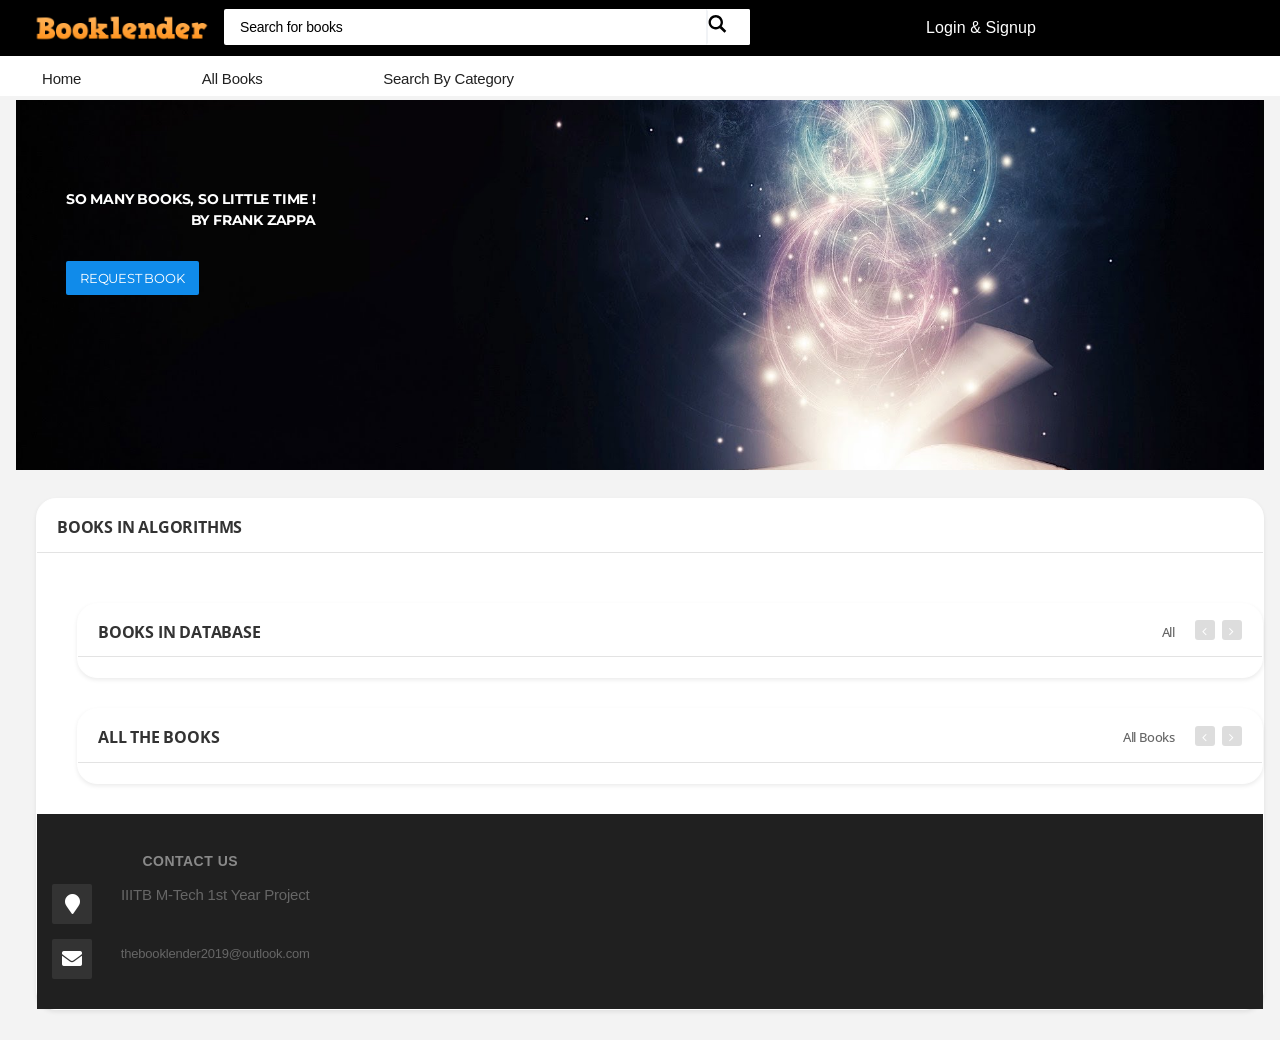
==== thebooklender/src/main/webapp/index.html @ 0ef9b9b8 "Added Files of UI and Remaining API" ====
<!DOCTYPE html>
<html>
<!-- replace all 'row'->'wor' & 'col'->'loc' to avoid classes conflict with bootstrap -->
<head>
<link title="Search Range" rel="icon" type="image/gif/png" href="https://encrypted-tbn0.gstatic.com/images?q=tbn:ANd9GcRLplBpU6vn5cBgK8V_mMq476YQXMBdsFIzK83txzcL0JwXDmPd">
<title>Home</title>
<script src="js/jquery-3.3.1.min.js"></script>
<script src="js/index.js"></script>
<script src="js/register.js"></script>
<script src="js/login.js"></script>
 <script src="js/jquery-ui.js"></script>
<script src="js/bootstrap-hover-dropdown.min.js"></script>
<link rel="stylesheet" type="text/css" href="./css/index.css">
<link rel="stylesheet" type="text/css" href="./css/Bootstrap.min.css">
<link rel="stylesheet" type="text/css" href="./css/dropdown.css">

<link rel="stylesheet" type="text/css" href="./css/cr.css">
<link rel="stylesheet" type="text/css" href="./css/jquery-ui.css">



<link rel="stylesheet" href="assets/css/main.css">
<link rel="stylesheet" href="assets/css/blue.css">
<link rel="stylesheet" href="assets/css/owl.carousel.css">
<link rel="stylesheet" href="assets/css/owl.transitions.css">
<link rel="stylesheet" href="assets/css/animate.min.css">
<link rel="stylesheet" href="assets/css/rateit.css">
<link rel="stylesheet" href="assets/css/bootstrap-select.min.css">

<!-- Fonts -->
<link href='http://fonts.googleapis.com/css?family=Roboto:300,400,500,700' rel='stylesheet' type='text/css'>
<link href='https://fonts.googleapis.com/css?family=Open+Sans:400,300,400italic,600,600italic,700,700italic,800' rel='stylesheet' type='text/css'>
<link href='https://fonts.googleapis.com/css?family=Montserrat:400,700' rel='stylesheet' type='text/css'>
<!-- slider CSS -->
<link rel="stylesheet" href="https://www.w3schools.com/w3css/4/w3.css">

<!-- Customizable CSS -->
<link rel="stylesheet" href="./bootstrapFiles/css/rateit.css">

<!-- Icons/Glyphs -->
<link rel="stylesheet" href="./bootstrapFiles/css/font-awesome.css">
<link rel="stylesheet" href="./bootstrapFiles/fontawesome-all.css">
<script src="js/bootstrap.min.js"></script>

<style>

.autocomplete-items {
  position: absolute;
  border: 1px solid #d4d4d4;
  border-bottom: none;
  border-top: none;
  z-index: 99;
  /*position the autocomplete items to be the same width as the container:*/
  top: 100%;
  left: 0;
  right: 0;
}
.autocomplete-items div {
  padding: 10px;
  cursor: pointer;
  background-color: #fff; 
  border-bottom: 1px solid #d4d4d4; 
}
.autocomplete-items div:hover {
  /*when hovering an item:*/
  background-color: #e9e9e9; 
}
.autocomplete-active {
  /*when navigating through the items using the arrow keys:*/
  background-color: DodgerBlue !important; 
  color: #ffffff; 
}
.autocomplete {
  /*the container must be positioned relative:*/
  position: relative;
  display: inline-block;
}
.mySlides {display:none}
.w3-left, .w3-right, .w3-badge {cursor:pointer}
.w3-badge {height:13px;width:13px;padding:0}

select, input[type=text], input[type=password] {
	color: Black;
	
}


.round3 {
  border: 1px solid white;
  border-radius: 20px;
  text-align: center;
  margin-left:20px;
  
}
.box {
  transition: box-shadow .3s;
  width: 250px;
  height: 350px;
  background: #fff;
  float: left;
  border-radius: 20px;
  border: 1px solid black;
  margin-bottom: 10px;
}
.img{
	border-radius: 50%;
	border: 1px solid Black;
}
::placeholder {
  color: black;
  opacity: 50; /* Firefox */
}

:-ms-input-placeholder { /* Internet Explorer 10-11 */
 color: black;
}

::-ms-input-placeholder { /* Microsoft Edge */
 color: black;
}

#carosel {
	width: 100%;
	max-height: 500px;
}

.carousel-inner {
	width: 100%;
	max-height: 500px !important;
}

.carousel-inner  .item  img {
	width: 50%;
	height: 200px;
}

.container {
	width: 100%;
}
</style>



</head>
<body >
	<header class="CGBNf7">
		<div class="_1tz-RS">
			<div class="AsXM8z">
				<div class="_2OJxl5">
					<a href="index.html"><img width="180"
						src="img/cooltext319580814447697.png" alt="Booklender" title="Booklender"
						class="jnSYHL"></a> 
				</div>
				<div class="_1NLCcM">
					<form class="_1WMLwI header-form-search" action="#" method="GET">
						<div class="wor">
							<div class="loc-11-12 ">
								<div class="O8ZS_U">
									<input type="text" value="" class="LM6RPg"
										autocomplete="off"
										placeholder="Search for books" id="search-bar">
								</div>
							</div>
							<div class="loc-1-12">
								<a class="vh79eN" type="submit" id="search-button">
									<svg width="20" height="20" viewBox="0 0 17 18" class=""
										xmlns="http://www.w3.org/2000/svg">
										<g fill="#2874F1" fill-rule="evenodd">
											<path class="_2BhAHa"
											d="m11.618 9.897l4.225 4.212c.092.092.101.232.02.313l-1.465 1.46c-.081.081-.221.072-.314-.02l-4.216-4.203"></path>
											<path class="_2BhAHa"
											d="m6.486 10.901c-2.42 0-4.381-1.956-4.381-4.368 0-2.413 1.961-4.369 4.381-4.369 2.42 0 4.381 1.956 4.381 4.369 0 2.413-1.961 4.368-4.381 4.368m0-10.835c-3.582 0-6.486 2.895-6.486 6.467 0 3.572 2.904 6.467 6.486 6.467 3.582 0 6.486-2.895 6.486-6.467 0-3.572-2.904-6.467-6.486-6.467"></path>
										</g>
									</svg>
								</a>
							</div>
							<input type="hidden" name="item.html?bookId=" value="search"> 
						</div>
					</form>
				</div>
				&nbsp;
				<div class="_1Wr4v5">
					<div class="dropdown" id="registered">
						<div class="JvUE0p">
							<a href="#"
								style="font-size: 16px; letter-spacing: 0.1px; font-weight: 600; color: white;"
								id="menu1" data-hover="dropdown" class="dropdown-toggle"
								data-toggle="dropdown"><span id="prashant"></span><span class="caret"></span></a>
							<ul class="dropdown-menu" role="menu" aria-labelledby="menu1">
								<li role="presentation"
									style="display: flex; align-items: center; width: 100%;">
									<a href="myprofile.html"><i style="color: #157ed2"
										class="fa fa-user"></i>&nbsp;&nbsp; My profile &nbsp;&nbsp;&nbsp;&nbsp;&nbsp;&nbsp;&nbsp;</a>
								</li>
								<li role="presentation" class="divider"></li>
								<li role="presentation"
									style="display: flex; align-items: center; width: 100%;"><a
									href=notification.html> <i style="color: #157ed2"
										class="fas fa-bell" ></i>&nbsp;&nbsp; Notification&nbsp;&nbsp;&nbsp;&nbsp;&nbsp;&nbsp;&nbsp;
								</a></li>
								<li role="presentation" class="divider"></li>
								<li role="presentation"
									style="display: flex; align-items: center; height:140%; width: 100%;"><a
									href="addbook.html"> <i style="color: #157ed2"
										class="fas fa-book"></i>&nbsp;&nbsp; Add Book&nbsp;&nbsp;&nbsp;&nbsp;&nbsp;&nbsp;&nbsp;&nbsp;&nbsp;
								</a></li>
								<li role="presentation" class="divider"></li>
								<li role="presentation"
									style="display: flex; align-items: center; width: 100%;"><a
									href="index.html" onclick="logout()"> <i style="color: #157ed2"
										class="fas fa-sign-out-alt"></i>&nbsp;&nbsp; Logout&nbsp;&nbsp;&nbsp;&nbsp;&nbsp;&nbsp;&nbsp;&nbsp;&nbsp;&nbsp;&nbsp;&nbsp;&nbsp;
								</a></li>
							</ul>
						</div>

					</div>
					</div>
					
					
					
					
				
				<div class="_1Wr4v5">
					<div class="JvUE0p" style="display: none;">
						<!-- added class 'logInb1' here -->
						<div class="_2f5Jjv logInb1 username" data-toggle="modal"
							data-target="#modal" id="anirudh">Login &amp; Register</div>
					</div>

				</div>
				<div class="_1Wr4v5">
					<div class="JvUE0p">
						<!-- added class 'logInb1' here -->
						<div class="_2f5Jjv logInb1 username" data-toggle="modal"
							data-target="#modal" id="unregistered">Login &amp; Register</div>
					</div>

				</div>
				

				
				</div>
				<div class="_1Wr4v5">
					<div class="JvUE0p" style="display: none;">
						<!-- added class 'logInb1' here -->
						<div class="_2f5Jjv logInb1 username" data-toggle="modal"
							data-target="#modal" id="bhai1">Login &amp; Register</div>
					</div>

				</div>
				<div class="_1Wr4v5">
					<div class="JvUE0p" style="display: none;">
						<!-- added class 'logInb1' here -->
						<div class="_2f5Jjv logInb1 username" data-toggle="modal"
							data-target="#modal" id="unregistered">Login &amp; Register</div>
					</div>

				</div>
				<div class="_1Wr4v5">
					<div class="JvUE0p" style="display: none;">
						<!-- added class 'logInb1' here -->
						<div class="_2f5Jjv logInb1 username" data-toggle="modal"
							data-target="#modal" id="anirudh">Login &amp; Register</div>
					</div>

				</div>
				<div class="_1Wr4v5">
					<div class="JvUE0p" style="display: none;">
						<!-- added class 'logInb1' here -->
						<div class="_2f5Jjv logInb1 username" data-toggle="modal"
							data-target="#modal" id="bhai">Login &amp; Register</div>
					</div>

				</div>
				<div class="_1Wr4v5">
					<div class="JvUE0p" style="display: none;">
						<!-- added class 'logInb1' here -->
						<div class="_2f5Jjv logInb1 username" data-toggle="modal"
							data-target="#modal" id="bhai1">Login &amp; Register</div>
					</div>

				</div>
				<div class="_1Wr4v5">
					<div class="JvUE0p" style="display: none;">
						<!-- added class 'logInb1' here -->
						<div class="_2f5Jjv logInb1 username" data-toggle="modal"
							data-target="#modal" id="bhai2">Login &amp; Register</div>
					</div>

				</div>
				
			</div>
			
		</div>
	</header>

	<!-- Body -->
	<!-- model for login page -->
	<!-- added modal here -->
	<div class="modal fade" id="modal" tabindex="-1" role="dialog"
		aria-labelledby="exampleModalLabel" aria-hidden="true">
		<div class="modal-dialog" role="document">
			<!-- set width and height here -->
			<div class="modal-content" style="padding: 0">
				<div class="modal-body" style="padding: 0">
					<div id="loginModal" class="uMF2cc" style="display: none;">
						<div class="_1XBjg- wor _3Nz-h3">
							<div class="Og_iib loc loc-2-5 _2Bol6j">
								<span class="_1hgiYz"><span>Login</span></span>
								<p class="_1NJjZd">
									<span>Request and Lend the Book Made Easier</span>
								</p>
								<!-- <img src="./img/bok.jpg" width="60%"></img> -->
							</div>
							<div class="Km0IJL loc loc-3-5">
								<div>
									<form id="loginForm" autocomplete="off">
										<div class="_39M2dM">
											<input type="text" name="user_email" autocomplete="off"
												autofocus="" class="_2zrpKA" value="" id="user_email"
												placeholder="Enter Email Id"> <span
												class="s-YM1W"></span>
											<!--<label class="b5konl"><span>Enter Email/Mobile number</span></label>-->
											<!--label-->
											<span class="ZAtlA-" id="amit2"></span>
											<!--warning incorrect login-->
										</div>

										<!--					<span class="ZAtlA-"><span>Your username or password is incorrect</span></span> -->

										<div class="_39M2dM">
											<input type="password" name="password" autocomplete="off"
												class="_2zrpKA _3v41xv" value="" id="pas"
												placeholder="Enter Password"> <span class="s-YM1W"></span>
											<!--	<label class="b5konl"><span>Enter Password</span></label>-->
											<a class="_21JmK0 _1__46T" tabindex="-1"><span>Forgot?</span></a>
										</div>

										<div class="_1avdGP">
											<button id="loginButton" class="_2AkmmA _1LctnI _7UHT_c">
												<div class="_2VTdOs _1_qmw3">
													<svg class="_2zN0mv" viewBox="25 25 50 50">
														<circle stroke="#fff" class="_1VgS7d" cx="50" cy="50"
															r="20" fill="none" stroke-width="5"
															stroke-miterlimit="10"></circle>
													</svg>
												</div>
												<span>Login</span>
												<!-- changed id 'signUpb1' to class -->
											</button>
										</div>
										<a class="_2AkmmA _1LctnI jUwFiZ signUpb1"><span>New
												to Booklender? Register</span></a>
										<div class="_2Q8OlA">
											<div class="S5kkau">
												<span>We no longer support login via Social accounts.
													To recover your old accounts please </span>
												<div class="_20yN1P">
													<span class="_2ykT1U">click here</span>
												</div>
											</div>
										</div>
									</form>
								</div>
							</div>
						</div>
					</div>

					<!--first signup page that appears on clicking " new to flipkart? sign up "-->
					<div id="signUpModal1" class="_32LSmx" style="display: none;">
						<div class=" _1XBjg- wor">
							<div class="Og_iib loc loc-2-5">
								<span class="_1hgiYz"><span>Register</span></span>
								<p class="_1NJjZd">
									<span>We do not share your personal details with anyone.</span>
								</p>
							</div>
							<div class="Km0IJL loc loc-3-5">
								<div>
									<form>
										<!-- added id 'mob1' here -->
										<div class="_39M2dM">
											<input type="email" maxlength="100" autocomplete="off"
												class="_2zrpKA" value="" id="email1"
												placeholder="Enter Email Id"> <span
												class="s-YM1W"></span><label class="b5konl"> <!--<span>Enter Mobile number</span>-->
											</label> <span class="ZAtlA-" id="amit3"></span>

										</div>
									</form>
									<!-- added id 'continue' here -->
									<div class="_1avdGP">
										<button class="_2AkmmA _1LctnI _7UHT_c" id="continue">
											<div class="_2VTdOs _1_qmw3">
												<svg class="_2zN0mv" viewBox="25 25 50 50">
													<circle stroke="#fff" class="_1VgS7d" cx="50" cy="50"
														r="20" fill="none" stroke-width="5" stroke-miterlimit="10"></circle>
												</svg>
											</div>
											<span>CONTINUE</span>
											<!-- added class 'logInb1' here, and removed hyperlink href="https://www.flipkart.com/account/login?ret=/" -->
										</button>
										<a class="_2AkmmA _1LctnI jUwFiZ logInb1"><span>Existing
												User? Log in</span></a>
									</div>
								</div>
							</div>
						</div>
					</div>

					<!--second signup page that appears on clicking " continue "-->
					<div id="signUpModal2" class="_32LSmx" style="display: none;">
						<div class="_1XBjg- wor">
							<div class="Og_iib loc loc-2-5">
								<span class="_1hgiYz"><span>Register</span></span>
								<p class="_1NJjZd">
									<span>We do not share your personal details with anyone.</span>
								</p>
							</div>
							<div class="Km0IJL loc loc-3-5">
								<div>
									<form id="signup2">



										<!-- belongs to utkarsh-->
<div>
											<span>Enter Name</span>
											<div class="_39M2dM">
												<input type="text" autocomplete="off" class="_2zrpKA"
													id="name1"> <span class="s-YM1W"></span> <label
													class="b5konl"></label>
											</div>
										</div>
										<!-- added id 'mob2' here -->
										<div class="_39M2dM">
											<input type="email" readonly="" autocomplete="off"
												class="_2zrpKA" id="email2"> <span
												class="s-YM1W _2rqcw-"></span> <label class="b5konl _2rqcw-"><span>Email Id</span></label><span class="ZAtlA-" id="amit1"></span> 
											<!-- added class 'signUpb1' here, and removed hyperlink 'href="https://www.flipkart.com/#"' -->
											<a class="_21JmK0 _1__46T signUpb1" tabindex="-1"><span>Change?</span></a>
										</div>

										<!-- addded pass here -->
										<div>
										<span>Set Password</span>
											<div class="_39M2dM">
												<input type="password" autocomplete="off" class="_2zrpKA"
													id="pass" > <span
													class="s-YM1W"></span> 
											</div>
										</div>

										<!-- addded dob here -->
										<div>
											<span>Enter Address</span>
											<div class="_39M2dM">
												<input type="text" autocomplete="off" class="_2zrpKA"
													id="addr"> <span class="s-YM1W"></span> <label
													class="b5konl"></label>
											</div>
										</div>

									</form>

									<div class="_1avdGP">
										<button id="registerButton" class="_2AkmmA _1LctnI _7UHT_c">
											<div class="_2VTdOs _1_qmw3">
												<svg class="_2zN0mv" viewBox="25 25 50 50">
													<circle stroke="#fff" class="_1VgS7d" cx="50" cy="50"
														r="20" fill="none" stroke-width="5" stroke-miterlimit="10"></circle>
												</svg>
											</div>
											<span> <!-- UTKARSHUTKARSHUTKARSHUTKARSHUTKARSH -->
												Register
											</span>
											<!-- added class 'logInb1' here -->
											<!-- changed from button to link, similar to that in 'signUpModal1' -->
											<div class="_2VTdOs _1_qmw3">
												<svg class="_2zN0mv" viewBox="25 25 50 50">
													<circle stroke="#fff" class="_1VgS7d" cx="50" cy="50"
														r="20" fill="none" stroke-width="5" stroke-miterlimit="10"></circle>
												</svg>
											</div>
										</button>
										<a class="_2AkmmA _1LctnI jUwFiZ logInb1"> <span>
												Existing User? Log in </span>
										</a>
									</div>


								</div>
							</div>
						</div>
						</form>
					</div>
				</div>
			</div>
		</div>
		</div>
		
<div class="zi6sUf" id="beforelogin">
	<div class="_3zdbog _3Ed3Ub">
	<ul class="_114Zhd">
	<li class="Wbt_B2 _1YVU3_"><span class="_1QZ6fC _3Lgyp8">Home</span>
	</li>
	<li class="Wbt_B2 _1YVU3_"><span class="_1QZ6fC _3Lgyp8"><a href="allbooks.html">All Books</a></span>
	</li>
	<li class="Wbt_B2 _1YVU3_"><span class="_1QZ6fC _3Lgyp8"><a href="bookbycat.html">Search By Category</a></span>
	</li>
	<li class="Wbt_B2 _1YVU3_"><span class="_1QZ6fC _3Lgyp8"> </span>
	</li>
	<li class="Wbt_B2 _1YVU3_"> 
	</li>
	<li class="Wbt_B2 _1YVU3_"> 
	</li>
	<li class="Wbt_B2 _1YVU3_"> 
	</li>
	<li class="Wbt_B2 _1YVU3_"> 
	</li>
	<li class="Wbt_B2 _1YVU3_"> 
	</li>
	<li class="Wbt_B2 _1YVU3_"> 
	</li>
	</ul >
	</div>
</div>		
		
		
		
		
<div class="zi6sUf" id="afterlogin">
	<div class="_3zdbog _3Ed3Ub">
	<ul class="_114Zhd">
	<li class="Wbt_B2 _1YVU3_"><span class="_1QZ6fC _3Lgyp8"><a href="index.html">Home</a></span>
	</li>
	<li class="Wbt_B2 _1YVU3_"><span class="_1QZ6fC _3Lgyp8"> <a href="mybooks.html">My Books</a></span>
	</li>
	<li class="Wbt_B2 _1YVU3_"><span class="_1QZ6fC _3Lgyp8"> <a href="requested.html">Book Requested</a></span>
	</li>
	<li class="Wbt_B2 _1YVU3_"><span class="_1QZ6fC _3Lgyp8"><a href="myrequested.html">Book Requested By Me</a></span>
	</li>
	<li class="Wbt_B2 _1YVU3_"><span class="_1QZ6fC _3Lgyp8"><a href="allbooks.html">All Books</a></span>
	</li>
	<li class="Wbt_B2 _1YVU3_"> <span class="_1QZ6fC _3Lgyp8"><a href="bookbycat.html">Search By Category</a></span>
	</li>
	<li class="Wbt_B2 _1YVU3_"> 
	</li>
	<li class="Wbt_B2 _1YVU3_"> 
	</li>
	<li class="Wbt_B2 _1YVU3_"> 
	</li>
	<li class="Wbt_B2 _1YVU3_"> 
	</li>
	</ul >
	</div>
</div>
<div style="margin:4px;"></div>
<div class="_1DGioG required-tracking fkhp">
<div class="_1VV5Cf _1QHAXj">
<div class="_1SFos- " style="transform: scaleX(0.81261);"></div></div>
</div>
<div class="w3-container">
<div class="homebanner-holder">
					<!-- ========================================== SECTION â HERO ========================================= -->

					<div id="hero">
						<div id="owl-main" class="owl-carousel owl-inner-nav owl-ui-sm">
							<div class="item"
								style="background-image: url(./images/cat-banner-3.jpg);">
								<div class="container-fluid">
									<div class="caption bg-color vertical-center text-left">
										<div class="slider-header fadeInDown-1"><font color="white">So many books, so little time !</font></div>
										<div class="slider-header fadeInDown-1" align="right"><font color="white" >By Frank Zappa</font></div>
										<div class="excerpt fadeInDown-2 hidden-xs">
											<span></span>
										</div>
										<div class="button-holder fadeInDown-3">
											<a href="requested.html"
												class="btn-lg btn btn-uppercase btn-primary shop-now-button">Request Book</a>
										</div>
									</div>
									<!-- /.caption -->
								</div>
								<!-- /.container-fluid -->
							</div>
							<!-- /.item -->

							<div class="item"
								style="background-image: url(./images/cat-banner-5.jpg);">
								<div class="container-fluid">
									<div class="caption bg-color vertical-center text-left">
										<div class="slider-header fadeInDown-1"><font color="white">There is no friend as loyal as a book.</font> </div>
										<div class="slider-header fadeInDown-1" align="right"><font color="white" >By Ernest Hemingway</font></div>
										
										<div class="excerpt fadeInDown-2 hidden-xs">
											<span></span>
										</div>
										<div class="button-holder fadeInDown-3">
											<a href="addbook.html"
												class="btn-lg btn btn-uppercase btn-primary shop-now-button">Add Book</a>
										</div>
									</div>
									<!-- /.caption -->
								</div>
								<!-- /.container-fluid -->
							</div>
							<!-- /.item -->

						</div>
						<!-- /.owl-carousel -->
					</div>
	
	
	</div>

<!-- /.breadcrumb -->










<!-- <div class="body-content outer-top-xs">
  <div class='container'>
    <div class='col-md-12 round3'> 
        <div >
          <div class="row">
            <div class="col-md-12">
            <div class="product-price"><span class="price">Recent Book In Algorithms</span></div>
            <br/>
               <div id="grid-container"></div>
              /.filter-tabs 
            </div>
            /.col
            
            /.col
            <div class="col col-sm-6 col-md-4 text-right">
              <div class="pagination-container">
                <ul class="list-inline list-unstyled">
                  <li class="prev"><a href="#"><i class="fa fa-angle-left"></i></a></li>
                  <li><a href="#">1</a></li>
                  <li class="active"><a href="#">2</a></li>
                  <li><a href="#">3</a></li>
                  <li><a href="#">4</a></li>
                  <li class="next"><a href="#"><i class="fa fa-angle-right"></i></a></li>
                </ul>
                /.list-inline 
              </div>
              /.pagination-container </div>
            /.col 
          </div>
          /.row 
        </div>    
      </div>
      /.col 
    </div>
    </div>
    <hr/>
    <div class="body-content outer-top-xs">
  <div class='container'>
    <div class='col-md-12 round3'> 
        <div >
          <div class="row">
            <div class="col-md-12">
            <div class="product-price"><span class="price">Recent Book In Maths</span></div>
            <br/>
               <div id="grid-container1"></div>
              /.filter-tabs 
            </div>
            /.col
            
            /.col
            <div class="col col-sm-6 col-md-4 text-right">
              <div class="pagination-container">
                <ul class="list-inline list-unstyled">
                  <li class="prev"><a href="#"><i class="fa fa-angle-left"></i></a></li>
                  <li><a href="#">1</a></li>
                  <li class="active"><a href="#">2</a></li>
                  <li><a href="#">3</a></li>
                  <li><a href="#">4</a></li>
                  <li class="next"><a href="#"><i class="fa fa-angle-right"></i></a></li>
                </ul>
                /.list-inline 
              </div>
              /.pagination-container </div>
            /.col 
          </div>
          /.row 
        </div>
        
         
        
      </div>
      /.col 
    </div>
    </div>
    <br/>
    /.row 
    </div> -->
   
   	<div id="product-tabs-slider"
						class="scroll-tabs outer-top-vs wow fadeInUp round3">
						<div class="more-info-tab clearfix ">
							<h3 class="new-product-title pull-left">Books In Algorithms </h3>
							<ul class="nav nav-tabs nav-tab-line pull-right"
								id="new-products-categories">
								<li class="active"><a data-transition-type="backSlide"
									href="#all" onclick="newProductsAll()" data-toggle="tab"></a></li>
							</ul>
							<!-- /.nav-tabs -->
						</div>
						<div class="tab-content outer-top-xs">
							<div class="tab-pane in active" id="all">
								<div class="product-slider">
									<div id="new-products-all"
										class="owl-carousel home-owl-carousel custom-carousel owl-theme"
										data-item="4">

										<div id="prod0" class="item item-carousel box" hidden="hidden">
											<div class="products">
												<div class="product">
													<div class="product-image">
														<div class="image">
															<a id="productImg0" href="#"><img id="productImage0"></a>
														</div>
														<!-- /.image -->
													</div>
													<!-- /.product-image -->
													<div class="product-info text-center">
														<h3 class="name">
															<a id="productName0" href="#"></a>
														</h3>
														
														<div class="discount"></div>
														<div class="description"></div>
														<div class="product-price">
															<span class="price"><b>Category : </b> &nbsp;
															<span id="discPrice0"></span>
															
															</span> <br/>

															<!-- <div style='text-decoration:line-through'> -->
																<span class="price"><b>Isbn :</b>&nbsp;
																<span id="newdiscPrice0"></span></span> &nbsp;
																<span class="price"><b></b>
																<span  id="actualPrice0"></span>
															</span>
															</span><br/>
															
														</div>
														<!-- /.product-price -->

													</div>
													<!-- /.product-info -->
													<!-- /.cart -->
												</div>
												<!-- /.product -->

											</div>
											<!-- /.products -->
										</div>
										<!-- /.item -->

										<div id="prod1" class="item item-carousel box" hidden="hidden">
											<div class="products">
												<div class="product">
													<div class="product-image">
														<div class="image">
															<a id="productImg1" href="#"><img id="productImage1" height="250px"></a>
														</div>
														<!-- /.image -->
													</div>
													<!-- /.product-image -->
														<div class="product-info text-center">
														<h3 class="name">
															<a id="productName1" href="#"></a>
														</h3>
														
														<div class="discount"></div>
														<div class="description"></div>
														<div class="product-price">
															<span class="price"><b>Category : </b> &nbsp;
															<span id="discPrice1"></span>
															
															</span> <br/>

															<!-- <div style='text-decoration:line-through'> -->
																<span class="price"><b>Isbn :</b>&nbsp;
																<span id="newdiscPrice1"></span></span> &nbsp;
																<span class="price"><b></b>
																<span  id="actualPrice1"></span>
															</span>
															</span><br/>
															
														</div>
														<!-- /.product-price -->

													</div>													<!-- /.product-info -->
													<!-- /.cart -->
												</div>
												<!-- /.product -->

											</div>
											<!-- /.products -->
										</div>
										<!-- /.item -->

										<div id="prod2" class="item item-carousel box" hidden="hidden">
											<div class="products">
												<div class="product">
													<div class="product-image">
														<div class="image">
															<a id="productImg2" href="#"><img id="productImage2" height="250px"></a>
														</div>
														<!-- /.image -->
													</div>
													<!-- /.product-image -->
														<div class="product-info text-center">
														<h3 class="name">
															<a id="productName2" href="#"></a>
														</h3>
														
														<div class="discount"></div>
														<div class="description"></div>
														<div class="product-price">
															<span class="price"><b>Category : </b> &nbsp;
															<span id="discPrice2"></span>
															
															</span> <br/>

															<!-- <div style='text-decoration:line-through'> -->
																<span class="price"><b>Isbn :</b>&nbsp;
																<span id="newdiscPrice2"></span></span> &nbsp;
																<span class="price"><b></b>
																<span  id="actualPrice2"></span>
															</span>
															<br/>
															
														</div>
														<!-- /.product-price -->

													</div>
													<!-- /.product-info -->
													<!-- /.cart -->
												</div>
												<!-- /.product -->

											</div>
											<!-- /.products -->
										</div>
										<!-- /.item -->

										<div id="prod3" class="item item-carousel box" hidden="hidden">
											<div class="products">
												<div class="product">
													<div class="product-image">
														<div class="image">
															<a id="productImg3" href="#"><img id="productImage3" height="250px"></a>
														</div>
														<!-- /.image -->
													</div>
													<!-- /.product-image -->
													<div class="product-info text-center">
														<h3 class="name">
															<a id="productName3" href="#"></a>
														</h3>
														
														<div class="discount"></div>
														<div class="description"></div>
														<div class="product-price">
															<span class="price"><b>Category : </b> &nbsp;
															<span id="discPrice3"></span>
															
															</span> <br/>

															<!-- <div style='text-decoration:line-through'> -->
																<span class="price"><b>Isbn :</b>&nbsp;
																<span id="newdiscPrice3"></span></span> &nbsp;
																<span class="price"><b></b>
																<span  id="actualPrice3"></span>
															</span>
															<br/>
															
														</div>
														<!-- /.product-price -->

													</div>
										<!-- /.item -->

										<div id="prod4" class="item item-carousel box" hidden="hidden">
											<div class="products">
												<div class="product">
													<div class="product-image">
														<div class="image">
															<a id="productImg4" href="#"><img id="productImage4" height="250px"></a>
														</div>
														<!-- /.image -->
													</div>
													<!-- /.product-image -->
													<div class="product-info text-center">
														<h3 class="name">
															<a id="productName4" href="#"></a>
														</h3>
														
														<div class="discount"></div>
														<div class="description"></div>
														<div class="product-price">
															<span class="price"><b>Category : </b> &nbsp;
															<span id="discPrice4"></span>
															
															</span> <br/>

															<!-- <div style='text-decoration:line-through'> -->
																<span class="price"><b>Isbn :</b>&nbsp;
																<span id="newdiscPrice4"></span></span> &nbsp;
																<span class="price"><b></b>
																<span  id="actualPrice4"></span>
															</span>
															</span><br/>
															
														</div>
														<!-- /.product-price -->

													</div>
													<!-- /.product-info -->
													<!-- /.cart -->
												</div>
												<!-- /.product -->

											</div>
											<!-- /.products -->
										</div>
										<!-- /.item -->
										

										<div id="prod6" class="item item-carousel box" hidden="hidden">
											<div class="products">
												<div class="product">
													<div class="product-image">
														<div class="image">
															<a id="productImg6" href="#"><img id="productImage6" height="250px"></a>
														</div>
														<!-- /.image -->
													</div>
													<!-- /.product-image -->
													<div class="product-info text-center">
														<h3 class="name">
															<a id="productName6" href="#"></a>
														</h3>
														
														<div class="discount"></div>
														<div class="description"></div>
														<div class="product-price">
															<span class="price"><b>Category : </b> &nbsp;
															<span id="discPrice6"></span>
															
															</span> <br/>

															<!-- <div style='text-decoration:line-through'> -->
																<span class="price"><b>Isbn :</b>&nbsp;
																<span id="newdiscPrice6"></span></span> &nbsp;
																<span class="price"><b></b>
																<span  id="actualPrice6"></span>
															</span>
															</span><br/>
															
														</div>
														<!-- /.product-price -->

													</div>
													<!-- /.product-info -->
													<!-- /.cart -->
												</div>
												<!-- /.product -->

											</div>
											<!-- /.products -->
										</div>
										<!-- /.item -->

										<div id="prod5" class="item item-carousel box" hidden="hidden">
											<div class="products">
												<div class="product">
													<div class="product-image">
														<div class="image">
															<a id="productImg5" href="#"><img id="productImage5" height="250px"></a>
														</div>
														<!-- /.image -->
													</div>
													<!-- /.product-image -->
													<div class="product-info text-center">
														<h3 class="name">
															<a id="productName5" href="#"></a>
														</h3>
														
														<div class="discount"></div>
														<div class="description"></div>
														<div class="product-price">
															<span class="price"><b>Category : </b> &nbsp;
															<span id="discPrice5"></span>
															
															</span> <br/>

															<!-- <div style='text-decoration:line-through'> -->
																<span class="price"><b>Isbn :</b>&nbsp;
																<span id="newdiscPrice5"></span></span> &nbsp;
																<span class="price"><b></b>
																<span  id="actualPrice5"></span>
															</span>
															</span><br/>
															
														</div>
														<!-- /.product-price -->

													</div>
													<!-- /.product-info -->
													<!-- /.cart -->
												</div>
												<!-- /.product -->

											</div>
											<!-- /.products -->
										</div>
										<!-- /.item -->
									</div>
									<!-- /.home-owl-carousel -->
								</div>
								<!-- /.product-slider -->
							</div>
							<!-- /.tab-pane -->

						</div>
						<!-- /.tab-content -->
					</div>
					<!-- /.scroll-tabs -->
   
   
   
   <div id="product-tabs-slider"
						class="scroll-tabs outer-top-vs wow fadeInUp round3">
						<div class="more-info-tab clearfix ">
							<h3 class="new-product-title pull-left">Books In Database </h3>
							<ul class="nav nav-tabs nav-tab-line pull-right"
								id="new-products-categories">
								<li class="active"><a data-transition-type="backSlide"
									href="#all" onclick="newProductsAll()" data-toggle="tab">All</a></li>
							</ul>
							<!-- /.nav-tabs -->
						</div>
						<div class="tab-content outer-top-xs">
							<div class="tab-pane in active" id="all">
								<div class="product-slider">
									<div id="new-products-all"
										class="owl-carousel home-owl-carousel custom-carousel owl-theme"
										data-item="4">

										<div id="prod10" class="item item-carousel box" hidden="hidden">
											<div class="products">
												<div class="product">
													<div class="product-image">
														<div class="image">
															<a id="productImg10" href="#"><img id="productImage10"></a>
														</div>
														<!-- /.image -->
													</div>
													<!-- /.product-image -->
													<div class="product-info text-center">
														<h3 class="name">
															<a id="productName10" href="#"></a>
														</h3>
														
														<div class="discount"></div>
														<div class="description"></div>
														<div class="product-price">
															<span class="price"><b>Category : </b> &nbsp;
															<span id="discPrice10"></span>
															
															</span> <br/>

															<!-- <div style='text-decoration:line-through'> -->
																<span class="price"><b>Isbn :</b>&nbsp;
																<span id="newdiscPrice10"></span></span> &nbsp;
																<span class="price"><b></b>
																<span  id="actualPrice10"></span>
															</span>
															</span><br/>
															
														</div>
														<!-- /.product-price -->

													</div>
													<!-- /.product-info -->
													<!-- /.cart -->
												</div>
												<!-- /.product -->

											</div>
											<!-- /.products -->
										</div>
										<!-- /.item -->

										<div id="prod11" class="item item-carousel box" hidden="hidden">
											<div class="products">
												<div class="product">
													<div class="product-image">
														<div class="image">
															<a id="productImg11" href="#"><img id="productImage11" height="250px"></a>
														</div>
														<!-- /.image -->
													</div>
													<!-- /.product-image -->
														<div class="product-info text-center">
														<h3 class="name">
															<a id="productName11" href="#"></a>
														</h3>
														
														<div class="discount"></div>
														<div class="description"></div>
														<div class="product-price">
															<span class="price"><b>Category : </b> &nbsp;
															<span id="discPrice11"></span>
															
															</span> <br/>

															<!-- <div style='text-decoration:line-through'> -->
																<span class="price"><b>Isbn :</b>&nbsp;
																<span id="newdiscPrice11"></span></span> &nbsp;
																<span class="price"><b></b>
																<span  id="actualPrice11"></span>
															</span>
															<br/>
															
														</div>
														<!-- /.product-price -->

													</div>													<!-- /.product-info -->
													<!-- /.cart -->
												</div>
												<!-- /.product -->

											</div>
											<!-- /.products -->
										</div>
										<!-- /.item -->

										<div id="prod12" class="item item-carousel box" hidden="hidden">
											<div class="products">
												<div class="product">
													<div class="product-image">
														<div class="image">
															<a id="productImg12" href="#"><img id="productImage12" height="250px"></a>
														</div>
														<!-- /.image -->
													</div>
													<!-- /.product-image -->
														<div class="product-info text-center">
														<h3 class="name">
															<a id="productName12" href="#"></a>
														</h3>
														
														<div class="discount"></div>
														<div class="description"></div>
														<div class="product-price">
															<span class="price"><b>Category : </b> &nbsp;
															<span id="discPrice12"></span>
															
															</span> <br/>

															<!-- <div style='text-decoration:line-through'> -->
																<span class="price"><b>Isbn :</b>&nbsp;
																<span id="newdiscPrice2"></span></span> &nbsp;
																<span class="price"><b></b>
																<span  id="actualPrice2"></span>
															</span>
															<br/>
															
														</div>
														<!-- /.product-price -->

													</div>
													<!-- /.product-info -->
													<!-- /.cart -->
												</div>
												<!-- /.product -->

											</div>
											<!-- /.products -->
										</div>
										<!-- /.item -->

										<div id="prod13" class="item item-carousel box" hidden="hidden">
											<div class="products">
												<div class="product">
													<div class="product-image">
														<div class="image">
															<a id="productImg13" href="#"><img id="productImage13" height="250px"></a>
														</div>
														<!-- /.image -->
													</div>
													<!-- /.product-image -->
													<div class="product-info text-center">
														<h3 class="name">
															<a id="productName13" href="#"></a>
														</h3>
														
														<div class="discount"></div>
														<div class="description"></div>
														<div class="product-price">
															<span class="price"><b>Category : </b> &nbsp;
															<span id="discPrice13"></span>
															
															</span> <br/>

															<!-- <div style='text-decoration:line-through'> -->
																<span class="price"><b>Isbn :</b>&nbsp;
																<span id="newdiscPrice13"></span></span> &nbsp;
																<span class="price"><b></b>
																<span  id="actualPrice13"></span>
															</span>
															<br/>
															
														</div>
														<!-- /.product-price -->

													</div>
													<!-- /.product-info -->
													<!-- /.cart -->
												</div>
												<!-- /.product -->

											</div>
											<!-- /.products -->
										</div>
										<!-- /.item -->

										<div id="prod14" class="item item-carousel box" hidden="hidden">
											<div class="products">
												<div class="product">
													<div class="product-image">
														<div class="image">
															<a id="productImg14" href="#"><img id="productImage14" height="250px"></a>
														</div>
														<!-- /.image -->
													</div>
													<!-- /.product-image -->
													<div class="product-info text-center">
														<h3 class="name">
															<a id="productName14" href="#"></a>
														</h3>
														
														<div class="discount"></div>
														<div class="description"></div>
														<div class="product-price">
															<span class="price"><b>Category : </b> &nbsp;
															<span id="discPrice14"></span>
															
															</span> <br/>

															<!-- <div style='text-decoration:line-through'> -->
																<span class="price"><b>Isbn :</b>&nbsp;
																<span id="newdiscPrice14"></span></span> &nbsp;
																<span class="price"><b></b>
																<span  id="actualPrice14"></span>
															</span><br/>
															
														</div>
														<!-- /.product-price -->

													</div>
													<!-- /.product-info -->
													<!-- /.cart -->
												</div>
												<!-- /.product -->

											</div>
											<!-- /.products -->
										</div>
										<!-- /.item -->
										

										<div id="prod16" class="item item-carousel box" hidden="hidden">
											<div class="products">
												<div class="product">
													<div class="product-image">
														<div class="image">
															<a id="productImg16" href="#"><img id="productImage16" height="250px"></a>
														</div>
														<!-- /.image -->
													</div>
													<!-- /.product-image -->
													<div class="product-info text-center">
														<h3 class="name">
															<a id="productName16" href="#"></a>
														</h3>
														
														<div class="discount"></div>
														<div class="description"></div>
														<div class="product-price">
															<span class="price"><b>Category : </b> &nbsp;
															<span id="discPrice16"></span>
															
															</span> <br/>

															<!-- <div style='text-decoration:line-through'> -->
																<span class="price"><b>Isbn :</b>&nbsp;
																<span id="newdiscPrice16"></span></span> &nbsp;
																<span class="price"><b></b>
																<span  id="actualPrice16"></span>
															</span><br/>
															
														</div>
														<!-- /.product-price -->

													</div>
													<!-- /.product-info -->
													<!-- /.cart -->
												</div>
												<!-- /.product -->

											</div>
											<!-- /.products -->
										</div>
										<!-- /.item -->

										<div id="prod15" class="item item-carousel box" hidden="hidden">
											<div class="products">
												<div class="product">
													<div class="product-image">
														<div class="image">
															<a id="productImg15" href="#"><img id="productImage15" height="250px"></a>
														</div>
														<!-- /.image -->
													</div>
													<!-- /.product-image -->
													<div class="product-info text-center">
														<h3 class="name">
															<a id="productName15" href="#"></a>
														</h3>
														
														<div class="discount"></div>
														<div class="description"></div>
														<div class="product-price">
															<span class="price"><b>Category : </b> &nbsp;
															<span id="discPrice15"></span>
															
															</span> <br/>

															<!-- <div style='text-decoration:line-through'> -->
																<span class="price"><b>Isbn :</b>&nbsp;
																<span id="newdiscPrice15"></span></span> &nbsp;
																<span class="price"><b></b>
																<span  id="actualPrice15"></span>
															</span><br/>
															
														</div>
														<!-- /.product-price -->

													</div>
													<!-- /.product-info -->
													<!-- /.cart -->
												</div>
												<!-- /.product -->

											</div>
											<!-- /.products -->
										</div>
										<!-- /.item -->
									</div>
									<!-- /.home-owl-carousel -->
								</div>
								<!-- /.product-slider -->
							</div>
							<!-- /.tab-pane -->

						</div>
						<!-- /.tab-content -->
					</div>
   
   
   
   
   
   	<div id="product-tabs-slider"
						class="scroll-tabs outer-top-vs wow fadeInUp round3">
						<div class="more-info-tab clearfix ">
							<h3 class="new-product-title pull-left">All The Books </h3>
							<ul class="nav nav-tabs nav-tab-line pull-right"
								id="new-products-categories">
								<li><a 
									 href="allbooks.html">All Books</a></li>
							</ul>
							<!-- /.nav-tabs -->
						</div>
						<div class="tab-content outer-top-xs">
							<div class="tab-pane in active" id="all">
								<div class="product-slider">
									<div id="new-products-all"
										class="owl-carousel home-owl-carousel custom-carousel owl-theme"
										data-item="4">

										<div id="prod80" class="item item-carousel box" hidden="hidden">
											<div class="products">
												<div class="product">
													<div class="product-image">
														<div class="image">
															<a id="productImg80" href="#"><img id="productImage80"></a>
														</div>
														<!-- /.image -->
													</div>
													<!-- /.product-image -->
													<div class="product-info text-center">
														<h3 class="name">
															<a id="productName80" href="#"></a>
														</h3>
														
														<div class="discount"></div>
														<div class="description"></div>
														<div class="product-price">
															<span class="price"><b>Category : </b> &nbsp;
															<span id="discPrice80"></span>
															
															</span> <br/>

															<!-- <div style='text-decoration:line-through'> -->
																<span class="price"><b>Isbn :</b>&nbsp;
																<span id="newdiscPrice80"></span></span> &nbsp;
																<span class="price"><b></b>
																<span  id="actualPrice80"></span>
															</span>
															</span><br/>
															
														</div>
														<!-- /.product-price -->

													</div>
													<!-- /.product-info -->
													<!-- /.cart -->
												</div>
												<!-- /.product -->

											</div>
											<!-- /.products -->
										</div>
										<!-- /.item -->

										<div id="prod81" class="item item-carousel box" hidden="hidden">
											<div class="products">
												<div class="product">
													<div class="product-image">
														<div class="image">
															<a id="productImg81" href="#"><img id="productImage81" height="250px"></a>
														</div>
														<!-- /.image -->
													</div>
													<!-- /.product-image -->
														<div class="product-info text-center">
														<h3 class="name">
															<a id="productName81" href="#"></a>
														</h3>
														
														<div class="discount"></div>
														<div class="description"></div>
														<div class="product-price">
															<span class="price"><b>Category : </b> &nbsp;
															<span id="discPrice81"></span>
															
															</span> <br/>

															<!-- <div style='text-decoration:line-through'> -->
																<span class="price"><b>Isbn :</b>&nbsp;
																<span id="newdiscPrice81"></span></span> &nbsp;
																<span class="price"><b></b>
																<span  id="actualPrice81"></span>
															</span>
															</span><br/>
															
														</div>
														<!-- /.product-price -->

													</div>													<!-- /.product-info -->
													<!-- /.cart -->
												</div>
												<!-- /.product -->

											</div>
											<!-- /.products -->
										</div>
										<!-- /.item -->

										<div id="prod82" class="item item-carousel box" hidden="hidden">
											<div class="products">
												<div class="product">
													<div class="product-image">
														<div class="image">
															<a id="productImg82" href="#"><img id="productImage82" height="250px"></a>
														</div>
														<!-- /.image -->
													</div>
													<!-- /.product-image -->
														<div class="product-info text-center">
														<h3 class="name">
															<a id="productName82" href="#"></a>
														</h3>
														
														<div class="discount"></div>
														<div class="description"></div>
														<div class="product-price">
															<span class="price"><b>Category : </b> &nbsp;
															<span id="discPrice82"></span>
															
															</span> <br/>

															<!-- <div style='text-decoration:line-through'> -->
																<span class="price"><b>Isbn :</b>&nbsp;
																<span id="newdiscPrice82"></span></span> &nbsp;
																<span class="price"><b></b>
																<span  id="actualPrice82"></span>
															</span>
															<br/>
															
														</div>
														<!-- /.product-price -->

													</div>
													<!-- /.product-info -->
												
													<!-- /.cart -->
												</div>
												<!-- /.product -->

											</div>
											<!-- /.products -->
										</div>
										<!-- /.item -->

										<div id="prod83" class="item item-carousel box" hidden="hidden">
											<div class="products">
												<div class="product">
													<div class="product-image">
														<div class="image">
															<a id="productImg83" href="#"><img id="productImage83" height="250px"></a>
														</div>
														<!-- /.image -->
													</div>
													<!-- /.product-image -->
													<div class="product-info text-center">
														<h3 class="name">
															<a id="productName83" href="#"></a>
														</h3>
														
														<div class="discount"></div>
														<div class="description"></div>
														<div class="product-price">
															<span class="price"><b>Category : </b> &nbsp;
															<span id="discPrice83"></span>
															
															</span> <br/>

															<!-- <div style='text-decoration:line-through'> -->
																<span class="price"><b>Isbn :</b>&nbsp;
																<span id="newdiscPrice83"></span></span> &nbsp;
																<span class="price"><b></b>
																<span  id="actualPrice83"></span>
															</span>
															<br/>
															
														</div>
														<!-- /.product-price -->

													</div>
													<!-- /.product-info -->
													<!-- /.cart -->
												</div>
												<!-- /.product -->

											</div>
											<!-- /.products -->
										</div>
										<!-- /.item -->

										<div id="prod84" class="item item-carousel box" hidden="hidden">
											<div class="products">
												<div class="product">
													<div class="product-image">
														<div class="image">
															<a id="productImg84" href="#"><img id="productImage84" height="250px"></a>
														</div>
														<!-- /.image -->
													</div>
													<!-- /.product-image -->
													<div class="product-info text-center">
														<h3 class="name">
															<a id="productName84" href="#"></a>
														</h3>
														
														<div class="discount"></div>
														<div class="description"></div>
														<div class="product-price">
															<span class="price"><b>Category : </b> &nbsp;
															<span id="discPrice84"></span>
															
															</span> <br/>

															<!-- <div style='text-decoration:line-through'> -->
																<span class="price"><b>Isbn :</b>&nbsp;
																<span id="newdiscPrice84"></span></span> &nbsp;
																<span class="price"><b></b>
																<span  id="actualPrice8"></span>
															</span>
															</span><br/>
															
														</div>
														<!-- /.product-price -->

													</div>
													<!-- /.product-info -->
													<!-- /.cart -->
												</div>
												<!-- /.product -->

											</div>
											<!-- /.products -->
										</div>
										<!-- /.item -->
										

										<div id="prod86" class="item item-carousel box" hidden="hidden">
											<div class="products">
												<div class="product">
													<div class="product-image">
														<div class="image">
															<a id="productImg86" href="#"><img id="productImage86" height="250px"></a>
														</div>
														<!-- /.image -->
													</div>
													<!-- /.product-image -->
													<div class="product-info text-center">
														<h3 class="name">
															<a id="productName86" href="#"></a>
														</h3>
														
														<div class="discount"></div>
														<div class="description"></div>
														<div class="product-price">
															<span class="price"><b>Category : </b> &nbsp;
															<span id="discPrice86"></span>
															
															</span> <br/>

															<!-- <div style='text-decoration:line-through'> -->
																<span class="price"><b>Isbn :</b>&nbsp;
																<span id="newdiscPrice86"></span></span> &nbsp;
																<span class="price"><b></b>
																<span  id="actualPrice86"></span>
															</span>
															</span><br/>
															
														</div>
														<!-- /.product-price -->

													</div>
													<!-- /.product-info -->
													<!-- /.cart -->
												</div>
												<!-- /.product -->

											</div>
											<!-- /.products -->
										</div>
										<!-- /.item -->

										<div id="prod85" class="item item-carousel box" hidden="hidden">
											<div class="products">
												<div class="product">
													<div class="product-image">
														<div class="image">
															<a id="productImg85" href="#"><img id="productImage85" height="250px"></a>
														</div>
														<!-- /.image -->
													</div>
													<!-- /.product-image -->
													<div class="product-info text-center">
														<h3 class="name">
															<a id="productName85" href="#"></a>
														</h3>
														
														<div class="discount"></div>
														<div class="description"></div>
														<div class="product-price">
															<span class="price"><b>Category : </b> &nbsp;
															<span id="discPrice85"></span>
															
															</span> <br/>

															<!-- <div style='text-decoration:line-through'> -->
																<span class="price"><b>Isbn :</b>&nbsp;
																<span id="newdiscPrice85"></span></span> &nbsp;
																<span class="price"><b></b>
																<span  id="actualPrice85"></span>
															</span>
															</span><br/>
															
														</div>
														<!-- /.product-price -->

													</div>
													<!-- /.product-info -->
													<!-- /.cart -->
												</div>
												<!-- /.product -->

											</div>
											<!-- /.products -->
										</div>
										
										<div id="prod87" class="item item-carousel box" hidden="hidden">
											<div class="products">
												<div class="product">
													<div class="product-image">
														<div class="image">
															<a id="productImg87" href="#"><img id="productImage87" height="250px"></a>
														</div>
														<!-- /.image -->
													</div>
													<!-- /.product-image -->
													<div class="product-info text-center">
														<h3 class="name">
															<a id="productName87" href="#"></a>
														</h3>
														
														<div class="discount"></div>
														<div class="description"></div>
														<div class="product-price">
															<span class="price"><b>Category : </b> &nbsp;
															<span id="discPrice87"></span>
															
															</span> <br/>

															<!-- <div style='text-decoration:line-through'> -->
																<span class="price"><b>Isbn :</b>&nbsp;
																<span id="newdiscPrice87"></span></span> &nbsp;
																<span class="price"><b></b>
																<span  id="actualPrice87"></span>
															</span>
															</span><br/>
															
														</div>
														<!-- /.product-price -->

													</div>
													<!-- /.product-info -->
													<!-- /.cart -->
												</div>
												<!-- /.product -->

											</div>
											<!-- /.products -->
										</div>
										
										<div id="prod88" class="item item-carousel box" hidden="hidden">
											<div class="products">
												<div class="product">
													<div class="product-image">
														<div class="image">
															<a id="productImg88" href="#"><img id="productImage88" height="250px"></a>
														</div>
														<!-- /.image -->
													</div>
													<!-- /.product-image -->
													<div class="product-info text-center">
														<h3 class="name">
															<a id="productName88" href="#"></a>
														</h3>
														
														<div class="discount"></div>
														<div class="description"></div>
														<div class="product-price">
															<span class="price"><b>Category : </b> &nbsp;
															<span id="discPrice88"></span>
															
															</span> <br/>

															<!-- <div style='text-decoration:line-through'> -->
																<span class="price"><b>Isbn :</b>&nbsp;
																<span id="newdiscPrice88"></span></span> &nbsp;
																<span class="price"><b></b>
																<span  id="actualPrice88"></span>
															</span>
															</span><br/>
															
														</div>
														<!-- /.product-price -->

													</div>
													<!-- /.product-info -->
													<!-- /.cart -->
												</div>
												<!-- /.product -->

											</div>
											<!-- /.products -->
										</div>
										
										<div id="prod88" class="item item-carousel box" hidden="hidden">
											<div class="products">
												<div class="product">
													<div class="product-image">
														<div class="image">
															<a id="productImg88" href="#"><img id="productImage88" height="250px"></a>
														</div>
														<!-- /.image -->
													</div>
													<!-- /.product-image -->
													<div class="product-info text-center">
														<h3 class="name">
															<a id="productName88" href="#"></a>
														</h3>
														
														<div class="discount"></div>
														<div class="description"></div>
														<div class="product-price">
															<span class="price"><b>Category : </b> &nbsp;
															<span id="discPrice88"></span>
															
															</span> <br/>

															<!-- <div style='text-decoration:line-through'> -->
																<span class="price"><b>Isbn :</b>&nbsp;
																<span id="newdiscPrice88"></span></span> &nbsp;
																<span class="price"><b></b>
																<span  id="actualPrice88"></span>
															</span>
															</span><br/>
															
														</div>
														<!-- /.product-price -->

													</div>
													<!-- /.product-info -->
														<!-- /.action -->
													</div>
													<!-- /.cart -->
												</div>
												<!-- /.product -->

											</div>
											<!-- /.products -->
										</div>
										
										
										
										
										
										<!-- /.item -->
									</div>
									<!-- /.home-owl-carousel -->
								</div>
								<!-- /.product-slider -->
							</div>
							<!-- /.tab-pane -->

						</div>
						<!-- /.tab-content -->
					</div>
   
   
   
   </div>
</body>
<script src="js/ani.js"></script>
<script type="text/javascript">
	var selectedId;
	var items = [];
	var suggestionItems = [];
	var ani = [];
	
	$.ajax({
		type : 'GET',
		url : "http://localhost:" + location.port + "/thebooklender/api/books/allbooks",
		dataType : "json",
		async: false,
		success : function(itemList) {
			/*  console.log("gvhgvjhvjhvhjv "+itemList); 
 */			ItemAutoComplete(itemList);
			},
		error : function(err) {
			alert(err.status);
			}
		});
		
	function ItemAutoComplete(itemList){
		 /* console.log("gvhgvjhvjhvhjv "+itemList); */
		var itemSearch = [];
		for(var x in itemList){
			var temp = {};
			temp['id'] = itemList[x].id;
			temp['value'] = itemList[x].title;
			itemSearch.push(temp);
			ani.push(temp);
			items.push(itemList[x].title);
			//console.log("ani print ="+ani[x].value);
 		}
		$( "#search-bar" ).autocomplete({
			  source: itemSearch,
			  response: function(event, ui){
				  suggestionItems = ui.content;
				  console.log("===========================");
				  for(var it in suggestionItems){
					  console.log(suggestionItems[it]);
				  }
			  },
			  select: function(event, ui){
				  suggestionItems = ui.content;
				  console.log("===========================");
				  for(var it in suggestionItems){
					  console.log(suggestionItems[it]);
				  }
			  }
			});
	}
	
	$("#search-button").click(function(){
		console.log("search items ="+ani[0].value);
		var searchVal = $("#search-bar").val();
		console.log(searchVal);
		for (var i in ani){
			if(ani[i].value.includes(searchVal)){
				searchVal=ani[i].id;
			}
		}
		window.location.href = "http://localhost:8080/thebooklender/item.html?bookId="+searchVal;
		
		/* if(items.includes(selectedItem)==true)
			window.location.href = "item.jsp?id="+selectedId;
		else
			swal("", "No such item found", "error"); */
	})
	
	</script>


<script>
var myIndex = 0;
carousel();

function carousel() {
  var i;
  var x = document.getElementsByClassName("mySlides");
  for (i = 0; i < x.length; i++) {
    x[i].style.display = "none";  
  }
  myIndex++;
  if (myIndex > x.length) {myIndex = 1}    
  x[myIndex-1].style.display = "block";  
  setTimeout(carousel, 5000); // Change image every 2 seconds
}
</script>



<script>
$(document).ready(function() {
	var name=localStorage.getItem("user_name"); 
	$("#prashant").text("Hi "+name);
	newProductsAll();
	newProductsAll1();
	newProductsAll2();
	
});
/* 	var ctxPath = "http://localhost:" + location.port + "/thebooklender/api/carosel/getAllItemsForACategory/'Algorithm'";
	//console.log(ctxPath);
	$.ajax({
		type : 'GET',
		contentType : 'application/json',
		url : ctxPath ,
		dataType : "json", // data type of response
		success : populate,
		error : function() {
	    	 window.location.href = "/thebooklender/";
		}
	});
	ctxPath = "http://localhost:" + location.port + "/thebooklender/api/carosel/getAllItemsForACategory/'Database'";
	$.ajax({
		type : 'GET',
		contentType : 'application/json',
		url : ctxPath ,
		dataType : "json", // data type of response
		success : populate1,
		error : function() {
	    	 window.location.href = "/thebooklender/";
		}
	});
				
});

function populate( data ) {
	console.log(data);
		var i = data.length;
		var txt="";
		var imgURL;
		while( i-- > 0 )
		{
			console.log(data[i].description);
			
			if(data[i].description != ""){
				console.log("jjjjjjjjjjjjjjjjjjjjjjjjjjjjjj");
			//imgURL = "./img/item/clrs";
			txt += ' <div class="col-sm-3 col-md-3 wow fadeInUp">' + '<div class="round3"><br/>' + '<div class="product">' + 
					'<div class="product-image">' + ' <div class="image"> <a href="item.html?bookId=' + data[i].id + 
					'"><img  class=" img" src="' + data[i].description + '" width="250" height="250" alt=""></a> ' + '<!-- /.image -->' +  '</div>' + '<!-- /.product-image -->' + 
					'<div class="product-info text-left">' + '<h3 class="name"><a href="item.html?bookId='+ data[i].id +  
					'"> &nbsp; &nbsp; <b> Book Title :&nbsp; &nbsp;</b>' + data[i].tittle + '</a></h3>' + '<div class="rating rateit-small"></div>' + '<div class="description"></div>' +
					'<div class="product-price"> <span class="price"> &nbsp; &nbsp; Category :&nbsp; &nbsp;' + data[i].category + '</span></div>'+'<div class="product-price"> <span class="price"> &nbsp; &nbsp; Isbn :&nbsp; &nbsp;' + data[i].isbn + ' </span>  </div>' + '<!-- /.product-price --> ' + '</div>' + 
					'<!-- /.product-info -->' + '<div class="cart clearfix animate-effect">' + '<div class="action">' + 
					'<ul class="list-unstyled">' + '<li class="add-cart-button btn-group">' + 
					'<button class="btn btn-primary icon" data-toggle="dropdown" type="button"> <i class="fa fa-shopping-cart"></i> </button>' +
					'<button class="btn btn-primary cart-btn" type="button">Rent Now</button>' + '</li></ul> </div> <!-- /.action -->' + 
					'</div><!-- /.cart --></div><!-- /.product --> </div><!-- /.products --> </div></div></div> &nbsp;<!-- /.item -->';
			}
			else{
				console.log("hhhhhhhhhhhhhhhhhhhhhhhhhhhhhhhhhhh");
				//imgURL = "http://www.51allout.co.uk/wp-content/uploads/2012/02/Image-not-found.gif";
				txt +=' <div class="col-sm-3 col-md-3 wow fadeInUp">' + '<div class="round3"><br/>' + '<div class="product">' + 
						'<div class="product-image">' + ' <div class="image"> <a href="item.html?bookId=' + data[i].id + 
				'"><img  class=" img" src="https://previews.123rf.com/images/themoderncanvas/themoderncanvas1603/themoderncanvas160300013/53245338-404-page-not-found-error-icon-internet-error-sign-laptop-browser-error-symbol-white-laptop-404-error.jpg" width="250" height="250" alt=""></a> ' + '<!-- /.image -->' +  '</div>' + '<!-- /.product-image -->' + 
				'<div class="product-info text-left">' + '<h3 class="name"><a href="item.html?bookId='+ data[i].id +  
				'"> &nbsp; &nbsp; <b> Book Title :&nbsp; &nbsp;</b>' + data[i].tittle + '</a></h3>' + '<div class="rating rateit-small"></div>' + '<div class="description"></div>' +
				'<div class="product-price"> <span class="price"> &nbsp; &nbsp; Category :&nbsp; &nbsp;' + data[i].category + '</span></div>'+'<div class="product-price"> <span class="price"> &nbsp; &nbsp; Isbn :&nbsp; &nbsp;' + data[i].isbn + ' </span>  </div>' + '<!-- /.product-price --> ' + '</div>' + 
				'<!-- /.product-info -->' + '<div class="cart clearfix animate-effect">' + '<div class="action">' + 
				'<ul class="list-unstyled">' + '<li class="add-cart-button btn-group">' + 
				'<button class="btn btn-primary icon" data-toggle="dropdown" type="button"> <i class="fa fa-shopping-cart"></i> </button>' +
				'<button class="btn btn-primary cart-btn" type="button">Rent Now</button>' + '</li></ul> </div> <!-- /.action -->' + 
				'</div><!-- /.cart --></div><!-- /.product --> </div><!-- /.products --> </div></div></div> &nbsp;<!-- /.item -->';

			}
			}
		//console.log("hello ="+txt);
		//$("#grid-container").text(txt);
		document.getElementById("grid-container").innerHTML = txt;
		
}

function populate1( data ) {
	console.log(data);
	var name=localStorage.getItem("name"); 
	$("#prashant").text("Hi "+name);
		var i = data.length;
		var txt="";
		//var imgURL = "";
		while( i-- > 0 )
		{
			//imgURL = "./img/item/clrs";
			if(data[i].description != ""){
				console.log("jjjjjjjjjjjjjjjjjjjjjjjjjjjjjj");
			//imgURL = "./img/item/clrs";
			txt += ' <div class="col-sm-3 col-md-3 wow fadeInUp">' + '<div class="round3"><br/>' + '<div class="product">' + 
					'<div class="product-image">' + ' <div class="image"> <a href="item.html?bookId=' + data[i].id + 
					'"><img  class=" img" src="' + data[i].description + '" width="250" height="250" alt=""></a> ' + '<!-- /.image -->' +  '</div>' + '<!-- /.product-image -->' + 
					'<div class="product-info text-left">' + '<h3 class="name"><a href="item.html?bookId='+ data[i].id +  
					'"> &nbsp; &nbsp; <b> Book Title :&nbsp; &nbsp;</b>' + data[i].tittle + '</a></h3>' + '<div class="rating rateit-small"></div>' + '<div class="description"></div>' +
					'<div class="product-price"> <span class="price"> &nbsp; &nbsp; Category :&nbsp; &nbsp;' + data[i].category + '</span></div>'+'<div class="product-price"> <span class="price"> &nbsp; &nbsp; Isbn :&nbsp; &nbsp;' + data[i].isbn + ' </span>  </div>' + '<!-- /.product-price --> ' + '</div>' + 
					'<!-- /.product-info -->' + '<div class="cart clearfix animate-effect">' + '<div class="action">' + 
					'<ul class="list-unstyled">' + '<li class="add-cart-button btn-group">' + 
					'<button class="btn btn-primary icon" data-toggle="dropdown" type="button"> <i class="fa fa-shopping-cart"></i> </button>' +
					'<button class="btn btn-primary cart-btn" type="button">Rent Now</button>' + '</li></ul> </div> <!-- /.action -->' + 
					'</div><!-- /.cart --></div><!-- /.product --> </div><!-- /.products --> </div></div></div> &nbsp;<!-- /.item -->';
			}
			else{
				console.log("hhhhhhhhhhhhhhhhhhhhhhhhhhhhhhhhhhh");
				//imgURL = "http://www.51allout.co.uk/wp-content/uploads/2012/02/Image-not-found.gif";
				txt +=' <div class="col-sm-3 col-md-3 wow fadeInUp">' + '<div class="round3"><br/>' + '<div class="product">' + 
						'<div class="product-image">' + ' <div class="image"> <a href="item.html?bookId=' + data[i].id + 
				'"><img  class=" img" src="https://previews.123rf.com/images/themoderncanvas/themoderncanvas1603/themoderncanvas160300013/53245338-404-page-not-found-error-icon-internet-error-sign-laptop-browser-error-symbol-white-laptop-404-error.jpg" width="250" height="250" alt=""></a> ' + '<!-- /.image -->' +  '</div>' + '<!-- /.product-image -->' + 
				'<div class="product-info text-left">' + '<h3 class="name"><a href="item.html?bookId='+ data[i].id +  
				'"> &nbsp; &nbsp; <b> Book Title :&nbsp; &nbsp;</b>' + data[i].tittle + '</a></h3>' + '<div class="rating rateit-small"></div>' + '<div class="description"></div>' +
				'<div class="product-price"> <span class="price"> &nbsp; &nbsp; Category :&nbsp; &nbsp;' + data[i].category + '</span></div>'+'<div class="product-price"> <span class="price"> &nbsp; &nbsp; Isbn :&nbsp; &nbsp;' + data[i].isbn + ' </span>  </div>' + '<!-- /.product-price --> ' + '</div>' + 
				'<!-- /.product-info -->' + '<div class="cart clearfix animate-effect">' + '<div class="action">' + 
				'<ul class="list-unstyled">' + '<li class="add-cart-button btn-group">' + 
				'<button class="btn btn-primary icon" data-toggle="dropdown" type="button"> <i class="fa fa-shopping-cart"></i> </button>' +
				'<button class="btn btn-primary cart-btn" type="button">Rent Now</button>' + '</li></ul> </div> <!-- /.action -->' + 
				'</div><!-- /.cart --></div><!-- /.product --> </div><!-- /.products --> </div></div></div> &nbsp;<!-- /.item -->';

			}

		}
		//console.log("hello ="+txt);
		//$("#grid-container").text(txt);
		document.getElementById("grid-container1").innerHTML = txt;
		
} */

function logout(){
	localStorage.clear();
}




function newProductsAll()
{
    var max_len = 7;
    var urlmine="http://localhost:" + location.port + "/thebooklender/api/carousel/getBooksByCategory/'Algorithm'";
	for(var i=0;i<max_len;i++)
	{
		$("#prod"+i).hide();
	}
	//console.log(ctxPath);
	$.ajax(
	{
		type : 'GET',
		contentType : 'application/json',
		url : urlmine,
		dataType : "json", // data type of response
		success :
			function(listings_json)
			{
			//console.log("isl" + listings_json[0].tittle);
				for(var i=0;i<listings_json.length;i++) {
					//console.log("anir"+i);
					if(listings_json[i].image !=""){
					$("#productImage"+i).attr("src",listings_json[i].image);}
					else{
						$("#productImage"+i).attr("src","https://previews.123rf.com/images/themoderncanvas/themoderncanvas1603/themoderncanvas160300013/53245338-404-page-not-found-error-icon-internet-error-sign-laptop-browser-error-symbol-white-laptop-404-error.jpg");
					}
					$("#productImg"+i).attr("href","item.html?bookId="+listings_json[i].id);
					$("#productName"+i).attr("href","item.html?bookId="+listings_json[i].id);
					$("#productImage"+i).attr("style",'display: block; object-fit: contain; width: 230px; height: 230px;');
					$("#productName"+i).html(listings_json[i].title);
//geoplugin_currencyConverter(listings_json[i].price,geoplugin_currencyCode())
					$("#discPrice"+i).html(listings_json[i].category);
// 					$("#discPrice"+i).append(" ("+listings_json[i].manufacture_Date+")");
					$("#actualPrice"+i).html(listings_json[i].isbn);
					$("#prod"+i).show();
				}
			},
    	error:
    		function(){}
	});
}

function newProductsAll2()
{
	console.log("airhjjibjhbhjbjhbjhbvhjvb");
    var max_len = 10;
    var urlmine="http://localhost:" + location.port + "/thebooklender/api/books/allbooks";
	for(var i=0;i<max_len;i++)
	{
		$("#prod8"+i).hide();
	}
	//console.log(ctxPath);
	$.ajax(
	{
		type : 'GET',
		contentType : 'application/json',
		url : urlmine,
		dataType : "json", // data type of response
		success :
			function(listings_json)
			{
			//console.log("isl" + listings_json[0].tittle);
				for(var i=0;i<listings_json.length;i++) {
				//	console.log("anir"+i);
					if(listings_json[i].image !=""){
					$("#productImage8"+i).attr("src",listings_json[i].image);}
					else{
						$("#productImage8"+i).attr("src","https://previews.123rf.com/images/themoderncanvas/themoderncanvas1603/themoderncanvas160300013/53245338-404-page-not-found-error-icon-internet-error-sign-laptop-browser-error-symbol-white-laptop-404-error.jpg");
					}
					$("#productImg8"+i).attr("href","item.html?bookId="+listings_json[i].id);
					$("#productName8"+i).attr("href","item.html?bookId="+listings_json[i].id);
					$("#productImage8"+i).attr("style",'display: block; object-fit: contain; width: 230px; height: 230px;');
					$("#productName8"+i).html(listings_json[i].title);
//geoplugin_currencyConverter(listings_json[i].price,geoplugin_currencyCode())
					$("#discPrice8"+i).html(listings_json[i].category);
// 					$("#discPrice"+i).append(" ("+listings_json[i].manufacture_Date+")");
					$("#actualPrice8"+i).html(listings_json[i].isbn);
					$("#prod8"+i).show();
				}
			},
    	error:
    		function(){}
	});
}














function newProductsAll1()
{
    var max_len = 7;
    var urlmine="http://localhost:" + location.port + "/thebooklender/api/carousel/getBooksByCategory/'Database'";
	for(var i=0;i<max_len;i++)
	{
		$("#prod1"+i).hide();
	}
	//console.log(ctxPath);
	$.ajax(
	{
		type : 'GET',
		contentType : 'application/json',
		url : urlmine,
		dataType : "json", // data type of response
		success :
			function(listings_json)
			{
			//console.log("isl" + listings_json[0].tittle);
				for(var i=0;i<listings_json.length;i++) {
					//console.log("anir"+i);
					if(listings_json[i].description !=""){
					$("#productImage1"+i).attr("src",listings_json[i].image);}
					else{
						$("#productImage1"+i).attr("src","https://previews.123rf.com/images/themoderncanvas/themoderncanvas1603/themoderncanvas160300013/53245338-404-page-not-found-error-icon-internet-error-sign-laptop-browser-error-symbol-white-laptop-404-error.jpg");
					}
					$("#productImg1"+i).attr("href","item.html?bookId="+listings_json[i].id);
					$("#productName1"+i).attr("href","item.html?bookId="+listings_json[i].id);
					$("#productImage1"+i).attr("style",'display: block; object-fit: contain; width: 230px; height: 230px;');
					$("#productName1"+i).html(listings_json[i].title);
//geoplugin_currencyConverter(listings_json[i].price,geoplugin_currencyCode())
					$("#discPrice1"+i).html(listings_json[i].category);
// 					$("#discPrice"+i).append(" ("+listings_json[i].manufacture_Date+")");
					$("#actualPrice1"+i).html(listings_json[i].isbn);
					$("#prod1"+i).show();
				}
			},
    	error:
    		function(){}
	});
}

</script>

<footer id="footer" class="footer color-bg">


    <div class="footer-bottom">
        <div class="container">
            <div class="row">
                <div class="col-xs-12 col-sm-6 col-md-3">
                    <div class="module-heading">
                        <h4 class="module-title">Contact Us</h4>
                    </div><!-- /.module-heading -->

                    <div class="module-body">
        <ul class="toggle-footer" style="">
            <li class="media">
                <div class="pull-left">
                     <span class="icon fa-stack fa-lg">
                            <i class="fa fa-map-marker fa-stack-1x fa-inverse"></i>
                    </span>
                </div>
                <div class="media-body">
                    <p>IIITB M-Tech 1st Year Project</p>
                </div>
            </li>
              <li class="media">
                <div class="pull-left">
                     <span class="icon fa-stack fa-lg">
                      <i class="fa fa-envelope fa-stack-1x fa-inverse"></i>
                    </span>
                </div>
                <div class="media-body">
                    <span><a href="#">thebooklender2019@outlook.com</a></span>
                </div>
            </li>
              
            </ul>
    </div><!-- /.module-body -->
                </div><!-- /.col -->
            </div>
        </div>
    </div>
</footer>
	<script src="assets/js/jquery-1.11.1.min.js"></script>
	
	<script src="assets/js/bootstrap.min.js"></script>
	
	<script src="assets/js/bootstrap-hover-dropdown.min.js"></script>
	<script src="assets/js/owl.carousel.min.js"></script>
	
	<script src="assets/js/echo.min.js"></script>
	<script src="assets/js/jquery.easing-1.3.min.js"></script>
	<script src="assets/js/bootstrap-slider.min.js"></script>
    <script src="assets/js/jquery.rateit.min.js"></script>
    <script type="text/javascript" src="assets/js/lightbox.min.js"></script>
    <script src="assets/js/bootstrap-select.min.js"></script>
	<script src="assets/js/scripts.js"></script>
	
	 
	 
<!-- ============================================================= FOOTER : END============================================================= -->

	<!-- JavaScripts placed at the end of the document so the pages load faster -->
</html>
---- thebooklender/src/main/webapp/css/index.css ----
._1uc9R0 {
  -webkit-justify-content: center;
  -ms-flex-pack: center;
  justify-content: center;
  max-width: 400px;
  position: fixed;
  left: 0;
  top: 100px;
  z-index: 31;
  background: rgba(0, 0, 0, .8);
  color: #fff;
  overflow: hidden;
  -webkit-flex-direction: column;
  -ms-flex-direction: column;
  flex-direction: column;
  font-size: 12px;
  padding: 5px;
  font-family: Menlo, Consolas, monospace;
  --width: 280px
}

._1uc9R0, ._2oFM-C, .GgSeu5 {
  display: -webkit-flex;
  display: -ms-flexbox;
  display: flex
}

._1uc9R0, ._2oFM-C, .GgSeu5 {
  -webkit-align-items: center;
  -ms-flex-align: center;
  align-items: center
}

._2akqQd, .GgSeu5 {
  -webkit-justify-content: flex-end;
  -ms-flex-pack: end;
  justify-content: flex-end
}

._2akqQd {
  margin: 15px 0 5px;
  min-width: var(--width)
}

._193rLi {
  text-align: right;
  padding: 0 12px 0 0
}

.Xb36LI {
  width: 200px
}

.Xb36LI._2qYWgJ {
  width: auto
}

._3MlLi7 {
  margin-left: 20px;
  padding: 4px 8px
}

._3MlLi7, .WB00xf {
  font-size: 12px;
  font-weight: 400
}

.WB00xf {
  color: #f0f0f0;
  background: none;
  border: none
}

._3lkjJh {
  background: #fff7f8;
  color: #ff6161
}

._1IPfax {
  background: #f7fffa;
  color: #388e3c
}

._1IPfax, ._3lkjJh {
  max-width: 1000px;
  margin: 10px auto;
  display: block;
  padding: 10px
}

.SoPnZ_ {
  width: 100%;
  min-width: var(--width)
}

._39mUYW {
  -webkit-align-self: flex-end;
  -ms-flex-item-align: end;
  align-self: flex-end;
  font-size: 12px
}

._39mUYW ._3ROrcO {
  color: #ff6161
}

._39mUYW .vRSxBz {
  color: #11c29b
}

._39mUYW ._3ROrcO, ._39mUYW .vRSxBz {
  font-weight: 500
}

._1fiNVv {
  font-size: 12px;
  -webkit-align-self: flex-end;
  -ms-flex-item-align: end;
  align-self: flex-end;
  color: #f0f0f0;
  max-width: var(--width)
}

._2veq2z {
  margin: 10px auto
}

._2oKhKX {
  margin: 10px auto 0
}

._16qL6K:disabled {
  background-color: #fafafa;
  cursor: not-allowed
}

.Th26Zc {
  position: relative;
  margin-bottom: 10px
}

._16qL6K {
  width: 100%;
  font-size: 14px;
  border: 1px solid #e0e0e0;
  outline: none;
  border-radius: 2px;
  padding: 20px 16px 0 13px;
  box-shadow: none;
  -moz-appearance: textfield
}

._16qL6K[type=number]::-webkit-inner-spin-button, ._16qL6K[type=number]::-webkit-outer-spin-button {
  -webkit-appearance: none;
  margin: 0
}

._366U7Q {
  height: 50px
}

.giyiJa {
  resize: vertical;
  padding-top: 25px;
  vertical-align: top
}

._16qL6K:focus {
  outline: none;
  border-color: #000000
}

._3xmhet {
  border-color: #ff6161 !important
}

._2nPaPL {
  color: #ff6161 !important
}

._2-ipjT {
  margin: 0 0 0 12px;
  font-size: 12px;
  color: #ff6161;
  display: inline-block
}

._2-ipjT, ._20i8vs {
  pointer-events: none;
  width: 100%
}

._20i8vs {
  position: absolute;
  left: 0;
  top: 0;
  -webkit-transform-origin: top left;
  transform-origin: top left;
  padding: 18px 20px 0;
  font-size: 14px;
  color: #878787;
  transition: -webkit-transform .2s ease;
  transition: transform .2s ease;
  transition: transform .2s ease, -webkit-transform .2s ease
}

._3CMTvd, ._16qL6K:focus~._20i8vs {
  -webkit-transform: translateY(-15%) scale(.815);
  transform: translateY(-15%) scale(.815);
  padding: 18px 0 0 15px
}

._2kFyHg._1z8Hgj ._1p7h2j {
  width: 20px;
  height: 20px
}

._2kFyHg._1z8Hgj ._1p7h2j:before {
  left: 6px;
  top: 1px;
  width: 5px;
  height: 12px;
  border-width: 0 3px 3px 0
}

._2kFyHg {
  cursor: pointer;
  width: 100%;
  position: relative
}

._2kFyHg ._3uUUD5 {
  visibility: hidden;
  position: absolute;
  top: 0;
  left: 0
}

._2kFyHg ._3uUUD5:checked+._1p7h2j {
  background: #000000;
  border: #000000
}

._2kFyHg ._3uUUD5:checked+._1p7h2j:before {
  display: block
}

._2kFyHg ._1p7h2j {
  position: relative;
  width: 14px;
  height: 14px;
  background-color: transparent;
  border: 1.4px solid #c2c2c2;
  border-radius: 1.5px;
  box-sizing: border-box;
  display: inline-block;
  vertical-align: middle;
  cursor: pointer
}

._2kFyHg ._1p7h2j:before {
  position: absolute;
  content: "";
  left: 5px;
  top: 3px;
  width: 2px;
  height: 6px;
  border: solid #fff;
  border-width: 0 2px 2px 0;
  -webkit-transform: rotate(45deg);
  transform: rotate(45deg);
  -webkit-backface-visibility: hidden;
  backface-visibility: hidden;
  display: none
}

._2kFyHg._2D7eOw {
  opacity: .5
}

._2Pd_op {
  padding-left: 25px;
  font-size: 14px;
  white-space: nowrap;
  overflow: hidden;
  text-overflow: ellipsis;
  line-height: 1.1;
  color: #212121
}

._2Pd_op, ._2Pd_op:before {
  vertical-align: middle;
  display: inline-block
}

._2Pd_op:before {
  content: "";
  position: absolute;
  left: 0;
  top: 0;
  width: 14px;
  height: 14px;
  background-color: transparent;
  border: 1.4px solid #c2c2c2;
  border-radius: 1.5px;
  box-sizing: border-box
}

._1GEhLw {
  vertical-align: middle;
  font-size: 14px;
  padding-left: 11px;
  color: #212121;
  display: inline-block;
  width: calc(100% - 25px);
  white-space: nowrap;
  overflow: hidden;
  text-overflow: ellipsis;
  line-height: 1;
  cursor: pointer
}

._2AkmmA._1eFTEo:disabled, ._2AkmmA._7UHT_c:disabled {
  color: #fff;
  background-color: #878787;
  cursor: not-allowed
}

._2AkmmA._1eFTEo:disabled:hover, ._2AkmmA._7UHT_c:disabled:hover {
  box-shadow: none
}

._2AkmmA._7UHT_c {
  background: #fb641b;
  box-shadow: 0 1px 2px 0 rgba(0, 0, 0, .2);
  border: none;
  color: #fff
}

._2AkmmA._1eFTEo {
  background: #000000;
  color: #fff;
  box-shadow: 0 2px 4px 0 rgba(0, 0, 0, .2);
  border: none
}

._2AkmmA:hover {
  box-shadow: 0 4px 6px 0 rgba(0, 0, 0, .12)
}

._2AkmmA {
  display: inline-block;
  border-radius: 2px;
  color: #212121;
  padding: 10px 20px;
  font-size: 13px;
  font-weight: 500;
  transition: box-shadow .2s ease;
  vertical-align: super;
  background: #fff;
  cursor: pointer;
  outline: none;
  box-shadow: 0 1px 2px 0 rgba(0, 0, 0, .1);
  border: 1px solid #e0e0e0
}

._2AkmmA:disabled {
  color: #878787;
  cursor: not-allowed
}

._2AkmmA:disabled:hover {
  box-shadow: none
}

.oZoRPi {
  color: #000000;
  font-weight: 500
}

._2ISNhP.qJfk3y ._32LSmx {
  margin: 80px auto;
  max-height: 100%
}

._2ISNhP._3AOFWO {
  pointer-events: auto;
  opacity: 1
}

._2ISNhP {
  position: fixed;
  display: -webkit-flex;
  display: -ms-flexbox;
  display: flex;
  -webkit-align-items: center;
  -ms-flex-align: center;
  align-items: center;
  -webkit-justify-content: center;
  -ms-flex-pack: center;
  justify-content: center;
  top: 0;
  left: 0;
  right: 0;
  bottom: 0;
  background-color: rgba(0, 0, 0, .6);
  z-index: 12;
  opacity: 0;
  outline: none;
  pointer-events: none;
  transition: opacity .2s
}

.ie9 ._2ISNhP, .ie10 ._2ISNhP {
  z-index: -1
}

.ie9 ._2ISNhP._3AOFWO, .ie10 ._2ISNhP._3AOFWO {
  z-index: 12
}

._2ISNhP ._3Njdz7, ._2ISNhP ._32LSmx {
  outline: none;
  position: relative
}

._2ISNhP ._32LSmx {
  min-width: 400px;
  max-width: 90%;
  min-height: 200px;
  max-height: 90vh;
  background: #fff;
  border-radius: 4px;
  margin: 0 auto;
  overflow: auto
}

._2ISNhP ._29YdH8 {
  position: absolute;
  right: 0;
  top: 0;
  padding: 0;
  background: transparent;
  border: none;
  cursor: pointer;
  color: #fff;
  font-size: 32px;
  line-height: 1;
  vertical-align: top
}

._2ISNhP.qJfk3y {
  display: block;
  overflow: auto
}

.fk-modal-visible {
  overflow: hidden
}

._2ZtSUF.qEKCG3 {
  overflow: auto
}

.mCRfo9 {
  display: block
}

._2ZtSUF {
  position: fixed;
  top: 0;
  bottom: 0;
  width: 100%;
  background: rgba(0, 0, 0, .6);
  opacity: 0;
  pointer-events: none;
  transition: opacity .15s ease-out;
  height: 100vh;
  display: -webkit-flex;
  display: -ms-flexbox;
  display: flex;
  -webkit-justify-content: center;
  -ms-flex-pack: center;
  justify-content: center;
  -webkit-align-items: center;
  -ms-flex-align: center;
  align-items: center;
  z-index: 12
}

._2ZtSUF ._3hgEev {
  position: relative;
  min-width: 400px;
  max-width: 90%;
  min-height: 200px;
  background: #fff;
  border-radius: 4px;
  outline: none;
  margin: 50px 0
}

._2ZtSUF ._2Rr3iH {
  position: absolute;
  height: 24px;
  width: 24px;
  right: -40px;
  top: 0;
  padding: 0;
  background: transparent;
  border: none;
  cursor: pointer;
  color: #fff;
  font-size: 32px;
  line-height: 1;
  vertical-align: top
}

._2ZtSUF._1xrsaD {
  opacity: 1;
  pointer-events: auto
}

._1eOXIL {
  transform-style: preserve-3d;
  position: relative;
  -webkit-perspective: 1000;
  perspective: 1000;
  margin: 0 auto
}

._1eOXIL, ._1eOXIL ._3_eWd9, ._1eOXIL ._ZY_EC {
  -webkit-transform-style: preserve-3d;
  width: 64px;
  height: 64px
}

._1eOXIL ._3_eWd9, ._1eOXIL ._ZY_EC {
  text-align: center;
  position: absolute;
  top: 0;
  left: 0;
  transition: .3s;
  transform-style: preserve-3d;
  -webkit-backface-visibility: hidden;
  backface-visibility: hidden;
  background: #fff;
  -webkit-transform: rotateY(180deg);
  transform: rotateY(180deg)
}

._1eOXIL ._3_eWd9 {
  z-index: 2
}

._1eOXIL ._ZY_EC {
  z-index: 1
}

._1eOXIL ._1cFcZR {
  height: 64px
}

._1eOXIL ._2GP5Nn {
  -webkit-transform: rotateY(0);
  transform: rotateY(0)
}

._1eOXIL ._8qsHcx {
  position: absolute;
  width: 500px;
  bottom: 0;
  left: 50%;
  top: 130%;
  -webkit-transform: translateX(-50%);
  transform: translateX(-50%);
  text-align: center;
  font-size: 15px;
  color: #212121
}

._1eOXIL ._1wDaKD {
  height: 64px;
  width: 64px;
  display: block;
  background-size: contain;
  background-position: 50% 50%;
  background-repeat: no-repeat
}

._1eOXIL ._2huU3O {
  background-image: url([data-uri])
}

._1eOXIL ._3-Gi3g {
  background-image: url([data-uri])
}

._1eOXIL ._2KmZQU {
  background-image: url([data-uri])
}

._1eOXIL ._1NqZmi {
  background-image: url([data-uri])
}

._1eOXIL ._2JrjUY {
  background-image: url([data-uri])
}

._1ZL2P_ {
  position: absolute;
  top: 0;
  left: 0;
  right: 0;
  bottom: 0;
  text-align: center;
  border-radius: 2px
}

._1ZL2P_ ._1ggoIW {
  height: 160px;
  min-width: 160px;
  text-align: center;
  display: inline-block;
  border: 1px solid rgba(0, 0, 0, .1);
  box-shadow: 0 1px 1.5px 0 rgba(0, 0, 0, .16);
  background: #fff;
  margin-top: 150px;
  padding-top: 30px
}

.A4KZv8 {
  position: fixed;
  bottom: 0;
  width: 100%;
  text-align: center;
  pointer-events: none;
  z-index: 18
}

.ie9 .A4KZv8, .ie10 .A4KZv8 {
  z-index: -1
}

.ie9 .A4KZv8._1_U_9D, .ie10 .A4KZv8._1_U_9D {
  z-index: 18
}

.AFyd3c {
  display: inline-block;
  position: relative;
  font-size: 16px;
  color: #fff;
  background: #212121;
  box-shadow: 0 1px 6px 0 rgba(0, 0, 0, .1);
  border: 1px solid rgba(0, 0, 0, .1);
  border-radius: 2px;
  transition: -webkit-transform .3s ease-in-out;
  transition: transform .3s ease-in-out;
  transition: transform .3s ease-in-out, -webkit-transform .3s ease-in-out;
  will-change: transform;
  pointer-events: none;
  margin: 0 auto;
  -webkit-transform: translateY(110%);
  transform: translateY(110%);
  max-width: 568px
}

.AFyd3c ._1EA4La {
  display: -webkit-flex;
  display: -ms-flexbox;
  display: flex;
  opacity: 0;
  transition: opacity .2s ease-in-out .1s;
  -webkit-align-items: center;
  -ms-flex-align: center;
  align-items: center
}

.ie9 .AFyd3c, .ie10 .AFyd3c {
  z-index: -1
}

.ie9 .AFyd3c._1_U_9D, .ie10 .AFyd3c._1_U_9D {
  z-index: 0
}

.AFyd3c .JAUzCh {
  padding: 16px 24px;
  line-height: 1;
  white-space: nowrap;
  -webkit-flex-grow: 2;
  -ms-flex-positive: 2;
  flex-grow: 2;
  vertical-align: middle;
  overflow: hidden;
  text-overflow: ellipsis;
  text-align: left
}

.AFyd3c ._1-baVo {
  padding: 8px 16px
}

.AFyd3c ._2P4x_N {
  margin: 2px;
  width: 28px;
  height: 28px;
  vertical-align: middle
}

.AFyd3c ._2yu9C- {
  width: 48px;
  height: 48px;
  margin: 16px;
  overflow: hidden;
  min-width: 48px
}

.AFyd3c ._36Oex1 {
  width: 100%;
  height: 100%
}

.AFyd3c ._2BPjzq {
  padding: 14px 24px 12px 0
}

.AFyd3c .VID7GA {
  box-shadow: none;
  border: none;
  padding: 0;
  font-size: 16px;
  line-height: 1;
  text-transform: uppercase !important;
  white-space: nowrap;
  color: #7accff !important;
  vertical-align: middle;
  background: transparent;
  text-decoration: none !important
}

.AFyd3c ._1-baVo+.JAUzCh {
  padding: 16px 24px 16px 0;
  vertical-align: baseline
}

.AFyd3c ._2yu9C-+.JAUzCh {
  padding: 32px 0
}

.AFyd3c ._2yu9C-+.JAUzCh+._2BPjzq {
  padding: 32px 24px 32px 0
}

.AFyd3c ._39lp3S {
  padding: 16px 24px 16px 0
}

.AFyd3c .sMvr89 {
  border: none;
  background: transparent;
  box-shadow: none;
  line-height: 16px;
  width: 16px;
  height: 16px;
  padding: 0;
  font-size: 22px;
  vertical-align: baseline;
  text-align: left;
  color: #c2c2c2
}

.AFyd3c._1_U_9D {
  -webkit-transform: translateY(-32px);
  transform: translateY(-32px);
  pointer-events: auto
}

.AFyd3c._1_U_9D ._1EA4La {
  opacity: 1
}

._1LctnI.jUwFiZ {
  border: none;
  line-height: 180%;
  text-align: center;
  color: #000000;
  background-color: #fff;
  margin-top: 16px
}

._1ZWRfP.M4-RM- {
  color: #ff6161
}

._1XBjg- {
  color: #212121;
  margin: 0 auto;
  border-radius: 2px;
  height: 520px;
  max-width: 695px
}

._1XBjg- .Og_iib {
  background-color: #000000;
  color: #fff;
  padding: 40px 35px;
  font-size: 15px
}

._1XBjg- .Og_iib ._1hgiYz {
  font-size: 29px;
  font-weight: 500
}

._1XBjg- .Og_iib ._1NJjZd {
  font-size: 18px;
  margin-top: 16px;
  line-height: 150%
}

._1XBjg- .Og_iib._3SWFXF {
  background-image: url(./img/bok.png);
  background-position: center 85%;
  background-repeat: no-repeat
}

._1mTR09 {
  float: right
}

._2Ysmqw ._2_Rjny {
  font-size: 16px;
  color: #000;
  font-weight: 500
}

._2Ysmqw ._6zhROM {
  margin-top: 10px;
  font-size: 14px;
  line-height: 1.4
}

._2Ysmqw .wfoAZq {
  position: absolute;
  bottom: 35px
}

._2Ysmqw ._3XiDoE {
  margin-bottom: 5px;
  text-align: center;
  color: #878787
}

._2Ysmqw ._2UrybM {
  text-align: center;
  line-height: 150%
}

._2Q8OlA {
  position: absolute;
  bottom: 16px;
  padding-right: 35px
}

.S5kkau {
  color: #878787
}

._2ykT1U {
  color: #212121;
  cursor: pointer
}

._2ykT1U:hover {
  text-decoration: underline
}

._1CNMtg {
  display: block;
  padding: 6px 12px;
  white-space: nowrap
}

.KNY19o {
  color: #c2c2c2
}

.JJEPGd {
  width: 110px !important;
  padding: 8px 0 !important
}

._1_qmw3 {
  vertical-align: middle;
  width: 20px !important;
  margin-left: -30px !important;
  margin-right: 10px !important;
  display: none
}

._1ZWRfP {
  margin-top: 55px;
  font-weight: 500
}

._1ZWRfP._15KeUg {
  color: #388e3c
}

.QXKhYr {
  margin-left: 5px;
  margin-top: 3px;
  padding-right: 25px
}

._1__46T {
  font-weight: 500;
  font-size: 15px;
  cursor: pointer;
  color: #000000
}

._1__46T:hover {
  text-decoration: underline
}

.Km0IJL {
  padding: 56px 35px 16px;
  position: relative;
  background-color: #fff
}

.iWeiCs {
  font-size: 14px;
  margin-bottom: 35px
}

._3sTUnd {
  width: 23px;
  height: 23px;
  right: 0
}

._21JmK0, .eyCtv2 {
  position: absolute;
  display: inline-block;
  bottom: 10px
}

.eyCtv2 {
  left: 0;
  padding-right: 5px;
  border-right: 1px solid #c2c2c2;
  bottom: 9px
}

._21JmK0 {
  right: 0
}

._21JmK0:hover {
  text-decoration: underline
}

._1avdGP {
  margin-top: 36px
}

._1avdGP._1Hyyyw ._1_qmw3 {
  display: inline-block
}

._1LctnI {
  font-family: inherit;
  width: 100%;
  height: 48px;
  font-size: 15px;
  box-shadow: 0 2px 4px 0 rgba(0, 0, 0, .2)
}

._1LctnI[disabled] {
  background: #878787;
  cursor: default
}

._15Rse5 {
  border: none !important;
  box-shadow: none !important;
  background: transparent !important;
  margin-top: 20px !important
}

._2o0V4J {
  color: #e0e0e0;
  margin-bottom: 36px;
  display: inline-block
}

._2o0V4J._3FBuKI {
  margin-top: 20px
}

._1Qw_z0 {
  margin-bottom: 0 !important
}

.NBbCQL {
  vertical-align: middle;
  margin-right: 5px
}

._3iZ8Le._2AtmTD {
  color: #c2c2c2
}

.s-YM1W._2rqcw-:after, .s-YM1W._2rqcw-:before {
  -webkit-transform: scale(1);
  transform: scale(1)
}

.s-YM1W:after {
  right: 50%;
  -webkit-transform-origin: right;
  transform-origin: right
}

.s-YM1W:before {
  left: 50%;
  -webkit-transform-origin: left;
  transform-origin: left
}

._2zrpKA[disabled] {
  border-bottom-style: dashed
}

._2zrpKA:-webkit-autofill {
  box-shadow: inset 0 0 0 50px #fff
}

._2zrpKA.F_Atl2 {
  border-color: #ff6161;
  border-bottom-width: 2px
}

._2zrpKA.F_Atl2+.s-YM1W:after, ._2zrpKA.F_Atl2+.s-YM1W:before {
  background: #ff6161
}

._2zrpKA._2rqcw-+.b5konl, ._2zrpKA._2rqcw-~.b5konl, ._2zrpKA:-webkit-autofill+.b5konl, ._2zrpKA:-webkit-autofill~.b5konl, ._2zrpKA:focus+.b5konl, ._2zrpKA:focus~.b5konl {
  -webkit-transform: translateY(-10px) scale(.8);
  transform: translateY(-10px) scale(.8)
}

._2zrpKA._2rqcw-+.s-YM1W:after, ._2zrpKA._2rqcw-+.s-YM1W:before, ._2zrpKA:-webkit-autofill+.s-YM1W:after, ._2zrpKA:-webkit-autofill+.s-YM1W:before, ._2zrpKA:focus+.s-YM1W:after, ._2zrpKA:focus+.s-YM1W:before {
  -webkit-transform: scale(1);
  transform: scale(1)
}

._2zrpKA._1T5ImS {
  border-color: #ff6161;
  border-bottom-width: 2px
}

._2zrpKA._3v41xv {
  padding-right: 60px
}

._2zrpKA._2VUCMV {
  padding-left: 40px
}

._39M2dM {
  position: relative;
  margin-bottom: 36px;
  font-size: 16px
}

._2zrpKA {
  padding: 8px 10px 10px 0;
  width: 100%;
  color: #000;
  font-size: inherit;
  background: #fff;
  border: none;
  border-bottom: 1px solid #e0e0e0
}

._2zrpKA:focus {
  outline: none
}

.ZAtlA- {
  color: #ff6161;
  font-size: 12px;
  font-weight: 500;
  bottom: -20px
}

.b5konl, .ZAtlA- {
  position: absolute
}

.b5konl {
  color: #878787;
  font-size: 16px;
  font-weight: 400;
  pointer-events: none;
  left: 0;
  top: 0;
  -webkit-transform: translateY(10px);
  transform: translateY(10px);
  transition: -webkit-transform .2s ease;
  transition: transform .2s ease;
  transition: transform .2s ease, -webkit-transform .2s ease;
  will-change: transform;
  -webkit-transform-origin: left;
  transform-origin: left
}

.b5konl._2rqcw- {
  -webkit-transform: translateY(-10px) scale(.8);
  transform: translateY(-10px) scale(.8)
}

.s-YM1W {
  position: relative;
  display: block;
  width: 100%
}

.s-YM1W:after, .s-YM1W:before {
  content: "";
  height: 1px;
  width: 50%;
  -webkit-transform: scale(0);
  transform: scale(0);
  bottom: 1px;
  position: absolute;
  will-change: transform;
  background: #000000;
  transition: transform .2s ease
}

._3iZ8Le {
  position: absolute;
  right: 10px;
  top: 10px;
  font-size: 16px;
  color: #000000;
  cursor: pointer
}

._3iZ8Le._3cQZl8 {
  color: #388e3c
}

._2VTdOs {
  position: relative;
  margin: 0 auto;
  width: 50px
}

._2VTdOs:before {
  content: "";
  display: block;
  padding-top: 100%
}

._2zN0mv {
  -webkit-animation: _3u4Ko4 2s linear infinite;
  animation: _3u4Ko4 2s linear infinite;
  height: 100%;
  -webkit-transform-origin: center center;
  transform-origin: center center;
  width: 100%;
  position: absolute;
  top: 0;
  bottom: 0;
  left: 0;
  right: 0;
  margin: auto
}

._1VgS7d {
  stroke-dasharray: 1, 200;
  stroke-dashoffset: 0;
  -webkit-animation: _1KP0Jq 1.5s ease-in-out infinite;
  animation: _1KP0Jq 1.5s ease-in-out infinite;
  stroke-linecap: round
}

@-webkit-keyframes _3u4Ko4 {
  to {
    -webkit-transform: rotate(1turn);
    transform: rotate(1turn)
  }
}

@keyframes _3u4Ko4 {
  to {
    -webkit-transform: rotate(1turn);
    transform: rotate(1turn)
  }
}

@-webkit-keyframes _1KP0Jq {
  0% {
    stroke-dasharray: 1, 200;
    stroke-dashoffset: 0
  }

  50% {
    stroke-dasharray: 89, 200;
    stroke-dashoffset: -35px
  }

  to {
    stroke-dasharray: 89, 200;
    stroke-dashoffset: -124px
  }
}

@keyframes _1KP0Jq {
  0% {
    stroke-dasharray: 1, 200;
    stroke-dashoffset: 0
  }

  50% {
    stroke-dasharray: 89, 200;
    stroke-dashoffset: -35px
  }

  to {
    stroke-dasharray: 89, 200;
    stroke-dashoffset: -124px
  }
}

._20yN1P {
  display: inline-block;
  position: relative
}

._20yN1P ._2iz2Ct.qhe874 {
  left: 36px;
  top: -32px;
  right: auto;
  box-shadow: 2px 0 16px 0 rgba(0, 0, 0, .2)
}

._20yN1P ._2iz2Ct.qhe874 ._1g1qL6 {
  right: 100%;
  top: 32px;
  border-right-color: #f0f0f0;
  border-width: 9px
}

._20yN1P ._2iz2Ct.qhe874 ._1g1qL6:after {
  border-right-color: #fff;
  border-width: 8px;
  -webkit-transform: translateX(-7px);
  transform: translateX(-7px);
  bottom: -8px
}

._20yN1P ._2iz2Ct._2ZasRQ {
  left: -26px
}

._20yN1P ._2iz2Ct._2ZasRQ ._1g1qL6 {
  left: calc(50% - 16px);
  -webkit-transform: translateX(9px);
  transform: translateX(9px)
}

._20yN1P ._2iz2Ct._2Fo4HP {
  left: -26px
}

._20yN1P ._2iz2Ct._2Fo4HP ._1g1qL6 {
  left: 24px;
  -webkit-transform: translateX(9px);
  transform: translateX(9px)
}

._20yN1P ._2iz2Ct._28IuTY {
  right: -32px
}

._20yN1P ._2iz2Ct._28IuTY ._1g1qL6 {
  right: 24px;
  -webkit-transform: translateX(-9px);
  transform: translateX(-9px)
}

._20yN1P ._2iz2Ct._2Fo4HP, ._20yN1P ._2iz2Ct._2ZasRQ, ._20yN1P ._2iz2Ct._28IuTY {
  box-shadow: 0 -4px 16px 0 rgba(0, 0, 0, .2);
  bottom: 32px
}

._20yN1P ._2iz2Ct._2Fo4HP ._1g1qL6, ._20yN1P ._2iz2Ct._2ZasRQ ._1g1qL6, ._20yN1P ._2iz2Ct._28IuTY ._1g1qL6 {
  top: 100%;
  border-top-color: #f0f0f0;
  border-width: 9px
}

._20yN1P ._2iz2Ct._2Fo4HP ._1g1qL6:after, ._20yN1P ._2iz2Ct._2ZasRQ ._1g1qL6:after, ._20yN1P ._2iz2Ct._28IuTY ._1g1qL6:after {
  border-top-color: #fff;
  border-width: 8px;
  -webkit-transform: translateX(-8px);
  transform: translateX(-8px);
  bottom: -7px
}

._20yN1P ._2iz2Ct.S8RRjl {
  left: 26px
}

._20yN1P ._2iz2Ct.S8RRjl ._1g1qL6 {
  left: 24px;
  -webkit-transform: translateX(9px);
  transform: translateX(9px)
}

._20yN1P ._2iz2Ct._1g7aGC {
  right: 50%;
  -webkit-transform: translateX(50%);
  transform: translateX(50%)
}

._20yN1P ._2iz2Ct._1g7aGC ._1g1qL6 {
  left: 50%;
  -webkit-transform: translateX(-9px);
  transform: translateX(-9px)
}

._20yN1P ._2iz2Ct.U_Sam7 {
  right: -32px
}

._20yN1P ._2iz2Ct.U_Sam7 ._1g1qL6 {
  right: 24px;
  -webkit-transform: translateX(-9px);
  transform: translateX(-9px)
}

._20yN1P ._2iz2Ct._1g7aGC, ._20yN1P ._2iz2Ct.S8RRjl, ._20yN1P ._2iz2Ct.U_Sam7 {
  box-shadow: 0 4px 16px 0 rgba(0, 0, 0, .2);
  top: 32px
}

._20yN1P ._2iz2Ct._1g7aGC ._1g1qL6, ._20yN1P ._2iz2Ct.S8RRjl ._1g1qL6, ._20yN1P ._2iz2Ct.U_Sam7 ._1g1qL6 {
  bottom: 100%;
  border-bottom-color: #f0f0f0;
  border-width: 9px
}

._20yN1P ._2iz2Ct._1g7aGC ._1g1qL6:after, ._20yN1P ._2iz2Ct.S8RRjl ._1g1qL6:after, ._20yN1P ._2iz2Ct.U_Sam7 ._1g1qL6:after {
  border-bottom-color: #fff;
  border-width: 8px;
  -webkit-transform: translateX(-8px);
  transform: translateX(-8px);
  bottom: -9px
}

._20yN1P ._2iz2Ct {
  position: absolute;
  width: 568px;
  background: #fff;
  color: #212121;
  font-size: 14px;
  font-weight: 400;
  border-color: #f0f0f0;
  text-align: left;
  z-index: 5;
  opacity: 0;
  visibility: hidden;
  pointer-events: none;
  transition: opacity .3s ease-in-out
}

.ie9 ._20yN1P ._2iz2Ct, .ie10 ._20yN1P ._2iz2Ct {
  z-index: -1
}

.ie9 ._20yN1P ._2iz2Ct._1WTi3x, .ie10 ._20yN1P ._2iz2Ct._1WTi3x {
  z-index: 5
}

._20yN1P ._2iz2Ct ._1g1qL6, ._20yN1P ._2iz2Ct ._1g1qL6:after {
  width: 0;
  height: 0;
  border: solid transparent;
  position: absolute
}

._20yN1P ._2iz2Ct ._1g1qL6:after {
  content: "";
  left: 0
}

._20yN1P ._2iz2Ct .M-og0Q {
  padding: 16px;
  overflow: auto
}

._20yN1P ._2iz2Ct ._3SOooe {
  max-height: 340px
}

._20yN1P ._2iz2Ct._1WTi3x {
  opacity: 1;
  visibility: visible;
  pointer-events: auto
}

._20yN1P ._3Ilug0 {
  position: fixed;
  background: transparent;
  top: 0;
  left: 0;
  right: 0;
  bottom: 0;
  width: 100vw;
  height: 100%;
  z-index: 4
}

._20yN1P .-vPOd2 {
  padding: 8px;
  width: auto
}

._20yN1P .-vPOd2 .M-og0Q {
  padding: 0
}

._20yN1P .-vPOd2 ._3SOooe {
  overflow: hidden
}

._1jcwFN {
  display: inline-block;
  position: relative
}

._1jcwFN ._1fdqhw._1FcyO9 {
  left: -12px
}

._1jcwFN ._1fdqhw._1FcyO9 ._1ToBn8 {
  left: 24px;
  -webkit-transform: translateX(10px);
  transform: translateX(10px)
}

._1jcwFN ._1fdqhw._23p86s {
  right: 50%;
  -webkit-transform: translateX(50%);
  transform: translateX(50%)
}

._1jcwFN ._1fdqhw._23p86s ._1ToBn8 {
  left: 50%;
  -webkit-transform: translateX(-10px);
  transform: translateX(-10px)
}

._1jcwFN ._1fdqhw.H1TgjG {
  right: 12px
}

._1jcwFN ._1fdqhw.H1TgjG ._1ToBn8 {
  right: 24px;
  -webkit-transform: translateX(-10px);
  transform: translateX(-10px)
}

._1jcwFN ._1fdqhw._3mBtSr {
  box-shadow: 0 -4px 16px 0 rgba(0, 0, 0, .2);
  bottom: 32px
}

._1jcwFN ._1fdqhw._3mBtSr ._1ToBn8 {
  top: 100%;
  border-top-color: #f0f0f0;
  border-width: 10px
}

._1jcwFN ._1fdqhw._3mBtSr ._1ToBn8:after {
  border-top-color: #fff;
  border-width: 8px;
  -webkit-transform: translateX(-8px);
  transform: translateX(-8px);
  bottom: -6px
}

._1jcwFN ._1fdqhw._2N4d5o {
  box-shadow: 0 4px 16px 0 rgba(0, 0, 0, .2);
  top: 32px
}

._1jcwFN ._1fdqhw._2N4d5o ._1ToBn8 {
  bottom: 100%;
  border-bottom-color: #f0f0f0;
  border-width: 10px
}

._1jcwFN ._1fdqhw._2N4d5o ._1ToBn8:after {
  border-bottom-color: #fff;
  border-width: 8px;
  -webkit-transform: translateX(-8px);
  transform: translateX(-8px);
  bottom: -10px
}

._1jcwFN ._1fdqhw {
  position: absolute;
  min-width: 240px;
  background: #fff;
  color: #212121;
  font-size: 14px;
  font-weight: 400;
  border-color: #f0f0f0;
  text-align: left;
  z-index: 19;
  opacity: 0;
  visibility: hidden;
  pointer-events: none;
  transition: opacity .3s ease-in-out
}

.ie9 ._1jcwFN ._1fdqhw, .ie10 ._1jcwFN ._1fdqhw {
  z-index: -1
}

.ie9 ._1jcwFN ._1fdqhw._2k99yz, .ie10 ._1jcwFN ._1fdqhw._2k99yz {
  z-index: 19
}

._1jcwFN ._1fdqhw ._1ToBn8, ._1jcwFN ._1fdqhw ._1ToBn8:after {
  width: 0;
  height: 0;
  border: solid transparent;
  position: absolute
}

._1jcwFN ._1fdqhw ._1ToBn8:after {
  content: "";
  left: 0
}

._1jcwFN ._1fdqhw ._3yG-R_ {
  padding: 16px;
  overflow: auto
}

._1jcwFN ._1fdqhw ._3pLq6E {
  min-height: 360px
}

._1jcwFN ._1fdqhw._2k99yz {
  opacity: 1;
  visibility: visible;
  pointer-events: auto
}

._1WMLwI {
  box-shadow: 0 2px 4px 0 rgba(0, 0, 0, .23);
  border-radius: 0 2px 2px 0;
  height: 36px
}

._1WMLwI, ._1WMLwI .O8ZS_U {
  display: inline-block;
  width: 100%;
  position: relative
}

._1WMLwI .LM6RPg {
  padding: 0 16px;
  border-radius: 2px 0 0 2px;
  border: 0;
  outline: 0 none;
  font-size: 14px;
  height: 36px;
  width: 100%
}

._1WMLwI .vh79eN {
  border: 2px solid#fff;
  border-left: 2px solid #f1f3f6;
  border-radius: 0 2px 2px 0;
  height: 36px;
  min-width: 36px;
  cursor: pointer;
  width: 100%;
  padding-top: 4px;
  background-color: #fff
}

._1WMLwI ._2BhAHa {
  fill: #000000
}

._1WMLwI ._1PBbw8 {
  border-radius: 0 0 2px 2px;
  border-top: 1px solid #e0e0e0;
  position: absolute;
  background-color: #fff;
  color: #000;
  z-index: 9;
  top: 35px;
  display: none;
  box-shadow: 2px 3px 5px -1px rgba(0, 0, 0, .5);
  overflow: hidden;
  white-space: nowrap
}

._1WMLwI ._1PBbw8 ._1va75j ._2XvRSN {
  padding: 12px 16px;
  display: -webkit-flex;
  display: -ms-flexbox;
  display: flex;
  -webkit-flex-direction: row;
  -ms-flex-direction: row;
  flex-direction: row;
  -webkit-align-items: center;
  -ms-flex-align: center;
  align-items: center;
  width: 100%
}

._1WMLwI ._1PBbw8 ._1va75j ._2XvRSN ._3QLseW {
  margin-left: 12px;
  height: 13px
}

._1WMLwI ._1PBbw8 ._1va75j ._2XvRSN ._2papvv {
  color: #000000;
  font-weight: 500;
  padding-left: 5px
}

._1WMLwI ._1PBbw8 ._1va75j ._2XvRSN._2l1JnO, ._1WMLwI ._1PBbw8 ._1va75j ._2XvRSN:hover {
  background-color: #f0f0f0
}

._1WMLwI ._1PBbw8._26x3Jb {
  display: block
}

._2ja22P {
  padding: 8px;
  display: -webkit-flex;
  display: -ms-flexbox;
  display: flex;
  -webkit-flex-direction: row;
  -ms-flex-direction: row;
  flex-direction: row;
  -webkit-align-items: center;
  -ms-flex-align: center;
  align-items: center;
  -webkit-justify-content: left;
  -ms-flex-pack: left;
  justify-content: left;
  font-size: 14px
}

._2ja22P._2A3xnw, ._2ja22P:hover {
  background-color: #f4f8ff
}

._2ja22P._2Yi_mU {
  padding: 4px 8px
}

.prZF9U {
  max-height: 32px;
  width: 32px
}

.prZF9U ._20scMb {
  margin: auto;
  max-height: 32px;
  max-width: 32px
}

._2kpuIQ {
  margin-left: 12px
}

._2kpuIQ ._3Wn9Gb {
  opacity: .54
}

._2kpuIQ .xOS6RD {
  font-size: 12px;
  padding-top: 4px;
  color: #000000;
  font-weight: 500
}

._2kpuIQ._3vkD84 {
  display: -webkit-flex;
  display: -ms-flexbox;
  display: flex;
  -webkit-flex-direction: row;
  -ms-flex-direction: row;
  flex-direction: row;
  -webkit-align-items: center;
  -ms-flex-align: center;
  align-items: center
}

._2kpuIQ._3vkD84 .xOS6RD {
  padding-top: 1px;
  margin-left: 5px;
  font-weight: 400
}

.wAx14M {
  border-top: 1px solid #f1f3f6
}

.wAx14M .hX1COa {
  font-size: 12px;
  padding: 12px 0 4px;
  margin-left: 16px;
  color: #212121;
  opacity: .54;
  font-weight: 500
}

._2L9n_3 {
  padding: 12px 16px
}

._2L9n_3 ._20scMb {
  margin-left: 12px;
  height: 13px
}

._2L9n_3 ._1RrT1a {
  display: -webkit-flex;
  display: -ms-flexbox;
  display: flex;
  -webkit-flex-direction: row;
  -ms-flex-direction: row;
  flex-direction: row;
  -webkit-justify-content: center;
  -ms-flex-pack: center;
  justify-content: center
}

._2L9n_3 ._2L71_t {
  color: #000000;
  font-weight: 500
}

._2L9n_3._2A3xnw, ._2L9n_3:hover {
  mix-blend-mode: multiply;
  background-color: #f0f0f0
}

._2itS8r {
  box-shadow: 0 1px 4px 1px rgba(0, 0, 0, .2)
}

._15BJsL {
  background-color: #fff !important
}

._8cH1TN {
  fill: #000 !important
}

.HHhD1j {
  box-shadow: 0 1px 4px 1px rgba(0, 0, 0, .2)
}

._1-yFf2 {
  background-color: #fff !important
}

._238aHd {
  fill: #000 !important
}

._9bQ991 {
  box-shadow: 0 1px 4px 1px rgba(0, 0, 0, .2)
}

._2X28vg {
  background-color: #fff !important
}

._1UyNo9 {
  fill: #000 !important
}

.bWMDy2 {
  box-shadow: 0 1px 4px 1px rgba(0, 0, 0, .2)
}

._1JRixb {
  background-color: #fff !important
}

.nzsKeF {
  fill: #000 !important
}

._1MTfv0 {
  box-shadow: 0 1px 4px 1px rgba(0, 0, 0, .2)
}

._2eawJo {
  background-color: #fff !important
}

._1u2PZF {
  fill: #000 !important
}

.w-IIvc {
  background-repeat: no-repeat;
  background-position: 50%;
  background-size: 36px 30px;
  min-width: 36px;
  min-height: 30px
}

._3BTv9X {
  position: relative;
  margin: 0 auto
}

._1Nyybr {
  position: absolute;
  bottom: 0;
  left: 0;
  right: 0;
  top: 0;
  margin: auto;
  opacity: 0;
  max-width: 100%;
  max-height: 100%
}

._30XEf0 {
  opacity: 1
}

._3MSCRn {
  width: 100% !important;
  padding-top: 100%
}

._1DqW9e {
  fill: #26a541 !important
}

._3Ed3Ub {
  background-color: #fff;
  color: #212121;
  height: 40px;
  text-align: center
}

._3Ed3Ub ._114Zhd {
  margin: 0 auto;
  padding: 0 16px;
  max-width: 1248px;
  display: -webkit-flex;
  display: -ms-flexbox;
  display: flex;
  -webkit-justify-content: space-between;
  -ms-flex-pack: justify;
  justify-content: space-between;
  position: relative;
  text-align: left;
  white-space: nowrap
}

._3Ed3Ub .Wbt_B2 {
  white-space: normal
}

._3Ed3Ub ._1QZ6fC {
  padding: 12px 10px 9px;
  font-weight: 500;
  display: block
}

._3Ed3Ub ._1QZ6fC:hover, ._3Ed3Ub ._3mmoXN ._1QZ6fC {
  color: #000000
}

._3Ed3Ub ._25Wjx4 {
  padding-bottom: 3px;
  border-bottom: 1px solid hsla(0, 0%, 100%, .5)
}

._3Ed3Ub ._3mmoXN ._25Wjx4 {
  border-bottom: 1px solid #000000;
  color: #000000
}

._3Ed3Ub ._3mmoXN ._3ynUUz {
  -webkit-transform: rotate(90deg);
  transform: rotate(90deg)
}

._3Ed3Ub ._3ynUUz {
  margin-left: 8px;
  -webkit-transform: rotate(270deg);
  transform: rotate(270deg)
}

._3Ed3Ub ._3mmoXN ._3Der3h {
  opacity: 1;
  fill: #000000
}

._3Ed3Ub ._3Der3h {
  fill: #878787;
  opacity: .5
}

._3Ed3Ub ._2AnC_W {
  height: 35px
}

._3Ed3Ub .sZ06xT:hover {
  text-decoration: underline
}

._3Ed3Ub ._3ZgIXy {
  padding: 4px 0 4px 23px;
  margin: 0;
  border: 1px solid transparent;
  position: relative;
  cursor: pointer;
  font-weight: 400;
  width: 90%
}

._3Ed3Ub ._3ZgIXy:hover {
  color: #000000
}

._3Ed3Ub ._3ZgIXy:hover:after {
  opacity: 1;
  -webkit-transform: translateX(4px);
  transform: translateX(4px)
}

._3Ed3Ub ._1h5QLb>._3ZgIXy {
  font-weight: 500;
  color: #212121
}

._3Ed3Ub ._1h5QLb>._3ZgIXy:hover {
  color: #000000
}

._3Ed3Ub ._1h5QLb>._3ZgIXy:hover .nsslWl {
  border-left-color: #000000
}

._3Ed3Ub ._2BfSTw {
  font-weight: 500;
  font-size: 13px;
  color: #212121 !important;
  padding: 8px 0 8px 23px !important;
  border: 1px solid transparent;
  position: relative;
  width: 90%
}

._3Ed3Ub ._1h5QLb .nsslWl {
  content: "";
  opacity: 1;
  position: absolute;
  width: 0;
  height: 0;
  border: 4px solid transparent;
  border-left-color: #c2c2c2;
  margin-left: 6px;
  margin-top: 5px
}

._3Ed3Ub ._3GtRpC {
  font-size: 13px;
  position: absolute;
  left: 0;
  width: 100%;
  background-color: #fff;
  z-index: 10;
  display: none
}

._3Ed3Ub ._3GtRpC ._2ezoCG {
  padding: 8px 18px;
  display: inline-block
}

._3Ed3Ub ._3GtRpC ._1GPxMV ._2OZ78M {
  display: none;
  position: absolute;
  left: -1px;
  width: 100.2%;
  background-color: #fff;
  box-shadow: 0 6px 12px 0 rgba(0, 0, 0, .1);
  overflow: hidden;
  border-bottom-right-radius: 2px;
  border-bottom-left-radius: 2px;
  border-bottom: 1px solid #e0e0e0;
  border-right: 1px solid #e0e0e0;
  border-left: 1px solid #e0e0e0
}

._3Ed3Ub ._3GtRpC ._1GPxMV ._2GG4xt {
  display: inline-block;
  width: 20%;
  vertical-align: top;
  margin-bottom: -2000px;
  padding-bottom: 2000px
}

._3Ed3Ub ._3GtRpC ._1GPxMV .QPOmNK {
  margin: 5px 0 10px
}

._3Ed3Ub ._3GtRpC ._1GPxMV ._1KCOnI._3tFMLL {
  font-style: italic
}

._3Ed3Ub ._3GtRpC ._1GPxMV ._1KCOnI {
  color: #666
}

._3Ed3Ub ._3GtRpC ._1GPxMV ._2GG4xt:nth-child(2n) {
  background-color: #f9f9f9
}

._3Ed3Ub ._3GtRpC ._1GPxMV._3mmoXN ._2OZ78M, ._3Ed3Ub ._3GtRpC ._1GPxMV._3mmoXN ._2OZ78M._1fj2FQ {
  display: block
}

._3Ed3Ub .Wbt_B2._3mmoXN {
  border-radius: 2px 2px 0 0;
  color: #000000;
  border-bottom: 1px solid #000000
}

._3Ed3Ub ._1YVU3_ {
  color: #212121
}

._3Ed3Ub .Wbt_B2._3mmoXN ._3GtRpC {
  display: block
}

._3Lgyp8 {
  cursor: pointer
}

._2uEZC0 ._1vziEB, ._2uEZC0 ._2fudan {
  max-width: 1680px;
  min-width: 978px;
  margin: 0 auto;
  overflow: hidden
}

._2uEZC0 ._2L0UmR {
  margin: 0 auto 16px;
  position: relative;
  padding: 14px 83px 0
}

._2uEZC0 ._3dinaR {
  min-height: 400px;
  width: 25%;
  margin-top: 10px;
  padding: 16px 19px;
  font-size: 16px
}

._2uEZC0 ._1vziEB {
  overflow: visible;
  padding: 22px 83px
}

._2uEZC0 ._16PzjI {
  width: 25%;
  padding: 0 28px
}

._2uEZC0 ._16PzjI span:nth-child(2) {
  font-size: 22px;
  color: #212121
}

._2uEZC0 ._16PzjI span {
  display: block
}

._2uEZC0 ._16PzjI span:first-child {
  font-size: 14px;
  color: #878787
}

._2uEZC0 ._1Va5_O {
  width: 75%;
  padding: 0 16px;
  display: -webkit-flex;
  display: -ms-flexbox;
  display: flex;
  -webkit-align-items: flex-end;
  -ms-flex-align: end;
  align-items: flex-end
}

._2uEZC0 ._1Ru5e- {
  text-transform: capitalize
}

._3dwHSw {
  line-height: 43px;
  position: relative;
  padding-left: 10px;
  border-left: 1px solid;
  font-weight: 500;
  font-size: 20px
}

._2JRfkN {
  margin-top: 6px;
  line-height: 24px;
  font-size: 16px;
  border-left: 1px solid hsla(0, 0%, 100%, .7)
}

._2RDFlz {
  width: 100%;
  padding: 19px 0
}

._2RDFlz ._1PD3QI {
  background: #f9f9f9
}

.CGBNf7._3QlSyj {
  margin-top: 52px
}

.CGBNf7._20OBgD {
  padding-bottom: 168px
}

.CGBNf7._1tYwJP {
  padding-bottom: 96px
}

.CGBNf7 {
  padding-bottom: 56px;
  color: #f0f0f0;
  min-width: 978px;
  position: relative
}

.CGBNf7 ._1tz-RS {
  position: fixed;
  will-change: transform;
  height: 56px;
  z-index: 10;
  background-color: #000000
}

.CGBNf7 ._1tz-RS, .CGBNf7 ._1tz-RS .AsXM8z {
  display: -webkit-flex;
  display: -ms-flexbox;
  display: flex;
  width: 100%
}

.CGBNf7 ._1tz-RS .AsXM8z {
  -webkit-flex: auto;
  -ms-flex: auto;
  flex: auto;
  -webkit-flex-direction: row;
  -ms-flex-direction: row;
  flex-direction: row;
  -webkit-justify-content: flex-start;
  -ms-flex-pack: start;
  justify-content: flex-start;
  -webkit-align-items: stretch;
  -ms-flex-align: stretch;
  align-items: stretch;
  max-width: 1248px;
  min-width: 978px;
  position: relative;
  height: 100%;
  padding-left: 32px;
  margin: 0 auto
}

.CGBNf7 ._1tz-RS .AsXM8z._3zNIeQ {
  min-width: 827px
}

.CGBNf7 ._1tz-RS ._2OJxl5 {
  display: -webkit-flex;
  display: -ms-flexbox;
  display: flex;
  -webkit-flex-direction: column;
  -ms-flex-direction: column;
  flex-direction: column;
  -webkit-justify-content: center;
  -ms-flex-pack: center;
  justify-content: center
}

.CGBNf7 ._1tz-RS ._1NLCcM {
  display: inline-block;
  vertical-align: middle;
  padding: 0 8px 0 12px;
  width: calc(100% - 510px);
  margin: auto auto auto 0;
  max-width: 584px;
  height: 38px
}

.CGBNf7 ._1tz-RS ._1Wr4v5 {
  -webkit-align-items: center;
  -ms-flex-align: center;
  align-items: center;
  padding-right: 32px;
  -webkit-user-select: none;
  -moz-user-select: none;
  -ms-user-select: none;
  user-select: none
}

.CGBNf7 ._1tz-RS ._1Wr4v5, .CGBNf7 ._1tz-RS ._1Wr4v5 .JvUE0p {
  display: -webkit-flex;
  display: -ms-flexbox;
  display: flex;
  height: 100%
}

.CGBNf7 ._1tz-RS ._1Wr4v5 ._2f5Jjv {
  display: -webkit-flex;
  display: -ms-flexbox;
  display: flex;
  -webkit-align-items: center;
  -ms-flex-align: center;
  align-items: center;
  line-height: 20px;
  font-size: 16px;
  margin: auto 20px;
  letter-spacing: .1px;
  font-weight: 500;
  color: #fff
}

.CGBNf7 ._1tz-RS ._1Wr4v5 ._3eosFR {
  -webkit-transform: rotate(270deg);
  transform: rotate(270deg);
  margin: 1px 0 0 8px
}

.CGBNf7 ._1tz-RS ._1Wr4v5 ._3eosFR, .CGBNf7 ._1tz-RS ._1Wr4v5 ._3eosFR.w3-UWr {
  transition: -webkit-transform .1s;
  transition: transform .1s;
  transition: transform .1s, -webkit-transform .1s
}

.CGBNf7 ._1tz-RS ._1Wr4v5 ._3eosFR.w3-UWr {
  -webkit-transform: rotate(0deg) rotate(90deg);
  transform: rotate(0deg) rotate(90deg)
}

.CGBNf7 ._1tz-RS ._1Wr4v5 ._3Te7zQ {
  border-radius: 50%;
  width: 7px;
  height: 7px;
  background-color: #ff6161;
  border: 1px solid #fff;
  margin-left: 6px
}

.CGBNf7 ._1tz-RS ._1Wr4v5 ._2GxHSA {
  fill: #fff;
  opacity: .8
}

.CGBNf7 ._1tz-RS ._1Wr4v5 .qt4LQw {
  cursor: pointer
}

.CGBNf7 ._1tz-RS ._1Wr4v5 .qt4LQw ._2cyQi_ {
  overflow: hidden;
  white-space: nowrap;
  text-overflow: ellipsis;
  max-width: 127px;
  display: block
}

.CGBNf7 ._1tz-RS ._1Wr4v5 .qt4LQw ._1SC5qZ {
  -webkit-animation: _3_qLAr .3s ease forwards;
  animation: _3_qLAr .3s ease forwards;
  border-radius: 3px;
  max-width: 240px;
  margin-top: 6px;
  background: #fff
}

.CGBNf7 ._1tz-RS ._1Wr4v5 .qt4LQw .nMZVnr {
  margin: -16px
}

.CGBNf7 ._1tz-RS ._1Wr4v5 ._3NFO0d {
  position: relative
}

.CGBNf7 ._1tz-RS ._1Wr4v5 ._3NFO0d ._1-mlum {
  width: 16px;
  height: 16px;
  margin: 0 6px 0 0
}

.CGBNf7 ._1tz-RS ._1Wr4v5 ._3NFO0d ._21lxeA {
  fill: #fff
}

.CGBNf7 ._1tz-RS ._1Wr4v5 ._3NFO0d ._2bVfmg {
  position: absolute;
  left: 24px;
  top: 9px;
  text-align: center;
  border-radius: 50%;
  width: 18px;
  height: 18px;
  background-color: #ff6161;
  border: 1px solid #fff;
  font-weight: 400;
  color: #f0f0f0;
  line-height: 16px;
  font-size: 12px
}

.CGBNf7 ._1tz-RS ._3lKjiA {
  display: -webkit-flex;
  display: -ms-flexbox;
  display: flex;
  -webkit-flex: 0;
  -ms-flex: 0;
  flex: 0;
  background-color: #258b3b;
  -webkit-align-items: center;
  -ms-flex-align: center;
  align-items: center;
  margin-left: auto
}

.CGBNf7 ._1tz-RS ._3lKjiA ._2OJxl5 {
  height: 56px
}

.CGBNf7 ._1tz-RS._3Gl9Fj {
  margin-top: 52px
}

.CGBNf7 ._25hfo8 {
  position: absolute;
  margin: 12px 0 0 48px
}

.CGBNf7 ._3ZcDM5 {
  width: 310px !important
}

.CGBNf7 ._2hlh_L {
  position: fixed;
  top: 54px;
  width: 100%;
  height: 1px;
  background-color: #000000;
  z-index: 6;
  box-shadow: 0 2px 2.5px 0 rgba(0, 0, 0, .3)
}

.CGBNf7 ._2hlh_L._3Gl9Fj {
  top: 105px
}

.CGBNf7 .zi6sUf {
  position: absolute;
  width: 100%;
  top: 56px;
  min-height: 40px;
  background: #fff;
  z-index: 6;
  box-shadow: 0 1px 1px 0 rgba(0, 0, 0, .16)
}

.CGBNf7 .zi6sUf._1xncCm {
  box-shadow: none
}

.CGBNf7 .zi6sUf._3Gl9Fj {
  top: 108px
}

.CGBNf7 ._3Ji-EC {
  text-align: left;
  font-size: 14px;
  line-height: 18px;
  font-weight: 400;
  color: #212121
}

.CGBNf7 ._3Ji-EC ._2sYLhZ {
  border-bottom: 1px solid #f0f0f0
}

.CGBNf7 ._3Ji-EC ._2sYLhZ ._2Ns50p {
  display: -webkit-flex;
  display: -ms-flexbox;
  display: flex;
  -webkit-align-items: center;
  -ms-flex-align: center;
  align-items: center;
  width: 100%;
  padding: 16px 12px
}

.CGBNf7 ._3Ji-EC ._2sYLhZ ._2Ns50p ._2bVfmg {
  text-align: center;
  font-size: 14px;
  width: 32px;
  height: 24px;
  line-height: 16px;
  padding-top: 3px;
  margin-left: auto;
  border-radius: 16px;
  border: 1px solid #fff
}

.CGBNf7 ._3Ji-EC ._2sYLhZ ._2Ns50p .dD1iAo {
  background-color: #f0f0f0;
  color: #878787
}

.CGBNf7 ._3Ji-EC ._2sYLhZ ._2Ns50p ._2p6rfZ {
  background-color: #ff6161;
  color: #fff
}

.CGBNf7 ._3Ji-EC ._2sYLhZ ._2Ns50p:hover {
  background-color: #fafafa
}

.CGBNf7 ._3Ji-EC ._2sYLhZ:last-child {
  border-bottom: none
}

.CGBNf7 ._3Ji-EC ._1H5F__ ._2k0gmP {
  padding-top: 5px
}

.CGBNf7 ._3Ji-EC ._2sYLhZ ._2k0gmP {
  text-transform: none;
  margin-left: 12px
}

.CGBNf7 ._3_cfX8 {
  font-size: 11px;
  font-style: italic;
  margin-top: -1px
}

.CGBNf7 ._3_cfX8 .DJrnBo {
  color: #ffe500;
  font-weight: 500;
  margin-right: 2px
}

.CGBNf7 ._3_cfX8:hover {
  text-decoration: underline
}

.CGBNf7 .jnSYHL {
  display: block
}

.CGBNf7._23_I2B {
  padding-bottom: 16px
}

.CGBNf7._23_I2B ._1tz-RS {
  position: relative
}

@-webkit-keyframes _3_qLAr {
  0% {
    opacity: 0
  }

  to {
    opacity: 1
  }
}

@keyframes _3_qLAr {
  0% {
    opacity: 0
  }

  to {
    opacity: 1
  }
}

._3KCjYy {
  background-color: #fff !important
}

._3xf-MK {
  color: #073052 !important
}

._2VGw9W, ._18g1dA {
  background-color: #fff !important
}

._3vtArd {
  color: #000 !important
}

._2hPSf4 {
  fill: #000 !important
}

._2xuH80 {
  height: 1px !important;
  background-color: transparent
}

._1jvsT3 {
  fill: #000 !important
}

._10mjde {
  background-color: #fff !important
}

._2SCDoe {
  color: #073052 !important
}

._1_04Pf, ._3Dmdbr {
  background-color: #fff !important
}

._2_H3j9 {
  background-color: #005387;
  color: #fff
}

._3Zot0a {
  color: #000 !important
}

.KV4eeq {
  fill: #000 !important
}

._2245vI {
  height: 1px !important;
  background-color: transparent
}

._3kdcfi {
  fill: #000 !important
}

._2E7oOs {
  background-color: #fff !important
}

._3eT2hw {
  color: #073052 !important
}

._3_Zxhe, ._29OSTy {
  background-color: #fff !important
}

._2Gtrzv {
  background-color: #005387;
  color: #fff
}

._2AXzSD {
  color: #000 !important
}

._2Uc3w4 {
  fill: #000 !important
}

.rYzDeF {
  height: 1px !important;
  background-color: transparent
}

._1yQtIy {
  fill: #000 !important
}

._2tNGTo {
  background-color: #fff !important
}

._1n-LMS {
  color: #073052 !important
}

._3IfFdf, .lcTLFi {
  background-color: #fff !important
}

.JIvzWQ {
  color: #000 !important
}

._2EIa0h {
  fill: #000 !important
}

._327yLc {
  height: 1px !important;
  background-color: transparent
}

._1s9-wO {
  fill: #000 !important
}

._1a5_nR {
  background-color: #fff !important
}

.x6w9AQ {
  color: #073052 !important
}

._2gV9jE, ._4eeEib {
  background-color: #fff !important
}

._1RpdTp {
  background-color: #005387;
  color: #fff
}

.RTpyJU {
  color: #000 !important
}

.n9OVVA {
  fill: #000 !important
}

._3ZPDqJ {
  height: 1px !important;
  background-color: transparent
}

._23IPav {
  fill: #000 !important
}

.P_MdQh {
  background-color: #26a541 !important
}

._3yz8Sx {
  padding-top: 2px
}

._2pzY5n {
  left: 0;
  background: #fff;
  -webkit-align-items: center;
  -ms-flex-align: center;
  align-items: center;
  -webkit-justify-content: center;
  -ms-flex-pack: center;
  justify-content: center
}

._1OEXeE, ._2pzY5n {
  width: 100%;
  position: -webkit-sticky;
  position: sticky;
  display: -webkit-flex;
  display: -ms-flexbox;
  display: flex
}

._1OEXeE {
  -webkit-justify-content: space-between;
  -ms-flex-pack: justify;
  justify-content: space-between;
  -webkit-flex-direction: row;
  -ms-flex-direction: row;
  flex-direction: row;
  max-width: 1280px;
  color: #212121
}

.gxEbNx {
  padding: 12px 8px;
  text-align: center;
  cursor: pointer
}

.gxEbNx ._388kEN {
  margin-bottom: 4px
}

.gxEbNx ._1RGiHS {
  font-weight: 500;
  font-size: 14px
}

.gxEbNx ._1RGiHS ._1QJdtu {
  -webkit-transform: rotate(270deg);
  transform: rotate(270deg);
  transition: -webkit-transform .1s;
  transition: transform .1s;
  transition: transform .1s, -webkit-transform .1s;
  margin: 7px 0 0 8px
}

.gxEbNx ._1RGiHS ._1zhLPs {
  fill: #000
}

.gxEbNx .lVpC1N {
  cursor: pointer
}

.gxEbNx .lVpC1N ._3XoEmF {
  -webkit-animation: _1ABotG .3s ease forwards;
  animation: _1ABotG .3s ease forwards;
  border-radius: 3px;
  max-width: 500px;
  background: #fff
}

.gxEbNx .lVpC1N .VFaAyB {
  margin: -16px
}

.gxEbNx:first-child {
  padding-left: 22px
}

.gxEbNx:last-child {
  padding-right: 24px
}

.gxEbNx:hover ._1RGiHS {
  color: #000000
}

.gxEbNx:hover ._1RGiHS ._1zhLPs {
  fill: #000000
}

.gxEbNx:hover ._1RGiHS ._1QJdtu {
  -webkit-transform: rotate(0deg) rotate(90deg);
  transform: rotate(0deg) rotate(90deg);
  transition: -webkit-transform .3s;
  transition: transform .3s;
  transition: transform .3s, -webkit-transform .3s
}

._1B-KK2 {
  display: -webkit-flex;
  display: -ms-flexbox;
  display: flex;
  -webkit-flex-direction: row;
  -ms-flex-direction: row;
  flex-direction: row;
  -webkit-justify-content: space-between;
  -ms-flex-pack: justify;
  justify-content: space-between;
  -webkit-align-items: stretch;
  -ms-flex-align: stretch;
  align-items: stretch
}

._1B-KK2 ._183QHc {
  padding: 12px;
  min-width: 240px
}

._1B-KK2 ._183QHc ._2i8O88 {
  padding: 12px;
  display: -webkit-flex;
  display: -ms-flexbox;
  display: flex;
  background: #fff;
  -webkit-justify-content: space-between;
  -ms-flex-pack: justify;
  justify-content: space-between
}

._1B-KK2 ._183QHc ._2f9FQq, ._1B-KK2 ._183QHc ._2i8O88:hover, ._1B-KK2 ._183QHc ._17ibVH:hover {
  background-color: #f9f9f9;
  color: #000000;
  font-weight: 500
}

._1B-KK2 ._183QHc ._1RGiHS {
  color: #878787;
  font-weight: 500;
  margin-bottom: 24px;
  font-size: 12px;
  text-transform: uppercase
}

._1B-KK2 ._183QHc ._3hL8i3 {
  -webkit-transform: rotate(180deg);
  transform: rotate(180deg);
  transition: -webkit-transform .1s;
  transition: transform .1s;
  transition: transform .1s, -webkit-transform .1s;
  margin: 7px 0 0 8px
}

._1B-KK2 ._183QHc ._9WGoJ9 {
  fill: #000000
}

._1B-KK2 ._183QHc.oniBai {
  position: relative;
  box-shadow: 0 4px 16px 0 rgba(0, 0, 0, .2)
}

.HJlsB9 {
  background-color: #172337;
  min-width: 978px;
  border-top: 1px solid #ddd;
  margin-top: 25px
}

.HJlsB9._1ajLs1 {
  background-color: inherit
}

.TW4owM {
  width: 100%;
  margin: 0 auto;
  text-align: left
}

._3Lv0nZ {
  background-color: #fff;
  font-size: 12px
}

._3Lv0nZ .RlhxMb {
  width: 540px;
  height: 320px;
  border: none
}

._3Lv0nZ ._38MK8s {
  font-size: 13px;
  width: 100%;
  margin: 12px 0;
  border-radius: 2px;
  border: 1px solid #c2c2c2;
  border-spacing: 0
}

._3Lv0nZ ._38MK8s ._19si-F ._3usADt {
  text-align: center;
  padding: 8px;
  font-weight: 500;
  background-color: #e0e0e0;
  border-bottom: 1px solid #c2c2c2;
  text-transform: capitalize
}

._3Lv0nZ ._38MK8s ._3xYarQ ._2rthW1 {
  text-align: center;
  padding: 8px;
  background-color: #fff
}

._3Lv0nZ ._38MK8s ._3xYarQ:nth-child(odd) ._2rthW1 {
  background-color: #f9f9f9
}

._3Lv0nZ ._3aS5mM {
  margin: 0;
  padding: 0;
  line-height: normal
}

._3Lv0nZ div, ._3Lv0nZ h1, ._3Lv0nZ h2, ._3Lv0nZ h3, ._3Lv0nZ h4, ._3Lv0nZ h5, ._3Lv0nZ h6, ._3Lv0nZ p {
  margin-bottom: 10px;
  padding: 0;
  line-height: 1.5
}

._3Lv0nZ li, ._3Lv0nZ ul {
  padding: 0;
  margin: 0;
  list-style: none
}

._3Lv0nZ li {
  padding: 0 0 8px 20px;
  position: relative;
  line-height: 21px
}

._3Lv0nZ li:after {
  content: "";
  height: 4px;
  width: 4px;
  position: absolute;
  top: 8px;
  left: 0;
  border-radius: 50%;
  background: #000
}

._3Lv0nZ h1, ._3Lv0nZ h2, ._3Lv0nZ h3, ._3Lv0nZ h4, ._3Lv0nZ h5, ._3Lv0nZ h6 {
  font-size: 14px;
  font-weight: 500
}

._3Lv0nZ a {
  color: #000000
}

._3Lv0nZ a, ._3Lv0nZ strong {
  font-weight: 500
}

._287FRX:last-child {
  border-bottom: 0
}

._3qd5C5:last-child {
  margin-right: 0
}

._3qd5C5 {
  -webkit-flex: 1;
  -ms-flex: 1;
  flex: 1
}

._3Nusnj {
  margin-left: 25px
}

._2NHqR1 {
  margin-left: 65px;
  width: 90% !important;
  padding-top: 40px
}

._18wTSA {
  color: #878787;
  font-size: 12px;
  font-weight: 400;
  margin-bottom: 9px
}

._287FRX {
  line-height: 2;
  font-size: 13px;
  font-weight: 500;
  color: #fff;
  display: block;
  font-weight: 400;
  font-size: 12px
}

._287FRX:hover {
  text-decoration: underline
}

._1DXv5h {
  border-top: 1px solid #454d5e;
  padding: 25px 0;
  margin-top: 40px;
  width: 100%;
  display: -webkit-flex;
  display: -ms-flexbox;
  display: flex;
  -webkit-justify-content: space-evenly;
  -ms-flex-pack: space-evenly;
  justify-content: space-evenly;
  -webkit-align-items: center;
  -ms-flex-align: center;
  align-items: center
}

._1DXv5h ._1Dwg_s {
  color: #fff;
  margin-left: 8px
}

._2tFDQF {
  color: #fff
}

._2UuMLY {
  font-weight: 500
}

._2uGUAL {
  text-align: right
}

._2V3TtE {
  font-style: normal;
  color: #fff;
  background-color: #172337
}

._2V3TtE p {
  margin-bottom: 0
}

._38DIp6 {
  border-left: 1px solid #454d5e;
  padding: 0 25px
}

._38DIp6, .m6ABEi {
  font-size: 12px;
  white-space: nowrap
}

.m6ABEi {
  margin-bottom: 10px;
  padding-left: 14px
}

._1WEvHA {
  color: #565656;
  font-weight: 300;
  line-height: 31px
}

._1WEvHA .x87Lt1 {
  padding: 0 5px;
  border-right: 1px solid #878787
}

._1WEvHA .x87Lt1:last-child {
  border-right: none
}

._1WEvHA ._2y0pv_ {
  color: #000000
}

.tp0zrl {
  width: 90%
}

.gY-jFd, .tp0zrl {
  margin: 0 auto;
  padding: 25px
}

.gY-jFd {
  color: #848484;
  background-color: #fff;
  text-align: left
}

.gY-jFd ._2G8BHl {
  font-weight: 500;
  padding-bottom: 14px
}

.gY-jFd ._1DLn60 {
  color: #565656
}

.gY-jFd ._2G8BHl {
  margin-top: 14px;
  padding: 14px 0
}

.gY-jFd ._1XtOOW {
  font-weight: 300;
  text-transform: uppercase
}

.gY-jFd ._2vZ4m7 {
  text-transform: none;
  margin-right: 2px;
  padding-right: 5px;
  border-right: 1px solid #333;
  line-height: 20px;
  font-size: 12px
}

.gY-jFd ._2vZ4m7:last-child {
  border-right: none
}

._2-C188 {
  padding: 0 25px;
  color: #878787;
  background-color: #fff
}

._2-C188 ._2w8bgn {
  clear: both;
  line-height: 16px;
  font-size: 11px;
  margin: 30px 0 15px
}

._2-C188 h1 {
  font-size: 16px;
  margin-bottom: 10px
}

._2-C188 h2, ._2-C188 h3, ._2-C188 h4 {
  font-size: 14px;
  margin-bottom: 10px
}

._2-C188 ._2Uuf21 {
  color: #000000;
  font-size: 14px;
  cursor: pointer
}

._2-C188 a {
  color: #000000
}

._2-C188 table {
  width: 50%;
  border-collapse: collapse;
  margin: 10px 0
}

._2-C188 td, ._2-C188 th {
  border: 1px solid #878787;
  padding-left: 5px
}

._2-C188 li, ._2-C188 ol, ._2-C188 ul {
  list-style: decimal inside
}

._13UvS1 {
  float: right;
  margin: 0 0 30px 50px
}

._13UvS1 ._3vyXs8._3112CP {
  border-top: 1px solid #e0e0e0;
  font-weight: 500
}

._13UvS1 ._3vyXs8._3112CP ._3gm0O6 {
  width: 285px
}

._13UvS1 .QWjzru {
  font-size: 14px;
  margin-bottom: 10px
}

._13UvS1 ._3vyXs8 {
  padding: 10px 0;
  border-bottom: 1px solid #e0e0e0;
  list-style: decimal inside
}

._13UvS1 ._3vyXs8 ._3gm0O6 {
  width: 275px;
  vertical-align: top;
  margin-right: 8px;
  display: inline-block
}

._13UvS1 ._3vyXs8 ._4OaRpi {
  width: 60px;
  margin-right: 10px;
  display: inline-block
}

._13UvS1 ._3vyXs8 ._4OaRpi:last-child {
  margin-right: 0
}

._13UvS1 ._3vyXs8:last-child {
  border-bottom: 0
}

._13UvS1 ._2I9szM {
  font-size: 12px;
  margin-top: 12px;
  font-style: italic
}

._16c-eX._16DdHx {
  top: 64px
}

._3J1ixm {
  width: 90%;
  max-width: 1366px !important;
  min-width: 978px !important;
  background: transparent !important
}

._3J1ixm ._1r4uTa ._2i917b, ._3J1ixm ._1r4uTa .NzK3m4 {
  position: fixed;
  display: inline-block;
  padding: 56px 20px;
  border-radius: 6px;
  background-color: rgba(0, 0, 0, .6);
  top: 50%
}

._3J1ixm ._1r4uTa .NzK3m4 {
  left: 0
}

._3J1ixm ._1r4uTa ._2i917b {
  right: 0
}

._3J1ixm ._1r4uTa ._2I9wb1, ._3J1ixm ._1r4uTa ._3QX6y4 {
  fill: #fff
}

._3J1ixm ._1r4uTa ._3QX6y4 {
  -webkit-transform: rotate(180deg);
  transform: rotate(180deg)
}

._16c-eX {
  position: fixed;
  top: 90px;
  left: 0;
  right: 0;
  height: 1px;
  color: #000000;
  z-index: 2
}

._16c-eX .j43Uvy {
  -webkit-transform: rotate(90deg);
  transform: rotate(90deg);
  width: 6px;
  height: 11px;
  margin-right: 10px;
  vertical-align: baseline
}

._16c-eX ._14b0BE {
  fill: #000000
}

._16c-eX .kxUxS5 {
  margin: 0 auto;
  width: 120px;
  height: 40px;
  font-weight: 500;
  text-align: center;
  background-color: #fff;
  border-radius: 4px;
  box-shadow: 0 3px 16px 0 rgba(0, 0, 0, .11);
  padding-top: 10px;
  -webkit-transform: translateY(-50px);
  transform: translateY(-50px);
  transition: -webkit-transform .3s ease-in-out;
  transition: transform .3s ease-in-out;
  transition: transform .3s ease-in-out, -webkit-transform .3s ease-in-out;
  visibility: hidden;
  cursor: pointer;
  border: 1px solid #e0e0e0
}

._16c-eX .kxUxS5._2eElCl {
  -webkit-transform: translateY(0);
  transform: translateY(0);
  visibility: visible
}

._16c-eX._2wIPJu {
  top: 30px
}

._8J-bZE._2i24Q8:last-child {
  border-bottom: none
}

._8J-bZE {
  cursor: pointer
}

._8J-bZE:not(._2tcMoY) {
  display: block
}

._1Icwrf {
  cursor: auto
}

._2tcMoY {
  border-bottom: none;
  display: inline-block;
  margin-right: 32px
}

._2tcMoY ._6ATDKp {
  margin-top: 2px;
  margin-left: 0
}

._2tcMoY ._2o59RR {
  margin-left: 12px;
  width: auto
}

._2haq-9 {
  visibility: hidden;
  position: absolute
}

._2haq-9:checked~._6ATDKp {
  border-color: #000000
}

._2haq-9:checked~._6ATDKp:before {
  border: 2px hidden;
  background-color: #000000
}

._2o59RR {
  display: inline-block;
  margin-left: 18px;
  width: calc(100% - 34px)
}

._2o59RR._3lnkqU {
  width: 100%;
  margin-left: 0
}

._6ATDKp {
  display: inline-block;
  border: 2px solid #979797;
  border-radius: 100%;
  height: 16px;
  width: 16px;
  position: relative;
  vertical-align: top;
  margin-top: 3px;
  cursor: pointer
}

._6ATDKp:before {
  content: "";
  border-radius: 100%;
  height: 8px;
  width: 8px;
  margin: auto;
  position: absolute;
  top: 2px;
  left: 2px
}

._2pmKiA {
  color: #878787 !important;
  cursor: not-allowed
}

._2pmKiA>._6ATDKp {
  border-color: #c2c2c2 !important;
  cursor: not-allowed
}

._1YWe2- {
  color: #878787;
  cursor: not-allowed
}

._1YWe2- ._6ATDKp {
  border-color: #c2c2c2;
  cursor: not-allowed
}

._1YWe2- ._6ATDKp:before {
  background-color: #c2c2c2 !important
}

@media (max-width:977px) {
  ._3ycxrs ._2lGXRo, ._3ycxrs .aCNg3Z {
    -webkit-flex: 0 0 200px;
    -ms-flex: 0 0 200px;
    flex: 0 0 200px
  }
}

._3ycxrs {
  border-top: 1px solid #f0f0f0;
  padding: 23px;
  position: relative
}

._3ycxrs .PaJLWc {
  display: -webkit-flex;
  display: -ms-flexbox;
  display: flex
}

._3ycxrs ._2u3tZM {
  -webkit-flex: 0 0 120px;
  -ms-flex: 0 0 120px;
  flex: 0 0 120px;
  text-align: center
}

._3ycxrs ._3vIvU_ {
  padding: 0 24px 12px;
  vertical-align: top;
  min-height: 112px;
  -webkit-flex: 1 1;
  -ms-flex: 1 1;
  flex: 1 1;
  overflow: hidden
}

._3ycxrs ._3vIvU_ ._1Ox9a7 {
  display: block;
  overflow: hidden;
  text-overflow: ellipsis;
  white-space: nowrap
}

._3ycxrs ._3vIvU_ ._325-ji {
  font-size: 16px;
  color: #212121;
  line-height: 1;
  display: inline
}

._3ycxrs ._3vIvU_ ._3ROAwx:hover {
  color: #000000
}

._3ycxrs ._3vIvU_ ._2EitLy, ._3ycxrs ._3vIvU_ .v7-Wbf {
  display: block;
  color: #878787;
  font-size: 12px
}

._3ycxrs ._3vIvU_ .v7-Wbf {
  margin-top: 5px
}

._3ycxrs ._3vIvU_ ._2EitLy {
  margin-top: 11px
}

._3ycxrs ._3vIvU_ ._2EitLy ._3H62tS {
  height: 15px;
  vertical-align: middle;
  margin: 0 6px
}

._3ycxrs ._3vIvU_ ._1RVXRC {
  display: -webkit-flex;
  display: -ms-flexbox;
  display: flex;
  font-size: 14px;
  -webkit-align-items: flex-end;
  -ms-flex-align: end;
  align-items: flex-end;
  margin-bottom: 3px;
  margin-top: 10px
}

._3ycxrs ._3vIvU_ ._1RVXRC .I8hxu4 {
  font-size: 20px;
  font-weight: 500;
  display: inline-block;
  margin-right: 12px;
  line-height: 1
}

._3ycxrs ._3vIvU_ ._1RVXRC .bnm8KG {
  text-decoration: line-through;
  color: #878787;
  display: inline-block;
  margin-right: 8px
}

._3ycxrs ._3vIvU_ ._1RVXRC .xwg-dF {
  display: inline-block;
  color: #388e3c;
  font-weight: 500;
  margin: 0 5px
}

._3ycxrs ._3vIvU_ ._1wlPCy {
  font-size: 20px;
  color: #ff6161;
  display: block;
  margin-top: 6px
}

._3ycxrs ._3vIvU_ ._3nmIXu {
  color: #388e3c;
  font-size: 12px;
  font-weight: 500;
  margin-top: 10px
}

._3ycxrs ._2lGXRo, ._3ycxrs .aCNg3Z {
  vertical-align: top;
  -webkit-flex: 0 0 242px;
  -ms-flex: 0 0 242px;
  flex: 0 0 242px
}

._3ycxrs .aCNg3Z ._3aZm8l {
  font-size: 14px;
  color: #212121;
  line-height: 1
}

._3ycxrs .aCNg3Z ._3aZm8l ._2msamy {
  margin-bottom: 16px;
  line-height: 1.4
}

._3ycxrs .aCNg3Z ._3aZm8l ._2msamy:last-child {
  margin-bottom: 0
}

._3ycxrs .aCNg3Z ._3aZm8l._2Vzlue {
  color: #ff6161
}

._3ycxrs .aCNg3Z ._2103ss {
  font-size: 12px;
  color: #878787;
  margin-top: 9px
}

._3ycxrs .aCNg3Z ._2103ss ._3AQVTE {
  width: 14px;
  height: 14px;
  position: relative;
  top: -1px
}

._3ycxrs .aCNg3Z ._2103ss ._2hYP-B, ._3ycxrs .aCNg3Z ._2103ss li {
  margin-bottom: 8px
}

._3ycxrs .aCNg3Z ._2103ss ._2hYP-B {
  display: block
}

._3ycxrs ._2lGXRo {
  background-color: #ffffe6;
  border-radius: 2px;
  border: 1px solid #ffe11b;
  padding: 8px 11px;
  font-size: 12px;
  -webkit-align-self: baseline;
  -ms-flex-item-align: baseline;
  align-self: baseline
}

._3ycxrs ._2lGXRo .Xxi8FF {
  display: inline-block;
  position: relative
}

._3ycxrs ._2lGXRo .VDWndg {
  display: inline-block;
  width: 80%;
  margin: 2px 0 0 10px;
  vertical-align: top
}

._3ycxrs ._3cto0P {
  display: block
}

._3ycxrs ._3cto0P ._3RkJty {
  width: 120px;
  text-align: center;
  display: inline-block
}

._3ycxrs ._3cto0P._1liAo_ {
  margin-top: -33px
}

._3ycxrs ._3s1Qru {
  background: #ffffe6;
  border: 1px solid #ff9f00;
  margin-bottom: 12px;
  width: 264px
}

._3ycxrs ._3s1Qru ._2EfOUA {
  display: -webkit-flex;
  display: -ms-flexbox;
  display: flex;
  -webkit-justify-content: space-between;
  -ms-flex-pack: justify;
  justify-content: space-between;
  -webkit-align-items: center;
  -ms-flex-align: center;
  align-items: center;
  font-size: 14px
}

._3ycxrs ._3s1Qru ._1hgnes {
  padding: 12px 0 12px 12px
}

._3ycxrs ._3s1Qru ._1ID_V_ {
  display: -webkit-inline-flex;
  display: -ms-inline-flexbox;
  display: inline-flex;
  padding: 12px 12px 12px 0;
  -webkit-align-items: center;
  -ms-flex-align: center;
  align-items: center;
  font-weight: 500
}

._3ycxrs ._3s1Qru .bNtaif {
  width: 18px;
  height: 18px;
  margin-right: 8px
}

._3ycxrs ._3s1Qru .AEM_Pz {
  border-top: 1px solid #ff9f00;
  color: #000000;
  padding: 12px;
  text-align: center;
  font-size: 14px;
  font-weight: 500;
  cursor: pointer;
  display: -webkit-flex;
  display: -ms-flexbox;
  display: flex;
  -webkit-justify-content: center;
  -ms-flex-pack: center;
  justify-content: center;
  -webkit-align-items: center;
  -ms-flex-align: center;
  align-items: center
}

._3ycxrs ._3s1Qru ._2jbdYp {
  width: 14px;
  height: 14px;
  margin-right: 8px
}

._3ycxrs ._3s1Qru.kSesL5 ._1ID_V_ {
  color: #ff6161
}

._3ycxrs:first-child {
  border-top: 0
}

.S3aw04 {
  filter: url('data:image/svg+xml;charset=utf-8,<svg xmlns="http://www.w3.org/2000/svg"><filter id="filter"><feColorMatrix type="matrix" color-interpolation-filters="sRGB" values="0.2126 0.7152 0.0722 0 0 0.2126 0.7152 0.0722 0 0 0.2126 0.7152 0.0722 0 0 0 0 0 1 0" /></filter></svg>#filter');
  -webkit-filter: grayscale(1);
  filter: grayscale(1);
  opacity: .5
}

._2tHTes {
  color: #000000
}

._2yDd2S {
  margin-left: 120px
}

.EDxf3Z {
  font-size: 14px;
  color: #878787;
  line-height: 1
}

._3IO2ev {
  clear: both
}

.pMSy0p {
  display: inline-block;
  margin-right: 8px;
  margin-top: 12px
}

.pMSy0p:last-child {
  margin-right: 0
}

.XU9vZa {
  font-size: 18px;
  font-weight: 500;
  color: #212121
}

.LYRnr_ {
  color: #878787;
  text-decoration: line-through
}

._3VmDy4, .hMGTLH, .LYRnr_ {
  font-size: 14px
}

._3VmDy4, .hMGTLH {
  font-weight: 500;
  color: #388e3c
}

.hJYgKM {
  display: -webkit-flex;
  display: -ms-flexbox;
  display: flex;
  -webkit-justify-content: space-between;
  -ms-flex-pack: justify;
  justify-content: space-between;
  margin: 20px 0
}

._2ZkHJw ._2lDrhf {
  width: 128px;
  height: 12px;
  margin-right: 120px;
  background: #fafafa
}

._2ZkHJw ._3ui3Ah {
  width: 72px;
  height: 12px;
  background: #fafafa
}

@media only screen and (max-width:1240px) {
  ._2ZkHJw ._2lDrhf {
    margin-right: 60px
  }
}

._27kB8M {
  color: #388e3c
}

._3Oa-sk {
  text-transform: uppercase
}

._3xFQAD {
  border-top: 1px dashed #e0e0e0;
  margin-bottom: 20px
}

.QE-hRv {
  display: inline-block
}

._34jRkt {
  padding: 20px 24px;
  font-size: 14px;
  display: -webkit-flex;
  display: -ms-flexbox;
  display: flex;
  -webkit-justify-content: space-between;
  -ms-flex-pack: justify;
  justify-content: space-between;
  border-radius: 2px;
  color: #388e3c;
  font-weight: 500
}

._11cw91._1JkwFc {
  background: #fff;
  color: #212121;
  padding: 16px;
  font-size: 14px;
  font-weight: 400;
  border-color: #f0f0f0;
  text-align: left
}

._11cw91._1JkwFc ._2h52bo {
  overflow: auto;
  max-height: 340px
}

._11cw91._1JkwFc._2jiIfZ {
  box-shadow: 0 4px 16px 0 rgba(0, 0, 0, .2)
}

._11cw91._1JkwFc._2jiIfZ:after, ._11cw91._1JkwFc._2jiIfZ:before {
  top: 24px
}

._11cw91._1JkwFc._2jiIfZ:before {
  border-right-color: #f0f0f0
}

._11cw91._1JkwFc._2jiIfZ:after {
  border-right-color: #fff
}

._11cw91._1JkwFc._2MvDV7 {
  box-shadow: 0 4px 16px 0 rgba(0, 0, 0, .2)
}

._11cw91._1JkwFc._2MvDV7:after, ._11cw91._1JkwFc._2MvDV7:before {
  top: 24px
}

._11cw91._1JkwFc._2MvDV7:before {
  border-left-color: #f0f0f0
}

._11cw91._1JkwFc._2MvDV7:after {
  border-left-color: #fff
}

._11cw91._1JkwFc._1-fCbU {
  box-shadow: 0 4px 16px 0 rgba(0, 0, 0, .2)
}

._11cw91._1JkwFc._1-fCbU:after, ._11cw91._1JkwFc._1-fCbU:before {
  left: 24px
}

._11cw91._1JkwFc._1-fCbU:before {
  border-top-color: #f0f0f0
}

._11cw91._1JkwFc._1-fCbU:after {
  border-top-color: #fff
}

._11cw91._1JkwFc._3DeNqS {
  box-shadow: 0 4px 16px 0 rgba(0, 0, 0, .2)
}

._11cw91._1JkwFc._3DeNqS:after, ._11cw91._1JkwFc._3DeNqS:before {
  left: 50%
}

._11cw91._1JkwFc._3DeNqS:before {
  border-top-color: #f0f0f0
}

._11cw91._1JkwFc._3DeNqS:after {
  border-top-color: #fff
}

._11cw91._1JkwFc.tDKdrX {
  box-shadow: 0 4px 16px 0 rgba(0, 0, 0, .2)
}

._11cw91._1JkwFc.tDKdrX:after, ._11cw91._1JkwFc.tDKdrX:before {
  left: 24px
}

._11cw91._1JkwFc.tDKdrX:before {
  border-bottom-color: #f0f0f0
}

._11cw91._1JkwFc.tDKdrX:after {
  border-bottom-color: #fff
}

._11cw91._1JkwFc._3SQGUQ:before {
  right: 22px;
  border-bottom-color: #f0f0f0
}

._11cw91._1JkwFc._3SQGUQ:after {
  border-bottom-color: #fff
}

._11cw91._1JkwFc.yBUCbE {
  box-shadow: 0 4px 16px 0 rgba(0, 0, 0, .2)
}

._11cw91._1JkwFc.yBUCbE:after, ._11cw91._1JkwFc.yBUCbE:before {
  left: 50%;
  bottom: 100%
}

._11cw91._1JkwFc.yBUCbE:before {
  border-bottom-color: #f0f0f0
}

._11cw91._1JkwFc.yBUCbE:after {
  border-bottom-color: #fff
}

._11cw91._3SQGUQ:after, ._11cw91._3SQGUQ:before {
  left: auto;
  right: 24px
}

._11cw91._2uva0I:after, ._11cw91._2uva0I:before {
  left: 24px
}

._11cw91._2uva0I, ._11cw91._3SQGUQ, ._11cw91.tDKdrX, ._11cw91.yBUCbE {
  box-shadow: 0 1px 2px 0 rgba(0, 0, 0, .2)
}

._11cw91._2uva0I:after, ._11cw91._2uva0I:before, ._11cw91._3SQGUQ:after, ._11cw91._3SQGUQ:before, ._11cw91.tDKdrX:after, ._11cw91.tDKdrX:before, ._11cw91.yBUCbE:after, ._11cw91.yBUCbE:before {
  bottom: 100%;
  left: 50%
}

._11cw91._2uva0I:before, ._11cw91._3SQGUQ:before, ._11cw91.tDKdrX:before, ._11cw91.yBUCbE:before {
  border-bottom-color: #212121;
  border-width: 9px;
  -webkit-transform: translateX(-9px);
  transform: translateX(-9px)
}

._11cw91._2uva0I:after, ._11cw91._3SQGUQ:after, ._11cw91.tDKdrX:after, ._11cw91.yBUCbE:after {
  border-bottom-color: #212121;
  border-width: 8px;
  -webkit-transform: translateX(-8px) translateY(.5px);
  transform: translateX(-8px) translateY(.5px)
}

._11cw91._3DeNqS:after, ._11cw91._3DeNqS:before {
  right: auto;
  left: 12px
}

._11cw91.Gd1lNq:after, ._11cw91.Gd1lNq:before {
  left: auto;
  right: 24px
}

._11cw91._1P3isG:after, ._11cw91._1P3isG:before {
  left: 24px
}

._11cw91._1-fCbU, ._11cw91._1P3isG, ._11cw91._3DeNqS, ._11cw91.Gd1lNq {
  box-shadow: 0 -1px 2px 0 rgba(0, 0, 0, .2)
}

._11cw91._1-fCbU:after, ._11cw91._1-fCbU:before, ._11cw91._1P3isG:after, ._11cw91._1P3isG:before, ._11cw91._3DeNqS:after, ._11cw91._3DeNqS:before, ._11cw91.Gd1lNq:after, ._11cw91.Gd1lNq:before {
  top: 100%;
  left: 50%
}

._11cw91._1-fCbU:before, ._11cw91._1P3isG:before, ._11cw91._3DeNqS:before, ._11cw91.Gd1lNq:before {
  border-top-color: #212121;
  border-width: 9px;
  -webkit-transform: translateX(-9px);
  transform: translateX(-9px)
}

._11cw91._1-fCbU:after, ._11cw91._1P3isG:after, ._11cw91._3DeNqS:after, ._11cw91.Gd1lNq:after {
  border-top-color: #212121;
  border-width: 8px;
  -webkit-transform: translateX(-8px) translateY(-.5px);
  transform: translateX(-8px) translateY(-.5px)
}

._11cw91._2MvDV7 {
  box-shadow: -1px 0 2px 0 rgba(0, 0, 0, .2)
}

._11cw91._2MvDV7:after, ._11cw91._2MvDV7:before {
  left: 100%;
  top: 50%
}

._11cw91._2MvDV7:before {
  border-left-color: #212121;
  border-width: 9px;
  -webkit-transform: translateY(-9px);
  transform: translateY(-9px)
}

._11cw91._2MvDV7:after {
  border-left-color: #212121;
  border-width: 8px;
  -webkit-transform: translateX(-.5px) translateY(-8px);
  transform: translateX(-.5px) translateY(-8px)
}

._11cw91._2jiIfZ {
  box-shadow: 1px 0 2px 0 rgba(0, 0, 0, .2)
}

._11cw91._2jiIfZ:after, ._11cw91._2jiIfZ:before {
  right: 100%;
  top: 50%
}

._11cw91._2jiIfZ:before {
  border-right-color: #212121;
  border-width: 9px;
  -webkit-transform: translateY(-9px);
  transform: translateY(-9px)
}

._11cw91._2jiIfZ:after {
  border-right-color: #212121;
  border-width: 8px;
  -webkit-transform: translateX(.5px) translateY(-8px);
  transform: translateX(.5px) translateY(-8px)
}

._11cw91._3HQXAr .DoInvC {
  width: 16px;
  height: 100%;
  border: none;
  background: transparent;
  line-height: 1;
  top: 0;
  right: 0;
  padding: 0;
  margin: 0 0 0 8px;
  text-align: center;
  box-shadow: none;
  color: #fff;
  vertical-align: text-top
}

._11cw91._1VbEkR {
  opacity: 1;
  visibility: visible;
  pointer-events: auto
}

._11cw91._3Z-fD4 {
  transition: opacity .3s ease-in-out, -webkit-transform .3s ease-in-out;
  transition: transform .3s ease-in-out, opacity .3s ease-in-out;
  transition: transform .3s ease-in-out, opacity .3s ease-in-out, -webkit-transform .3s ease-in-out
}

._11cw91 {
  position: absolute;
  padding: 8px;
  border: 1px solid #212121;
  border-radius: 2px;
  color: #fff;
  background: #212121;
  transition: opacity .3s ease-in-out;
  opacity: 0;
  top: 0;
  left: 0;
  pointer-events: none;
  font-size: 11px;
  font-weight: 500;
  line-height: 1.4;
  z-index: 5;
  max-width: 568px;
  min-width: 40px;
  text-align: center;
  display: -webkit-flex;
  display: -ms-flexbox;
  display: flex;
  -webkit-align-items: center;
  -ms-flex-align: center;
  align-items: center
}

.ie9 ._11cw91, .ie10 ._11cw91 {
  z-index: -1
}

.ie9 ._11cw91._1VbEkR, .ie10 ._11cw91._1VbEkR {
  z-index: 5
}

._11cw91:after, ._11cw91:before {
  content: "";
  position: absolute;
  width: 0;
  height: 0;
  border: solid transparent
}

.fk-modal-visible ._11cw91 {
  z-index: 14
}

.qtWTis {
  display: block
}

._2Ag0gA {
  font-size: 12px;
  display: -webkit-flex;
  display: -ms-flexbox;
  display: flex;
  -webkit-justify-content: space-between;
  -ms-flex-pack: justify;
  justify-content: space-between;
  margin: 10px 0
}

._2Ag0gA .Booz7F {
  color: #878787;
  font-weight: 500;
  -webkit-flex: auto;
  -ms-flex: auto;
  flex: auto;
  padding-right: 24px
}

._2Ag0gA ._1USjzt {
  color: #212121;
  -webkit-flex: none;
  -ms-flex: none;
  flex: none
}

._2Ag0gA ._1VjAPC {
  color: #878787;
  font-weight: 400;
  font-size: 10px
}

._1wkosQ {
  border-top: 1px dashed #e0e0e0
}

._1OrWRU {
  text-decoration: line-through
}

.wVKMrh {
  color: #212121;
  font-weight: 500
}

.npPxF6 {
  color: #388e3c !important
}

.Qvjl-4 {
  padding: 12px 24px 0
}

.RYQLii {
  padding: 0 !important;
  width: 272px !important;
  border-radius: 2px
}

.RYQLii ._3m0XII ._2DlcOv {
  font-size: 12px;
  font-weight: 500;
  padding: 12px 24px 20px;
  border-top: 1px solid #e0e0e0
}

.RYQLii ._3m0XII ._2DlcOv .wyVy-B {
  color: #388e3c;
  display: block;
  margin-bottom: 9px
}

.RYQLii ._3m0XII ._2DlcOv ._1_sTAg {
  color: #212121;
  line-height: 1.33;
  margin-bottom: 5px
}

.RYQLii ._3m0XII ._2DlcOv ._1_sTAg:last-child {
  margin-bottom: 0
}

.c8yCDe {
  display: inline-block;
  color: #388e3c;
  font-weight: 500;
  margin: 0 10px;
  cursor: pointer
}

.c8yCDe ._3p6_km {
  margin-left: 4px;
  vertical-align: middle;
  line-height: 1;
  position: relative;
  top: -1px
}

._1_VJPA, .ZaDPPC {
  list-style: decimal inside;
  margin: 8px 0;
  line-height: 1.5
}

.ZaDPPC {
  margin-top: 16px
}

._1cHGnf {
  padding: 16px 0 16px 16px;
  font-size: 14px;
  display: -webkit-flex;
  display: -ms-flexbox;
  display: flex;
  margin-bottom: 16px
}

._3zxOol {
  margin-left: 8px;
  -webkit-flex-shrink: 0;
  -ms-flex-negative: 0;
  flex-shrink: 0
}

.W8EkSr {
  font-size: 16px
}

._3mYV5V {
  border: 1px solid #f0f0f0;
  border-radius: 2px
}

.dHagO3 {
  display: -webkit-flex;
  display: -ms-flexbox;
  display: flex;
  -webkit-justify-content: space-between;
  -ms-flex-pack: justify;
  justify-content: space-between
}

._264NLL {
  width: 480px;
  margin-right: 12px
}

._16dovC {
  font-size: 14px;
  color: #212121
}

@media (max-width:977px) {
  ._16dovC {
    width: 200px
  }
}

@media (min-width:979px) {
  ._16dovC {
    width: 242px
  }
}

._1EGrV1 {
  position: absolute;
  left: 492px;
  margin-top: -26px;
  cursor: pointer
}

._1EGrV1:hover {
  -webkit-transform: scale(1.1);
  transform: scale(1.1)
}

._2I1_iY {
  font-size: 14px;
  color: #ff6161;
  margin-top: 12px;
  display: block
}

.qKGy2u {
  color: #878787
}

._2n31Ng, .qKGy2u {
  display: block;
  font-size: 12px
}

._2n31Ng {
  margin-top: 10px
}

._VhFa0 {
  margin-left: 3px;
  color: #000000;
  font-weight: 500;
  cursor: pointer
}

._1zfmMQ {
  box-shadow: -1px 1px 1px 1px #e0e0e0
}

._3Vi1Nn {
  background: #fff;
  margin-left: 45px
}

._3Vi1Nn:first-child {
  margin-top: 0
}

._2dEEIw {
  max-width: 650px !important
}

._1RYSK_ {
  padding: 30px 108px
}

._5tpv3o {
  font-size: 20px;
  padding: 22px 30px 16px;
  border-bottom: 1px solid #f0f0f0;
  -webkit-align-items: center;
  -ms-flex-align: center;
  align-items: center
}

._2zyNS4 {
  padding: 24px 30px;
  min-height: 242px
}

._2zyNS4 ._8uOGra {
  font-size: 16px
}

._2zyNS4 .Bnt_PY {
  color: #878787;
  font-size: 12px;
  padding-top: 2px
}

._2zyNS4 ._1Zhw8I {
  font-size: 19px;
  padding-top: 5px
}

._3HSh-d, ._3teOrZ {
  margin-top: 20px
}

._1hBNmt {
  font-weight: 500
}

._3hTA7n {
  padding: 4px 0
}

.L_m2ih {
  color: #000000;
  cursor: pointer
}

.NNfw8I {
  padding: 0 10px
}

._3KjrMd {
  padding-left: 10px
}

._3gP_36 {
  font-size: 14px;
  text-align: right;
  color: #000000
}

._2shhWR {
  margin-top: 20px;
  color: #000000
}

._7u1FoR {
  color: #26a541
}

._3HSh-d .pkyS1m {
  padding: 6px 0
}

._20_SEv {
  border: 1px solid #e0e0e0;
  font-size: 14px;
  width: 344px;
  border-collapse: collapse
}

._20_SEv .pkyS1m {
  padding: 12px 6px;
  border-right: 1px solid #e0e0e0
}

._20_SEv .pkyS1m:last-child {
  border-right: 0
}

._20_SEv ._1hBNmt {
  font-size: 12px;
  background-color: #f1f3f6;
  border-bottom: 1px solid #e0e0e0
}

._20_SEv ._1hBNmt .pkyS1m {
  padding: 6px
}

._1migNG {
  font-weight: 500;
  margin-top: 16px
}

.x72AQd {
  margin-top: 12px
}

._1GL7J5 {
  text-align: center
}

._1GL7J5 .pDQtqN {
  color: #212121;
  font-weight: 500;
  font-size: 34.6px;
  margin: 20px 0 10px
}

._1GL7J5 ._2htO3V {
  color: #878787;
  font-size: 20px;
  margin-bottom: 8px
}

._1GL7J5 .X_0BMS {
  text-transform: uppercase;
  font-size: 16px
}

._1gaf8k {
  font-size: 24px !important
}

._3BX1JW {
  height: 265px
}

._2k3BBz {
  margin-top: 10px;
  margin-left: 144px
}

._2k3BBz ._2nEDjR {
  padding: 15px;
  background-color: #fafafa;
  border: 1px solid #e0e0e0;
  border-radius: 3px;
  display: -webkit-flex;
  display: -ms-flexbox;
  display: flex;
  -webkit-flex: 1;
  -ms-flex: 1;
  flex: 1;
  -webkit-justify-content: space-between;
  -ms-flex-pack: justify;
  justify-content: space-between;
  -webkit-align-items: center;
  -ms-flex-align: center;
  align-items: center
}

._2k3BBz ._18FYAs {
  -webkit-flex: 1;
  -ms-flex: 1;
  flex: 1
}

._2k3BBz ._18FYAs ._3qiOLu, ._2k3BBz ._18FYAs ._37MUr9 {
  font-weight: 400;
  font-size: 16px;
  -webkit-flex: 0 0 242px;
  -ms-flex: 0 0 242px;
  flex: 0 0 242px;
  text-align: left;
  line-height: 24px
}

._2k3BBz ._18FYAs ._37MUr9 {
  color: #ff6161
}

._2k3BBz ._18FYAs ._2DGrHq {
  text-align: left;
  line-height: 20px;
  padding: 8px 20px 0 0
}

._2k3BBz ._18FYAs ._1BuHsq {
  color: #000000;
  margin-left: 5px;
  cursor: pointer
}

._2k3BBz ._1MfOHB {
  display: -webkit-flex;
  display: -ms-flexbox;
  display: flex;
  -webkit-align-items: center;
  -ms-flex-align: center;
  align-items: center;
  -webkit-justify-content: flex-end;
  -ms-flex-pack: end;
  justify-content: flex-end
}

._2k3BBz ._19C5Z {
  background-color: #ff9f00;
  font-size: 14px;
  padding: 16px 40px;
  color: #fff;
  border-radius: 3px;
  min-width: 180px
}

._2k3BBz ._2YaatO {
  text-decoration: line-through
}

._2k3BBz._2_FEza, ._2V77Gm {
  display: -webkit-flex;
  display: -ms-flexbox;
  display: flex
}

._2V77Gm {
  margin-top: 10px;
  margin-left: 144px;
  border-top: 1px dashed #e0e0e0;
  -webkit-flex: 0.6;
  -ms-flex: 0.6;
  flex: 0.6;
  padding: 15px 15px 15px 0;
  max-width: 372px
}

._3e3_fQ {
  margin-right: 12px;
  width: 16px;
  height: 16px
}

._2ISQ5a {
  font-size: 16px;
  line-height: 1.5
}

._3ehrjx {
  margin-top: 6px
}

.vf55yw {
  -webkit-flex: 1;
  -ms-flex: 1;
  flex: 1
}

._3jFRkO {
  margin-left: 4px;
  vertical-align: baseline;
  color: #000000;
  font-weight: 500
}

._2K02N8 {
  display: inline-block
}

._2x63a8 {
  padding-left: 24px
}

._3-wJe0 {
  margin-top: 8px
}

.gdUKd9 {
  display: inline-block;
  text-transform: uppercase;
  box-shadow: none;
  outline: 0;
  font-size: 14px;
  font-weight: 500;
  cursor: pointer;
  margin-right: 25px
}

.gdUKd9:hover {
  color: #000000
}

._3md1dr {
  display: -webkit-flex;
  display: -ms-flexbox;
  display: flex;
  color: #212121;
  -webkit-align-items: center;
  -ms-flex-align: center;
  align-items: center
}

._3md1dr .wNrY5O {
  width: 28px;
  height: 28px;
  background: linear-gradient(#fff, #f9f9f9);
  display: inline-block;
  border: 1px solid #c2c2c2;
  cursor: pointer;
  font-size: 16px;
  border-radius: 50%;
  padding-top: 1px;
  line-height: 1
}

._3md1dr .wNrY5O:disabled {
  color: #c2c2c2;
  border-color: #e0e0e0;
  cursor: auto
}

._3md1dr ._2zH4zg {
  display: inline-block;
  padding: 3px 6px;
  width: calc(100% - 60px);
  height: 100%;
  width: 46px;
  height: 28px;
  border-radius: 2px;
  background-color: #fff;
  border: 1px solid #c2c2c2;
  margin: 0 9px
}

._3md1dr ._2zH4zg ._2csFM9:disabled {
  background: #fff
}

._3md1dr ._2zH4zg ._2csFM9 {
  border: none;
  width: 100%;
  font-size: 14px;
  font-weight: 500;
  vertical-align: middle;
  text-align: center
}

._3md1dr ._2zH4zg ._2csFM9:focus {
  outline: none
}

._3md1dr ._2zH4zg._3jYsHz {
  border-color: #e0e0e0
}

._3Ne_X5 {
  color: #000000;
  cursor: pointer;
  margin: 10px 0
}

._2b-Rl3 {
  padding: 20px 16px;
  max-width: 368px;
  margin: auto
}

._3e05kQ {
  margin-top: 30px
}

.Rsox6v {
  margin-bottom: 20px
}

.Rsox6v ._2IJpSe {
  font-size: 12px;
  color: #878787
}

.M9X-w8 {
  margin-bottom: 25px;
  font-weight: 500
}

._26WVWX {
  margin-top: 60px
}

._2-6p5j {
  font-size: 16px;
  font-weight: 500
}

.XRwb_4 {
  margin: 24px 0;
  background-color: #fff;
  font-size: 14px;
  border-radius: 2px;
  box-shadow: 0 1px 2px 0 rgba(0, 0, 0, .2)
}

.XRwb_4 ._10KQmV {
  color: #388e3c;
  font-weight: 500;
  text-transform: uppercase;
  padding: 14px 18px
}

.XRwb_4 ._10KQmV ._35ykJC {
  vertical-align: middle;
  margin-right: 6px
}

.XRwb_4 ._2MzKzz {
  padding: 10px 24px;
  border-top: 1px solid #f0f0f0
}

.XRwb_4 ._2MzKzz .WN4emd {
  font-size: 12px;
  font-weight: 500;
  line-height: 1.33;
  display: inline-block
}

.XRwb_4 ._3yUuNE {
  border-top: 1px solid #f0f0f0;
  display: block;
  padding: 10px 20px;
  font-size: 14px
}

.XRwb_4 ._3DM9gR {
  -webkit-transform: rotate(-90deg);
  transform: rotate(-90deg);
  vertical-align: middle;
  margin-right: 8px
}

._2reFc2 {
  color: #000000;
  font-weight: 500;
  font-size: .9em;
  cursor: default;
  margin-left: 4px
}

.-gNSFg {
  margin-top: 16px;
  max-width: 345px;
  display: -webkit-flex;
  display: -ms-flexbox;
  display: flex;
  -webkit-align-items: center;
  -ms-flex-align: center;
  align-items: center
}

.-gNSFg:after {
  clear: both
}

._3Qm-aD {
  margin-left: 4px;
  font-size: 14px
}

._3FaNqu, ._3Qm-aD {
  font-weight: 500
}

._2jjyq8 {
  margin-bottom: 20px;
  padding-bottom: 20px;
  border-bottom: 1px solid #f0f0f0
}

._2jjyq8:last-child {
  border-bottom: none;
  margin-bottom: 0;
  padding-bottom: 0
}

._1VZFUx {
  margin: 10px 0 10px 23px;
  display: block
}

._2Ob9lr {
  color: #ff9f00
}

._3GfxII {
  color: #388e3c
}

.YFkajL {
  margin-left: 0;
  color: #212121
}

._2XMBnE {
  margin-left: 0;
  color: #000000
}

._2Hw0Js {
  display: inline-block;
  vertical-align: middle
}

._39gGLG {
  max-width: 250px
}

._1Pko0k {
  margin-bottom: 20px
}

._1Pko0k:last-child {
  margin-bottom: 0
}

._3lyDk_ {
  margin-bottom: 20px;
  font-weight: 500
}

._2EMi91 {
  border-top: 1px dotted #e0e0e0;
  margin-top: 12px;
  padding: 12px auto 0
}

._36NA1R {
  margin: 0 !important
}

._1vF8qX {
  padding: 20px 24px;
  max-width: 480px;
  margin: auto
}

.-C3DBe {
  padding-bottom: 15px;
  border-bottom: 1px solid #e0e0e0
}

._38igsx {
  width: 60%
}

.KjMvLF {
  width: 40% !important;
  padding-left: 10px
}

.Y7FsZK {
  padding-left: 21px
}

._1INIon {
  max-width: calc(100% - 23px);
  margin-left: 23px
}

._2piKDY {
  width: 100%;
  border-spacing: 0;
  margin-top: 10px
}

._1UMy5Z {
  height: 25px !important
}

._2mHjZR {
  cursor: pointer;
  margin-left: 0;
  font-size: 14px
}

._30OlWt {
  margin-left: 23px
}

._14wGYa {
  width: 100%
}

._2TPLxd {
  height: 32px
}

.jwPL85 {
  height: 50px;
  font-weight: 500
}

._3GVapK {
  border-top: 1px dashed #e0e0e0
}

._3yUqqU {
  width: 45%
}

._3rzaIf {
  width: 55%;
  text-align: right
}

.D5fuL6 {
  color: #388e3c
}

._27dEdE {
  margin: 20px 0
}

._1PFWwX {
  margin-bottom: 12px;
  font-weight: 500;
  display: block
}

._2ubKGV {
  margin: 10px 0
}

._3u5mZ7 {
  margin-bottom: 14px
}

._2QDlP3 {
  float: none !important;
  margin-top: 5px
}

.BiJ4bv {
  font-weight: 400
}

._3cyBvj {
  font-weight: 500;
  margin-top: 16px
}

* {
  box-sizing: border-box;
  margin: 0;
  padding: 0
}

@font-face {
  font-family: Roboto;
  font-weight: 400;
  font-style: normal;
  src: local("\263A"), local("\263A"), url(//img1a.flixcart.com/www/linchpin/fk-cp-zion/fonts/roboto-regular-webfont.woff2) format("woff2"), url(//img1a.flixcart.com/www/linchpin/fk-cp-zion/fonts/roboto-regular-webfont.woff) format("woff"), url(//img1a.flixcart.com/www/linchpin/fk-cp-zion/fonts/roboto-regular-webfont.ttf) format("truetype")
}

@font-face {
  font-family: Roboto;
  font-weight: 500;
  font-style: normal;
  src: local("\263A"), local("\263A"), url(//img1a.flixcart.com/www/linchpin/fk-cp-zion/fonts/roboto-medium-webfont.woff2) format("woff2"), url(//img1a.flixcart.com/www/linchpin/fk-cp-zion/fonts/roboto-medium-webfont.woff) format("woff"), url(//img1a.flixcart.com/www/linchpin/fk-cp-zion/fonts/roboto-medium-webfont.ttf) format("truetype")
}

body {
  font-size: 14px;
  background-color: #f1f3f6;
  color: #212121;
  line-height: 1.4
}

body, button, input, select, textarea {
  font-family: Arial, sans-serif;
  letter-spacing: -.2px
}

b, strong {
  font-weight: 500
}

.fonts-loaded body, .fonts-loaded button, .fonts-loaded input, .fonts-loaded select, .fonts-loaded textarea {
  font-family: Roboto, Arial, sans-serif;
  letter-spacing: 0
}

select:-moz-focusring {
  color: transparent;
  text-shadow: 0 0 0 #000
}

a, img {
  text-decoration: none;
  color: inherit;
  border: none;
  outline: none
}

li {
  list-style: none
}

.question {
  border-radius: 50%;
  background-color: #fff;
  color: #878787;
  font-weight: 500;
  width: 16px;
  height: 16px;
  font-size: 11px;
  line-height: 16px;
  text-align: center;
  display: inline-block;
  border: 1px solid #e0e0e0;
  box-shadow: 0 0 1px 0 rgba(0, 0, 0, .2);
  vertical-align: middle;
  margin: 0 2px 0 8px;
  cursor: pointer
}

.wor {
  display: -webkit-flex;
  display: -ms-flexbox;
  display: flex;
  -webkit-flex-flow: row wrap;
  -ms-flex-flow: row wrap;
  flex-flow: row wrap
}

.loc, .wor {
  width: 100%
}

.loc {
  display: inline-block;
  vertical-align: top
}

.flex {
  -webkit-flex: 1;
  -ms-flex: 1;
  flex: 1
}

.loc-1-5 {
  width: 20%
}

.loc-2-5 {
  width: 40%
}

.loc-3-5 {
  width: 60%
}

.loc-4-5 {
  width: 80%
}

.loc-5-5 {
  width: 100%
}

.loc-1-12 {
  width: 8.33%
}

.loc-2-12 {
  width: 16.66%
}

.loc-3-12 {
  width: 25%
}

.loc-4-12 {
  width: 33.33%
}

.loc-5-12 {
  width: 41.66%
}

.loc-6-12 {
  width: 50%
}

.loc-7-12 {
  width: 58.33%
}

.loc-8-12 {
  width: 66.66%
}

.loc-9-12 {
  width: 75%
}

.loc-10-12 {
  width: 83.33%
}

.loc-11-12 {
  width: 91.66%
}

.loc-12-12 {
  width: 100%
}

@media only screen and (max-width:1140px) {
  .col-md-3-12 {
    width: 33.33%
  }
}

@media only screen and (max-width:1270px) {
  .col-md-3-12 {
    width: 33.33%
  }
}

@media only screen and (min-width:1650px) {
  .col-md-3-12 {
    width: 20%
  }
}

.header-open {
  -webkit-transform: translateY(0);
  transform: translateY(0)
}

.header-nav-open {
  -webkit-transform: translateY(-30px);
  transform: translateY(-30px)
}

.header-closed {
  -webkit-transform: translateY(-70px);
  transform: translateY(-70px)
}

.card-tile {
  margin-top: 20px;
  padding-top: 24px
}

:target {
  position: relative;
  top: -125px
}
---- thebooklender/src/main/webapp/css/dropdown.css ----
.dropbtn {
  background-color: #4CAF50;
  color: white;
  padding: 16px;
  font-size: 16px;
  border: none;
}

.dropdown {
  position: relative;
  display: inline-block;
}

.dropdown-content {
  display: none;
  position: absolute;
  background-color: #f1f1f1;
  min-width: 160px;
  box-shadow: 0px 8px 16px 0px rgba(0, 0, 0, 0.2);
  z-index: 1;
}

.dropdown-content a {
  color: black;
  padding: 12px 16px;
  text-decoration: none;
  display: block;
}

.dropdown-content a:hover {
  background-color: #ddd;
}

.dropdown:hover .dropdown-content {
  display: block;
}

.dropdown:hover .dropbtn {
  background-color: #3e8e41;
}
---- thebooklender/src/main/webapp/css/cr.css ----
/*-------

   Slider

-------*/
.mbr-slider .carousel-inner > .active,
.mbr-slider .carousel-inner > .next,
.mbr-slider .carousel-inner > .prev {
    display: table;
}
.mbr-slider .carousel-control {
    background-image: none;
    width: 54px;
    height: 54px;
    top: 50%;
    margin-top: -27px;
    line-height: 54px;
    border: 2px solid #fff;
    opacity: 1;
    text-shadow: none;
    z-index: 5;
    -webkit-transition: all 0.2s ease-in-out 0s;
    -o-transition: all 0.2s ease-in-out 0s;
    transition: all 0.2s ease-in-out 0s;
}
.mbr-slider .carousel-control.left {
	margin-left: 20px;
}
.mbr-slider .carousel-control.right {
	margin-right: 20px;
}
.mbr-slider .carousel-control:hover {
	background: #fff;
	color: #000;
}
.mbr-slider .carousel-indicators {
    bottom: 20px;
}
.mbr-slider .carousel-indicators li,
.mbr-slider .carousel-indicators .active {
    width: 15px;
    height: 15px;
    margin: 3px;
    border: 2px solid #ffffff;
}

@media (max-width: 767px) {
    .mbr-slider .carousel-control {
        top: auto;
        bottom: 20px;
    }
}
.mbr-slider .mbr-overlay {
    z-index: 0;
    opacity:0.5;
}
/* boxed model */
.mbr-slider > .boxed-slider {
    position: relative;
    padding: 93px 0;
}
.mbr-slider > .container .carousel-indicators {
    margin-bottom: 93px;
}
@media (max-width: 767px) {
    .mbr-slider > .container .carousel-control {
        margin-bottom: 93px;
    }
}
.mbr-slider > .container img {
    width: 100%;
}
.mbr-slider > .container img + .row {
    position: absolute;
    top: 50%;
    left: 0;
    right: 0;
    margin-left: 0;
    margin-right: 0;
    -webkit-transform: translateY(-50%);
    -moz-transform: translateY(-50%);
    transform: translateY(-50%);
}
.mbr-slider .mbr-section {
    padding-left: 0;
    padding-right: 0;
}

/* article layout */
.mbr-slider .article-slider > div {
    padding-left: 0;
    padding-right: 0;
}
.mbr-slider > .container.article-slider .carousel-indicators {
    margin-bottom: 0;
}

.is-builder .animated {
  -webkit-animation-name: none !important;
  animation-name: none !important;
}
html {
  position: relative;
  min-height: 100%;
}
.mbr-embedded-video {
  position: relative;
}
.mbr-background-video,
.mbr-background-video-preview {
  bottom: 0;
  left: 0;
  overflow: hidden;
  position: absolute;
  right: 0;
  top: 0;
}
.mbr-parallax-background,
.mbr-background {
  background-attachment: fixed !important;
  background-position: 50% 0;
  background-repeat: no-repeat;
  background-size: cover !important;
}
.mbr-hidden-scrollbar .mbr-parallax-background {
  background-size: auto 130%;
}
.mobile .mbr-parallax-background {
  background-attachment: scroll !important;
}
.mbr-background {
  background-attachment: scroll !important;
}
.mbr-navbar {
  position: relative;
  width: 100%;
}
.mbr-navbar:before {
  content: "";
  display: block;
}
.mbr-navbar__brand-link:after,
.mbr-navbar__brand-img {
  max-height: 74px;
}
.mbr-navbar:before,
.mbr-navbar__container {
  height: 98px;
}
.mbr-navbar--ss .mbr-navbar__brand-link:after,
.mbr-navbar--ss .mbr-navbar__brand-img {
  height: 74px;
}
.mbr-navbar--ss:before,
.mbr-navbar--ss .mbr-navbar__container {
  height: 98px;
}
.mbr-navbar--xs .mbr-navbar__brand-link:after,
.mbr-navbar--xs .mbr-navbar__brand-img {
  height: 32px;
}
.mbr-navbar--xs:before,
.mbr-navbar--xs .mbr-navbar__container {
  height: 56px;
}
.mbr-navbar--s .mbr-navbar__brand-link:after,
.mbr-navbar--s .mbr-navbar__brand-img {
  height: 48px;
}
.mbr-navbar--s:before,
.mbr-navbar--s .mbr-navbar__container {
  height: 72px;
}
.mbr-navbar--m .mbr-navbar__brand-link:after,
.mbr-navbar--m .mbr-navbar__brand-img {
  height: 64px;
}
.mbr-navbar--m:before,
.mbr-navbar--m .mbr-navbar__container {
  height: 88px;
}
.mbr-navbar--l .mbr-navbar__brand-link:after,
.mbr-navbar--l .mbr-navbar__brand-img {
  height: 96px;
}
.mbr-navbar--l:before,
.mbr-navbar--l .mbr-navbar__container {
  height: 120px;
}
.mbr-navbar--xl .mbr-navbar__brand-link:after,
.mbr-navbar--xl .mbr-navbar__brand-img {
  height: 128px;
}
.mbr-navbar--xl:before,
.mbr-navbar--xl .mbr-navbar__container {
  height: 152px;
}
.mbr-navbar--short .mbr-navbar__brand-link:after,
.mbr-navbar--short .mbr-navbar__brand-img {
  height: 40px;
}
.mbr-navbar--short:before,
.mbr-navbar--short .mbr-navbar__container {
  height: 64px;
}
.mbr-navbar--short .mbr-navbar__container {
  padding: 12px 0;
}
@media (max-width: 767px) {
  .mbr-navbar--short .mbr-navbar__brand-link:after,
  .mbr-navbar--short .mbr-navbar__brand-img {
    height: 31px;
  }
  .mbr-navbar--short:before,
  .mbr-navbar--short .mbr-navbar__container {
    height: 45px;
  }
  .mbr-navbar--short .mbr-navbar__container {
    padding: 7px 0;
  }
}
.mbr-navbar__brand-img {
  position: relative;
}
.mbr-navbar__brand-img,
.mbr-navbar__container,
.mbr-navbar__section {
  -webkit-transition: all 300ms ease-in-out 0s;
  -o-transition: all 300ms ease-in-out 0s;
  transition: all 300ms ease-in-out 0s;
}
.mbr-navbar__section {
  background: #2c2c2c;
  height: auto;
  position: absolute;
  top: 0;
  width: 100%;
  z-index: 1000;
}
.mbr-navbar__container {
  display: table;
  padding: 12px 0;
  width: 100%;
}
.mbr-navbar__menu-box {
  display: table;
  width: 100%;
}
.mbr-navbar__menu-box--inline-left,
.mbr-navbar__menu-box--inline-center,
.mbr-navbar__menu-box--inline-right {
  display: block;
  text-align: left;
}
.mbr-navbar__menu-box--inline-center {
  text-align: center;
}
.mbr-navbar__menu-box--inline-right {
  text-align: right;
}
.mbr-navbar__column {
  display: table-cell;
  vertical-align: middle;
}
.mbr-navbar__column--xxs {
  width: 1%;
}
.mbr-navbar__column--xs {
  width: 10%;
}
.mbr-navbar__column--s {
  width: 20%;
}
.mbr-navbar__column--m {
  width: 30%;
}
.mbr-navbar__column--l {
  width: 40%;
}
.mbr-navbar__column--xl {
  width: 50%;
}
.mbr-navbar__menu-box--inline-left .mbr-navbar__column,
.mbr-navbar__menu-box--inline-center .mbr-navbar__column,
.mbr-navbar__menu-box--inline-right .mbr-navbar__column {
  display: inline-block;
}
.mbr-navbar__items {
  float: left;
  padding-left: 0px;
  position: relative;
  left: -20px;
}
.mbr-navbar__items--right {
  float: right;
  left: 0;
}
.mbr-navbar__item {
  display: block;
  float: left;
  position: relative;
}
.mbr-navbar__hamburger {
  display: none;
  margin-top: -11px;
  position: absolute;
  right: 0;
  top: 50%;
  z-index: 10000;
}
.mbr-navbar--collapsed .mbr-navbar__container {
  position: relative;
}
.mbr-navbar--collapsed .mbr-navbar__column {
  display: block;
  width: 100%;
}
.mbr-navbar--collapsed .mbr-navbar__items--right {
  padding-top: 13px;
}
.mbr-navbar--collapsed .mbr-navbar__menu {
  background: rgba(0, 0, 0, 0.9);
  display: none;
  height: 100%;
  left: 0;
  position: fixed;
  top: 0;
  width: 100%;
  z-index: 9999;
}
.mbr-navbar--collapsed .mbr-navbar__menu-box {
  display: table-cell;
  vertical-align: middle;
}
.mbr-navbar--collapsed .mbr-navbar__items {
  float: none;
}
.mbr-navbar--collapsed .mbr-navbar__item {
  float: none;
}
.mbr-navbar--collapsed .mbr-navbar__hamburger {
  display: block;
}
.mbr-navbar--collapsed.mbr-navbar--open .mbr-navbar__menu {
  display: table;
}
.mbr-navbar--collapsed.mbr-navbar--open:not(.mbr-navbar--sticky) .mbr-navbar__section {
  background: none;
  position: fixed;
}
.mbr-navbar--collapsed.mbr-navbar--open .mbr-navbar__brand {
  visibility: hidden;
}
.mbr-navbar--collapsed.mbr-navbar--sticky.mbr-navbar--open .mbr-navbar__brand {
  visibility: visible;
}
.mbr-navbar--collapsed.mbr-navbar--open .mbr-navbar__brand-img,
.mbr-navbar--collapsed.mbr-navbar--open .mbr-navbar__container {
  -webkit-transition: none;
  -o-transition: none;
  transition: none;
}
.mbr-navbar--freeze.mbr-navbar--collapsed.mbr-navbar--open .mbr-navbar__hamburger,
.mbr-navbar--freeze.mbr-navbar--collapsed.mbr-navbar--open .mbr-navbar__hamburger:hover {
  color: #fff !important;
}
.mbr-navbar--sticky .mbr-navbar__section {
  position: fixed;
}
.mbr-navbar--absolute {
  position: absolute;
}
.mbr-navbar--transparent .mbr-navbar__section {
  background: none;
}
.mbr-navbar--stuck .mbr-navbar__section,
.mbr-navbar--relative .mbr-navbar__section {
  background: #2c2c2c;
}
@media (max-width: 991px) {
  .mbr-navbar--auto-collapse .mbr-navbar__container {
    position: relative;
  }
  .mbr-navbar--auto-collapse .mbr-navbar__column {
    display: block;
    width: 100%;
  }
  .mbr-navbar--auto-collapse .mbr-navbar__items--right {
    padding-top: 13px;
  }
  .mbr-navbar--auto-collapse .mbr-navbar__menu {
    background: rgba(0, 0, 0, 0.9);
    display: none;
    height: 100%;
    left: 0;
    position: fixed;
    top: 0;
    width: 100%;
    z-index: 9999;
  }
  .mbr-navbar--auto-collapse .mbr-navbar__menu-box {
    display: table-cell;
    vertical-align: middle;
  }
  .mbr-navbar--auto-collapse .mbr-navbar__items {
    float: none;
  }
  .mbr-navbar--auto-collapse .mbr-navbar__item {
    float: none;
  }
  .mbr-navbar--auto-collapse .mbr-navbar__hamburger {
    display: block;
  }
  .mbr-navbar--auto-collapse.mbr-navbar--open .mbr-navbar__menu {
    display: table;
  }
  .mbr-navbar--auto-collapse.mbr-navbar--open:not(.mbr-navbar--sticky) .mbr-navbar__section {
    background: none;
    position: fixed;
  }
  .mbr-navbar--auto-collapse.mbr-navbar--open .mbr-navbar__brand {
    visibility: hidden;
  }
  .mbr-navbar--auto-collapse.mbr-navbar--sticky.mbr-navbar--open .mbr-navbar__brand {
    visibility: visible;
  }
  .mbr-navbar--auto-collapse.mbr-navbar--open .mbr-navbar__brand-img,
  .mbr-navbar--auto-collapse.mbr-navbar--open .mbr-navbar__container {
    -webkit-transition: none;
    -o-transition: none;
    transition: none;
  }
}
.mbr-after-navbar:before {
  content: "";
  display: block;
  height: 98px;
}
.mbr-hamburger {
  cursor: pointer;
  height: 23px;
  width: 30px;
}
.mbr-hamburger:focus {
  outline: none;
}
.mbr-hamburger__line,
.mbr-hamburger__line:before,
.mbr-hamburger__line:after {
  content: "";
  position: absolute;
  display: block;
  height: 1px;
  cursor: pointer;
}
.mbr-hamburger__line,
.mbr-hamburger__line:before,
.mbr-hamburger__line:after {
  width: 30px;
  border-bottom: 5px solid;
  top: 9px;
}
.mbr-hamburger__line:before {
  top: -9px;
}
.mbr-hamburger__line:after {
  top: 9px;
}
.mbr-hamburger__line,
.mbr-hamburger__line:before,
.mbr-hamburger__line:after {
  -webkit-transition: all 300ms ease-in-out;
  transition: all 300ms ease-in-out;
}
.mbr-hamburger--open .mbr-hamburger__line {
  border-color: transparent;
}
.mbr-hamburger--open .mbr-hamburger__line:before,
.mbr-hamburger--open .mbr-hamburger__line:after {
  top: 0;
}
.mbr-hamburger--open .mbr-hamburger__line:before {
  -ms-transform: rotate(45deg);
  -webkit-transform: rotate(45deg);
  transform: rotate(45deg);
}
.mbr-hamburger--open .mbr-hamburger__line:after {
  top: 10px;
  -ms-transform: translatey(-10px) rotate(-45deg);
  -webkit-transform: translatey(-10px) rotate(-45deg);
  transform: translatey(-10px) rotate(-45deg);
}
@media (max-width: 767px) {
  .mbr-hamburger {
    height: 23px;
    width: 27px;
  }
  .mbr-hamburger__line,
  .mbr-hamburger__line:before,
  .mbr-hamburger__line:after {
    width: 27px;
    border-bottom: 4px solid;
    top: 9px;
  }
  .mbr-hamburger__line:before {
    top: -9px;
  }
  .mbr-hamburger__line:after {
    top: 9px;
  }
}
.mbr-brand {
  display: block;
  float: left;
  position: relative;
}
.mbr-brand,
.mbr-brand:hover {
  text-decoration: none;
}
.mbr-brand__name {
  display: block;
  font-weight: bold;
  margin-top: 5px;
  text-align: center;
}
.mbr-brand__name,
.mbr-brand__name:hover {
  text-decoration: none;
}
.mbr-brand--inline {
  display: table;
}
.mbr-brand--inline:after {
  content: "";
  display: table-cell;
  width: 1px;
}
.mbr-brand--inline .mbr-brand__logo,
.mbr-brand--inline .mbr-brand__name {
  display: table-cell;
  vertical-align: middle;
}
.mbr-brand--inline .mbr-brand__logo {
  padding-right: 10px;
}
.mbr-brand--inline .mbr-brand__name {
  margin: 0;
  text-align: left;
}
.mbr-form {
  display: table;
  margin-top: -13px;
  position: relative;
  top: 14px;
  width: 100%;
}
.mbr-form__left,
.mbr-form__right {
  display: table-cell;
  vertical-align: top;
}
.mbr-form__left {
  padding-right: 3px;
}
.mbr-form__right {
  width: 1px;
}
@media (max-width: 530px) {
  .mbr-form {
    display: block;
    margin-top: -27px;
    position: relative;
    top: 26px;
  }
  .mbr-form__left,
  .mbr-form__right {
    display: block;
  }
  .mbr-form__left {
    margin-bottom: 12px;
    padding-right: 0;
  }
  .mbr-form__right {
    width: 100%;
  }
}
.mbr-section {
  padding: 0 20px;
}
.mbr-section--no-padding {
  padding: 0;
}
.mbr-section--relative {
  position: relative;
}
.mbr-section--fixed-size {
  overflow: hidden;
}
.mbr-section--full-height {
  height: 100vh;
}
.mbr-section--full-height.mbr-after-navbar:before {
  display: none;
}
.mbr-section--bg-adapted {
  background-attachment: scroll;
  background-position: 50% 0;
  background-repeat: no-repeat;
  background-size: cover;
}
.mbr-section--gray {
  background-color: #444444;
}
.mbr-section--light-gray {
  background-color: #f0f0f0;
}
.mbr-section--dark-gray {
  background-color: #3c3c3c;
}
.mbr-section__container {
  padding: 0;
  position: relative;
  z-index: 3;
}
.mbr-section__container--center {
  text-align: center;
}
.mbr-section__container--std-padding {
  padding: 93px 0;
}
.mbr-section__container--std-top-padding {
  padding-top: 93px;
}
.mbr-section__container--std-bot-padding {
  padding-bottom: 93px;
}
.mbr-section__container--sm-padding {
  padding: 41px 0;
}
.mbr-section__container--sm-top-padding {
  padding-top: 41px;
}
.mbr-section__container--sm-bot-padding {
  padding-bottom: 41px;
}
.mbr-section__container--isolated {
  padding-bottom: 93px;
  padding-top: 93px;
}
.mbr-section__container--first {
  padding-top: 93px;
  padding-bottom: 41px;
}
.mbr-section__container--middle {
  padding-bottom: 41px;
}
.mbr-section__container--last {
  padding-bottom: 93px;
}
.mbr-section__row {
  margin-left: -24px;
  margin-right: -24px;
}
.mbr-section__col {
  overflow: hidden;
  padding-left: 24px;
  padding-right: 24px;
}
.mbr-section__left {
  padding-right: 40px;
}
.mbr-section__right {
  padding-left: 15px;
}
.mbr-section__header {
  line-height: 1.5em;
  margin: -10px 0 0;
  text-align: center;
}
@media (min-width: 768px) {
  .mbr-section--short-paddings .mbr-section__container--std-padding {
    padding: 59px 0;
  }
  .mbr-section--short-paddings .mbr-section__container--std-top-padding {
    padding-top: 59px;
  }
  .mbr-section--short-paddings .mbr-section__container--std-bot-padding {
    padding-bottom: 59px;
  }
  .mbr-section--short-paddings .mbr-section__container--sm-padding {
    padding: 41px 0;
  }
  .mbr-section--short-paddings .mbr-section__container--sm-top-padding {
    padding-top: 41px;
  }
  .mbr-section--short-paddings .mbr-section__container--sm-bot-padding {
    padding-bottom: 41px;
  }
  .mbr-section--short-paddings .mbr-section__container--isolated {
    padding-bottom: 59px;
    padding-top: 59px;
  }
  .mbr-section--short-paddings .mbr-section__container--first {
    padding-top: 59px;
    padding-bottom: 41px;
  }
  .mbr-section--short-paddings .mbr-section__container--middle {
    padding-bottom: 41px;
  }
  .mbr-section--short-paddings .mbr-section__container--last {
    padding-bottom: 59px;
  }
}
@media (max-width: 767px) {
  .mbr-section__left {
    padding-right: 15px;
  }
  .mbr-section__right {
    padding-left: 15px;
    padding-top: 51px;
  }
}
.mbr-arrow {
  bottom: 71px;
  left: 0;
  line-height: 1px;
  padding: 0 20px;
  position: absolute;
  width: 100%;
  z-index: 3;
}
.mbr-arrow__link {
  display: inline-block;
  font-size: 26px;
}
.mbr-arrow__link,
.mbr-arrow__link:hover,
.mbr-arrow__link:focus {
  color: #fff;
}
.mbr-arrow--floating .mbr-arrow__link {
  -webkit-animation: floating-arrow 1.6s infinite ease-in-out 0s;
  -o-animation: floating-arrow 1.6s infinite ease-in-out 0s;
  animation: floating-arrow 1.6s infinite ease-in-out 0s;
}
@-webkit-keyframes floating-arrow {
  from {
    -webkit-transform: translateY(0);
    transform: translateY(0);
  }
  65% {
    -webkit-transform: translateY(11px);
    transform: translateY(11px);
  }
  to {
    -webkit-transform: translateY(0);
    transform: translateY(0);
  }
}
@-o-keyframes floating-arrow {
  from {
    -webkit-transform: translateY(0);
    transform: translateY(0);
  }
  65% {
    -webkit-transform: translateY(11px);
    transform: translateY(11px);
  }
  to {
    -webkit-transform: translateY(0);
    transform: translateY(0);
  }
}
@keyframes floating-arrow {
  from {
    -webkit-transform: translateY(0);
    transform: translateY(0);
  }
  65% {
    -webkit-transform: translateY(11px);
    transform: translateY(11px);
  }
  to {
    -webkit-transform: translateY(0);
    transform: translateY(0);
  }
}
.mbr-arrow--dark .mbr-arrow__link,
.mbr-arrow--dark .mbr-arrow__link:hover,
.mbr-arrow--dark .mbr-arrow__link:focus {
  color: #252525;
}
@media (max-width: 767px) {
  .mbr-arrow {
    bottom: 41px;
  }
}
@media (max-width: 320px) {
  .mbr-arrow {
    bottom: 21px;
    text-align: center;
  }
}
@media all and (device-width: 320px) and (device-height: 568px) and (orientation: portrait) {
  .mbr-arrow {
    bottom: 31px;
  }
}
.mbr-box {
  display: table;
  width: 100%;
}
.mbr-box--fixed {
  table-layout: fixed;
}
.mbr-box--stretched {
  height: 100%;
}
.mbr-box__magnet {
  display: table-cell;
  float: none;
  height: 100%;
  margin-bottom: 0;
  margin-top: 0;
  text-align: center;
  vertical-align: middle;
}
.mbr-box__magnet--sm-padding {
  padding: 41px 0;
}
.mbr-box__magnet--top-left,
.mbr-box__magnet--top-center,
.mbr-box__magnet--top-right {
  vertical-align: top;
}
.mbr-box__magnet--bottom-left,
.mbr-box__magnet--bottom-center,
.mbr-box__magnet--bottom-right {
  vertical-align: bottom;
}
.mbr-box__magnet--top-left,
.mbr-box__magnet--center-left,
.mbr-box__magnet--bottom-left {
  text-align: left;
}
.mbr-box__magnet--top-right,
.mbr-box__magnet--center-right,
.mbr-box__magnet--bottom-right {
  text-align: right;
}
.mbr-box__container {
  height: 50%;
}
@media (max-width: 767px) {
  .mbr-box__container {
    height: 100%;
  }
  .mbr-box--adapted {
    display: block;
  }
  .mbr-box--adapted > .mbr-box__magnet {
    display: block;
    height: auto;
  }
}
.mbr-overlay {
  background: #222;
  bottom: 0;
  left: 0;
  position: absolute;
  right: 0;
  top: 0;
  z-index: 2;
}
.mbr-google-map__marker {
  color: #252525;
  display: none;
  margin: 0;
}
.mbr-google-map--loaded .mbr-google-map__marker {
  display: block;
}
.mbr-hero {
  color: #fff;
  position: relative;
}
.mbr-hero__text {
  font-size: 46px;
  font-weight: bold;
  left: -2px;
  letter-spacing: 2px;
  line-height: 50px;
  margin: -18px 0 1px 0;
  padding-bottom: 41px;
  position: relative;
  top: 8px;
}
.mbr-hero__subtext {
  font-size: 21px;
  line-height: 29px;
  margin: -32px 0 3px 0;
  padding: 0 0 41px 0;
  position: relative;
  top: 6px;
}
.mbr-figure {
  display: inline-block;
  line-height: 1px;
  margin: 0;
  max-width: 100%;
  overflow: hidden;
  position: relative;
}
.mbr-figure--no-bg {
  background: none;
}
.mbr-figure--full-width {
  display: block;
  width: 100%;
}
.mbr-figure.mbr-after-navbar:before {
  display: none;
}
.mbr-figure--full-width iframe,
.mbr-figure--full-width .mbr-figure__img,
.mbr-figure--full-width .mbr-figure__map {
  width: 100%;
}
.mbr-figure iframe,
.mbr-figure__img,
.mbr-figure__map {
  max-width: 100%;
}
.mbr-figure__map {
  height: 400px;
  line-height: 1.3em;
}
.mbr-figure__map--short {
  height: 300px;
}
.mbr-figure__caption {
  background: rgba(0, 0, 0, 0.5);
  bottom: 0;
  color: #fff;
  display: block;
  font-size: 17px;
  left: 0;
  line-height: 1.3em;
  min-height: 53px;
  padding: 17px 20px;
  position: absolute;
  text-align: left;
  width: 100%;
}
.mbr-figure__caption--no-padding {
  padding: 17px 0;
}
.mbr-figure--wysiwyg .mbr-figure__caption a,
.mbr-figure--wysiwyg .mbr-figure__caption a:hover {
  color: inherit;
  text-decoration: underline;
}
.mbr-figure--caption-inside-top .mbr-figure__caption {
  bottom: auto;
  top: 0;
}
.mbr-figure--caption-outside-top .mbr-figure__caption,
.mbr-figure--caption-outside-bottom .mbr-figure__caption {
  background: none;
  position: relative;
}
.mbr-figure--no-bg.mbr-figure--caption-outside-top .mbr-figure__caption,
.mbr-figure--no-bg.mbr-figure--caption-outside-bottom .mbr-figure__caption {
  color: #252525;
}
.mbr-figure--no-bg.mbr-figure--caption-outside-top .mbr-figure__caption {
  margin-top: -3px;
  padding-top: 0;
}
.mbr-figure--no-bg.mbr-figure--caption-outside-bottom .mbr-figure__caption {
  margin-top: -2px;
  padding-bottom: 0;
  top: 2px;
}
.mbr-figure__caption--std-grid {
  background: none;
  z-index: 2;
}
@media (min-width: 768px) {
  .mbr-figure__caption--std-grid {
    width: 715px;
    left: 50%;
    margin-left: -357.5px;
    padding: 17px 0;
  }
}
@media (min-width: 992px) {
  .mbr-figure__caption--std-grid {
    width: 935px;
    margin-left: -467.5px;
  }
}
@media (min-width: 1200px) {
  .mbr-figure__caption--std-grid {
    width: 1150px;
    margin-left: -575px;
  }
}
.mbr-figure__caption--std-grid:before {
  bottom: 0;
  content: "";
  position: absolute;
  top: 0;
  width: 200%;
  z-index: -1;
  margin-left: -50%;
}
.mbr-figure--caption-inside-top .mbr-figure__caption--std-grid:before,
.mbr-figure--caption-inside-bottom .mbr-figure__caption--std-grid:before {
  background: rgba(0, 0, 0, 0.6);
}
.mbr-figure__caption-small {
  color: #ccc;
  display: block;
  font-size: 14px;
  line-height: 1.3em;
}
.mbr-figure--no-bg.mbr-figure--caption-outside-top .mbr-figure__caption-small,
.mbr-figure--no-bg.mbr-figure--caption-outside-bottom .mbr-figure__caption-small {
  color: #777;
}
@media (max-width: 767px) {
  .mbr-figure--adapted {
    display: block;
    width: 100%;
  }
  .mbr-figure--adapted iframe,
  .mbr-figure--adapted .mbr-figure__img,
  .mbr-figure--adapted .mbr-figure__map {
    width: 100%;
  }
  .mbr-figure--caption-inside-top .mbr-figure__caption,
  .mbr-figure--caption-inside-bottom .mbr-figure__caption {
    background: none;
    position: relative;
  }
  .mbr-figure--caption-inside-top .mbr-figure__caption--std-grid:before,
  .mbr-figure--caption-inside-bottom .mbr-figure__caption--std-grid:before {
    display: none;
  }
}
.mbr-reviews {
  list-style: none;
  margin: 0 -15px;
  padding: 3px 0 0 0;
}
.mbr-reviews__item {
  position: relative;
  margin-top: 39px;
}
.mbr-reviews__text {
  background: #fafafa;
  border-radius: 3px;
  border: 1px solid #ededed;
  color: #777;
  font-size: 16px;
  line-height: 26px;
  padding: 20px;
  position: relative;
}
.mbr-reviews__text:before {
  -webkit-transform: rotate(45deg);
  -ms-transform: rotate(45deg);
  -o-transform: rotate(45deg);
  transform: rotate(45deg);
  width: 14px;
  height: 14px;
  background-color: #fafafa;
  border-color: #ededed;
  border-style: none solid solid none;
  border-width: 0 1px 1px 0;
  bottom: -8px;
  content: "";
  display: block;
  left: 50px;
  position: absolute;
}
.mbr-reviews__p {
  margin: 0;
}
.mbr-reviews__author {
  margin-top: 30px;
  padding-left: 102px;
  position: relative;
}
.mbr-reviews__author--short {
  margin-top: 27px;
  padding-left: 32px;
}
.mbr-reviews__author-img {
  width: 50px;
  height: 50px;
  border-radius: 50%;
  left: 33px;
  position: absolute;
  top: 0;
}
.mbr-reviews__author-name {
  color: #777;
  font-size: 14px;
  font-weight: bold;
  position: relative;
  top: -3px;
}
.mbr-reviews__author-bio {
  color: #999;
  font-size: 12px;
}
@media (max-width: 767px) {
  .mbr-reviews__author {
    padding-bottom: 32px;
  }
  .mbr-reviews__author--short {
    padding-bottom: 1px;
  }
}
@media (min-width: 768px) and (max-width: 991px) {
  .mbr-reviews__item:nth-of-type(2n+1) {
    clear: left;
  }
}
@media (min-width: 992px) {
  .mbr-reviews__item:nth-of-type(3n+1) {
    clear: left;
  }
}
@media (max-width: 991px) {
  .mbr-header--reduce .mbr-header__text {
    padding-top: 1em;
    margin-top: -1em;
  }
}
.mbr-header {
  margin-top: -20px;
  padding: 0;
  position: relative;
  text-align: left;
  top: 10px;
}
.mbr-header--std-padding {
  padding-bottom: 41px;
}
.mbr-header--center {
  text-align: center;
}
.mbr-header__text {
  display: block;
  font-size: 25px;
  font-weight: bold;
  letter-spacing: 6px;
  line-height: 1.5em;
  margin: 0;
}
.mbr-header__subtext {
  color: #777;
  font-size: 14px;
  font-style: italic;
  letter-spacing: 1px;
  margin: 8px 0 7px 0;
}
.mbr-header--inline {
  margin-top: 0;
  padding: 41px 0 28px 0;
  top: 0;
}
.mbr-header--inline .mbr-header__text {
  letter-spacing: 4px;
  line-height: 1em;
  margin: 15px 0 0 0;
}
@media (max-width: 767px) {
  .mbr-header--inline {
    padding: 47px 0 38px 0;
  }
  .mbr-header--inline .mbr-header__text {
    display: block;
    margin: 0 0 38px 0;
  }
  .mbr-header--auto-align .mbr-header__text,
  .mbr-header--auto-align .mbr-header__subtext {
    left: 0;
    text-align: center !important;
  }
}
@media (min-width: 768px) {
  .mbr-header--reduce {
    margin-top: -5px;
    top: 2px;
  }
  .mbr-header--reduce .mbr-header__text {
    font-size: 16px;
    letter-spacing: 1px;
    line-height: 1.1em;
    padding-top: 0.4em;
    margin-top: -0.4em;
  }
}
.mbr-social-icons__icon {
  -webkit-transition: all 0.2s ease-in-out 0s;
  -o-transition: all 0.2s ease-in-out 0s;
  transition: all 0.2s ease-in-out 0s;
  color: #fff;
  cursor: pointer;
  display: inline-block;
  font-size: 29px;
  height: 56px;
  line-height: 61px;
  margin: 0 10px 13px 0;
  position: relative;
  text-align: center;
  width: 56px;
}
.mbr-social-icons__icon:hover {
  color: #fff;
}
.mbr-social-icons--style-1 .mbr-social-icons__icon:hover {
  background: #252525 !important;
}
.mbr-contacts {
  color: #9c9c9c;
  font-size: 14px;
  line-height: 1.7em;
  padding: 45px 0 46px;
}
.mbr-contacts__img {
  max-width: 100%;
  margin: 6px 0 5px 40px;
}
.mbr-contacts__img--left {
  margin-left: 0;
}
.mbr-contacts__text {
  margin: 0;
}
.mbr-contacts__header {
  color: #fff;
  font-size: 14px;
  letter-spacing: 1px;
  margin-bottom: 20px;
  margin-top: 3px;
}
.mbr-contacts__list {
  list-style: none;
  margin: 0;
  padding: 0;
}
@media (max-width: 767px) {
  .mbr-contacts__img {
    margin-bottom: 10px;
  }
  .mbr-contacts__header {
    margin-top: 20px;
    margin-bottom: 10px;
  }
  .mbr-contacts__column {
    margin-top: 37px;
  }
}
.mbr-footer {
  color: #9c9c9c;
  font-size: 13px;
  letter-spacing: 1px;
  line-height: 1.5em;
  padding: 37px 0 39px;
  word-spacing: 1px;
}
.mbr-footer__copyright {
  margin: 0;
}
.mbr-buttons {
  margin: -26px 0 13px 0;
  position: relative;
  text-align: left;
  top: 26px;
}
.mbr-buttons__btn,
.mbr-buttons__link {
  margin: 0 10px 13px 0;
}
.mbr-buttons__btn,
.mbr-buttons__link,
.mbr-buttons__btn:hover,
.mbr-buttons__link:hover {
  text-decoration: none;
}
.mbr-buttons--top {
  top: 44px;
  margin-top: -62px;
}
.mbr-buttons--no-offset {
  margin-top: 0;
  top: 0;
}
.mbr-buttons--only-links {
  left: -20px;
}
.mbr-buttons--center {
  left: 5px;
  text-align: center;
}
.mbr-buttons--center.mbr-buttons--only-links {
  left: 0;
}
.mbr-buttons--right {
  text-align: right;
}
.mbr-buttons--right .mbr-buttons__btn,
.mbr-buttons--right .mbr-buttons__link {
  margin: 0 0 13px 10px;
}
.mbr-buttons--right.mbr-buttons--only-links {
  left: 20px;
}
.mbr-buttons--activated {
  left: 5px;
  text-align: center;
}
.mbr-buttons--activated .mbr-buttons__btn,
.mbr-buttons--activated .mbr-buttons__link {
  margin-left: 0;
  margin-right: 0;
}
.mbr-buttons--activated .mbr-buttons__link {
  font-size: 25px;
  padding: 10px 30px 2px;
}
.mbr-buttons--activated .mbr-buttons__btn {
  font-size: 15px;
  margin-top: 9px;
  padding: 15px 30px;
}
.mbr-buttons--freeze.mbr-buttons--activated .mbr-buttons__link {
  font-size: 25px !important;
}
.mbr-buttons--freeze.mbr-buttons--activated .mbr-buttons__link,
.mbr-buttons--freeze.mbr-buttons--activated .mbr-buttons__link:hover {
  color: #fff !important;
}
.mbr-buttons--freeze.mbr-buttons--activated .mbr-buttons__btn {
  font-size: 15px !important;
}
@media (max-width: 991px) {
  .mbr-buttons--active {
    left: 5px;
    text-align: center;
  }
  .mbr-buttons--active .mbr-buttons__btn,
  .mbr-buttons--active .mbr-buttons__link {
    margin-left: 0;
    margin-right: 0;
  }
  .mbr-buttons--active .mbr-buttons__link {
    font-size: 25px;
    padding: 10px 30px 2px;
  }
  .mbr-buttons--active .mbr-buttons__btn {
    font-size: 15px;
    margin-top: 9px;
    padding: 15px 30px;
  }
  .mbr-buttons--freeze.mbr-buttons--active .mbr-buttons__link {
    font-size: 25px !important;
  }
  .mbr-buttons--freeze.mbr-buttons--active .mbr-buttons__link,
  .mbr-buttons--freeze.mbr-buttons--active .mbr-buttons__link:hover {
    color: #fff !important;
  }
  .mbr-buttons--freeze.mbr-buttons--active .mbr-buttons__btn {
    font-size: 15px !important;
  }
}
@media (max-width: 767px) {
  .mbr-buttons--auto-align {
    left: 5px;
    margin-top: -26px;
    text-align: center;
    top: 26px;
  }
  .mbr-buttons--auto-align.mbr-buttons--only-links {
    left: 0;
  }
}
@media (max-width: 530px) {
  .mbr-buttons {
    left: 0;
  }
  .mbr-buttons__btn,
  .mbr-buttons__link,
  .mbr-buttons--right .mbr-buttons__btn,
  .mbr-buttons--right .mbr-buttons__link {
    display: inline-block;
    margin: 0 0 13px 0;
    text-align: center;
    width: 100%;
  }
  .mbr-buttons--activated .mbr-buttons__btn,
  .mbr-buttons--activated .mbr-buttons__link,
  .mbr-buttons--active .mbr-buttons__btn,
  .mbr-buttons--active .mbr-buttons__link {
    width: auto;
  }
  .mbr-buttons--activated .mbr-buttons__btn,
  .mbr-buttons--active .mbr-buttons__btn {
    margin-top: 9px;
  }
}
.mbr-article {
  color: #777;
  font-size: 17px;
  line-height: 27px;
  text-align: left;
  position: relative;
  margin-top: -21px;
  top: 14px;
}
.mbr-article--wysiwyg h1,
.mbr-article--wysiwyg h2,
.mbr-article--wysiwyg h3,
.mbr-article--wysiwyg h4,
.mbr-article--wysiwyg h5,
.mbr-article--wysiwyg h6 {
  color: #252525;
  display: block;
  font-weight: bold;
  line-height: 1.3em;
  text-align: left;
}
.mbr-article--wysiwyg h1 {
  font-size: 27px;
  letter-spacing: 3px;
}
.mbr-article--wysiwyg h2 {
  font-size: 23px;
  letter-spacing: 2px;
}
.mbr-article--wysiwyg h3 {
  font-size: 19px;
  letter-spacing: 1px;
}
.mbr-article--wysiwyg h4 {
  font-size: 14px;
}
.mbr-article--wysiwyg h5 {
  font-size: 11px;
}
.mbr-article--wysiwyg h6 {
  font-size: 10px;
}
.mbr-article--wysiwyg p,
.mbr-article--wysiwyg ul,
.mbr-article--wysiwyg ol,
.mbr-article--wysiwyg blockquote {
  margin: 0 0 10px 0;
}
.mbr-article--wysiwyg blockquote {
  font-size: 17px;
  border-color: #f97352;
}
@media (max-width: 767px) {
  .mbr-article--auto-align.mbr-article--wysiwyg p,
  .mbr-article--auto-align {
    text-align: left !important;
  }
}
.social-likes__counter {
  -webkit-transition: all 0.2s ease-in-out 0s;
  -o-transition: all 0.2s ease-in-out 0s;
  transition: all 0.2s ease-in-out 0s;
  background: #3c3c3c;
  border-radius: 23px;
  font-size: 12px;
  height: 23px;
  line-height: 24px;
  min-width: 23px;
  padding: 0 5px;
  position: absolute;
  right: -7px;
  text-align: center;
  top: -7px;
}
.social-likes__counter_empty {
  display: none;
}
.social-likes_style-1 .social-likes__icon:hover {
  background: #252525 !important;
}
.social-likes_style-1 .social-likes__icon:hover .social-likes__counter {
  background: #f97352;
}
.social-likes_style-2 .social-likes__icon {
  background: #252525;
}
.social-likes_style-2 .social-likes__counter {
  background: #f97352;
}
.social-likes_style-2 .social-likes__icon:hover .social-likes__counter {
  background: #3c3c3c;
}
.mbr-plan {
  padding-bottom: 41px;
  padding-left: 1px;
  padding-right: 0;
  position: relative;
}
.mbr-plan--first,
.mbr-plan:first-child {
  padding-left: 0;
}
.mbr-plan--last,
.mbr-plan:last-child {
  padding-bottom: 93px;
}
.mbr-plan__box {
  background: #fff;
}
.mbr-plan__header {
  background: #444;
  overflow: hidden;
  padding: 20px 15px;
  color: #fff;
}
.mbr-plan__number {
  border-bottom: 1px dotted #ddd;
  color: #333;
  font-size: 80px;
  line-height: 0;
  margin: 0px 10px;
  padding: 41px 0;
  text-align: center;
  margin-bottom: 41px;
}
.mbr-plan__details {
  padding-bottom: 41px;
}
.mbr-plan__details ul,
.mbr-plan__list {
  list-style: none;
  margin: 0;
  padding: 0;
}
.mbr-plan__details li,
.mbr-plan__item {
  line-height: 40px;
  padding: 0 15px;
  text-align: center;
}
.mbr-plan__buttons {
  overflow: hidden;
  padding: 0 15px 41px;
}
.mbr-plan--favorite {
  margin-right: -1px;
  margin-top: -30px;
  padding-left: 0;
  top: 15px;
  z-index: 5;
}
.mbr-plan--favorite .mbr-plan__number:before {
  content: "";
  display: block;
  height: 15px;
}
.mbr-plan--favorite .mbr-plan__box {
  padding-bottom: 15px;
  box-shadow: 0px 0px 20px 5px rgba(0, 0, 0, 0.1);
}
.mbr-plan--primary .mbr-plan__header {
  background: #4c6972;
}
.mbr-plan--success .mbr-plan__header {
  background: #7ac673;
}
.mbr-plan--info .mbr-plan__header {
  background: #27aae0;
}
.mbr-plan--warning .mbr-plan__header {
  background: #faaf40;
}
.mbr-plan--danger .mbr-plan__header {
  background: #f97352;
}
@media (max-width: 767px) {
  .mbr-plan,
  .mbr-plan--first,
  .mbr-plan:first-child {
    padding-left: 15px;
    padding-right: 15px;
  }
  .mbr-plan__number {
    font-size: 79px;
  }
  .mbr-plan__details {
    font-size: 17px;
  }
  .mbr-plan--favorite {
    margin: 0;
    top: 0;
  }
}
.mbr-number {
  display: inline-block;
  margin-top: -0.12em;
}
.mbr-number__num {
  display: inline-table;
  height: 1em;
}
.mbr-number__group {
  display: table-cell;
  font-weight: bold;
  position: relative;
  vertical-align: middle;
}
.mbr-number__left {
  display: none;
  font-size: 0.34em;
  line-height: 0;
  padding: 0px 5px;
  vertical-align: super;
}
.mbr-number__right {
  display: none;
  font-size: 0.25em;
  padding: 0px 5px;
  vertical-align: middle;
  white-space: nowrap;
}
.mbr-number__caption {
  display: block;
  font-size: 0.19em;
  line-height: 1em;
  opacity: 0.5;
  padding-top: 0.5em;
  text-align: center;
}
.mbr-number--price .mbr-number__value {
  padding-right: 0.28em;
}
.mbr-number--price .mbr-number__left {
  display: inline;
}
.mbr-number--short-price .mbr-number__left,
.mbr-number--short-price .mbr-number__right {
  display: inline;
}
.mbr-number--short-price .mbr-number__caption {
  display: none;
}
.mbr-number--inverse-price .mbr-number__group {
  top: 0.1em;
}
.mbr-number--inverse-price .mbr-number__left {
  display: none;
}
.mbr-number--inverse-price .mbr-number__value {
  padding-left: 0.28em;
}
.mbr-number--inverse-price .mbr-number__right {
  display: inline;
}
.engine {
    position: absolute;
	text-indent: -2400px;
	text-align: center;
	padding: 0;
}
---- thebooklender/src/main/webapp/assets/css/main.css ----
/*
Theme Name: Flipmart
Author: ThemesGround
Description:  Flipmart HTML Template
Version: 1.4
License: GNU General Public License v2 or later
Tags: two-columns, left-sidebar, fixed-layout, responsive-layout, custom-background, custom-colors, custom-header, custom-menu
Text Domain:  Flipmart

/* TABLE OF CONTENTS

1.   Body
2.   Layout
3.   Header
4.   Side menu
5.   Slider
6.   Top Banner Section	
8.   Home Tabs
9.   Products Grid 
10.  Products List
11.  Latest-Blog
12.  Sidebar
13.  Product View
14.  Footer
15.  Responsive
16.  Testimonials

/* */
/*===================================================================================*/
/*  Body
/*===================================================================================*/
.green-text {
  color: #abd07e !important;
}
.green-text:hover {
  background-color: #abd07e !important;
  color: #fff !important;
}
.blue-text {
  color: #3498db !important;
}
.blue-text:hover {
  background-color: #3498db !important;
  color: #fff !important;
}
.red-text {
  color: #ff6c6c !important;
}
.red-text:hover {
  background-color: #ff6c6c !important;
  color: #fff !important;
}
.orange-text {
  color: #f39c12 !important;
}
.orange-text:hover {
  background-color: #f39c12 !important;
  color: #fff !important;
}
.dark-green-text {
  color: #12cca7 !important;
}
.dark-green-text:hover {
  background-color: #12cca7 !important;
  color: #fff !important;
}
.inline {
  display: inline-block;
  vertical-align: top;
}
ul {
  list-style: none;
}
a {
  -webkit-transition: all 0.2s linear 0s;
  -moz-transition: all 0.2s linear 0s;
  -o-transition: all 0.2s linear 0s;
  transition: all 0.2s linear 0s;
}
body {
  font-size: 13px;
  color: #333;
  overflow-x: hidden;
  margin: 0;
  padding: 0;
  font-family: 'Open Sans', sans-serif;
  background-color: #f3f3f3;
}

.cnt-home {background-color: #f3f3f3;}

ul {
  margin: 0;
  padding: 0;
}
a {
  outline: none!important;
}
a:hover,
a:active,
a:focus {
  text-decoration: none;
}
img[src="assets/images/blank.gif"] {
  background: url("../images/ajax.gif") no-repeat scroll center center #ffffff;
}

.btn-upper {
  text-transform: uppercase;
}
.m-t-20 {
  margin-top: 20px;
}
.m-t-15 {
  margin-top: 15px;
}
.m-t-10 {
  margin-top: 10px;
}

/*===================================================================================*/
/*  Buttons
/*===================================================================================*/

.btn-uppercase {
  text-transform: uppercase;
}
.btn-default {
  background: #cbc9c9;
  color: #fff;
  font-weight: 700;
  /*line-height:30px;*/
  -webkit-transition: all 0.2s linear 0s;
  -moz-transition: all 0.2s linear 0s;
  -ms-transition: all 0.2s linear 0s;
  -o-transition: all 0.2s linear 0s;
  transition: all 0.2s linear 0s;
}
.btn-primary {
  -webkit-transition: all linear 0.2s;
  -moz-transition: all linear 0.2s;
  -ms-transition: all linear 0.2s;
  -o-transition: all linear 0.2s;
  transition: all linear 0.2s;
  background: #108bea;
  color: #fff;
  border: none;
  font-size: 13px;
  line-height: 22px;
  border-radius:0;
  padding: 6px 14px;
  font-family: 'Montserrat', sans-serif;
  border-radius:2px

}
.btn-black {
  -webkit-transition: all linear 0.2s;
  -moz-transition: all linear 0.2s;
  -ms-transition: all linear 0.2s;
  -o-transition: all linear 0.2s;
  transition: all linear 0.2s;
  background: #3a3a3a;
  color: #fff;
  border: none;
  font-size: 15px;
  line-height: 30px;
  font-weight: 500;
  padding: 3px 22px;
}
.btn-primary:hover,
.btn-black:hover,
.btn-black:focus,
.btn-primary:focus {
  color: #fff;
}


/*===================================================================================*/
/*  Layout
/*===================================================================================*/
.center-block {
  float: none;
}
.inner {
  padding-top: 120px;
  padding-bottom: 120px;
}
.inner-md {
  padding-top: 100px;
  padding-bottom: 100px;
}
.inner-sm {
  padding-top: 80px;
  padding-bottom: 80px;
}
.inner-xs {
  padding-top: 40px;
  padding-bottom: 40px;
}
.inner-vs {
  padding-top: 30px;
  padding-bottom: 30px;
}
.inner-top {
  padding-top: 120px;
}
.inner-top-md {
  padding-top: 100px;
}
.inner-top-sm {
  padding-top: 80px;
}
.inner-top-xs {
  padding-top: 40px;
}
.inner-top-vs {
  padding-top: 30px;
}
.inner-bottom {
  padding-bottom: 120px;
}
.inner-bottom-md {
  padding-bottom: 100px;
}
.inner-bottom-sm {
  padding-bottom: 80px;
}
.inner-bottom-xs {
  padding-bottom: 40px;
}
.inner-bottom-vs {
  padding-bottom: 60px;
}
.inner-left {
  padding-left: 75px;
}
.inner-left-md {
  padding-left: 60px;
}
.inner-left-sm {
  padding-left: 45px;
}
.inner-left-xs {
  padding-left: 30px;
}
.inner-right {
  padding-right: 75px;
}
.inner-right-md {
  padding-right: 60px;
}
.inner-right-sm {
  padding-right: 45px;
}
.inner-right-xs {
  padding-right: 30px;
}
.inner-right-vs {
  padding-right: 10px;
}
.outer {
  margin-top: 120px;
  margin-bottom: 120px;
}
.outer-md {
  margin-top: 100px;
  margin-bottom: 100px;
}
.outer-sm {
  margin-top: 80px;
  margin-bottom: 80px;
}
.outer-xs {
  margin-top: 40px;
  margin-bottom: 40px;
}
.outer-top {
  margin-top: 120px;
}
.outer-top-md {
  margin-top: 100px;
}
.outer-top-sm {
  margin-top: 80px;
}
.outer-top-xs {
  margin-top: 20px;
}

.outer-top-ss {
  margin-top: 20px;
}

.outer-top-n {
  margin-top: 0px!important;
}

.outer-top-vs {
  margin-top: 30px;
}
.outer-top-small {
  margin-top: 50px;
}
.outer-bottom {
  margin-bottom: 120px;
}
.outer-bottom-md {
  margin-bottom: 100px;
}
.outer-bottom-sm {
  margin-bottom: 80px;
}
.outer-bottom-vs {
  margin-bottom: 60px;
}
.outer-bottom-xs {
  margin-bottom: 30px;
}
.outer-bottom-small {
  margin-bottom: 30px;
}
.outer-top-bd {
  margin-top: 50px;
}
.inner-bottom-30 {
  padding-bottom: 30px;
}
.inner-bottom-20 {
  padding-bottom: 20px;
}
@media (max-width: 767px) {
  .inner {
    padding-top: 80px;
    padding-bottom: 80px;
  }
  .inner-md {
    padding-top: 65px;
    padding-bottom: 65px;
  }
  .inner-sm {
    padding-top: 50px;
    padding-bottom: 50px;
  }
  .inner-xs {
    padding-top: 40px;
    padding-bottom: 40px;
  }
  .inner-top {
    padding-top: 80px;
  }
  .inner-top-md {
    padding-top: 65px;
  }
  .inner-top-sm {
    padding-top: 50px;
  }
  .inner-top-xs {
    padding-top: 40px;
  }
  .inner-bottom {
    padding-bottom: 80px;
  }
  .inner-bottom-md {
    padding-bottom: 65px;
  }
  .inner-bottom-sm {
    padding-bottom: 50px;
  }
  .inner-bottom-xs {
    padding-bottom: 40px;
  }
}
.section-title {
  font-size: 14px;
  font-family: 'Open Sans', sans-serif;
  border-bottom: 1px solid #e3e3e3;
  padding-bottom: 10px;
  text-transform: uppercase;
  font-weight:bold;
  margin-top:0px;
}

.featured-product .section-title {
    margin-bottom: 0px;
    margin-top: 5px;
    font-size: 16px;
    font-family: 'Open Sans', sans-serif;
    text-transform: uppercase;
    font-weight: bold;
	border-bottom: 1px solid #e3e3e3;
    padding-bottom: 10px;
    padding: 18px 20px;
}

.best-deal {
	background-color: #fff;
    box-shadow: 0 2px 4px 0 rgba(0,0,0,.08);

}

.best-deal .section-title {
    margin-bottom: 0px;
    margin-top: 5px;
    font-size: 16px;
    font-family: 'Open Sans', sans-serif;
    text-transform: uppercase;
    font-weight: bold;
	border-bottom: 1px solid #e3e3e3;
    padding-bottom: 10px;
    padding: 18px 20px;
}

.best-deal .best-seller {padding:21px; padding-top:0px;}
.best-deal .best-seller .col2 {padding-left:0px}

.home-owl-carousel .owl-controls,
.blog-slider .owl-controls,
.brand-slider .owl-controls {
  margin-top: 0px;
}
/*carousel control button*/
.sidebar-widget .custom-carousel .owl-controls {right:0px}

.custom-carousel .owl-controls {
  position: absolute;
  right: 20px;
  top: -32px;
  width: 100%;
  display: block;
}
.custom-carousel .owl-controls .owl-prev {
  position: absolute;
  width: 20px;
  height: 20px;
  top: -25px;
  right: 27px;
  -webkit-transition: all linear 0.2s;
  -moz-transition: all linear 0.2s;
  -ms-transition: all linear 0.2s;
  -o-transition: all linear 0.2s;
  transition: all linear 0.2s;
  -webkit-border-radius: 3px;
  -moz-border-radius: 3px;
  border-radius: 3px;
  background: #dddddd;
}
.custom-carousel .owl-controls .owl-prev:before {
  color: #fff;
  content: "\f104";
  font-family: fontawesome;
  font-size: 13px;
  left: 7px;
  position: absolute;
  top: 2px;
}
.custom-carousel .owl-controls .owl-next {
  position: absolute;
  width: 20px;
  height: 20px;
  top: -25px;
  right: 0px;
  -webkit-transition: all linear 0.2s;
  -moz-transition: all linear 0.2s;
  -ms-transition: all linear 0.2s;
  -o-transition: all linear 0.2s;
  transition: all linear 0.2s;
  -webkit-border-radius: 3px;
  -moz-border-radius: 3px;
  border-radius: 3px;
  background: #dddddd;
}
.custom-carousel .owl-controls .owl-next:before {
  content: "\f105";
  font-family: fontawesome;
  color: #fff;
  font-size: 13px;
  left: 7px;
  position: absolute;
  top: 2px;
}
.logo-slider .owl-controls .owl-prev,
.logo-slider .owl-controls .owl-next {
  top: -57px;
  display:none
}
.featured-product {
  margin-bottom:30px;
      background-color: #fff;
    box-shadow: 0 2px 4px 0 rgba(0,0,0,.08);
	
}

.featured-product .cart-btn {display:none}

.featured-product .products {
    margin-left: 0px;
    margin-right: 18px;
    padding-bottom: 15px;
}

.featured-product .home-owl-carousel {padding-left: 20px;}

.new-arriavls{
  margin-bottom: 19px;
      background-color: #fff;
    box-shadow: 0 2px 4px 0 rgba(0,0,0,.08);
	
}

.new-arriavls .products {
    margin-left: 0px;
    margin-right: 18px;
    padding-bottom: 15px;
}

.new-arriavls .home-owl-carousel {padding-left: 20px;}

.new-arriavls .section-title {
    margin-bottom: 0px;
    margin-top: 5px;
    font-size: 16px;
    font-family: 'Open Sans', sans-serif;
    text-transform: uppercase;
    font-weight: bold;
    border-bottom: 1px solid #e3e3e3;
    padding-bottom: 10px;
    padding: 18px 20px;
}

.new-arriavls .cart-btn {display:none}

.latest-blog {
	margin-bottom: 30px;
    background-color: #fff;
    box-shadow: 0 2px 4px 0 rgba(0,0,0,.08);
	
}

.latest-blog .btn-primary {margin:3px}

.latest-blog .section-title {
    margin-bottom: 0px;
    margin-top: 5px;
    font-size: 16px;
    font-family: 'Open Sans', sans-serif;
    text-transform: uppercase;
    font-weight: bold;
    border-bottom: 1px solid #e3e3e3;
    padding-bottom: 10px;
    padding: 18px 20px;
}

.latest-blog .blog-slider {padding-left: 20px; padding-bottom:25px;}
.latest-blog .blog-post {margin-right:25px}
.latest-blog .blog-post img {width:100%}

.logo-slider-inner {
  margin-top: 10px;
  margin-bottom: 20px;
}
.special-product .product:first-child {
  margin-bottom: 20px;
}

.special-product .product .image img {width:100%}
.special-product .product .col {padding-right:0px}
.special-product .product .btn-primary {background:none; padding:0px; color:#157ed2; text-decoration:underline; margin-top:5px;}

.special-product .product:last-child {
  margin-top: 20px;
}
.best-product .product:first-child {
  margin-bottom: 20px;
}
#owl-main .owl-controls .owl-buttons .icon {
  position: relative;
  top: 8px;
  color: #333 !important;
}
.config-options ul > li > a {
  display: block;
}
.read-more-bottom {
  margin-bottom: 10px;
}
.unicase-form-control {
  -webkit-border-radius: 3px;
  -moz-border-radius: 3px;
  border-radius: 3px;
  border-color: #eee;
  -moz-box-shadow: none;
  -webkit-box-shadow: none;
  box-shadow: none;
  height: auto;
  padding: 10px 12px;
}
.unicase-form-control:focus {
  -moz-box-shadow: none;
  -webkit-box-shadow: none;
  box-shadow: none;
  border-color: #d8d8d8;
}
.animate-dropdown .open > .dropdown-menu,
.animate-dropdown .open > .dropdown-menu > .dropdown-submenu > .dropdown-menu {
  animation-name: slidenavAnimation;
  animation-duration: 200ms;
  animation-iteration-count: 1;
  animation-timing-function: ease-out;
  animation-fill-mode: forwards;
  -webkit-animation-name: slidenavAnimation;
  -webkit-animation-duration: 200ms;
  -webkit-animation-iteration-count: 1;
  -webkit-animation-timing-function: ease-out;
  -webkit-animation-fill-mode: forwards;
  -moz-animation-name: slidenavAnimation;
  -moz-animation-duration: 200ms;
  -moz-animation-iteration-count: 1;
  -moz-animation-timing-function: ease-out;
  -moz-animation-fill-mode: forwards;
}
@keyframes slidenavAnimation {
  from {
    margin-top: -30px;
    opacity: 0;
  }
  to {
    margin-top: 0;
    opacity: 1;
  }
}
@-webkit-keyframes slidenavAnimation {
  from {
    margin-top: -30px;
    opacity: 0;
  }
  to {
    margin-top: 0;
    opacity: 1;
  }
}
.seller-product .products {
  margin-bottom: 35px;
}

.product-slider .products {margin-left:0px; margin-right:18px; padding-bottom:15px}
.product-slider .products .cart-btn {display:none}
.category-product .products .cart-btn {display: none;}

.seller-product .products .product .product-info .name {
  font-size: 18px;
  margin-top: 5px !important;
}
a {
  color: #12cca7;
}
.show-theme-options:hover,
.show-theme-options:focus {
  background: #12cca7;
}
.btn-primary:hover,
.btn-black:hover,
.btn-primary:focus,
.btn-black:focus {
  background: #12cca7;
}
.top-bar .cnt-account ul > li a:hover,
.top-bar .cnt-account ul > li a:focus {
  color: #12cca7;
}
.top-bar .cnt-block ul li a .caret {
  color: #12cca7;
}
.top-bar .cnt-block ul li .dropdown-menu li a:hover,
.top-bar .cnt-block ul li .dropdown-menu li a:focus {
  color: #12cca7;
}
.main-header .top-search-holder .contact-row .icon {
  color: #12cca7;
}
.top-cart-row .dropdown-cart .lnk-cart .items-cart-inner .total-price-basket .total-price {
  color: #12cca7;
}
.top-cart-row .dropdown-cart .dropdown-menu .cart-item.product-summary .name a:hover,
.top-cart-row .dropdown-cart .dropdown-menu .cart-item.product-summary .name a:focus {
  color: #12cca7;
}
.top-cart-row .dropdown-cart .dropdown-menu .cart-item.product-summary .price {
  color: #12cca7;
}
.top-cart-row .dropdown-cart .dropdown-menu .cart-item.product-summary .action a:hover,
.top-cart-row .dropdown-cart .dropdown-menu .cart-item.product-summary .action a:focus {
  color: #12cca7;
}
.top-cart-row .dropdown-cart .dropdown-menu .cart-total .price {
  color: #12cca7;
}
.main-header .top-search-holder .search-area .categories-filter .dropdown-menu li a:hover,
.main-header .top-search-holder .search-area .categories-filter .dropdown-menu li a:focus {
  color: #12cca7;
}
.header-style-1 .header-nav {
  background: #12cca7;
}
.cnt-home .header-style-1 .header-nav .navbar .navbar-nav > li.active {
  background: #0b816a;
}
.cnt-home .header-style-1 .header-nav .navbar .navbar-nav > li > a:hover,
.cnt-home .header-style-1 .header-nav .navbar .navbar-nav > li > a:focus {
  background: #0b816a;
}
.cnt-home .header-style-1.header-style-2 .header-nav .navbar .navbar-nav > li.active,
.cnt-homepage .header-style-1.header-style-2 .header-nav .navbar .navbar-nav > li.active {
  background: #12cca7;
}
.cnt-home .header-style-1.header-style-3 .header-nav .navbar .navbar-nav > li.active {
  background: #12cca7;
}
.header-style-2 .header-nav .navbar-default .navbar-collapse .navbar-nav > li > a:hover,
.header-style-2 .header-nav .navbar-default .navbar-collapse .navbar-nav > li > a:focus {
  background: #12cca7 !important;
}
.header-style-2 .header-nav .navbar-default .navbar-collapse .navbar-nav > li.open {
  background: #12cca7;
}
.sidebar .side-menu nav .nav > li a:hover,
.sidebar .side-menu nav .nav > li a:focus {
  color: #12cca7;
}
.sidebar .side-menu nav .nav > li a:hover:after,
.sidebar .side-menu nav .nav > li a:focus:after {
  color: #12cca7;
}
.info-box .info-box-heading.green {
  color: #12cca7;
}
.scroll-tabs .nav-tab-line li a:hover,
.scroll-tabs .nav-tab-line li a:focus {
  color: #12cca7;
}
.product .product-info .name a:hover,
.product .product-info .name a:focus {
  color: #12cca7;
}
.product .product-info .product-price .price {
  color: #12cca7;
}
.product .cart .action ul li.lnk a:hover,
.product .cart .action ul li.lnk a:focus {
  color: #12cca7;
}
.product .cart .action ul li.add-cart-button .btn-primary:hover,
.product .cart .action ul li.add-cart-button .btn-primary:focus {
  background: #12cca7;
}
.product .cart .action ul li.add-cart-button .btn-primary.icon:hover,
.product .cart .action ul li.add-cart-button .btn-primary.icon:focus {
  background: #0b816a;
}
.tag.sale {
  background: #abd07e;
}
.copyright-bar .copyright a {
  color: #12cca7;
}
.blog-slider-container .blog-slider .blog-post-info .name a:hover,
.blog-slider-container .blog-slider .blog-post-info .name a:focus {
  color: #12cca7;
}
.footer .links-social .social-icons a:hover,
.footer .links-social .social-icons a:focus,
.footer .links-social .social-icons a.active {
  background: #12cca7;
}
.latest-tweet .re-twitter .comment a {
  color: #12cca7;
}
.latest-tweet .re-twitter .comment .icon .fa-stack-2x {
  color: #12cca7;
}
.footer .contact-information .media .icon .fa-stack-2x {
  color: #12cca7;
}
.footer .contact-information .media .media-body a:hover,
.footer .contact-information .media .media-body a:focus {
  color: #12cca7;
}
.footer .footer-bottom .module-body ul li a:hover,
.footer .footer-bottom .module-body ul li a:focus {
  color: #12cca7;
}
.product-tag .item.active,
.product-tag .item:hover,
.product-tag .item:focus {
  background: #12cca7;
}
.hot-deals .product-info .product-price .price {
  color: #12cca7;
}
.hot-deals .product-info .name a:hover,
.hot-deals .product-info .name a:focus {
  color: #12cca7;
}
.custom-carousel .owl-controls .owl-prev:hover,
.custom-carousel .owl-controls .owl-next:hover,
.custom-carousel .owl-controls .owl-prev:focus,
.custom-carousel .owl-controls .owl-next:focus {
  background: #0b816a;
}
.yamm .dropdown-menu .title:hover,
.yamm .dropdown-menu .title:focus {
  color: #12cca7;
}
.yamm .dropdown-menu li a:hover,
.yamm .dropdown-menu li a:focus {
  color: #12cca7;
}
.breadcrumb ul li.active {
  color: #0b816a;
}
.breadcrumb ul a:hover,
.breadcrumb ul a:focus {
  color: #0b816a;
}
.filters-container .nav-tabs.nav-tab-box li.active a .icon {
  color: #12cca7;
}
.filters-container .pagination-container ul li.active a {
  color: #12cca7;
}
.filters-container .pagination-container ul li.prev:hover,
.filters-container .pagination-container ul li.next:hover,
.filters-container .pagination-container ul li.prev:focus,
.filters-container .pagination-container ul li.next:focus {
  background: #12cca7;
}
.filters-container .pagination-container ul li a:hover,
.filters-container .pagination-container ul li a:focus {
  color: #12cca7;
}
.filters-container .lbl-cnt .dropdown.dropdown-med .dropdown-menu li a:hover,
.filters-container .lbl-cnt .dropdown.dropdown-med .dropdown-menu li a:focus {
  color: #12cca7;
}
.sidebar .sidebar-module-container .sidebar-widget .sidebar-widget-body .accordion .accordion-group .accordion-heading .accordion-toggle,
.sidebar .sidebar-module-container .sidebar-widget .sidebar-widget-body .accordion .accordion-group .accordion-heading .accordion-toggle:hover,
.sidebar .sidebar-module-container .sidebar-widget .sidebar-widget-body .accordion .accordion-group .accordion-heading .accordion-toggle:focus,
.sidebar .sidebar-module-container .sidebar-widget .sidebar-widget-body .accordion .accordion-group .accordion-heading .accordion-toggle:after {
  color: #12cca7;
}
.sidebar .sidebar-module-container .sidebar-widget .sidebar-widget-body .price-range-holder .slider .slider-track .slider-handle {
  border: 5px solid #12cca7;
}
.sidebar .sidebar-module-container .sidebar-widget .sidebar-widget-body .list li a:hover,
.sidebar .sidebar-module-container .sidebar-widget .sidebar-widget-body .list li a:focus {
  color: #12cca7;
}
.sidebar .sidebar-module-container .sidebar-widget .sidebar-widget-body .compare-report span {
  color: #12cca7;
}
.sidebar .sidebar-widget .advertisement .owl-controls .owl-pagination .owl-page.active span {
  background: #12cca7;
}
.sidebar .sidebar-widget .advertisement .owl-controls .owl-pagination .owl-page:hover span {
  background: #12cca7;
}
.single-product .gallery-holder .gallery-thumbs .owl-item .item:hover {
  border: 1px solid #12cca7;
}
.single-product .product-info .rating-reviews .reviews .lnk:hover,
.single-product .product-info .rating-reviews .reviews .lnk:focus {
  color: #12cca7;
}
.single-product .product-info .price-container .price-box .price {
  color: #12cca7;
}
.single-product .product-info .quantity-container .cart-quantity .arrows .arrow:hover,
.single-product .product-info .quantity-container .cart-quantity .arrows .arrow:focus {
  color: #12cca7;
}
.single-product .product-info .product-social-link .social-icons ul li a:hover,
.single-product .product-info .product-social-link .social-icons ul li a:focus {
  background: #12cca7;
}
.single-product .product-tabs .nav.nav-tabs.nav-tab-cell li a:hover,
.single-product .product-tabs .nav.nav-tabs.nav-tab-cell li a:focus {
  background: #12cca7;
}
.single-product .product-tabs .nav.nav-tabs.nav-tab-cell li a:hover:after,
.single-product .product-tabs .nav.nav-tabs.nav-tab-cell li a:focus:after {
  border-color: rgba(0, 0, 0, 0) rgba(0, 0, 0, 0) rgba(0, 0, 0, 0) #12cca7;
}
.single-product .product-tabs .nav.nav-tabs.nav-tab-cell li.active a {
  background: #12cca7;
}
.single-product .product-tabs .nav.nav-tabs.nav-tab-cell li.active a:after {
  border-color: rgba(0, 0, 0, 0) rgba(0, 0, 0, 0) rgba(0, 0, 0, 0) #12cca7;
}
.cart .action .add-cart-button .btn.btn-primary.icon:hover,
.cart .action .add-cart-button .btn.btn-primary.icon:focus {
  background: #12cca7;
}
.product-tabs .tab-content .tab-pane .product-reviews .reviews .review .review-title .date span {
  color: #12cca7;
}
.product-tabs .tab-content .tab-pane .product-reviews .reviews .review .author span {
  color: #12cca7;
}
#owl-main:hover .owl-prev:hover,
#owl-main:hover .owl-next:hover {
  background: #0b816a;
}
#owl-main .owl-controls .owl-pagination .owl-page:active span,
#owl-main .owl-controls .owl-pagination .owl-page:hover span {
  background: #12cca7;
}
.cart .action ul .lnk .add-to-cart:hover,
.cart .action ul .lnk .add-to-cart:focus {
  color: #12cca7 !important;
}
.cart .action .add-to-cart:hover,
.cart .action .add-to-cart:focus {
  color: #12cca7 !important;
}
.homepage-container .product .tag.hot {
  background: #12cca7;
}
.homepage-container .product .product-info .name a:hover,
.homepage-container .product .product-info .name a:focus {
  color: #12cca7;
}
.homepage-container .btn-primary:hover,
.homepage-container .btn-primary:focus {
  background: #12cca7;
  border: 2px solid #12cca7;
}

.category-list {    background-color: #fff;
    box-shadow: 0 2px 4px 0 rgba(0,0,0,.08);
    padding: 20px;}
.category-product .cart .action ul li .add-to-cart:hover,
.category-product .cart .action ul li .add-to-cart:focus {
  background: #12cca7;
}
.furniture-container .product .btn-primary:hover,
.furniture-container .product .btn-primary:focus {
  background: #12cca7;
}
.header-style-3 .header-nav .navbar-default .navbar-collapse .navbar-nav > li > a:hover,
.header-style-3 .header-nav .navbar-default .navbar-collapse .navbar-nav > li > a:focus {
  background: #12cca7;
}
.header-style-3 .header-nav .navbar-default .navbar-collapse .navbar-nav > li.open {
  background: #12cca7;
}
#owl-single-product-thumbnails .owl-controls .owl-pagination .owl-page.active span {
  background: #12cca7 !important;
}
#owl-single-product-thumbnails .owl-controls .owl-pagination .owl-page span:hover,
#owl-single-product-thumbnails .owl-controls .owl-pagination .owl-page span:focus {
  background: #12cca7 !important;
}
.cnt-homepage .sidebar .sidebar-module-container .sidebar-widget .sidebar-widget-body .price-range-holder .slider .slider-track .slider-handle.max-slider-handle {
  background: #12cca7;
}
.blog-page .blog-post h1 a:hover,
.blog-page .blog-post h1 a:focus {
  color: #12cca7;
}
.blog-page .sidebar .sidebar-module-container .sidebar-widget .nav-tabs > li.active > a,
.blog-page .sidebar .sidebar-module-container .sidebar-widget .nav-tabs > li.active > a:hover,
.blog-page .sidebar .sidebar-module-container .sidebar-widget .nav-tabs > li.active > a:focus {
  color: #0b816a;
}
.blog-page .blog-post .social-media a:hover,
.blog-page .blog-post .social-media a:focus {
  background-color: #12cca7;
}
.blog-page .sidebar .sidebar-module-container .search-area .search-button:after {
  color: #0b816a;
}
.blog-page .sidebar .sidebar-module-container .sidebar-widget .blog-post h4 a:hover,
.blog-page .sidebar .sidebar-module-container .sidebar-widget .blog-post h4 a:focus {
  color: #12cca7;
}
.blog-page .blog-post-author-details .author-social-network button .twitter-icon {
  background-color: #12cca7;
}
.blog-page .blog-review .review-action a,
.blog-page .blog-review .review-action a:hover,
.blog-page .blog-review .review-action a:focus {
  color: #12cca7;
}
.blog-page .blog-post-author-details .author-social-network .dropdown-menu > li > a:hover,
.blog-page .blog-post-author-details .author-social-network .dropdown-menu > li > a:focus {
  color: #12cca7;
}
.checkout-box .checkout-steps .panel .panel-heading .unicase-checkout-title > a:not(.collapsed) span {
  background-color: #12cca7;
}
.checkout-box .checkout-steps .checkout-step-01 .already-registered-login a:hover,
.checkout-box .checkout-steps .checkout-step-01 .already-registered-login a:focus {
  color: #12cca7;
}
.checkout-box .checkout-progress-sidebar .panel-body ul li a:hover,
.checkout-box .checkout-progress-sidebar .panel-body ul li a:focus {
  color: #12cca7;
}
.contact-page .contact-info .contact-i {
  background-color: #12cca7;
}
.shopping-cart .shopping-cart-table table tbody tr .cart-product-name-info h4 a:hover,
.shopping-cart .shopping-cart-table table tbody tr .cart-product-name-info h4 a:focus {
  color: #12cca7;
}
.shopping-cart .shopping-cart-table table tbody tr .cart-product-name-info .cart-product-info span span {
  color: #0b816a;
}
.shopping-cart .shopping-cart-table table tbody tr .cart-product-edit a:hover,
.shopping-cart .shopping-cart-table table tbody tr .cart-product-edit a:focus {
  color: #12cca7;
}
.shopping-cart .cart-shopping-total table thead tr th .cart-grand-total {
  color: #0b816a;
}
.shopping-cart-table table tbody tr td .quant-input .arrows .arrow:hover,
.shopping-cart-table table tbody tr td .quant-input .arrows .arrow:focus {
  color: #12cca7;
}
.logo-color {
  fill: #12cca7;
}
.cnt-homepage .single-product .product-info-block .form-control .dropdown-menu ul li a:hover,
.cnt-homepage .single-product .product-info-block .form-control .dropdown-menu ul li a:focus {
  color: #12cca7;
}
.cnt-homepage .single-product .product-info-block .txt.txt-qty {
  color: #12cca7;
}
.cnt-homepage .single-product .product-tabs .nav-tab-cell-detail {
  border-bottom: none;
}
.cnt-homepage .single-product .product-tabs .nav-tab-cell-detail li {
  margin-right: 10px;
  padding: 0;
}
.cnt-homepage .single-product .product-tabs .nav-tab-cell-detail li a:hover,
.cnt-homepage .single-product .product-tabs .nav-tab-cell-detail li a:focus {
  background: #12cca7;
  border: 2px solid #12cca7;
}
.cnt-homepage .single-product .product-tabs .nav-tab-cell-detail li.active a {
  background: #12cca7;
  border: 2px solid #12cca7;
}
.shopping-cart .estimate-ship-tax table tbody .unicase-form-control .dropdown-menu.open ul li a:hover,
.shopping-cart .estimate-ship-tax table tbody .unicase-form-control .dropdown-menu.open ul li a:focus {
  color: #12cca7;
}
.yamm .dropdown-menu {
  border-top-color: #12cca7;
}
.product-comparison .compare-table tr td .product-price .price {
  color: #12cca7;
}
.product-comparison .compare-table tr td .in-stock {
  color: #12cca7;
}
.body-content .my-wishlist-page .my-wishlist table tbody .product-name a:hover,
.body-content .my-wishlist-page .my-wishlist table tbody .product-name a:focus {
  color: #12cca7;
}
.product-comparison .compare-table tr td .product-price .price {
  color: #12cca7;
}
.product-comparison .compare-table tr td .in-stock {
  color: #12cca7;
}
.body-content .x-page .x-text h1 {
  color: #12cca7;
}
.body-content .x-page .x-text a {
  color: #12cca7;
}
.sign-in-page .register-form .forgot-password,
.sign-in-page .register-form .forgot-password:hover,
.sign-in-page .register-form .forgot-password:focus {
  color: #12cca7;
}
.body-content .my-wishlist-page .my-wishlist table tbody .price {
  color: #12cca7;
}
.terms-conditions-page .contact-form {
  color: #12cca7;
}

.top-bar {
  padding:0px;
  font-size: 12px;
}
.top-bar .cnt-account {
  float: right;
  padding: 6px 0px;
}
.top-bar .cnt-account ul {
  margin: 0px;
}
.top-bar .cnt-account ul > li {
  display: inline-block;
  line-height: 12px;
  padding:3px 12px 3px 7px;
  border-right: 1px solid hsla(0,0%,100%,.2);

}
.top-bar .cnt-account ul > li:last-child {
	border:none;
	padding-right:0px

}
.top-bar .cnt-account ul > li a {
  color:rgba(255,255,255,0.8);
  padding: 0px;
  font-weight: 400;
  -webkit-transition: all 0.2s linear 0s;
  -moz-transition: all 0.2s linear 0s;
  -o-transition: all 0.2s linear 0s;
  transition: all 0.2s linear 0s;
}
.top-bar .cnt-account ul > li a .icon {
  display: block;
  float: left;
  padding-right: 6px;
  font-size: 11px;
}
.top-bar .cnt-account ul > li a:hover,
.top-bar .cnt-account ul > li a:focus {
  text-decoration: none;
}
.top-bar .cnt-block {
  float: right;
}
.top-bar .cnt-block .list-inline {
  margin: 0px;
}
.top-bar .cnt-block .list-inline > li {
  display: inline-block;
  margin-right:10px;
  padding:0px;
}
.top-bar .cnt-block .list-inline > li > a {
  padding: 7px 0px;
  -webkit-transition: all 0.2s linear 0s;
  -moz-transition: all 0.2s linear 0s;
  -o-transition: all 0.2s linear 0s;
  transition: all 0.2s linear 0s;
  color: #888;
  display: inline-block;
}
.top-bar .cnt-block .list-inline > li > a .value {
  color: rgba(255,255,255,0.8);
  margin: 2px 4px 2px 7px;
}
.top-bar .cnt-block .list-inline > li > a:hover,
.top-bar .cnt-block .list-inline > li > a:focus {
  text-decoration: none;
  color: #888888;
}
.top-bar .cnt-block .list-inline > li .dropdown-menu {
  -webkit-border-radius: 0px;
  -moz-border-radius: 0px;
  border-radius: 0px;
  -moz-box-shadow: none;
  -webkit-box-shadow: none;
  box-shadow: none;
  border: 1px solid #e1e1e1;
  top: 125%;
  left: 5px;
}

.top-bar .dropdown-menu>li>a {
	padding:3px 10px;
	font-size:13px
}

.top-bar .cnt-block .list-inline > li .dropdown-menu li a:hover,
.top-bar .cnt-block .list-inline > li .dropdown-menu li a:focus {
  background: rgba(0, 0, 0, 0);
}


/*===================================================================================*/
/* Header
/*===================================================================================*/
header{background:#157ed2}

.main-header {
  padding:5px 0px 12px 0px;
}
.main-header .logo-holder {
  margin-top: 10px;
}
.main-header .top-search-holder .contact-row {
  line-height: 20px;
  color: #9b9b9b;
}
.main-header .top-search-holder .contact-row .phone {
  margin: 0 23px 0 0;
  border-right: 1px solid #E2E2E2;
  padding-right: 35px;
}
.main-header .top-search-holder .contact-row .icon {
  font-size: 18px;
  line-height: 23px;
  margin: 0 8px 0 0;
  vertical-align: middle;
}
.main-header .top-search-holder .search-area {
  -webkit-border-radius: 0px;
  -moz-border-radius: 0px;
  border-radius: 0px;
  margin: 8px 0 0;
  background:#fff;
  border-radius:2px;
}
.main-header .top-search-holder .search-area .search-field {
  border: medium none;
  -webkit-border-radius: 5px 0 0 5px;
  -moz-border-radius: 5px 0 0 5px;
  border-radius: 5px 0 0 5px;
  padding: 13px;
  width: 67%;
}
.main-header .top-search-holder .search-area .categories-filter {
  border-right: 1px solid #E0E0E0;
  text-transform: capitalize;
  display: inline-block;
  line-height: 44px;
  background: #f6f6f6;
  border-radius:3px 0px 0px 3px
}
.main-header .top-search-holder .search-area .categories-filter a {
  padding: 0 10px;
  color: #666;
  font-size: 13px;
}
.main-header .top-search-holder .search-area .categories-filter a .caret {
  margin-left: 15px;
  color: #a0a0a0;
}
.main-header .top-search-holder .search-area .categories-filter .dropdown-menu {
  -moz-box-shadow: none;
  -webkit-box-shadow: none;
  box-shadow: none;
  border: 1px solid #e1e1e1;
  padding: 12px 17px;
  -webkit-border-radius: 0px;
  -moz-border-radius: 0px;
  border-radius: 0px;
}
.main-header .top-search-holder .search-area .categories-filter .dropdown-menu li {
  margin-bottom: 10px;
}
.main-header .top-search-holder .search-area .categories-filter .dropdown-menu li a {
  padding: 0px;
}
.main-header .top-search-holder .search-area .categories-filter .dropdown-menu li a:hover,
.main-header .top-search-holder .search-area .categories-filter .dropdown-menu li a:focus {
  background: rgba(0, 0, 0, 0);
}
.main-header .top-search-holder .search-area .categories-filter .dropdown-menu li.menu-header {
  font-family: 'Open Sans', sans-serif;
  line-height: 30px;
}
.main-header .top-search-holder .search-area .search-button {
  border-radius: 0px 3px 3px 0px;
  display: inline-block;
  float: right;
  margin: 0px;
  padding: 12px 19px 12px;
  text-align: center;
    background-color: #fdd922;
    border: 1px solid #e0bc27;
}
.main-header .top-search-holder .search-area .search-button:after {
  color: #333;
  content: "\f002";
  font-family: fontawesome;
  font-size: 16px;
  line-height: 9px;
  vertical-align: middle;
}
.cnt-home .header-style-1.header-style-2 .header-nav .navbar-default {
  background: #404040;
}
.top-cart-row {
  padding-top:8px;
  padding-left:0px
}
.top-cart-row .dropdown-cart {
  float: right;
}

.top-cart-row .dropdown-cart img {width:100%}

.top-cart-row .dropdown-cart .lnk-cart {
  padding: 0px;
      background: #006cb4;
    border: 1px solid #24609c;
  border-radius: 3px;
  display: inline-block;
  color: #fff;
}
.top-cart-row .dropdown-cart .lnk-cart .items-cart-inner {
  position: relative;
}
.top-cart-row .dropdown-cart .lnk-cart .items-cart-inner .total-price-basket {
    padding: 12px 12px 13px 15px;
    font-family: 'Open Sans', sans-serif;
    text-transform: uppercase;
    float: left;
    letter-spacing: 0.5px;
}
.top-cart-row .dropdown-cart .lnk-cart .items-cart-inner .basket {
  float: left;
  padding: 12px;
  border-right: 1px solid rgba(255,255,255,0.2);
  padding: 12px 18px 13px 12px;
}
.top-cart-row .dropdown-cart .lnk-cart .items-cart-inner .basket-item-count {
  -webkit-border-radius: 100px;
  -moz-border-radius: 100px;
  border-radius: 100px;
    height: 18px;
    position: absolute;
    left: 34px;
    top: 13px;
    width: 18px;
    background: #fdd922;
    color: #0f6cb2;
    font-size: 11px;
    text-align: center;
    line-height: 19px;;
}
.top-cart-row .dropdown-cart .dropdown-menu {
  border: 1px solid #e1e1e1;
  -webkit-border-radius: 0;
  -moz-border-radius: 0;
  border-radius: 0;
  float: right;
  left: auto;
  min-width: 0;
  padding: 24px 22px;
  right: 0;
  width: 230px;
  -moz-box-shadow: none;
  -webkit-box-shadow: none;
  box-shadow: none;
}
.top-cart-row .dropdown-cart .dropdown-menu .cart-item.product-summary .name {
  font-size: 13px;
  font-family: 'Open Sans', sans-serif;
  margin-top: 0px;
}
.top-cart-row .dropdown-cart .dropdown-menu .cart-item.product-summary .name a {
  color: #666666;
}
.top-cart-row .dropdown-cart .dropdown-menu .cart-item.product-summary .price {
  font-weight: 700;
}
.top-cart-row .dropdown-cart .dropdown-menu .cart-item.product-summary .action {
  padding: 0;
  position: relative;
  font-size: 15px;
  right: 8px;
  top: 8px;
}
.top-cart-row .dropdown-cart .dropdown-menu .cart-item.product-summary .action a {
  color: #898989;
}
.top-cart-row .dropdown-cart .dropdown-menu .cart-total .text {
  font-size: 13px;
  font-family: 'Open Sans', sans-serif;
  color: #666666;
  margin-right: 10px;
}
.top-cart-row .dropdown-cart .dropdown-menu .cart-total .price {
  font-weight: 700;
}
.header-style-1 .header-nav .navbar-default {
  border: medium none;
  -webkit-border-radius: 0;
  -moz-border-radius: 0;
  border-radius: 0;
  background: rgba(0, 0, 0, 0);
  margin: 0;
  min-height:auto;
}
.header-style-1 .header-nav .navbar-default .navbar-collapse {
  padding: 0;
}
.header-style-1 .header-nav .navbar-default .navbar-collapse .navbar-nav > li.active > a {
  color: #fff;
}
.navbar-nav {float:none}

.special-menu {float:right}
.special-menu a {color:#ffdd35!important; border:none!important; padding-right:0px!important} 
.special-menu a:hover{ background:none!important; color:#fff!important}

.header-style-1 .header-nav .navbar-default .navbar-collapse .navbar-nav > li > a {
  background: none repeat scroll 0 0 rgba(0, 0, 0, 0);
  color: #FFFFFF;
  font-family: 'Open Sans', sans-serif;
  font-size: 13px;
  line-height: 20px;
  padding: 11px 15px;
  text-transform: uppercase;
  -webkit-transitio: all 0.2s linear 0s;
  -moz-transition: all 0.2s linear 0s;
  -o-transition: all 0.2s linear 0s;
  transition: all 0.2s linear 0s;
  font-weight:normal;
  letter-spacing:0.5px;
  border-right: 1px solid rgba(255,255,255,0.1);
}
.header-style-1 .header-nav .navbar-default .navbar-collapse .navbar-nav > li .menu-label {
  position: absolute;
  text-transform: uppercase;
  top: -10px;
  display: inline;
  padding: 1px 7px;
  color: #fff;
  font-size: 9px;
  font-family: 'Open Sans', sans-serif;
  right: 23px;
  line-height: normal;
  letter-spacing:1px;
}
.header-style-1 .header-nav .navbar-default .navbar-collapse .navbar-nav > li .menu-label:after {
  border-width: 6px 7px 0 6px;
  right: 18px;
  top: 90%;
  border-style: solid;
  content: "";
  display: block;
  height: 0;
  position: absolute;
  -webkit-transition: all 0.3s ease 0s;
  -moz-transition: all 0.3s ease 0s;
  -o-transitio: all 0.3s ease 0s;
  transition: all 0.3s ease 0s;
  width: 0;
  z-index: 100;
  
}
.header-style-1 .header-nav .navbar-default .navbar-collapse .navbar-nav > li .menu-label:before {
  right: 18px;
  top: 90%;
}
.header-style-1 .header-nav .navbar-default .navbar-collapse .navbar-nav > li .menu-label.new-menu {
  background: #f1c40f;
}
.header-style-1 .header-nav .navbar-default .navbar-collapse .navbar-nav > li .menu-label.new-menu:after {
  border-color: #f1c40f rgba(0, 0, 0, 0) rgba(0, 0, 0, 0) rgba(0, 0, 0, 0);
}
.header-style-1 .header-nav .navbar-default .navbar-collapse .navbar-nav > li .menu-label.new-menu:before {
  border-color: #f1c40f rgba(0, 0, 0, 0) rgba(0, 0, 0, 0) rgba(0, 0, 0, 0);
}
.header-style-1 .header-nav .navbar-default .navbar-collapse .navbar-nav > li .menu-label.hot-menu {
  background: #ff7878;
}
.header-style-1 .header-nav .navbar-default .navbar-collapse .navbar-nav > li .menu-label.hot-menu:after {
  border-color: #ff7878 rgba(0, 0, 0, 0) rgba(0, 0, 0, 0) rgba(0, 0, 0, 0);
}
.header-style-1 .header-nav .navbar-default .navbar-collapse .navbar-nav > li .menu-label.hot-menu:before {
  border-color: #ff7878 rgba(0, 0, 0, 0) rgba(0, 0, 0, 0) rgba(0, 0, 0, 0);
}
.header-style-2 {
  /*margin-bottom:10px;*/
}
.header-style-2 .header-nav {
  background: rgba(0, 0, 0, 0) !important;
}
.header-style-2 .header-nav .navbar-default .nav-bg-class {
  -webkit-border-radius: 0;
  -moz-border-radius: 0;
  border-radius: 0;
  margin: 0;
}
.header-style-2 .header-nav .navbar-default .nav-bg-class .navbar-collapse .navbar-nav > li > a {
  color: #555;
}
.header-style-2 .header-nav .navbar-default .nav-bg-class .navbar-collapse .navbar-nav > li > a:hover,
.header-style-2 .header-nav .navbar-default .nav-bg-class .navbar-collapse .navbar-nav > li > a:focus {
  color: #fff;
}
.header-style-2 .header-nav .navbar-default .nav-bg-class .navbar-collapse .navbar-nav > li.open > a {
  color: #fff;
}
.header-style-3 .header-nav {
  background: #202020 !important;
  border: medium none;
  -webkit-border-radius: 0;
  -moz-border-radius: 0;
  border-radius: 0;
  margin: 0;
}
.header-style-3 .header-nav .navbar-default .navbar-collapse .navbar-nav > li > a {
  color: #fff;
}
.header-style-3 .header-nav .navbar-default .navbar-collapse .navbar-nav > li > a:hover,
.header-style-3 .header-nav .navbar-default .navbar-collapse .navbar-nav > li > a:focus {
  color: #fff;
}
.header-style-3 .header-nav .yamm .dropdown-menu {
  top: 62px;
}
.yamm .nav,
.yamm .collapse,
.yamm .dropup,
.yamm .dropdown {
  position: static;
}
.yamm .dropdown-menu {
  left:auto;
  top: 100% ;
  -webkit-border-radius: 0px;
  -moz-border-radius: 0px;
  border-radius: 0px;
  border:none;
  padding:0px
}

.yamm .dropdown-menu .custom-banner a {padding:0px}
.yamm .dropdown-menu .banner-image { margin-bottom:-20px}

.navbar-nav .open a{
    float: none;
	background:#fff!important;
	color:#888!important;
	border-radius:3px 3px 0px 0px;
}

.yamm .dropdown-menu .yamm-content {
  padding: 20px 20px;

}

.yamm .dropdown-menu .yamm-content .col-menu {min-width:150px}

.yamm .dropdown-menu .yamm-content .links li a {
  padding: 4px 0px;
  font-family: 'Open Sans', sans-serif;
    letter-spacing: 0.2px;
	font-size:13px;
	color:#565656;
	
}


.yamm .dropdown-menu h2 {
  font-size: 14px;
  color: #555;
  font-family: 'Open Sans', sans-serif;
  margin-top: 0px;
  font-weight:bold
}
.yamm .dropdown-menu li {
  line-height:normal;
  padding: 0px 0px;
  -webkit-transition: all 0.3s ease 0s;
  -moz-transition: all 0.3s ease 0s;
  -o-transition: all 0.3s ease 0s;
  transition: all 0.3s ease 0s;
}
.yamm .dropdown-menu li a {
  color: #3D3D3D;
  line-height: normal;
  text-transform: none ;
  display: block;
  padding: 8px 16px;
}
.yamm .dropdown-menu li a:hover,
.yamm .dropdown-menu li a:focus {
  background: rgba(0, 0, 0, 0);
  margin-left: 0px;
}
.yamm .dropdown-menu .text {
  font-size: 13px;
  line-height: 20px;
  position: relative;
  bottom: 0px;
  top: 73px;
}
.yamm .dropdown.yamm-fw .dropdown-menu {
  left: 0;
  right: 0;
}
.cnt-home .header-style-1.header-style-2 .header-nav .navbar .navbar-nav > li.active > a,
.cnt-homepage .header-style-1.header-style-2 .header-nav .navbar .navbar-nav > li.active > a {
  color: #fff;
}
.cnt-home .header-style-1.header-style-2 .header-nav .navbar-default {
  background: #404040;
}
.cnt-home .header-style-1.header-style-2 .header-nav .navbar-default .nav-bg-class {
  border: none;
}
.cnt-home .header-style-1.header-style-2 .header-nav .navbar-default .nav-bg-class .navbar-collapse .navbar-nav > li > a {
  color: #fff;
}
.cnt-homepage .header-style-2 .header-nav .navbar-default {
  background: #fff;
}
.cnt-homepage .header-style-2 .header-nav .navbar-default .nav-bg-class {
  -moz-box-shadow: 0 0 0 3px #F6F6F6 inset;
  -webkit-box-shadow: 0 0 0 3px #F6F6F6 inset;
  box-shadow: 0 0 0 3px #F6F6F6 inset;
}
.header-nav .navbar-default .dropdown .dropdown-menu.pages .links > li {
  border-bottom: 1px solid #E0E0E0;
  padding: 5px 0;
  -webkit-transition: all 0.3s ease 0s;
  -moz-transition: all 0.3s ease 0s;
  -o-transition: all 0.3s ease 0s;
  transition: all 0.3s ease 0s;
}
.header-nav .navbar-default .dropdown .dropdown-menu.pages .links > li:last-child {
  border-bottom: none;
}
.header-nav .navbar-default .dropdown .dropdown-menu.pages .links > li > a {
  line-height: 26px;
  padding: 0px;
}
.header-nav .navbar-default .dropdown .dropdown-menu.pages .links > li > a:hover,
.header-nav .navbar-default .dropdown .dropdown-menu.pages .links > li > a:focus {
  margin-left: 0px;
}


/*===================================================================================*/
/*  Side menu
/*===================================================================================*/

.sidebar .side-menu {
    background-color: #fff;
    border-radius: 2px;
    box-shadow: 0 2px 4px 0 rgba(0,0,0,.08);
}

.sidebar .custom-carousel .owl-controls .owl-prev  {top: -20px;}
.sidebar .custom-carousel .owl-controls .owl-next  {top: -20px;}

.sidebar .side-menu .head {
  -webkit-border-radius: 0px;
  -moz-border-radius: 0px;
  border-radius: 0px;
  color: #333;
  font-size: 14px;
  font-family: 'Open Sans', sans-serif;
  padding: 12px 17px;
  text-transform: uppercase;
  background-color: #fdd922;
    border: 1px solid #e9c532;
	font-weight:700;
	letter-spacing: 0.5px;
	border-bottom:1px #f1ce3c solid
}
.sidebar .side-menu .head .icon {
  margin-right: 5px;
}
.sidebar .side-menu nav .nav > li {
  -moz-border-bottom-colors: none;
  -moz-border-left-colors: none;
  -moz-border-right-colors: none;
  -moz-border-top-colors: none;
   -webkit-transition: all 0.3s ease 0s;
  -moz-transition: all 0.3s ease 0s;
  -o-transition: all 0.3s ease 0s;
  transition: all 0.3s ease 0s;
  position: relative;
  width: 100%;
  border-bottom: 1px solid #eaeaea;

}

.sidebar .side-menu nav .nav > li:last-child {border-bottom:none}

.sidebar .side-menu nav .nav > li > a {
  padding: 13px 15px;
  color: #666666;
  font-family: 'Open Sans', sans-serif;
  letter-spacing:0.2px
}
.sidebar .side-menu nav .nav > li > a:after {
  color: #bababa;
  content: "\f105";
  float: right;
  font-size: 12px;
  height: 20px;
  line-height: 18px;
  -webkit-transition: all 0.3s ease 0s;
  -moz-transition: all 0.3s ease 0s;
  -o-transition: all 0.3s ease 0s;
  transition: all 0.3s ease 0s;
  width: 10px;
  font-family: FontAwesome;
}
.sidebar .side-menu nav .nav > li > a .icon {
  font-size: 16px;
  margin-right: 12px;
}
.sidebar .side-menu nav .nav > li > a:hover,
.sidebar .side-menu nav .nav > li > a:focus {
  background: #fff;

}
.sidebar .side-menu nav .nav > li > a:hover .icon,
.sidebar .side-menu nav .nav > li > a:focus .icon {
  color: #666666;
}
.sidebar .side-menu nav .nav > li > .mega-menu {
  padding: 3px 0;
  top: 0 !important;
  left: 100%;
  margin: 0;
  min-width: 330%;
  /*338%;*/
  position: absolute;
  top: 0px;
  -webkit-border-radius: 0px;
  -moz-border-radius: 0px;
  border-radius: 0px;
  overflow:hidden
}
.sidebar .side-menu nav .nav > li > .mega-menu .yamm-content {
  padding: 10px 20px;
}
.sidebar .side-menu nav .nav > li > .mega-menu .yamm-content ul > li {

  padding:3px 0;
  -webkit-transition: all 0.3s ease 0s;
  -moz-transition: all 0.3s ease 0s;
  -o-transition: all 0.3s ease 0s;
  transition: all 0.3s ease 0s;
}
.sidebar .side-menu nav .nav > li > .mega-menu .yamm-content ul > li:last-child {
  border-bottom: none;
}
.sidebar .side-menu nav .nav > li > .mega-menu .yamm-content ul > li > a {
  line-height: 26px;
  padding: 0px;
  font-size:13px;
  font-family: 'Open Sans', sans-serif;
}
.sidebar .side-menu nav .nav > li > .mega-menu .yamm-content .dropdown-banner-holder {
  position: absolute;
  right: -16px;
  top: -8px;
}
.sidebar .side-menu2 nav .nav li a {
  padding: 14.3px 15px;
}
.sidebar .sidebar-module-container .sidebar-widget .widget-header {
  padding: 10px 0px 5px 0px;
}
.sidebar .sidebar-module-container .sidebar-widget .widget-header .widget-title {
  font-size: 13px;
  font-family: 'Open Sans', sans-serif;
  margin: 0px;
  font-weight:bold
}
.sidebar .sidebar-module-container .sidebar-widget .sidebar-widget-body .accordion .accordion-group .accordion-heading .accordion-toggle {
  clear: both;
  display: block;
  font-family: 'Open Sans', sans-serif, sans-serif;
  font-size: 13px;
  line-height: 28px;
}
.sidebar .sidebar-module-container .sidebar-widget .sidebar-widget-body .accordion .accordion-group .accordion-heading .accordion-toggle:after {
  content:"\f068";
  float: right;
  font-family: fontawesome;
}
.sidebar .sidebar-module-container .sidebar-widget .sidebar-widget-body .accordion .accordion-group .accordion-heading .accordion-toggle.collapsed {
  color: #666666;
}
.sidebar .sidebar-module-container .sidebar-widget .sidebar-widget-body .accordion .accordion-group .accordion-heading .accordion-toggle.collapsed:after {
  color: #636363;
  content: "\f067";
  font-family: fontawesome;
  font-weight:normal
}
.sidebar .sidebar-module-container .sidebar-widget .sidebar-widget-body .accordion .accordion-group .accordion-body .accordion-inner {
  margin: 0px 0 20px;
}
.sidebar .sidebar-module-container .sidebar-widget .sidebar-widget-body .accordion .accordion-group .accordion-body .accordion-inner ul {
  padding-left: 15px;
}
.sidebar .sidebar-module-container .sidebar-widget .sidebar-widget-body .accordion .accordion-group .accordion-body .accordion-inner ul li {
  line-height: 27px;
}
.sidebar .sidebar-module-container .sidebar-widget .sidebar-widget-body .accordion .accordion-group .accordion-body .accordion-inner ul li a {
  color: #666666;
}
.sidebar .sidebar-module-container .sidebar-widget .sidebar-widget-body .accordion .accordion-group .accordion-body .accordion-inner ul li a:before {
  content: "\f105";
  font-family: fontawesome;
  font-size: 14px;
  line-height: 15px;
  margin: 0 5px 0 0;
  -webkit-transition: all 0.3s ease 0s;
  -moz-transition: all 0.3s ease 0s;
  -o-transition: all 0.3s ease 0s;
  transition: all 0.3s ease 0s;
}
.sidebar .sidebar-module-container .sidebar-widget .sidebar-widget-body .accordion .accordion-group .accordion-body .accordion-inner ul li a:hover:before {
  margin: 0 8px 0 0;
}
.sidebar .sidebar-module-container .sidebar-widget .sidebar-widget-body .price-range-holder {
  padding: 0 0 20px;
  position: relative;
}
.sidebar .sidebar-module-container .sidebar-widget .sidebar-widget-body .price-range-holder .slider {
  display: inline-block;
  position: relative;
  vertical-align: middle;
  margin-top:0px;
}
.sidebar .sidebar-module-container .sidebar-widget .sidebar-widget-body .price-range-holder .slider.slider-horizontal {
  height: 20px;
  width: 100% !important;
}
.sidebar .sidebar-module-container .sidebar-widget .sidebar-widget-body .price-range-holder .slider .slider-track {
  background-color: #f1f1f1;
  background-repeat: repeat-x;
  cursor: pointer;
  position: absolute;
  width: 94% !important;
  height: 6px;
  left: 0;
  margin-top: -5px;
  top: 50%;
  width: 100%;
}
.sidebar .sidebar-module-container .sidebar-widget .sidebar-widget-body .price-range-holder .slider .slider-track .slider-selection {
  bottom: 0;
  height: 100%;
  top: 0;
  background-repeat: repeat-x;
  box-sizing: border-box;
  position: absolute;
  background: #c3c3c3;
}
.sidebar .sidebar-module-container .sidebar-widget .sidebar-widget-body .price-range-holder .slider .slider-track .slider-handle {
  background-color: #FFFFFF;
  background-repeat: repeat-x;
  -webkit-border-radius: 400px;
  -moz-border-radius: 400px;
  border-radius: 400px;
  height: 20px;
  margin-left: -3px !important;
  opacity: 1;
  position: absolute;
  top: -3px;
  width: 20px;
  margin-top: -5px;
}
.sidebar .sidebar-module-container .sidebar-widget .sidebar-widget-body .price-range-holder .slider .tooltip {
  margin-top: -36px;
}
.sidebar .sidebar-module-container .sidebar-widget .sidebar-widget-body .price-range-holder .min-max {
  font-size: 15px;
  font-weight: 700;
  color: #fe5252;
  margin-top: 15px;
}
.sidebar .sidebar-module-container .sidebar-widget .sidebar-widget-body .list li {
  clear: both;
  display: block;
  font-family: 'Open Sans', sans-serif, sans-serif;
  font-size: 13px;
  font-weight: normal;
  line-height: 28px;
}
.sidebar .sidebar-module-container .sidebar-widget .sidebar-widget-body .list li a {
  color: #666666;
  display: block;
}
.sidebar .sidebar-module-container .sidebar-widget .sidebar-widget-body .compare-report {
  margin-top: 20px;
  margin-bottom: 30px;
}
.sidebar .sidebar-widget .advertisement .item {
  background-position: center 55%;
  background-size: cover;
  padding-bottom:60px

}
.sidebar .sidebar-widget .advertisement .item .caption {
  color: #636363;
  left: 12%;
  letter-spacing: -3px;
  position: absolute;
  top: 11%;
  z-index: 100;
  display: table-cell;
}
.sidebar .sidebar-widget .advertisement .item .caption .big-text {
  font-size: 60px;
  line-height: 125px;
  text-transform: uppercase;
  font-family: 'Open Sans', sans-serif;
  color: #fff;
  text-shadow: 1px 1px 3px #cfcfcf;
}
.sidebar .sidebar-widget .advertisement .item .caption .big-text .big {
  font-size: 120px;
  color: #ff7878;
  display: block;
  text-shadow: 1px 1px 3px #cfcfcf;
}
.sidebar .sidebar-widget .advertisement .item .caption .excerpt {
  font-size: 24px;
  letter-spacing: -1px;
  text-transform: uppercase;
  color: #e6e6e6;
  text-shadow: 1px 1px 3px #cfcfcf;
}
.sidebar .sidebar-widget .advertisement .owl-controls {
  bottom: 10px;
  position: absolute;
  text-align: center;
  top: auto;
  width: 100%;
}
.sidebar .sidebar-widget .advertisement .owl-controls .owl-pagination {
  display: inline-block;
}
.sidebar .sidebar-widget .advertisement .owl-controls .owl-pagination .owl-page {
  display: inline-block;
}
.sidebar .sidebar-widget .advertisement .owl-controls .owl-pagination .owl-page span {
  display: block;
  width: 10px;
  height: 10px;
  background: #ddd;
  border: none;
  border-radius: 2px;
  margin: 0 2px;
  -webkit-transition: all 200ms ease-out;
  -moz-transition: all 200ms ease-out;
  -o-transition: all 200ms ease-out;
  transition: all 200ms ease-out;
}

.sidebar-widget { background-color: #fff;
    box-shadow: 0 2px 4px 0 rgba(0,0,0,.08);
	padding:20px;}

.related-product .tag {
  font-size: 15px;
  font-weight: 700;
  height: 50px;
  line-height: 45px;
  left: 15px;
  text-align: center;
  top: 3.5%;
  width: 50px;
  position: absolute;
}

/*===================================================================================*/
/*  Slider
/*===================================================================================*/
#owl-main {
  text-align: center;
  cursor: default;
  height: 368px;
}
#owl-main .owl-controls {
  display: inline-block;
  position: relative;
  margin-top: 40px;
}
/*.panel-group .panel .owl-controls {
  margin-top: 25px;
}
.panel-group.blank .panel .owl-controls {
  margin-top: 40px;
}*/
#owl-main .owl-pagination {
  position: relative;
  line-height: 30px;
}
#owl-main .owl-buttons {
  display: block;
}
#owl-main .owl-prev,
#owl-main .owl-next {
  display: inline-block;
  position: absolute;
  top: 0;
  bottom: 0;
  width: 30px;
  height: 50px;
  font-size: 21px;
  background-color: #f2f2f2;
  border: none;
  -webkit-border-radius: 3px;
  -moz-border-radius: 3px;
  border-radius: 3px;
  margin: auto;
  -webkit-transition: all 200ms ease-out;
  -moz-transition: all 200ms ease-out;
  -o-transition: all 200ms ease-out;
  transition: all 200ms ease-out;
  opacity: 0;
}
#owl-main .owl-prev {
  left: 20px;
  /* -35px;*/
}
#owl-main .owl-next {
  right: 20px;
}
#owl-main:hover .owl-prev {
  left: 0px;
  opacity: 0.5;
}
#owl-main:hover .owl-next {
  right: 0px;
  opacity: 0.5;
}
#owl-main:hover .owl-prev:hover,
#owl-main:hover .owl-next:hover {
  opacity: 1;
}
#owl-main .owl-outer-nav:after {
  content: "";
  position: absolute;
  top: 0;
  left: -15%;
  width: 130%;
  height: 100%;
  z-index: 0;
}
#owl-main .owl-outer-nav .owl-wrapper-outer,
#owl-main .owl-outer-nav .owl-pagination,
#owl-main .owl-outer-nav .owl-prev,
#owl-main .owl-outer-nav .owl-next {
  z-index: 1;
}
#owl-main .owl-outer-nav .owl-controls {
  position: static;
}
#owl-main .owl-outer-nav .owl-prev {
  left: -65px;
}
#owl-main .owl-outer-nav .owl-next {
  right: -65px;
}
#owl-main .owl-outer-nav:hover .owl-prev {
  left: -80px;
}
#owl-main .owl-outer-nav:hover .owl-next {
  right: -80px;
}
#owl-main .owl-ui-md .owl-pagination {
  line-height: 45px;
}
#owl-main .owl-ui-md .owl-prev,
#owl-main .owl-ui-md .owl-next {
  width: 45px;
  height: 45px;
  font-size: 45px;
}
#owl-main .owl-ui-md .owl-prev {
  left: -55px;
}
#owl-main .owl-ui-md .owl-next {
  right: -55px;
}
#owl-main .owl-ui-md:hover .owl-prev {
  left: -60px;
}
#owl-main .owl-ui-md:hover .owl-next {
  right: -60px;
}
#owl-main .owl-outer-nav.owl-ui-md:after {
  left: -18%;
  width: 136%;
}
#owl-main .owl-outer-nav.owl-ui-md .owl-prev {
  left: -85px;
}
#owl-main .owl-outer-nav.owl-ui-md .owl-next {
  right: -85px;
}
#owl-main .owl-outer-nav.owl-ui-md:hover .owl-prev {
  left: -100px;
}
#owl-main .owl-outer-nav.owl-ui-md:hover .owl-next {
  right: -100px;
}
#owl-main .owl-ui-lg .owl-pagination {
  line-height: 60px;
}
#owl-main .owl-ui-lg .owl-prev,
#owl-main .owl-ui-lg .owl-next {
  width: 60px;
  height: 60px;
  font-size: 42px;
}
#owl-main .owl-ui-lg .owl-prev {
  left: -75px;
}
#owl-main .owl-ui-lg .owl-next {
  right: -75px;
}
#owl-main .owl-ui-lg:hover .owl-prev {
  left: -80px;
}
#owl-main .owl-ui-lg:hover .owl-next {
  right: -80px;
}
#owl-main .owl-outer-nav.owl-ui-lg:after {
  left: -22%;
  width: 144%;
}
#owl-main .owl-outer-nav.owl-ui-lg .owl-prev {
  left: -105px;
}
.owl-outer-nav.owl-ui-lg .owl-next {
  right: -105px;
}
#owl-main .owl-outer-nav.owl-ui-lg:hover .owl-prev {
  left: -120px;
}
#owl-main .owl-outer-nav.owl-ui-lg:hover .owl-next {
  right: -120px;
}
#owl-main .owl-inner-nav .owl-controls {
  position: static;
}
#owl-main .owl-inner-nav .owl-prev {
  left: 45px;
}
#owl-main .owl-inner-nav .owl-next {
  right: 45px;
}
#owl-main .owl-inner-nav:hover .owl-prev {
  left: 30px;
}
#owl-main .owl-inner-nav:hover .owl-next {
  right: 30px;
}
#owl-main .owl-outer-nav .owl-prev,
#owl-main .owl-outer-nav .owl-next,
#owl-main .owl-inner-nav .owl-prev,
#owl-main .owl-inner-nav .owl-next {
  bottom: 70px;
}
#owl-main .owl-outer-nav.owl-ui-md .owl-prev,
#owl-main .owl-outer-nav.owl-ui-md .owl-next,
#owl-main .owl-inner-nav.owl-ui-md .owl-prev,
#owl-main .owl-inner-nav.owl-ui-md .owl-next {
  bottom: 85px;
}
#owl-main .owl-outer-nav.owl-ui-lg .owl-prev,
#owl-main .owl-outer-nav.owl-ui-lg .owl-next,
#owl-main .owl-inner-nav.owl-ui-lg .owl-prev,
#owl-main .owl-inner-nav.owl-ui-lg .owl-next {
  bottom: 100px;
}
#owl-main .owl-inner-pagination .owl-pagination,
#owl-main .owl-inner-pagination .owl-prev,
#owl-main .owl-inner-pagination .owl-next {
  margin-top: -40px;
  top: -60px;
}
#owl-main .owl-inner-pagination.owl-ui-md .owl-pagination,
#owl-main .owl-inner-pagination.owl-ui-md .owl-prev,
#owl-main .owl-inner-pagination.owl-ui-md .owl-next {
  margin-top: -50px;
  top: -65px;
}
#owl-main .owl-inner-pagination.owl-ui-lg .owl-pagination,
#owl-main .owl-inner-pagination.owl-ui-lg .owl-prev,
#owl-main .owl-inner-pagination.owl-ui-lg .owl-next {
  margin-top: -60px;
  top: -75px;
}
#owl-main .owl-inner-pagination.owl-outer-nav .owl-prev,
#owl-main .owl-inner-pagination.owl-outer-nav .owl-next,
#owl-main .owl-inner-pagination.owl-inner-nav .owl-prev,
#owl-main .owl-inner-pagination.owl-inner-nav .owl-next {
  margin: auto;
  top: 0;
  bottom: 43px;
}
#owl-main .owl-inner-pagination .owl-pagination {
  -webkit-transition: all 200ms ease-out;
  -moz-transition: all 200ms ease-out;
  -o-transition: all 200ms ease-out;
  transition: all 200ms ease-out;
  opacity: 0;
}
#owl-main .owl-inner-pagination:hover .owl-pagination {
  opacity: 1;
}
#owl-main .owl-inner-pagination.owl-inner-nav .owl-pagination,
.owl-inner-pagination.owl-outer-nav .owl-pagination {
  top: -45px;
}
.owl-inner-pagination.owl-inner-nav.owl-ui-md .owl-pagination,
.owl-inner-pagination.owl-outer-nav.owl-ui-md .owl-pagination {
  top: -50px;
}
.owl-inner-pagination.owl-inner-nav.owl-ui-lg .owl-pagination,
.owl-inner-pagination.owl-outer-nav.owl-ui-lg .owl-pagination {
  top: -60px;
}
.owl-inner-pagination.owl-inner-nav:hover .owl-pagination,
.owl-inner-pagination.owl-outer-nav:hover .owl-pagination {
  top: -60px;
}
.owl-inner-pagination.owl-inner-nav.owl-ui-md:hover .owl-pagination,
.owl-inner-pagination.owl-outer-nav.owl-ui-md:hover .owl-pagination {
  top: -65px;
}
.owl-inner-pagination.owl-inner-nav.owl-ui-lg:hover .owl-pagination,
.owl-inner-pagination.owl-outer-nav.owl-ui-lg:hover .owl-pagination {
  top: -75px;
}
#owl-main.height-md .item {
  height: 457px;
}
#owl-main.height-lg .item {
  height: 675px;
}
#owl-main .container {
  display: table;
  height: inherit;
}
#owl-main .caption {
  display: table-cell;
}
#owl-main .caption.vertical-center {
  vertical-align: middle;
  padding-bottom: 3vh;
}
#owl-main .caption.vertical-top {
  vertical-align: top;
  padding-top: 8vh;
}
#owl-main .caption.vertical-bottom {
  vertical-align: bottom;
  padding-bottom: 14vh;
}
#owl-main .caption.text-center {
  padding-left: 10%;
  padding-right: 10%;
}
#owl-main .caption.text-left {
  padding-right: 20%;
}
#owl-main .caption.text-right {
  padding-left: 20%;
}
#owl-main .owl-controls {
  display: block;
  position: static;
  margin-top: -47px;
 
}
#owl-main .owl-pagination {
  background: #FFF;
  line-height: inherit;
  position: relative;
  bottom: -40px;
  padding: 10px;
  display: inline-block;
  -webkit-border-radius: 3px;
  -moz-border-radius: 3px;
  border-radius: 3px;
  margin: auto;
  opacity: 0;
  -webkit-transition: all 200ms ease-out;
  -moz-transition: all 200ms ease-out;
  -o-transition: all 200ms ease-out;
  transition: all 200ms ease-out;
}
#owl-main:hover .owl-pagination {
  bottom: -15px;
  opacity: 1;
   display:none
}
#owl-main .owl-prev,
#owl-main .owl-next {
  bottom: 0;
}
#owl-main .owl-controls .owl-page {
  display: inline-block;
}
#owl-main .owl-pagination .owl-page span {
  display: block;
  width: 15px;
  height: 15px;
  background: #d3d3d3;
  border: none;
  -webkit-border-radius: 50%;
  -moz-border-radius: 50%;
  border-radius: 50%;
  margin: 0 5px;
  -webkit-transition: all 200ms ease-out;
  -moz-transition: all 200ms ease-out;
  -o-transition: all 200ms ease-out;
  transition: all 200ms ease-out;
}
#owl-main .owl-item-gap .item {
  margin: 0 15px;
}
#owl-main .owl-item-gap-sm .item {
  margin: 0 10px;
}
#owl-main .owl-item.loading {
  min-height: inherit;
  background: none;
}
#owl-main .item {
  background-color: #FFFFFF;
  background-position: center 55%;
  background-size: cover;
  height: 370px;
}
#owl-main .item .caption {
  color: #636363;
  left: 50px;
  position: absolute;
  top: 24%;
  z-index: 100;
  padding-right: 8%;
}
#owl-main .item .caption .slider-header {
 font-family: 'Montserrat', sans-serif;
 font-size:14px;
 font-weight:bold;
 text-transform:uppercase	
}

#owl-main .item .caption .big-text {
  font-size: 42px;
  line-height: 50px;
  text-transform: uppercase;
  font-family: 'Montserrat', sans-serif;
  padding: 0px 25px;
  background: #bbbbbb;
  color: #fff;
  font-weight:700;
  letter-spacing:-1px
}
#owl-main .item .caption .big-text .highlight {
  color: #f1c40f;
}
#owl-main .item .caption .excerpt,
#owl-main .item .caption .small {
  font-size: 14px;
  /*line-height: 50px;*/
  margin-top: 10px;
  font-family: 'Open Sans', sans-serif;
  font-weight: 500;
  padding-left: 23px;
  background: rgba(0, 0, 0, 0);
  color: #fff;
}
#owl-main .item .caption .excerpt span,
#owl-main .item .caption .small span {
  background: none repeat scroll 0 0 #bbbbbb;
  -moz-box-shadow: -1.4em 0 0 #bbbbbb, 1.4em 0 0 #bbbbbb;
  -webkit-box-shadow: -1.4em 0 0 #bbbbbb, 1.4em 0 0 #bbbbbb;
  box-shadow: -1.4em 0 0 #bbbbbb, 1.4em 0 0 #bbbbbb;
  line-height: 336%;
  padding: 5px 0;
  display: inline;
}
#owl-main .item .caption .button-holder {
  margin: 20px 0 0;
}
#owl-main .item .caption.bg-color {
  padding-right: 3%;
}
#owl-main .item .caption.bg-color .big-text {
  background: rgba(0, 0, 0, 0);
  padding: 0px;
  color: #000;
}
#owl-main .item .caption.bg-color .excerpt,
#owl-main .item .caption.bg-color .small {
  background: rgba(0, 0, 0, 0);
  padding: 0px;
  color: #000;
  margin-top: 0px;
}
#owl-main .item .caption.bg-color .excerpt span,
#owl-main .item .caption.bg-color .small span {
  background: rgba(0, 0, 0, 0);
  -moz-box-shadow: none;
  -webkit-box-shadow: none;
  box-shadow: none;
  display: block;
  line-height: 24px;
}
#owl-main .full-width-slider {
  margin-bottom: 30px;
}
#owl-main .full-width-slider .item {
  background-color: #FFFFFF;
  background-position: center 55%;
  background-size: cover;
  height: 449px;
}
#owl-main .full-width-slider .item .caption {
  position: absolute;
  top: 11%;
  z-index: 100;
}
#owl-main .full-width-slider .item .caption .big-text {
  font-size: 119px;
  line-height: 80px;
  font-family: 'PacificoRegular';
  color: #fff;
  background: rgba(0, 0, 0, 0);
  padding: 0px;
  text-transform: none;
}
#owl-main .full-width-slider .item .caption .excerpt {
  font-size: 60px;
  line-height: 80px;
  margin-top: 15px;
  font-family: 'LatoBold';
  text-transform: uppercase;
  color: #fff;
  background: rgba(0, 0, 0, 0);
  padding: 0px;
}
#owl-main .full-width-slider .item .caption .button-holder {
  margin: 31px 0 0;
}
.cnt-homepage .homepage-slider2 {
  height: 449px;
}
.cnt-homepage .homepage-slider2 #owl-main .item .caption {
  top: 24%;
  padding-right: 10%;
  right: 0px;
  left: 0px;
}
.cnt-homepage .homepage-slider2 #owl-main .owl-controls {
  margin-top: -89px;
  text-align: center !important;
}
.cnt-homepage .breadcrumb ul {
  text-align: left;
}
.cnt-homepage .cart .action .left {
  margin-left: 10px;
  padding: 2px 10px;
}
.cnt-homepage .sidebar .sidebar-module-container .sidebar-widget .sidebar-widget-body .price-range-holder .slider .slider-track .slider-handle {
  height: 15px;
  width: 15px;
  top: 0px;
  -webkit-border-radius: 0px;
  -moz-border-radius: 0px;
  border-radius: 0px;
  border: 2px solid #e4e4e4;
}
.homepage-slider3 {
  height: 368px;
}
.homepage-slider3 #owl-main .item {
  height: 368px;
}
.homepage-slider3 #owl-main .item .caption {
  padding-left: 10%;
  padding-right: 44%;
}
.homepage-slider3 #owl-main .item .caption .small {
  font-size: 15px;
  line-height: 50px;
  text-transform: uppercase;
  font-family: 'Open Sans', sans-serif;
  text-shadow: 2px 2px #c3c3c3;
  color: #fff ;
  padding-left: 0px;
}
.homepage-slider3 #owl-main .item .caption .big-text {
  font-size: 45px;
  line-height: 50px;
  text-transform: uppercase;
  font-family: 'Open Sans', sans-serif;
  text-shadow: 2px 2px #c3c3c3;
  color: #000;
}
.homepage-slider3 #owl-main .item .caption .excerpt {
  font-size: 13px;
  line-height: 20px;
  color: #fff;
  text-transform: none;
}
.homepage-slider3 #owl-main .owl-controls {
  margin-top: -79px;
}
.home-page-slider4 {
  position: relative;
}
.home-page-slider4 .customNavigation {
  position: absolute;
  top: 50%;
  width: 100%;
  margin-top: -15px;
}
.home-page-slider4 .customNavigation .controls {
  position: relative;
}
.home-page-slider4 .owl-controls {
  bottom: 20px;
  position: absolute;
  text-align: center;
  top: auto;
  width: 100%;
}
.home-page-slider4 .owl-controls .owl-buttons {
  display: none !important;
}
.home-page-slider4 .owl-controls .owl-pagination .owl-page {
  display: inline-block;
}
.home-page-slider4 .owl-controls .owl-pagination .owl-page span {
  background: none repeat scroll 0 0 #e6e6e6;
  border: medium none;
  -webkit-border-radius: 50%;
  -moz-border-radius: 50%;
  border-radius: 50%;
  display: block;
  height: 12px;
  margin: 0 5px;
  -webkit-transition: all 200ms ease-out 0s;
  -moz-transition: all 200ms ease-out 0s;
  -o-transition: all 200ms ease-out 0s;
  transition: all 200ms ease-out 0s;
  width: 12px;
  -moz-box-shadow: 1px 3px rgba(0, 0, 0, 0.1) inset;
  -webkit-box-shadow: 1px 3px rgba(0, 0, 0, 0.1) inset;
  box-shadow: 1px 3px rgba(0, 0, 0, 0.1) inset;
}
.home-page-slider4 .owl-prev,
.home-page-slider4 .owl-next {
  position: absolute;
  -webkit-transition: all 200ms ease-out;
  -moz-transition: all 200ms ease-out;
  -o-transition: all 200ms ease-out;
  transition: all 200ms ease-out;
  opacity: 0;
}
.home-page-slider4 .owl-prev {
  left: 20px;
}
.home-page-slider4 .owl-next {
  right: 20px;
}
.home-page-slider4:hover .owl-prev {
  left: 0px;
  opacity: 1;
}
.home-page-slider4:hover .owl-next {
  right: 0px;
  opacity: 1;
}
.home-page-slider4:hover .owl-prev:hover,
.home-page-slider4:hover .owl-next:hover {
  opacity: 1;
}
.home-page-slider4 #owl-main .owl-pagination {
  background: rgba(0, 0, 0, 0);
  -webkit-border-radius: 3px;
  -moz-border-radiu: 3px;
  border-radius: 3px;
  display: inline-block;
  line-height: inherit;
  margin: auto;
  opacity: 1;
  padding: 10px;
  position: relative;
  -webkit-transition: all 200ms ease-out 0s;
  -moz-transition: all 200ms ease-out 0s;
  -o-transition: all 200ms ease-out 0s;
  transition: all 200ms ease-out 0s;
  bottom: none;
  bottom: 0px;
}
.cnt-homepage .homepage-container .btn-primary {
  padding: 2px 17px;
  -webkit-border-radius: 0px;
  -moz-border-radiu: 0px;
  border-radius: 0px;
}
.cnt-homepage .homepage-container #owl-main .owl-prev,
.cnt-homepage .homep2474
age-container #owl-main .owl-next {
  top: 25%;
}

.info-boxes-inner {
  background-color: #0f6cb2;
  box-shadow: 0 2px 4px 0 rgba(0,0,0,.08);
}
  

.info-boxes {


}
.info-boxes .info-box {
  padding:24px 25px;
  text-align:center
}
.info-boxes .info-box .icon {
  font-size: 35px;
}
.info-boxes .info-box .info-box-heading {
  font-size: 14px;
  line-height:21px;
  text-transform: uppercase;
  font-family:'Montserrat', sans-serif;
  margin-top: 0px;
  font-weight:bold;
  margin-bottom:0px;
  letter-spacing:1px
}
.info-boxes .info-box .info-box-heading.orange {
  color: #ffb847;
}
.info-boxes .info-box .info-box-heading.red {
  color: #ff7878;
}
.info-boxes .info-box .text {
  color:rgba(255,255,255,0.8);
  font-weight: normal;
  font-size: 13px;
  margin: 0px;
  letter-spacing:0.5px;
  font-family:'Open Sans', sans-serif
  
}

/*===================================================================================*/
/*  Home Tabs
/*===================================================================================*/

.scroll-tabs {
  margin-bottom: 30px;
  background-color: #fff;
  box-shadow: 0 2px 4px 0 rgba(0,0,0,.08);
  
}
.scroll-tabs .more-info-tab {
  border-bottom: 1px solid #e3e3e3;
  padding-bottom: 10px;
  padding: 15px 20px;
}
.scroll-tabs .more-info-tab .new-product-title {
  margin-bottom: 0px;
  margin-top: 5px;
  font-size:16px;
  font-family: 'Open Sans', sans-serif;
  text-transform: uppercase;
  font-weight:bold
}
.scroll-tabs .nav-tab-line {
  border-bottom: none;
  margin-top: 4px;
  margin-right: 55px;
}
.scroll-tabs .nav-tab-line li.active a {
  border: none;
}
.scroll-tabs .nav-tab-line li a {
   font-weight: 500;
  color: #666666;
  font-size: 13px;
  border: medium none;
  -moz-box-shadow: none;
  -webkit-box-shadow: none;
  box-shadow: none;
  padding: 0 10px !important;
  position: relative;
  font-family:'Open Sans', sans-serif
}
.scroll-tabs .nav-tab-line li a:hover,
.scroll-tabs .nav-tab-line li a:focus {
  background: rgba(0, 0, 0, 0);
}

.tab-content {padding-left:20px}

.product {
  position: relative;
}
.product .product-image img {width:100%}

.product .product-image .tag {
  position: absolute;
}
.product .product-info .name {
  font-size: 14px;
  font-family: 'Open Sans', sans-serif;
}
.product .product-info .name a {
  color: #555;
}
.product .product-info .star-rating .color {
  color: #ffb400;
}
.product .product-info .product-price .price {
  font-weight: 700;
  font-size: 14px;
  line-height: 30px;
  margin-right: 8px;
}
.product .product-info .product-price .price-before-discount {
  text-decoration: line-through;
  color: #d3d3d3;
  font-weight: 400;
  line-height: 30px;
  font-size: 14px;
}
.product .cart {
  margin-top: 5px;
  opacity: 0;
  -webkit-transition: all 0.5s linear 0s;
  -moz-transition: all 0.5s linear 0s;
  -o-transition: all 0.5s linear 0s;
  transition: all 0.5s linear 0s;
  width: 100%;
  z-index: 666;
  left: 50%;
  position:absolute;
   top:0;
    margin-left:-55px
 
}
.product .cart .action ul li {
  float: left;
}
.product .cart .action ul li.add-cart-button .btn.btn-primary.icon {
  border-bottom-right-radius: 0;
  border-top-right-radius: 0;
  background: #fdd922 ;
}
.product .cart .action ul li.lnk {
  margin: 10px 0px;
      background: #0f6cb2;
    margin: 0px;
    padding: 8px 2px;
	border-left:1px solid hsla(0,0%,100%,.2);
	border-radius:0px 3px 3px 0px
}
.product .cart .action ul li.lnk a {
  padding: 0 10px;
  color: #fff;
  padding: 8px 10px;
}
.product .cart .action ul li.lnk.wishlist {
	background:#0f6cb2;
	margin:0px;
	border-radius:0px
	

}
.tag {
  font-size: 10px;
  font-weight: 700;
  line-height: 40px;
  width: 40px;
  height: 40px;
  text-transform: uppercase;
  top: 2.5%;
  z-index: 100;
  -webkit-border-radius: 50px;
  -moz-border-radius: 50px;
  border-radius: 50px;
  color: #fff;
  right: 10px;
  /*11px;*/
  text-align: center;
}
.tag span {
  position: relative;
  z-index: 100;
}
.tag.new {
  background: #46aad7;
}
.tag.hot {
  background: #ff7878;
}
.product:hover .cart {
  opacity: 1;
  top:45%
}
.best-seller .product .product-info .name,
.special-offer .product .product-info .name {
  margin-top: 4px;
}
.cart {
  margin-top: 5px;
  opacity: 1;
  -webkit-transition: all 0.2s linear 0s;
  -moz-transition: all 0.2s linear 0s;
  -o-transition: all 0.2s linear 0s;
  transition: all 0.2s linear 0s;
  width: 100%;
  z-index: 666;
  left: 0px;
 
 
}
.cart .action {
  float: left;
}
.cart .action .add-cart-button .btn.btn-primary.icon {
  border-bottom-right-radius: 0;
  border-top-right-radius: 0;
  background: #fdd922 ;
  color:#333
}


.cart .action.lnk {
  margin: 10px 0px;
}
.cart .action.lnk a {
  padding: 0 10px;
  color: #dadada;
}
.cart .action.lnk.wishlist {
  border-right: 1px solid #dadada;
}
.product-micro .product-image .image a .zoom-overlay:before {
  color: #FFFFFF;
  content: "\f00e";
  font-family: fontawesome;
  left: 45%;
  position: relative;
  right: 40%;
}
.product-micro .product-image .image a .zoom-overlay {
  height: 100%;
  left: 0;
  opacity: 0;
  position: absolute;
  top: 0;
  -webkit-transition: all 0.2s linear 0s;
  -moz-transition: all 0.2s linear 0s;
  -o-transition: all 0.2s linear 0s;
  transition: all 0.2s linear 0s;
  width: 100%;
  z-index: 99;
}
.product-micro .product-image .image a .zoom-overlay:hover,
.product-micro .product-image .image a .zoom-overlay:focus {
  opacity: 1;
}
.cnt-home .product-micro .tag-micro {
  width: 30px;
  height: 30px;
  font-size: 11px;
  line-height: 29px;
  top: 5.5%;
}
.cnt-home .product-micro .product-info .name {
  font-size: 13px;
  margin-top: 0px !important;
}
.cnt-home .product-micro .product-info .product-price .price {
  font-size: 12px;
  font-family: 'Open Sans', sans-serif;
}
.cnt-home .product-micro .product-info .action .lnk.btn.btn-primary {
  font-size: 12px;
  line-height: 1.7;
}
.copyright-bar {
  background: #121212;
  padding: 20px 0px;
}
.copyright-bar .copyright {
  color: #5d5c5c;
  line-height: 28px;
}
.copyright-bar .payment-methods {
  text-align: right;
}
.copyright-bar .payment-methods ul li {
  display: inline-block;
  margin-right: 15px;
}
.copyright-bar .payment-methods ul li:last-child {
  margin-right: 0px;
}
.copyright-bar .no-padding {
  padding: 0px;
}
.wide-banner {
  overflow: hidden;
}
.wide-banner .image img {
  display: block;
  -webkit-transition: all 0.3s ease;
  -moz-transition: all 0.3s ease;
  -o-transition: all 0.3s ease;
  transition: all 0.3s ease;
}
.wide-banner:hover img {
  
}
.cnt-strip {
  position: relative;
}
.cnt-strip .strip {
  position: absolute;
  bottom: 20px;
  width: 100%;
  padding: 8px 30px 5px 30px;
  right:10px;
}
.cnt-strip .strip h1 {
  font-size: 36px;
  color: #ff4c4c;
  margin: 0;
  text-transform: uppercase;
  font-family:'Montserrat', sans-serif;
  font-weight:bold
}
.cnt-strip .strip h2 {
  font-size: 36px;
  color: #fdd922;
  margin: 0;
  text-transform: uppercase;
  font-family:'Montserrat', sans-serif;
  font-weight:bold
}
.cnt-strip .strip h2 .shopping-needs {
  font-family:'Montserrat', sans-serif;
  color: #fff;
  font-weight:normal;
  font-size:22px
}
.cnt-strip .strip h3 {
  font-size: 30px;
  color: #434343;
  margin: 0;
  text-transform: uppercase;
  font-family:'Montserrat', sans-serif;
}
.cnt-strip .strip h4 {
  font-size: 20px;
  margin: 0;
  text-transform: uppercase;
  font-family:'Montserrat', sans-serif;
}
.cnt-strip .strip.strip-text {
  width: 60%;
}
.cnt-strip .strip .red {
  color: #ff7878;
}
.cnt-strip .strip .black {
  color: #434343;
}
.cnt-strip .strip .green {
  color: #83c038;
}
.cnt-strip .strip .white {
  color: #fff;
}
.cnt-strip .strip .normal-shopping-needs {
  font-size: 35px;
  font-family: 'Open Sans', sans-serif;
}
.cnt-strip .new-label {
  background: url("../images/label.png") no-repeat scroll right top;
  height: 72px;
  position: absolute;
  left: -1px;
  top: -1px;
  width: 72px;
  z-index: 999;
}
.cnt-strip .new-label .text {
  color: #fff;
  font-family: 'Open Sans', sans-serif, sans-serif;
  font-size: 14px;
  font-weight: bold;
  line-height: 22px;
  left: -13px;
  position: absolute;
  text-align: center;
  top: 14px;
  -ms-transform: rotate(-43deg);
  letter-spacing:1px;
  /* IE 9 */
  -webkit-transform: rotate(-43deg);
  /* Chrome, Safari, Opera */
  transform: rotate(-43deg);
  width: 100%;
}
.wide-banners {
	overflow:hidden

}
.wide-banners.homepage-banner {
  margin-top: 30px;
}
.wide-banners.homepage-banner h4 {
  font-size: 30px;
  font-family: 'Open Sans', sans-serif;
}
.wide-banners.homepage-banner h3 {
  font-size: 35px;
  font-family: 'Open Sans', sans-serif;
}
.new-banner {
  margin-top: 30px;
}
.new-banner .cnt-strip .strip {
  width: auto;
  padding: 0px;
  right: 23px;
}
.new-banner .cnt-strip .strip h3 {
  background: #707070;
  padding: 13px 23px 13px 16px;
  line-height: 24px;
  font-size: 30px;
  font-family: 'Open Sans', sans-serif;
}
.new-banner .cnt-strip .strip h5 {
  font-size: 16px;
  line-height: 30px;
  font-weight: 700;
  padding-right: 21px;
  text-transform: uppercase;
}
.new-banner .cnt-strip .strip h5 span {
  background: none repeat scroll 0 0 #707070;
  -moz-box-shadow: -1.4em 0 0 #707070, 1.4em 0 0 #707070;
  -webkit-box-shadow: -1.4em 0 0 #707070, 1.4em 0 0 #707070;
  box-shadow: -1.4em 0 0 #707070, 1.4em 0 0 #707070;
  padding: 0.6em 0;
}
.new-banner.no-margin {
  margin-top: -10px;
}
.megamenu-banner {
  margin-top: 30px !important;
}
.megamenu-banner h3 {
  font-size: 30px;
  font-family: 'BebasNeueRegular';
}
.megamenu-banner h2 {
  font-size: 40px;
  font-family: 'BebasNeueBold';
}
.wide-banner-4 .cnt-strip .strip h1 {
  font-size: 50px;
  font-family: 'Open Sans', sans-serif;
}
.wide-banner-4 .cnt-strip .strip h2 {
  font-size: 40px;
  font-family: 'Open Sans', sans-serif;
}
.wide-banner-4 .cnt-strip .strip h3 {
  font-size: 30px;
  font-family: 'Open Sans', sans-serif;
}
.wide-banner-4 .cnt-strip .strip h4 {
  font-size: 20px;
  font-family: 'Open Sans', sans-serif;
}
.wide-banner-4 .cnt-strip .strip p {
  font-size: 23px;
  font-family: 'Open Sans', sans-serif;
  margin-bottom: 0px;
}
.blog-slider-container .blog-slider .blog-post-info .name {
  font-size: 14px;
  font-family: 'Open Sans', sans-serif;
  font-weight:bold
}
.blog-slider-container .blog-slider .blog-post-info .name a {
  color: #555;
}
.blog-slider-container .blog-slider .blog-post-info .info {
  color: #9c9c9c;
  font-size: 13px;
  margin-bottom:8px;
  overflow:hidden;
  display:block
}
.blog-slider-container .blog-slider .blog-post-info .text {
  color: #434343;
  font-size: 13px;
}
.footer .links-social {
  border-top: 1px solid #e5e5e5;
  font-size: 12px;
  line-height: 18px;
  color: #666666;
  margin-bottom: 70px;
}

.social {
	overflow: hidden
}
.social a {
	color: #fff;
	width: 35px;
	height: 35px;
	line-height: 35px;
    border-radius: 3px;
}
.social a:hover {
	color: #fff;
}
.social .fb a:before {
	content: "\f09a";
	font-family: FontAwesome;
}
.social .fb a {
	font-size: 16px;
	display: inline-block!important;
	text-align: center;
	padding: 0;
	background: #3C5B9B !important;
}
.social .tw a:before {
	content: "\f099";
	font-family: FontAwesome;
}
.social .tw a {
	font-size: 16px;
	display: inline-block!important;
	text-align: center;
	padding: 0;
	background: #359BED !important;
}
.social .googleplus a:before {
	content: "\f0d5";
	font-family: FontAwesome;
}
.social .googleplus a {
	font-size: 16px;
	display: inline-block!important;
	text-align: center;
	padding: 0;
	background: #E33729!important;
}
.social .rss a:before {
	content: "\f09e";
	font-family: FontAwesome;
}
.social .rss a {
	content: "\f09e";
	font-family: FontAwesome;
	font-size: 16px;
	display: inline-block!important;
	text-align: center;
	padding: 0;
	background: #FD9F13 !important;
}
.social .pintrest a:before {
	content: "\f0d3";
	font-family: FontAwesome;
}
.social .pintrest a {
	content: "\f0d3";
	font-family: FontAwesome;
	font-size: 16px;
	display: inline-block!important;
	text-align: center;
	padding: 0;
	background: #cb2027 !important;
}
.social .linkedin a:before {
	content: "\f0e1";
	font-family: FontAwesome;
}
.social .linkedin a {
	content: "\f0e1";
	font-family: FontAwesome;
	font-size: 16px;
	display: inline-block!important;
	text-align: center;
	padding: 0;
	background: #027ba5 !important;
}
.social .youtube a:before {
	content: "\f167";
	font-family: FontAwesome;
}
.social .youtube a {
	font-size: 16px;
	display: inline-block!important;
	text-align: center;
	padding: 0;
	background: #F03434 !important;
}
.social h4 {
	margin: 25px 0 0px 0px;
}
.social ul {
	margin: 0;
	list-style: none;
}
.social ul li {
	margin-right: 7px;
}
.social ul li {
	border-bottom: none;
}
.social a {
	transition: background 400ms ease-in-out;
	-webkit-transition: background 400ms ease-in-out;
	-moz-transition: background 400ms ease-in-out;
	-o-transition: background 400ms ease-in-out;
}

.footer .links-social .contact-info .footer-logo {
  margin-top: 10px;
}
.footer .links-social .contact-info .about-us {
  margin-bottom: 20px;
}
.footer .links-social .contact-info .social-icons a {
  color: #888888;
  font-size: 16px;
  -webkit-transition: all 0.2s linear 0s;
  -moz-transition: all 0.2s linear 0s;
  -o-transition: all 0.2s linear 0s;
  transition: all 0.2s linear 0s;
  width: 2em;
  height: 2em;
  display: inline-block;
  -webkit-border-radius: 20px;
  -moz-border-radius: 20px;
  border-radius: 20px;
  text-align: center;
}
.footer .links-social .contact-info .social-icons a:hover,
.footer .links-social .contact-info .social-icons a:focus,
.footer .links-social .contact-info .social-icons a.active {
  -webkit-border-radius: 20px;
  -moz-border-radius: 20px;
  border-radius: 20px;
  color: #fff;
}
.footer .links-social .contact-info .social-icons a .icon {
  line-height: 2em;
}
.footer .module-heading {
  font-size: 16px;
  text-transform: uppercase;
  font-family: 'Open Sans', sans-serif;
  color: #555555;
}
.footer .contact-timing .table tbody tr {
  border-bottom: 1px solid #e1e1e1;
}
.footer .contact-timing .table tbody tr td {
  border-top: none;
  font-size: 12px;
  line-height: 36px;
  padding: 0px !important;
}
.footer .contact-timing .contact-number {
  font-family: 'Open Sans', sans-serif;
}
.footer .contact-information .media .media-body a {
  color: #666666;
}
.footer .footer-bottom {
  background: #202020;
  padding-top: 30px;
  padding-bottom:30px
}

.footer .module-title {
	font-size:14px;
	font-weight:bold;
	letter-spacing:0.5px;
	margin-bottom:15px
	}

.footer .footer-bottom .module-heading {
  font-size: 16px;
  text-transform: uppercase;
  font-family: 'Open Sans', sans-serif;
  color: #898989;
}
.footer .footer-bottom .module-body ul li {

}

.toggle-footer {color:#666}
.toggle-footer a {margin-left:0px!important}
.toggle-footer a:before {display:none}
.toggle-footer i{background:#333; border-radius:2px}

.footer .footer-bottom .module-body ul li:last-child{border:none}

.footer .footer-bottom .module-body ul li a {
  font-size: 13px;
  line-height: 30px;
  color: #666666;
  position: relative;
  margin-left: 23px;
  display: block;
}
.footer .footer-bottom .module-body ul li a:before {
  content: "\f111";
  font-family: FontAwesome;
  position: absolute;
  margin-left: -22px;
  font-size: 6px;
}
.product-tag .item {
  background-color: #f5f5f5;
  color: #666666;
  display: inline-block;
  margin-bottom: 5px;
  margin-right: 2px;
  padding: 6px 12px;
}
.product-tag .item.active,
.product-tag .item:hover,
.product-tag .item:focus {
  color: #fff;
}
.newsletter .sidebar-widget-body input {
  -webkit-border-radius: 0px;
  -moz-border-radius: 0px;
  border-radius: 0px;
  border: 1px solid #eaeaea;
  background: #fafafa;
  -moz-box-shadow: none;
  -webkit-box-shadow: none;
  box-shadow: none;
  font-size:13px
}

.hot-deals .custom-carousel .owl-controls .owl-next {
	top:-20px
}
.hot-deals .custom-carousel .owl-controls .owl-prev {
	top:-20px
}
.hot-deals .hot-deal-wrapper {
  position: relative;
}
.hot-deals .hot-deal-wrapper .image img{
  width: 100%;
}

.hot-deals .hot-deal-wrapper .sale-offer-tag {
  -webkit-border-radius: 50px;
  -moz-border-radius: 50px;
  border-radius: 50px;
  color: #FFFFFF;
  font-size: 11px;
  font-weight: 700;
  height: 50px;
  text-transform: uppercase;
  top: 4%;
  right: 10px;
  width: 50px;
  z-index: 100;
  background: #ff7878;
  position: absolute;
  text-align: center;
}
.hot-deals .hot-deal-wrapper .sale-offer-tag span {
  position: relative;
  z-index: 100;
  top: 10px;
}
.hot-deals .hot-deal-wrapper .timing-wrapper {
  bottom: 20px;
  position: absolute;
  left: 15px;
}
.hot-deals .hot-deal-wrapper .timing-wrapper .box-wrapper {
  display: table;
  text-align: center;
  margin-right: 4px;
  float: left;
}
.hot-deals .hot-deal-wrapper .timing-wrapper .box-wrapper .box {
  background-color: #fff;
  color: #333;
  display: table-cell;
  height: 44px;
  vertical-align: middle;
  width: 45px;
  line-height: 15px;

}
.hot-deals .hot-deal-wrapper .timing-wrapper .box-wrapper .box .key {
  display: block;
  font-size: 14px;
  text-transform: uppercase;
  font-weight: 700;
  font-family:'Open Sans', sans-serif
}
.hot-deals .hot-deal-wrapper .timing-wrapper .box-wrapper .box .value {
  display: block;
  font-size: 9px;
  font-weight: 500;
  letter-spacing:0.5px
}
.hot-deals .hot-deal-wrapper .timing-wrapper .box-wrapper:last-child {
  margin-right: 0px;
}
.hot-deals .product-info .name {
  font-size: 14px;
  font-family: 'Open Sans', sans-serif;
}
.hot-deals .product-info .name a {
  color: #555;
}
.hot-deals .product-info .product-price .price {
  font-weight: 700;
  font-size: 16px;
  line-height: 30px;
  margin-right: 8px;
}
.hot-deals .product-info .product-price .price-before-discount {
  text-decoration: line-through;
  color: #d3d3d3;
  font-weight: 400;
  line-height: 30px;
  font-size: 14px;
}
.hot-deals .cart {
  margin-top: 5px;
  -webkit-transition: all 0.2s linear 0s;
  -moz-transition: all 0.2s linear 0s;
  -o-transition: all 0.2s linear 0s;
  transition: all 0.2s linear 0s;
  z-index: 666;
  left: 0px;
}
.hot-deals .cart .action {
  float: left;
}
.hot-deals .cart .action .add-cart-button a {
  background: none repeat scroll 0 0 #a8a8a8;
  border: medium none;
  color: #FFFFFF;
  display: block;
  overflow: hidden;
  position: relative;
  text-decoration: none;
  padding: 0px;
}
.hot-deals .cart .action .add-cart-button a .icon {
  background: none repeat scroll 0 0 #575757;
  color: #FFFFFF;
  height: 100%;
  left: 0;
  font-size: 13px;
  padding: 11px 0 0;
  position: absolute;
  text-align: center;
  top: 0;
  width: 35px;
}
.hot-deals .cart .action .add-cart-button a span {
  display: block;
  margin-left: 35px;
  overflow: hidden;
  padding: 8px 13px;
}
.hot-deals .cart .action .add-cart-button a:hover,
.hot-deals .cart .action .add-cart-button a:focus {
  background: #c6c6c6;
}
.breadcrumb {
  background: rgba(0, 0, 0, 0);
  padding: 0;
}
.breadcrumb ul {

  margin: auto;
  padding:8px 0 0px;
  text-align: left;
}
.breadcrumb ul li:after {
  color: #666666;
  content: "/";
  font-family: 'Open Sans', sans-serif, sans-serif;
  font-size: 12px;
  line-height: 24px;
  margin-left: 9px;
  margin-right: -4px;
  padding: 0px;
}
.breadcrumb ul li:last-child:after {
  content: "";
}
.breadcrumb ul li a {
  color: #666666;
  font-family: 'Open Sans', sans-serif, sans-serif;
  font-size: 12px;
  line-height: 24px;
  font-weight: 500;
}
.category-carousel {
  text-align: center;
  cursor: default;
}
.category-carousel .item {
  position: relative;
  margin-bottom:30px;
}
.category-carousel .item .caption {
  color: #636363;
  left: 12%;
  letter-spacing: -3px;
  position: absolute;
  top: 10%;
  z-index: 100;
  display: table-cell;
}
.category-carousel .item .caption .big-text {
  font-size: 100px;
  line-height: 145px;
  text-transform: uppercase;
  font-family: 'Open Sans', sans-serif;
  color: #fdd922;
}
.category-carousel .item .caption .excerpt {
  font-size:36px;
  letter-spacing:normal;
  color: #fff;
}
.category-carousel .item .caption .excerpt-normal {
  font-size:14px;
  letter-spacing:normal;
  color: #fff;
  letter-spacing:0.5px
}


.category-carousel .item .owl-controls {
  display: inline-block;
  position: relative;
  margin-top: 40px;
}
.category-carousel .item .owl-controls .owl-prev,
.category-carousel .item .owl-controls .owl-next {
  display: inline-block;
  position: absolute;
  top: 0;
  bottom: 0;
  width: 30px;
  height: 30px;
  font-size: 21px;
  color: #FFF;
  background-color: #d3d3d3;
  border: none;
  -webkit-border-radius: 3px;
  -moz-border-radius: 3px;
  border-radius: 3px;
  margin: auto;
  -webkit-transition: all 200ms ease-out;
  -moz-transition: all 200ms ease-out;
  -o-transition: all 200ms ease-out;
  transition: all 200ms ease-out;
  opacity: 0;
}
.category-carousel .item .owl-controls .owl-prev {
  left: -35px;
}
.category-carousel .item .owl-controls .owl-next {
  right: -35px;
}
.category-carousel .item:hover .owl-prev {
  left: -40px;
  opacity: .25;
}
.category-carousel .item:hover .owl-next {
  right: -40px;
  opacity: .25;
}
.category-carousel .item:hover .owl-prev:hover,
.category-carousel .item:hover .owl-next:hover {
  opacity: 1;
}
.filters-container {
  padding: 15px 20px;
   background-color: #fff;
    box-shadow: 0 2px 4px 0 rgba(0,0,0,.08);
	padding-bottom:0px
}
.filters-container .nav-tabs.nav-tab-box {
  border: medium none;
  margin-top: 3px;
}
.filters-container .nav-tabs.nav-tab-box li {
  margin-right: 5px;
  padding: 0;
}
.filters-container .nav-tabs.nav-tab-box li a {
  background: none repeat scroll 0 0 #FFFFFF;
  -webkit-border-radius: 0;
  -moz-border-radius: 0;
  border-radius: 0;
  color: #666666;
  font-family: 'Open Sans', sans-serif, sans-serif;
  line-height: 18px;
  border: none !important;
  padding: 0px;
}
.filters-container .nav-tabs.nav-tab-box li a .icon {
  margin-right: 5px;
  color: #aaa;
}
.filters-container .lbl-cnt {
  color: #666666;
  font-family: 'Open Sans', sans-serif, sans-serif;
  font-size: 12px;
  line-height: 24px;
}
.filters-container .lbl-cnt .lbl {
  color: #666666;
  display: inline-block;
  font-family: 'Open Sans', sans-serif, sans-serif;
  font-size: 12px;
  line-height: 28px;
  margin-right: 10px;
}
.filters-container .lbl-cnt .dropdown.dropdown-med .btn {
  border: 1px solid #e5e5e5;
  -webkit-border-radius: 0;
  -moz-border-radius: 0;
  border-radius: 0;
  padding: 4px 12px;
  background: #fff;
  font-size: 13px;
}
.filters-container .lbl-cnt .dropdown.dropdown-med .btn .caret {
  margin-left: 13px;
  margin-top: -2px;
}
.filters-container .lbl-cnt .dropdown.dropdown-med .dropdown-menu {
  -webkit-border-radius: 0px;
  -moz-border-radius: 0;
  border-radius: 0;
  -moz-box-shadow: none;
  -webkit-box-shadow: none;
  box-shadow: none;
  border: 1px solid #e1e1e1;
}
.filters-container .lbl-cnt .dropdown.dropdown-med .dropdown-menu li a:hover,
.filters-container .lbl-cnt .dropdown.dropdown-med .dropdown-menu li a:focus {
  background: rgba(0, 0, 0, 0);
}
.filters-container .pagination-container {
  margin-top: 4px;
  margin-bottom:20px;
}
.filters-container .pagination-container ul {
  margin: 0px;
}
.filters-container .pagination-container ul li.prev,
.filters-container .pagination-container ul li.next {
  background: none repeat scroll 0 0 #dddddd;
  -webkit-border-radius: 3px;
  -moz-border-radius: 3px;
  border-radius: 3px;
}
.filters-container .pagination-container ul li.prev a,
.filters-container .pagination-container ul li.next a,
.filters-container .pagination-container ul li.prev a:hover,
.filters-container .pagination-container ul li.next a:hover,
.filters-container .pagination-container ul li.prev a:focus,
.filters-container .pagination-container ul li.next a:focus {
  color: #fff;
}
.filters-container .pagination-container ul li a {
  color: #666666;
  display: inline-block;
  font-family: 'Open Sans', sans-serif, sans-serif;
  font-size: 13px;
  line-height: 20px;
  padding: 0 3px;
}
.filters-container .pagination-container ul li.active a {

}
.search-result-container .category-product {

}
.search-result-container .category-product .product {
  margin-bottom: 30px;
}
.search-result-container .category-product .product .product-image .tag {
    width: 35px;
    height: 35px;
    line-height: 35px;
    font-size: 10px;
    right: 14px;
    letter-spacing: 0.5px;
}


.search-result-container .category-product-inner .product-list.product {
  position: relative;
  margin-bottom: 30px;
}
.search-result-container .category-product-inner .product-list.product .product-info {
  padding:0px;
}
.search-result-container .category-product-inner .product-list.product .product-info .cart {
    margin-top: 20px;
    top: auto;
    bottom: 0px;
    opacity: 1;
    left: 0;
    position: relative;
	margin-left:0px
}

.search-result-container .category-product-inner .product-list.product .product-info .cart-btn {
    display: block;
    margin-right: 5px;
}

.search-result-container .category-product-inner .product-list.product .tag {
  position: absolute;
  right: 12px;
  top: 18px;
    width: 35px;
    height: 35px;
    line-height: 35px;
    font-size: 10px;
    right: 14px;
    letter-spacing: 0.5px;
}
.product-list.product .product-info .name {
  font-size: 18px;
}
.product-list.product .product-info .description {
  line-height: 20px;
}

/*===================================================================================*/
/*  Product Detail
/*===================================================================================*/

.detail-block {
 background-color: #fff;
 box-shadow: 0 2px 4px 0 rgba(0,0,0,.08);
 padding: 20px;
 overflow:hidden
	
}

.single-product .product-info-block .name {margin-top:0px; font-weight:bold; letter-spacing:-1px}

.single-product .single-product-gallery {padding-bottom:30px}

.single-product .favorite-button .btn-primary {background:#ddd}

.single-product .gallery-holder #owl-single-product .single-product-gallery-item {
  border: 1px solid #e5e5e5;
}
.single-product .gallery-holder .gallery-thumbs {
  margin: 15px 0 0;
  position: relative;
  text-align: left;
}
.single-product .gallery-holder .gallery-thumbs .owl-item .item {
  margin-right: 10px;
  border: 1px solid #e5e5e5;
}

.single-product .product-info .rating-reviews .reviews .lnk {
  color: #aaaaaa;
}
.single-product .product-info .stock-container .stock-box .label {
  font-size: 13px;
  font-family: 'Open Sans', sans-serif;
  line-height: 18px;
  color: #666666;
  padding: 0px;
  font-weight: normal;
}
.single-product .product-info .stock-container .stock-box .value {
  font-size: 13px;
  color: #ff7878;
}
.single-product .product-info .description-container {
  line-height: 20px;
  color: #666666;
}
.single-product .product-info .price-container {
  border-bottom: 1px solid #F2F2F2;
  border-top: 1px solid #F2F2F2;
  margin-bottom: 0;
  padding: 20px 0;
}
.single-product .product-info .price-container .price-box .price {
  font-size: 30px;
  font-weight: 700;
  line-height: 50px;
}
.single-product .product-info .price-container .price-box .price-strike {
  color: #aaa;
  font-size: 16px;
  font-weight: 300;
  line-height: 50px;
  text-decoration: line-through;
}
.single-product .product-info .quantity-container {
  margin-bottom: 0;
  padding: 20px 0;
}
.single-product .product-info .quantity-container .label {
  font-size: 14px;
  font-family: 'Open Sans', sans-serif;
  line-height: 35px;
  text-transform: uppercase;
  color: #666666;
  padding: 0px;
  font-weight: normal;
}
.single-product .product-info .quantity-container .cart-quantity .quant-input {
  display: inline-block;
  height: 35px;
  position: relative;
  width: 70px;
}
.single-product .product-info .quantity-container .cart-quantity .quant-input .arrows {
  position: absolute;
  right: 0;
  top: 0;
  z-index: 2;
  height: 100%;
}
.single-product .product-info .quantity-container .cart-quantity .quant-input .arrows .arrow {
  box-sizing: border-box;
  display: block;
  text-align: center;
  width: 40px;
  cursor: pointer;
}
.single-product .product-info .quantity-container .cart-quantity .quant-input .arrows .arrow .ir .icon {
  position: relative;
}
.single-product .product-info .quantity-container .cart-quantity .quant-input .arrows .arrow .ir .icon.fa-sort-asc {
  top: 5px;
}
.single-product .product-info .quantity-container .cart-quantity .quant-input .arrows .arrow .ir .icon.fa-sort-desc {
  top: -7px;
}
.single-product .product-info .quantity-container .cart-quantity .quant-input input {
  background: none repeat scroll 0 0 #fff;
  border: 1px solid #f2f2f2;
  box-sizing: border-box;
  font-size: 15px;
  height: 35px;
  left: 0;
  padding: 0 20px 0 18px;
  position: absolute;
  top: 0;
  width: 70px;
  z-index: 1;
}
.single-product .product-info .product-social-link .social-label {
  font-size: 15px;
  font-family: 'Open Sans', sans-serif;
  line-height: 20px;
  text-transform: uppercase;
}
.single-product .product-info .product-social-link .social-icons {
  display: inline-block;
}
.single-product .product-info .product-social-link .social-icons ul li a {
  color: #888888;
  font-size: 16px;
  -webkit-transition: all 0.2s linear 0s;
  -moz-transition: all 0.2s linear 0s;
  -o-transition: all 0.2s linear 0s;
  transition: all 0.2s linear 0s;
  padding: 5px 6px;
}
.single-product .product-info .product-social-link .social-icons ul li a:hover,
.single-product .product-info .product-social-link .social-icons ul li a:focus {
  -webkit-border-radius: 50px;
  -moz-border-radius: 50px;
  border-radius: 50px;
  color: #fff;
}
.single-product .product-tabs {
  margin-top: 30px;
   background-color: #fff;
 box-shadow: 0 2px 4px 0 rgba(0,0,0,.08);
 padding: 0px;
 overflow:hidden;
 margin-bottom:30px;
}
.single-product .product-tabs .nav.nav-tabs.nav-tab-cell > li {
  float: none !important;

}
.single-product .nav-tabs {border:none}

.single-product .product-tabs .nav.nav-tabs.nav-tab-cell > li > a {
  border: none;
  color: #555;
  display: block;
  padding: 12px 28px;
  font-size: 13px;
  font-family: 'Open Sans', sans-serif;
  line-height: 28px;
  text-transform: uppercase;
  position: relative;
  font-weight:bold;
  letter-spacing:1px;
  background: #f8f8f8;
  border: 1px #fff solid;
}
.single-product .product-tabs .nav.nav-tabs.nav-tab-cell > li > a:hover,
.single-product .product-tabs .nav.nav-tabs.nav-tab-cell > li > a:focus {
  -webkit-border-radius: 0px;
  -moz-border-radius: 0px;
  border-radius: 0px;
  color: #fff;
}
.single-product .product-tabs .nav.nav-tabs.nav-tab-cell > li > a:hover:before,
.single-product .product-tabs .nav.nav-tabs.nav-tab-cell > li > a:focus:before {
  border-color: rgba(0, 0, 0, 0) #e0e0e0 rgba(0, 0, 0, 0) rgba(0, 0, 0, 0);
  right: -10px;
}
.single-product .product-tabs .nav.nav-tabs.nav-tab-cell > li > a:hover:after,
.single-product .product-tabs .nav.nav-tabs.nav-tab-cell > li > a:focus:after {
  border-style: solid;
  border-width: 7.5px 1px 7.5px 10px;
  content: "";
  height: 0;
  position: absolute;
  top: 20px;
  width: 0;
  right: -8px;
}
.single-product .product-tabs .nav.nav-tabs.nav-tab-cell > li.active > a {
  -webkit-border-radius: 0px;
  -moz-border-radius: 0px;
  border-radius: 0px;
  color: #fff;
}
.single-product .product-tabs .nav.nav-tabs.nav-tab-cell > li.active > a:before {
  border-color: rgba(0, 0, 0, 0) #e0e0e0 rgba(0, 0, 0, 0) rgba(0, 0, 0, 0);
  right: -10px;
}
.single-product .product-tabs .nav.nav-tabs.nav-tab-cell > li.active > a:after {
  border-style: solid;
  border-width: 7.5px 1px 7.5px 10px;
  content: "";
  height: 0;
  position: absolute;
  top: 20px;
  width: 0;
  right: -8px;
}
.single-product .product-tabs .tab-content {
 padding-left:0px
}
.single-product .product-tabs .tab-content .tab-pane {
  padding: 24px;
}
.single-product .product-tabs .tab-content .tab-pane .text {
  line-height: 20px;
}

.single-product #owl-single-product-thumbnails .owl-controls {
  position: absolute;
  text-align: center;
  top: auto;
  width: 100%;
  margin-top: 20px;
}
.single-product #owl-single-product-thumbnails .owl-controls .owl-pagination .owl-page {
  display: inline-block;
}
.single-product #owl-single-product-thumbnails .owl-controls .owl-pagination .owl-page span {
  background: none repeat scroll 0 0 #ddd;
  border: medium none;
  border-radius: 3px;
  display: block;
  height: 10px;
  margin: 0 2px;
  -webkit-transition: all 200ms ease-out 0s;
  -moz-transition: all 200ms ease-out 0s;
  -o-transition: all 200ms ease-out 0s;
  transition: all 200ms ease-out 0s;
  width: 10px;
  cursor: pointer;
}
.single-product .sidebar .sidebar-module-container .sidebar-widget .section-title {
  margin-top: 0px;
}
.cnt-homepage .single-product .single-product-gallery .gallery-thumbs .nav-holder {
  background-color: #FFFFFF;
  height: 100%;
  position: absolute;
  top: 0;
  width: 30px;
  z-index: 50;
}
.cnt-homepage .single-product .single-product-gallery .gallery-thumbs .nav-holder.left {
  left: 0px;
}
.cnt-homepage .single-product .single-product-gallery .gallery-thumbs .nav-holder.right {
  right: 0;
}
.cnt-homepage .single-product .single-product-gallery .gallery-thumbs .nav-holder .prev-btn {
  left: 0;
}
.cnt-homepage .single-product .single-product-gallery .gallery-thumbs .nav-holder .prev-btn:after {
  content: "\f104";
}
.cnt-homepage .single-product .single-product-gallery .gallery-thumbs .nav-holder .next-btn {
  right: 0px;
}
.cnt-homepage .single-product .single-product-gallery .gallery-thumbs .nav-holder .next-btn:after {
  content: "\f105";
}
.cnt-homepage .single-product .single-product-gallery .gallery-thumbs .nav-holder .prev-btn,
.cnt-homepage .single-product .single-product-gallery .gallery-thumbs .nav-holder .next-btn {
  background-color: #fff;
  -webkit-border-radius: 0px;
  -moz-border-radius: 0px;
  border-radius: 0px;
  display: inline-block;
  height: 100%;
  position: absolute;
  vertical-align: top;
  width: 90%;
  z-index: 100;
  border: 1px solid #e5e5e5;
  color: #dadada;
}
.cnt-homepage .single-product .single-product-gallery .gallery-thumbs .nav-holder .prev-btn:after,
.cnt-homepage .single-product .single-product-gallery .gallery-thumbs .nav-holder .next-btn:after {
  bottom: 0;
  font-family: fontawesome;
  font-size: 30px;
  height: 30px;
  left: 0;
  line-height: 30px;
  margin: auto;
  position: absolute;
  right: 0;
  text-align: center;
  top: 0;
}
.cnt-homepage .single-product .single-product-gallery .gallery-thumbs .nav-holder .prev-btn:hover,
.cnt-homepage .single-product .single-product-gallery .gallery-thumbs .nav-holder .next-btn:hover,
.cnt-homepage .single-product .single-product-gallery .gallery-thumbs .nav-holder .prev-btn:focus,
.cnt-homepage .single-product .single-product-gallery .gallery-thumbs .nav-holder .next-btn:focus {
  background: #dadada;
  color: #fff;
}
.cnt-homepage .single-product .single-product-gallery .owl-item .single-product-gallery-item > a > img {
  display: block;
  width: 100%;
}
.cnt-homepage .single-product .single-product-gallery .owl-item .single-product-gallery-thumbs.gallery-thumbs .owl-item {
  margin-left: 10px;
}
.cnt-homepage .single-product .product-info-block label,
.cnt-homepage .single-product .product-info-block .label {
  font-size: 13px;
  font-weight: normal;
  line-height: 30px;
  color: #434343 !important;
}
.cnt-homepage .single-product .product-info-block .label {
  padding: 0px;
}
.cnt-homepage .single-product .product-info-block .cart {
  width: auto;
  left: 0;
  margin-top: -8px;
  padding: 0px;
}
.cnt-homepage .single-product .product-info-block .cart .action .left {
  padding: 2px 8px;
  margin-left: 5px;
}
.cnt-homepage .single-product .product-info-block .form-control .selectpicker {
  -webkit-border-radius: 0px;
  -moz-border-radius: 0px;
  border-radius: 0px;
  -moz-box-shadow: none;
  -webkit-box-shadow: none;
  box-shadow: none;
  border: 1px solid #f1f1f1;
  background: #fff;
  color: #b0b0b0;
}
.cnt-homepage .single-product .product-info-block .form-control .dropdown-menu {
  -moz-box-shadow: none;
  -webkit-box-shadow: none;
  box-shadow: none;
  -webkit-border-radius: 0px;
  -moz-border-radius: 0px;
  border-radius: 0px;
  border: 1px solid #f1f1f1;
}
.cnt-homepage .single-product .product-info-block .form-control .dropdown-menu ul li a:hover,
.cnt-homepage .single-product .product-info-block .form-control .dropdown-menu ul li a:focus {
  background: rgba(0, 0, 0, 0);
}
.cnt-homepage .single-product .product-info-block .txt.txt-qty {
  font-size: 15px;
  line-height: 18px;
  border: 1px solid #f1f1f1;
  -webkit-border-radius: 3px;
  -moz-border-radius: 3px;
  border-radius: 3px;
  height: 30px;
  padding: 5px 10px;
  text-align: center;
  width: 60px;
}
.cnt-homepage .single-product .product-info-block .stock-container .stock-box .label {
  color: #434343;
  font-family: 'Open Sans', sans-serif;
  font-size: 13px;
  font-weight: normal;
  line-height: 20px;
  padding: 0;
  text-transform: none;
}
.cnt-homepage .single-product .product-info-block .stock-container .stock-box .value {
  font-size: 13px;
}
.cnt-homepage .single-product .product-tabs .nav-tab-cell-detail li {
  margin-right: 10px;
  padding: 0;
}
.cnt-homepage .single-product .product-tabs .nav-tab-cell-detail li a {
  border: 2px solid #e1e1e1;
  -webkit-border-radius: 0px;
  -moz-border-radius: 0px;
  border-radius: 0px;
  color: #666666;
  font-family: 'Open Sans', sans-serif;
  font-size: 20px;
  line-height: 30px;
  padding-bottom: 4px;
  padding-top: 4px;
  text-transform: uppercase;
}
.cnt-homepage .single-product .product-tabs .nav-tab-cell-detail li a:hover,
.cnt-homepage .single-product .product-tabs .nav-tab-cell-detail li a:focus {
  color: #fff;
}
.cnt-homepage .single-product .product-tabs .nav-tab-cell-detail li.active a {
  color: #fff;
}
.cnt-homepage .single-product .product-tabs .tab-content {
  border: none;
}
.cnt-homepage .single-product .product-tabs .tab-content .tab-pane {
  padding: 0px;
}
.cnt-homepage .single-product .product-tabs .tab-content .tab-pane .product-tab .text {
  font-size: 13px;
  line-height: 22px;
}
.single-product .second-gallery-thumb.gallery-thumbs {
  padding: 0 40px;
}
.single-product .second-gallery-thumb.gallery-thumbs #owl-single-product2-thumbnails .owl-wrapper-outer {
  margin-left: 5px;
}
.product-tabs .tab-content .tab-pane .product-reviews .title {
  color: #666666;
  font-size: 14px;
  font-weight: bold;
  line-height: 20px;
  margin: 0 0 10px;
  font-family: 'Open Sans', sans-serif;

}
.product-tabs .tab-content .tab-pane .product-reviews .reviews .review {
  margin-bottom: 20px;
  font-family: 'Open Sans', sans-serif, sans-serif;
  text-transform: none;
  background:#f8f8f8;
  padding:20px
}
.product-tabs .tab-content .tab-pane .product-reviews .reviews .review .review-title {
  margin-bottom: 5px;
}
.product-tabs .tab-content .tab-pane .product-reviews .reviews .review .review-title .summary {
  color: #666666;
  font-size: 14px;
  font-weight: normal;
  margin-right: 10px;
  font-style:italic

}
.product-tabs .tab-content .tab-pane .product-reviews .reviews .review .review-title .date {
  font-size: 12px;
}
.product-tabs .tab-content .tab-pane .product-reviews .reviews .review .review-title .date span {
  margin-left: 5px;
}
.product-tabs .tab-content .tab-pane .product-reviews .reviews .review .text {
  line-height: 18px;
}
.product-tabs .tab-content .tab-pane .product-reviews .reviews .review .author span {
  margin-left: 5px;
}
.product-tabs .tab-content .tab-pane .product-add-review .title {
  color: #666666;
  font-size: 14px;
  font-weight: 500;
  line-height: 20px;
  margin: 0 0 10px;
  font-family: 'Open Sans', sans-serif;
}
.product-tabs .tab-content .tab-pane .product-add-review .review-table .table thead th {
    font-weight: normal;
    border-bottom-width: 1px;
    text-align: center;
    vertical-align: middle;
    background: #f8f8f8;
	border:none
}
.product-tabs .tab-content .tab-pane .product-add-review .review-table .table tbody tr td {
  text-align: center;
  vertical-align: middle;
}
.product-tabs .tab-content .tab-pane .product-add-review .review-table .table tbody tr td input {
  float: none;
  margin: auto;
}
.product-tabs .tab-content .tab-pane .product-add-review .review-form label {
  font-weight: normal;
  font-size: 13px;
}
.product-tabs .tab-content .tab-pane .product-add-review .review-form label .astk {
  color: #FF0000;
  font-size: 12px;
}
.product-tabs .tab-content .tab-pane .product-add-review .review-form .txt {
  -webkit-border-radius: 0px;
  -moz-border-radius: 0px;
  border-radius: 0px;
  -moz-box-shadow: none;
  -webkit-box-shadow: none;
  box-shadow: none;
}
.product-tabs .tab-content .tab-pane .product-tag .title {
  color: #666666;
  font-size: 14px;
  font-weight: bold;
  line-height: 20px;
  margin: 0 0 20px;
  font-family: 'Open Sans', sans-serif;
}
.product-tabs .tab-content .tab-pane .product-tag .form-group label {
  font-weight: normal;
  font-size: 13px;
  line-height: 24px;
  margin-right: 10px;
}
.product-tabs .tab-content .tab-pane .product-tag .form-group .txt {
  -webkit-border-radius: 0px;
  -moz-border-radius: 0px;
  border-radius: 0px;
  -moz-box-shadow: none;
  -webkit-box-shadow: none;
  box-shadow: none;
}
.product-tabs .tab-content .tab-pane .product-tag .form-group .text {
  margin-left: 90px;
}
.furniture-container .product {
  position: relative;
}
.furniture-container .product .btn-primary {
  font-size: 15px;
  line-height: 30px;
  font-family: 'Open Sans', sans-serif;
  background: #cbc9c9;
  text-transform: uppercase;
  border: none;
  color: #fff;
}
.furniture-container .product .btn-primary:hover,
.furniture-container .product .btn-primary:focus {
  border: none;
}
.furniture-container .best-seller .product .product-info .name,
.furniture-container .special-offer .product .product-info .name {
  margin-top: 4px;
}
.furniture-container .cart {
  margin-top: 5px;
  opacity: 1;
  -webkit-transition: all 0.2s linear 0s;
  -moz-transition: all 0.2s linear 0s;
  -ms-transition: all 0.2s linear 0s;
  -o-transition: all 0.2s linear 0s;
  transition: all 0.2s linear 0s;
  width: 100%;
  z-index: 666;
  left: 0px;
}
.furniture-container .cart .action {
  float: left;
}
.furniture-container .cart .action .add-cart-button .btn.btn-primary.icon {
  border-bottom-right-radius: 0;
  border-top-right-radius: 0;
  background: #575757 ;
}
.furniture-container .cart .action.lnk {
  margin: 10px 0px;
}
.furniture-container .cart .action.lnk a {
  padding: 0 10px;
  color: #dadada;
}
.furniture-container .cart .action.lnk.wishlist {
  border-right: 1px solid #dadada;
}
.homepage-container .product {
  position: relative;
}
.homepage-container .product .product-image .tag {
  font-size: 15px;
  font-weight: 700;
  width: 50px;
  height: 50px;
  text-transform: uppercase;
  top: 2.5%;
  z-index: 100;
  -webkit-border-radius: 50px;
  -moz-border-radius: 50px;
  border-radius: 50px;
  color: #fff;
  right: 25px;
  /*11px;*/
  text-align: center;
  position: absolute;
}
.homepage-container .product .product-image .tag span {
  position: relative;
  z-index: 100;
  line-height: 48px;
}
.homepage-container .product .product-image .tag.new {
  background: #46aad7;
}
.homepage-container .product .product-image .tag.hot {
  background: #ff7878;
}
.homepage-container .product .product-info .name {
  font-size: 18px !important;
  font-family: 'Open Sans', sans-serif;
}
.homepage-container .product .product-info .name a {
  color: #555;
}
.homepage-container .product .product-info .star-rating .color {
  color: #ffb400;
}
.homepage-container .product .product-info .product-price .price {
  font-weight: 700;
  font-size: 16px;
  line-height: 30px;
  margin-right: 8px;
}
.homepage-container .product .product-info .product-price .price-before-discount {
  text-decoration: line-through;
  color: #d3d3d3;
  font-weight: 400;
  line-height: 30px;
  font-size: 14px;
}
.homepage-container .product .cart {
  margin-top: 5px;
  -webkit-transition: all 0.2s linear 0s;
  -moz-transition: all 0.2s linear 0s;
  -o-transition: all 0.2s linear 0s;
  transition: all 0.2s linear 0s;
  width: 100%;
  z-index: 666;
  left: 0px;
  opacity: 1;
}
.homepage-container .product .cart .action {
  float: left;
}
.homepage-container .product .cart .action .add-cart-button .btn.btn-primary.icon {
  border-bottom-right-radius: 0;
  border-top-right-radius: 0;
  background: #575757 ;
}
.homepage-container .product .cart .action.lnk {
  margin: 10px 0px;
}
.homepage-container .product .cart .action.lnk a {
  padding: 0 10px;
  color: #dadada;
}
.homepage-container .product .cart .action.lnk.wishlist {
  border-right: 1px solid #dadada;
}
.homepage-container .featured-product .products .product:first-child {
  margin-bottom: 30px;
}
.homepage-container .blog-slider-container .blog-slider .blog-post-info .name {
  font-size: 18px;
}
.homepage-container .btn-primary {
  font-size: 15px;
  line-height: 30px;
  font-family: 'Open Sans', sans-serif;
  background: rgba(0, 0, 0, 0);
  text-transform: uppercase;
  border: 2px solid #f2f2f2;
  color: #747474;
}
.homepage-container .btn-primary:hover,
.homepage-container .btn-primary:focus {
  color: #fff;
}
.homepage-container .best-seller .product .product-info .name,
.homepage-container .special-offer .product .product-info .name {
  margin-top: 4px;
}
.homepage-container .cart {
  margin-top: 5px;
  opacity: 1;
  -webkit-transition: all 0.2s linear 0s;
  -moz-transition: all 0.2s linear 0s;
  -o-transition: all 0.2s linear 0s;
  transition: all 0.2s linear 0s;
  width: 100%;
  z-index: 666;
  left: 0px;
}
.homepage-container .cart .action .add-cart-button .btn.btn-primary.icon {
  border-bottom-right-radius: 0;
  border-top-right-radius: 0;
  background: #575757 ;
}
.wrapper .box {
  margin-left: auto;
  margin-right: auto;
  padding-left: 50px;
  padding-right: 50px;
}
.wrapper .box .wrapper-inner {
  background: none repeat scroll 0 0 #FFFFFF;
  -moz-box-shadow: 0 10px 10px rgba(0, 0, 0, 0.2);
  -webkit-box-shadow: 0 10px 10px rgba(0, 0, 0, 0.2);
  box-shadow: 0 10px 10px rgba(0, 0, 0, 0.2);
}
.wrapper .box .wrapper-inner .wrapper-body-inner .owl-item .tag {
  font-size: 15px;
  font-weight: 700;
  line-height: 55px;
  width: 55px;
  height: 55px;
  text-transform: uppercase;
  top: 2.5%;
  z-index: 100;
  -webkit-border-radius: 50px;
  -moz-border-radius: 50px;
  border-radius: 50px;
  color: #fff;
  right: 25px;
  /*11px;*/
  text-align: center;
}
.wrapper .box .wrapper-inner .wrapper-body-inner .owl-item .tag span {
  position: relative;
  z-index: 100;
}
.wrapper .box .wrapper-inner .wrapper-body-inner .owl-item .tag.new {
  background: #46aad7;
}
.wrapper .box .wrapper-inner .wrapper-body-inner .owl-item .tag.sale {
  background: #989898;
}
.wrapper .box .wrapper-inner .wrapper-body-inner .owl-item .tag.hot {
  background: #ff7878;
}
/*===================================================================================*/
/*  Responsive Layout
/*===================================================================================*/

@media (min-width: 320px) and (max-width: 480px) {
.top-bar .cnt-block {float:none}
.top-cart-row .dropdown-cart .lnk-cart {display:block; overflow:hidden}
.top-cart-row {padding-left:15px}
.top-cart-row .dropdown-cart {
    float: none;
}
#owl-main .item .caption .big-text {font-size:18px; line-height: normal}
#owl-main .item .caption {left:0px}
#owl-main {height:100%}
#owl-main .item {height:150px}
#owl-main .item .caption .button-holder {margin:0px}
#hero .btn-primary {padding:5px 10px; font-size:12px; line-height:normal; margin-top:8px}

}

/* Extra small devices (phones, less than 768px) */
@media (max-width: 767px) {
	.navbar-toggle {float:left; border:none}
	.navbar-default .navbar-toggle .icon-bar {background-color: #fff;}
	.navbar-collapse {box-shadow:none; border:none; padding-right: 15px; padding-left: 15px;}
	.header-style-1 .header-nav .navbar-default .navbar-collapse {padding-right: 15px; padding-left: 15px;}
	.header-style-1 .header-nav .navbar-default .navbar-collapse .navbar-nav > li > a {border:none}
	.mega-menu img {width:100%}
	.yamm .dropdown-menu .yamm-content .col-menu {margin-bottom:15px}
	
	
  .top-bar .header-top-inner {
    text-align: center;
  }
  .top-bar .header-top-inner .cnt-account {
    clear: both;
    display: inline-block;
    float: none;
    margin: auto;
    text-align: center;
  }
  .top-bar .header-top-inner .cnt-account li {
    margin-bottom: 8px;
  }
  .top-bar .header-top-inner .cnt-block .list-inline li {
    margin:0px 0;
  }
  .main-header .logo-holder {
    text-align: center;
    margin-bottom: 20px;
  }
  .main-header .top-search-holder .contact-row {
    margin-bottom: 20px;
    text-align: center;
  }
  .main-header .top-search-holder .contact-row .phone,
  .main-header .top-search-holder .contact-row .contact {
    margin: 0 0 5px;
    padding-right: 0px;
    border-right: none;
    display: block;
  }
  .main-header .top-search-holder .search-area .categories-filter {
    width: 100%;
    border-right: none;
    border-bottom: 1px solid #e0e0e0;
  }
  .main-header .top-search-holder .search-area .search-button {
    padding: 12px 19px;
  }
  .sidebar .side-menu nav .nav > li > .mega-menu {
    left: 0px;
    min-width: 100%;
    top: 100%!important;
  }
  .logo-slider-inner .item {
    text-align: center;
  }
  .filters-container .filter-tabs,
  .filters-container .lbl-cnt,
  .filters-container .pagination-container {
    margin-bottom: 10px;
  }
  .homepage-container .wide-banners .wide-banner {
    margin-bottom: 10px;
  }
  .cnt-homepage .wrapper .box {
    padding: 0 10px;
  }
  #owl-main .item .caption {
    padding: 0 22px;
  }
  .wide-banners .wide-banner:first-child {
    margin-bottom: 10px;
  }
  .product .product-image .image img {
    width: 100%;
    height: auto;
    display: block;
  }
  .header-nav .yamm .dropdown-menu {
    background: #fff;
  }
  .body-content .sidebar {
    margin-bottom: 30px;
  }
  .filters-container .no-padding {
    padding: 0px;
  }
  .search-result-container .category-product-inner .product-list.product .product-info {
    padding: 0px;
  }
  .search-result-container .category-product-inner .product-list.product .product-info .cart {
    margin-bottom: 20px;
  }
  .single-product .gallery-holder {
    margin-bottom: 30px;
  }
  .single-product .product-info-block {
    clear: both;
  }
  .yamm .dropdown-menu.pages {
    padding: 10px 37px;
  }
  .hot-deal-wrapper .image img {
    width: 100%;
    height: auto;
    display: block;
  }
  .seller-product .products .product .product-info .name {
    font-size: 15px;
    margin-top: 0px !important;
  }
  .cnt-homepage .single-product .product-tabs .nav-tab-cell-detail li a {
    font-size: 16px;
  }
  .cnt-homepage .header-nav .yamm .navbar-header {
    border: 1px solid #f1f1f1;
  }
  .info-boxes .info-box {
    margin-bottom: 10px;
  }
  .cnt-homepage .single-product .product-info-block .cart {
    margin-top: 10px;
    padding: 0 15px;
  }
  .product-comparison .compare-table tr td .product .product-image .image img {
    width: auto;
  }
  
.hot-deals .products {margin-right:15px}

.copyright-bar .payment-methods {text-align:left; margin-top:10px}
.single-product  .home-banner {display:none}
}
/* Small devices (tablets, 768px and up) */
@media (min-width: 768px) and (max-width: 991px) {
  .top-bar .cnt-account ul > li {

  }
  .sidebar .side-menu nav .nav > li > .mega-menu {
    min-width: 100%;
    left: 0px;
	top:100%!important
  }
  .logo-slider-inner .item {
    text-align: center;
  }
  .filters-container .filter-tabs,
  .filters-container .lbl-cnt,
  .filters-container .pagination-container {
    margin-bottom: 10px;
  }
  .filters-container .pagination-container {
    float: left;
  }
  .homepage-container .wide-banners .wide-banner {
    margin-bottom: 10px;
  }
  .cnt-homepage .wrapper .box {
    padding: 0 15px;
  }
  .cnt-homepage .container {
    width: 100%;
  }
  .body-content .sidebar {
    margin-bottom: 30px;
  }
  .product .product-image .image img {
    width: 100%;
    height: auto;
    display: block;
  }
  .blog-slider .image img {
    width: 100%;
    height: auto;
    display: block;
  }
  .owl-item {
    padding: 10px;
  }
  #owl-main .owl-item {
    padding: 0px;
  }
  .wide-banners .wide-banner:first-child {
    margin-bottom: 10px;
  }
  .filters-container .no-padding {
    padding: 0px;
  }
  .search-result-container .category-product-inner .product-list.product .product-info {
    padding: 0px;
  }
  .hot-deal-wrapper .image img {
    width: 100%;
    height: auto;
    display: block;
  }
  .main-header .logo-holder {
    text-align: center;
    margin-bottom: 20px;
  }
  .main-header .contact-row {
    text-align: center;
  }
  .special-menu {display:none!important}
  .single-product  .home-banner {display:none}
}
/* Medium devices (desktops, 992px and up) */
@media (min-width: 992px) and (max-width: 1199px) {
  .main-header .top-search-holder .search-area .control-group {
    position: relative;
  }
  .main-header .top-search-holder .search-area .control-group .search-button {
    position: absolute;
    top: 0px;
    right: 0px;
  }
  .category-carousel .item {
    height: auto;
  }
  .filters-container .nav-tabs.nav-tab-box li {
    margin-right: 3px;
  }
  .filters-container .lbl-cnt .lbl {
    margin-right: -1px;
  }
  .cnt-homepage .single-product .product-info-block .cart {
    clear: both;
    margin-top: 20px;
  }
  .shopping-cart .estimate-ship-tax table thead tr th .estimate-title {
    font-size: 16px !important;
  }
  .shopping-cart .cart-shopping-total table thead tr th .cart-sub-total,
  .shopping-cart .cart-shopping-total table thead tr th .cart-grand-total {
    font-size: 16px !important;
  }
  .wrapper .box .wrapper-inner .container {
    width: auto !important;
  }
  
    .special-menu {display:none!important}
	.home-banner img {width:100%}
}
/* Large devices (large desktops, 1200px and up) */

.blog-page .blog-post {
    background-color: #fff;
    box-shadow: 0 2px 4px 0 rgba(0,0,0,.08);
    padding: 20px;
}

.blog-page .blog-post h1 {
  font-family: 'Open Sans', sans-serif;
  font-size: 22px;
  font-weight:bold;

}
.blog-page .blog-post h1 a {
  color: #555;
}

.blog-page .tab-content .blog-post {padding:0px 0px 25px 0px!important; box-shadow:none!important}

.blog-page .blog-post span {
  padding-right: 20px;
  color: #aaa;
  font-size: 13px;
}
.blog-page .blog-post p {
  padding-top: 16px;
  font-size: 13px;
  color: #666666;
  margin-bottom: 0px;
}
.blog-page .blog-post a {
  margin-top: 20px;
}
.blog-page .blog-post .blog-pagination .pagination {
  -webkit-border-radius: 0px;
  -moz-border-radius: 0px;
  border-radius: 0px;
}
.blog-page .blog-post .social-media {
  margin-top: 20px;
  margin-bottom: 30px;
}
.blog-page .blog-post .social-media span {
  font-size: 13px;
   color: #434343;
}
.blog-page .blog-post .social-media a {
  font-size: 18px;
  margin: 0px 10px 0px 0px;
  height: 30px;
  width: 30px;
  display: inline-block;
  text-align: center;
  -webkit-border-radius: 20px;
  -moz-border-radius: 20px;
  border-radius: 20px;
  color: #888888;
}
.blog-page .sidebar .sidebar-module-container .sidebar-widget .blog-post h4 {
  font-family: 'Open Sans', sans-serif;
  font-size: 15px;

}
.blog-page .sidebar .sidebar-module-container .sidebar-widget .blog-post h4 a {
  color: #555;
}
.blog-page .sidebar .sidebar-module-container .sidebar-widget .blog-post span {
  padding-right: 10px;
  color: #aaa;
  font-size: 12px;
}
.blog-page .sidebar .sidebar-module-container .sidebar-widget .blog-post p {
  padding-top: 10px;
  font-size: 13px;
  color: #666666;
}
.blog-page .sidebar .sidebar-module-container .sidebar-widget .nav-tabs {
  border-bottom: none;
}
.blog-page .sidebar .sidebar-module-container .sidebar-widget .nav-tabs > li {
  text-transform: uppercase;
  color: #666666;
}
.blog-page .sidebar .sidebar-module-container .sidebar-widget .nav-tabs > li > a {
  -webkit-border-radius: 0px;
  -moz-border-radius: 0px;
  border-radius: 0px;
  font-size: 13px;
  border: none;
  letter-spacing:1px
}
.blog-page .sidebar .sidebar-module-container .sidebar-widget .nav-tabs > li:first-child > a {
  padding-right: 10px;
  border-right: 1px solid #d4d4d4;
}
.blog-page .sidebar .sidebar-module-container .sidebar-widget .nav-tabs > li:last-child > a {
  padding-left: 10px;
  letter-spacing:0.5px
}
.blog-page .sidebar .sidebar-module-container .sidebar-widget .nav > li > a {
  padding: 0px;
  color: #666666;
}
.blog-page .sidebar .sidebar-module-container .search-area .search-button:after {
  content: "\f002";
  font-family: fontawesome;
  font-size: 13px;
  position: absolute;
  top: 14px;
  right: 30px;
  background-color: #fff;
  padding-left: 10px;
}
.blog-page .sidebar .sidebar-module-container .search-area input {
  font-size: 12px;
  color: #9e9e9e;
  padding: 14px;
  border: 1px solid #e1e1e1;
  width: 100%;
  position: relative;
}
.blog-page .blog-pagination {
  border-top: 1px solid #ececec;
}
.blog-page .blog-pagination .pagination > li:first-child > a {
  margin-right: 10px;
}
.blog-page .blog-pagination .pagination > li:last-child > a {
  margin-left: 2px;
}
.blog-page .side-bar-blog .widget .categories .side-bar-title h3 {
  font-family: 'Open Sans', sans-serif;
  font-size: 18px;
  text-transform: uppercase;
  color: #555;
  padding-bottom: 8px;
  border-bottom: 1px solid #e3e3e3;
  margin: 0px;
}
.blog-page .blog-post-author-details {
  padding: 40px 0px;
    background-color: #fff;
    box-shadow: 0 2px 4px 0 rgba(0,0,0,.08);
    padding: 20px;
}

.blog-review {
	 background-color: #fff;
    box-shadow: 0 2px 4px 0 rgba(0,0,0,.08);
    padding: 20px;}
	
.blog-write-comment {
	 background-color: #fff;
    box-shadow: 0 2px 4px 0 rgba(0,0,0,.08);
    padding: 20px;}	

.blog-page .blog-post-author-details .author-social-network {
  display: inline-block;
}
.blog-page .blog-post-author-details .author-social-network button {
  background-color: #fff;
  border: 1px solid #e3e3e3;
}
.blog-page .blog-post-author-details .author-social-network button .twitter-icon {
  -webkit-border-radius: 20px;
  -moz-border-radius: 20px;
  border-radius: 20px;
  color: #fff;
  font-size: 16px;
  height: 26px;
  width: 26px;
  text-align: center;
  display: inline-block;
  margin: 6px;
  line-height: 26px;
}
.blog-page .blog-post-author-details .author-social-network > span {
  font-size: 13px;
  color: #434343;
  text-transform: uppercase;
  margin-right: 16px;
}
.blog-page .blog-post-author-details .author-social-network .caret {
  color: #e3e3e3;
}
.blog-page .blog-post-author-details .btn-group.open .dropdown-toggle {
  -moz-box-shadow: none;
  -webkit-box-shadow: none;
  box-shadow: none;
}
.blog-page .blog-post-author-details img {
  float: left;
}
.blog-page .blog-post-author-details .author-job {
  display: block;
  padding: 0px;
  color: #aaa;
  font-size: 12px;
}
.blog-page .blog-post-author-details h4 {
  display: inline-block;
  font-size: 15px;
  font-family: 'Open Sans', sans-serif;
  color: #555;
  margin: 0px;
}
.blog-page .blog-post-author-details p {
  font-size: 13px;
  color: #666666;
  padding: 16px 0px 0px 0px;
  text-align: justify;
}
.blog-page .blog-review .title-review-comments {
  font-size: 16px;
  color: #555;
  font-family: 'Open Sans', sans-serif;
  margin-bottom: 40px;

}
.blog-page .blog-review p {
  font-size: 13px;
  color: #666666;

}
.blog-page .blog-review .review-action {
  font-size: 12px;
  color: #666666;
}
.blog-page .blog-review .post-load-more {
  text-align: center;
  padding-bottom: 10px;
}
.blog-page .blog-post .author:before,
.blog-page .blog-post .review:before,
.blog-page .blog-post .date-time:before {
  color: #666666;
  font-size: 13px;
  padding-right: 4px;
  font-family: FontAwesome;
}
.blog-page .sidebar .sidebar-module-container .sidebar-widget .blog-post .author:before,
.blog-page .sidebar .sidebar-module-container .sidebar-widget .blog-post .review:before,
.blog-page .sidebar .sidebar-module-container .sidebar-widget .blog-post .date-time:before {
  color: #666666;
  font-size: 13px;
  padding-right: 4px;
  ont-family: FontAwesome;
}
.blog-page .blog-post .author:before,
.blog-page .sidebar .sidebar-module-container .sidebar-widget .blog-post .author:before {
  content: "\f007";
}
.blog-page .blog-post .review:before,
.blog-page .sidebar .sidebar-module-container .sidebar-widget .blog-post .review:before {
  content: "\f086";
}
.blog-page .blog-post .date-time:before,
.blog-page .sidebar .sidebar-module-container .sidebar-widget .blog-post .date-time:before {
  content: "\f073";
}
.blog-page .sidebar .sidebar-module-container .sidebar-widget .nav-tabs > li.active > a,
.blog-page .sidebar .sidebar-module-container .sidebar-widget .nav-tabs > li.active > a:hover,
.blog-page .sidebar .sidebar-module-container .sidebar-widget .nav-tabs > li.active > a:focus {
  background-color: #fff;
}
.blog-page .sidebar .sidebar-module-container .sidebar-widget .nav > li > a:hover,
.blog-page .sidebar .sidebar-module-container .sidebar-widget .nav > li > a:focus {
  background-color: #fff;
}
.blog-page .blog-post .social-media a:hover,
.blog-page .blog-post .social-media a:focus {
  -webkit-border-radius: 20px;
  -moz-border-radius: 20px;
  border-radius: 20px;
  color: #fff;
}
.blog-page .blog-post .social-media i,
.blog-page .blog-post-author-details .author-social-network button a i {
  padding-top: 6px;
}
.blog-page .blog-review h4,
.blog-page .blog-write-comment h4,
.contact-page .contact-title h4 {
  font-size: 14px;
  color: #555;
  font-family: 'Open Sans', sans-serif;
  display: inline-block;
}
.blog-page .blog-review .review-action a:hover,
.blog-page .blog-review .review-action a:focus {
  text-decoration: underline;
}
.blog-page .blog-review .blog-comments,
.blog-page .blog-review .blog-sub-comments {
  border-bottom: 1px solid #e3e3e3;
}
.blog-page .blog-post-author-details .author-social-network .dropdown-menu {
  -moz-box-shadow: none;
  -webkit-box-shadow: none;
  box-shadow: none;
  -webkit-border-radius: 0px;
  -moz-border-radius: 0px;
  border-radius: 0px;
}
.blog-page .blog-post-author-details .author-social-network .dropdown-menu > li > a .icon {
  margin-right: 5px;
}
.blog-page .blog-post-author-details .author-social-network .dropdown-menu > li > a:hover,
.blog-page .blog-post-author-details .author-social-network .dropdown-menu > li > a:focus {
  background: rgba(0, 0, 0, 0);
}

/*===================================================================================*/
/* Checkout
/*===================================================================================*/
.checkout-box .checkout-steps .panel-default    {
	background-color: #fff;
    box-shadow: 0 2px 4px 0 rgba(0,0,0,.08);
    padding: 20px;
}

.checkout-box .checkout-steps .checkout-step-01 .already-registered-login form .form-group .info-title {
  font-family: 'Open Sans', sans-serif, sans-serif;
  font-weight: normal;
  margin-bottom: 5px;
  font-size: 13px;
}
.checkout-box .checkout-steps .checkout-step-01 .already-registered-login .forgot-password {
  padding-top: 14px;
  display: inline-block;
}
.checkout-box .checkout-steps .checkout-step-01 .already-registered-login a {
  font-size: 13px;
  color: #666666;
  text-decoration: underline;
}
.checkout-box .checkout-steps .checkout-step-01 .already-registered-login button {
  margin-top: 15px;
}
.checkout-box .checkout-steps .panel .panel-heading .unicase-checkout-title {
  margin: 0px !important;
  font-size: 13px;
  font-weight: bold;
}
.checkout-box .checkout-steps .panel .panel-heading .unicase-checkout-title a {
  color: #555;
  text-transform: uppercase;
  display: block;
}
.checkout-box .checkout-steps .panel .panel-heading .unicase-checkout-title a span {
  background-color: #aaaaaa;
  color: #fff !important;
  display: inline-block;
  margin-right: 10px;
  padding: 15px 20px;
}
.checkout-box .checkout-steps .checkout-subtitle {
  font-family: 'Open Sans', sans-serif;
  font-size: 14px;
  color: #434343;
  margin-right: 12px;
}
.checkout-box .checkout-steps .panel-body {
  padding: 20px;
  border:none
}

.panel-group .panel-heading+.panel-collapse>.panel-body {border:none}

.checkout-box .checkout-steps .guest-login form .radio-checkout-unicase .guest-check {
  margin-bottom: 6px;
}
.checkout-box .checkout-steps .guest-login ul .save-time-reg {
  padding-bottom: 4px;
}
.checkout-box .panel-group .panel {
  -webkit-border-radius: 0px !important;
  -moz-border-radius: 0px !important;
  border-radius: 0px !important;
      background-color: #fff;
    box-shadow: 0 2px 4px 0 rgba(0,0,0,.08);
    padding: 20px;
	border:none
}
.checkout-box .checkout-progress-sidebar .panel-body ul li a {
  color: #666666;
}
.checkout-box .checkout-progress-sidebar .panel .panel-heading {
  padding: 27px 30px;
  border-bottom: 1px solid #ddd;
}
.checkout-box .checkout-progress-sidebar .panel .panel-heading h4 {
      margin: 0px;
    font-size: 14px;
    font-weight: bold;
    background: #fff;
    border-bottom: 1px #e5e5e5 solid;
    padding-bottom: 14px;
    margin-bottom: 10px;
}
.checkout-box .checkout-steps .checkout-step-01 .guest-login form .radio input[type="radio"],
.checkout-box .checkout-steps form .radio-inline input[type="radio"],
.checkout-box .checkout-steps form .checkbox input[type="checkbox"],
.checkout-box .checkout-steps form .checkbox-inline input[type="checkbox"] {
  margin-left: 0px;
}
.checkout-box .checkout-steps .panel .panel-heading,
.checkout-box .checkout-progress-sidebar .panel .panel-heading {
  font-family: 'Open Sans', sans-serif;
  font-size: 20px;
  -webkit-border-radius: 0px;
  -moz-border-radius: 0px;
  border-radius: 0px;
  text-transform: uppercase;
  padding:0px;
  border:none
}
.checkout-box .checkout-steps .guest-login .title-tag-line,
.checkout-box .checkout-steps .already-registered-login .title-tag-line {
  margin-bottom: 15px;
  font-size: 13px;
}
.checkout-box .checkout-steps .guest-login form .radio-checkout-unicase,
.checkout-box .checkout-steps .guest-login ul {
  padding-left: 10px;
  font-size: 13px;
}
.checkout-box .checkout-steps .checkout-step-01 .already-registered-login a:hover,
.checkout-box .checkout-steps .checkout-step-01 .already-registered-login a:focus,
.checkout-box .checkout-progress-sidebar .panel-body ul li a:hover {
  background-color: rgba(0, 0, 0, 0);
}

.checkout-progress-sidebar .nav>li>a {padding: 10px 0px;} 
.checkout-progress-sidebar .nav>li>a:hover, .nav>li>a:focus {background:none}

/*===================================================================================*/
/*  Contact Us
/*===================================================================================*/

.contact-page {
	 background-color: #fff;
    box-shadow: 0 2px 4px 0 rgba(0,0,0,.08);
    padding: 20px;
	overflow:hidden}	

.contact-page .contact-map iframe {
  height: 400px;
  width: 100%;
}
.contact-page .contact-info {
  font-size: 13px;
  color: #666;
}
.contact-page .contact-info .contact-i {
  display: inline-block;
  height: 30px;
  width: 30px;
  text-align: center;
  -webkit-border-radius: 50px;
  -moz-border-radius: 50px;
  border-radius: 50px;
  color: #fff;
  margin-right: 16px;
  float: left;
}
.contact-page .contact-info .contact-i i {
  padding-top: 8px;
  font-size: 14px;
}
.contact-page .contact-info .contact-span {
  display: block;
}
.contact-page .contact-title h4 {
  margin-bottom: 30px;
}
.contact-page .contact-info .address,
.contact-page .contact-info .phone-no {
  margin-bottom: 10px;
}


/*===================================================================================*/
/*  Shopping Cart
/*===================================================================================*/

.shopping-cart {
    background-color: #fff;
    box-shadow: 0 2px 4px 0 rgba(0,0,0,.08);
    padding: 20px;
	overflow:hidden	
}

.shopping-cart .shopping-cart-table {
  margin-bottom: 50px;
}
.shopping-cart .shopping-cart-table table {
  margin-bottom: 0px !important;
}
.shopping-cart .shopping-cart-table table tbody tr td {
  vertical-align: middle;
}

.shopping-cart .cart-image img {
 width:150px
}

.cart-shopping-total {background:#f8f8f8}

.shopping-cart .shopping-cart-table table tbody tr .romove-item a {
  font-size: 18px;
  color: #666666;
}
.shopping-cart .shopping-cart-table table tbody tr .romove-item a:hover,
.shopping-cart .shopping-cart-table table tbody tr .romove-item a:focus {
  color: #ff000 !important;
}
.shopping-cart .shopping-cart-table table tbody tr .cart-image .entry-thumbnail {
  display: block;
  text-align: center;
}
.shopping-cart .shopping-cart-table table tbody tr .cart-product-name-info {
  vertical-align: middle !important;
}
.shopping-cart .shopping-cart-table table tbody tr .cart-product-name-info h4 {
  margin-top: 0px;
  font-family: 'Open Sans', sans-serif;
  font-size: 16px;

}
.shopping-cart .shopping-cart-table table tbody tr .cart-product-name-info h4 a {
  color: #555;
}
.shopping-cart .shopping-cart-table table tbody tr .cart-product-name-info .reviews {
  font-size: 11px;
  color: #aaa;
}
.shopping-cart .shopping-cart-table table tbody tr .cart-product-name-info .cart-product-info {
  margin-top: 10px;
}
.shopping-cart .shopping-cart-table table tbody tr .cart-product-name-info .cart-product-info span {
  font-family: 'Open Sans', sans-serif;
  font-size: 12px;
  color: #666666;
  text-transform: uppercase;
}
.shopping-cart .shopping-cart-table table tbody tr .cart-product-name-info .cart-product-info span span {
  font-family: 'Open Sans', sans-serif, sans-serif;
  font-size: 12px;
  text-transform: lowercase;
  margin-left: 14px;
}
.shopping-cart .shopping-cart-table table tbody tr .cart-product-edit a {
  color: #666666;
  text-decoration: underline;
}
.shopping-cart .shopping-cart-table .table > thead > tr > th {
  text-align: center;
  padding: 16px;
  font-family: 'Open Sans', sans-serif;
  font-size: 15px;
}
.shopping-cart .shopping-cart-table .shopping-cart-btn span {
  padding: 20px 0px;
  display: block;
}
.shopping-cart .estimate-ship-tax table thead tr th .estimate-title {
  font-family: 'Open Sans', sans-serif;
  font-size: 14px;
  color: #555;
  margin-bottom: 2px;
  margin-top: 0px;
  display: block;
}
.shopping-cart .estimate-ship-tax table thead tr th p {
  font-family: 'Open Sans', sans-serif, sans-serif;
  font-size: 13px;
  color: #666666;
  font-weight: normal;
  margin-bottom: 0px;
}
.shopping-cart .estimate-ship-tax table thead tr > th {
  padding: 24px 10px 20px 10px;
}
.shopping-cart .estimate-ship-tax table tbody tr > td {
  padding: 24px 10px !important;
}
.shopping-cart .estimate-ship-tax table tbody .unicase-form-control .selectpicker {
  background: #fff;
  color: #999;
  -moz-box-shadow: none;
  -webkit-box-shadow: none;
  box-shadow: none;
  border: 1px solid #eee;
}
.shopping-cart .estimate-ship-tax table tbody .unicase-form-control .dropdown-menu.open ul li a:hover,
.shopping-cart .estimate-ship-tax table tbody .unicase-form-control .dropdown-menu.open ul li a:focus {
  background: rgba(0, 0, 0, 0);
}
.shopping-cart .cart-shopping-total table thead tr th {
  background-color: #fafafa;
  text-align: right;
  padding: 24px 50px;

}
.shopping-cart .cart-shopping-total table thead tr th .cart-sub-total {
  color: #555;
  margin-bottom: 7px;
}
.shopping-cart .cart-shopping-total table tbody tr td {
  padding: 24px 50px;
}
.shopping-cart .cart-shopping-total table tbody tr td .cart-checkout-btn button {
  float: right !important;
  margin-bottom: 8px;
}
.shopping-cart .cart-shopping-total table tbody tr td .cart-checkout-btn span {
  display: block;
  font-weight: normal;
  color: #666666;
}
.shopping-cart .shopping-cart-table table tbody tr .romove-item,
.shopping-cart .shopping-cart-table table tbody tr .cart-product-edit,
.shopping-cart .shopping-cart-table table tbody tr .cart-product-sub-total,
.shopping-cart .shopping-cart-table table tbody tr .cart-product-grand-total,
.shopping-cart .shopping-cart-table table tbody tr .cart-product-quantity {
  text-align: center;
}
.shopping-cart .shopping-cart-table table tbody tr .cart-product-sub-total span,
.shopping-cart .shopping-cart-table table tbody tr .cart-product-grand-total span {
  display: block;
  font-family: 'Open Sans', sans-serif;
  font-size: 16px;
  color: #555;
  text-transform: uppercase;
}
.shopping-cart .estimate-ship-tax table tbody tr td .form-group label,
.shopping-cart .estimate-ship-tax table tbody tr td .form-group input,
.blog-page .blog-write-comment .form-group label,
.blog-page .blog-write-comment .form-group input,
.contact-page .contact-form form label,
.contact-page .contact-form form input {
  font-size: 13px;
  font-weight: normal;
  color: #999;
}
.shopping-cart .estimate-ship-tax table tbody tr td .form-group label span,
.blog-page .blog-write-comment label span,
.contact-page .contact-form form label span,
.checkout-box .checkout-steps .checkout-step-01 .already-registered-login form .form-group label span {
  color: red;
}
.shopping-cart .cart-shopping-total table thead tr th .cart-sub-total,
.shopping-cart .cart-shopping-total table thead tr th .cart-grand-total {
  font-family: 'Open Sans', sans-serif;
  font-size: 14px;
}
.shopping-cart-table table tbody tr td .quant-input {
  display: inline-block;
  height: 35px;
  position: relative;
  width: 70px;
}
.shopping-cart-table table tbody tr td .quant-input .arrows {
  height: 100%;
  position: absolute;
  right: 0;
  top: 0;
  z-index: 2;
}
.shopping-cart-table table tbody tr td .quant-input .arrows .arrow {
  box-sizing: border-box;
  cursor: pointer;
  display: block;
  text-align: center;
  width: 40px;
}
.shopping-cart-table table tbody tr td .quant-input .arrows .arrow .ir .icon.fa-sort-asc {
  top: 5px;
}
.shopping-cart-table table tbody tr td .quant-input .arrows .arrow .ir .icon.fa-sort-desc {
  top: -7px;
}
.shopping-cart-table table tbody tr td .quant-input .arrows .arrow .ir .icon {
  position: relative;
}
.shopping-cart-table table tbody tr td .quant-input input {
  background: none repeat scroll 0 0 #FFFFFF;
  border: 1px solid #F2F2F2;
  box-sizing: border-box;
  font-size: 15px;
  height: 35px;
  left: 0;
  padding: 0 20px 0 18px;
  position: absolute;
  top: 0;
  width: 70px;
  z-index: 1;
}

.checkout-btn { background:#fdd922; color:#333; padding: 10px 18px;}


.product-comparison .page-title {
  font-family: 'Open Sans', sans-serif;
  font-size: 30px;
  text-transform: uppercase;
  color: #666666;
  margin-bottom: 40px;
}

.product-comparison img  {width:150px!important}

.product-comparison .compare-table tr th {
  font-size: 16px;
  font-weight: 500;
  color: #666666;
  padding: 18px 25px;
  vertical-align: middle;
  border: 1px solid #e5e5e5;
}
.product-comparison .compare-table tr td {
  padding: 18px 30px;
  border: 1px solid #e5e5e5;
}
.product-comparison .compare-table tr td .product {
  margin-bottom: 15px;
  margin-top: 40px;
}
.product-comparison .compare-table tr td .product .product-image .image a {
  display: block;
  text-align: left;
}
.product-comparison .compare-table tr td .product-price .price {
  font-size: 16px;
  font-weight: 700;
  line-height: 30px;
  margin-right: 8px;
}
.product-comparison .compare-table tr td .product-price .price-before-discount {
  color: #D3D3D3;
  font-size: 14px;
  font-weight: 400;
  line-height: 30px;
  text-decoration: line-through;
}
.product-comparison .compare-table tr td .text {
  font-size: 14px;
  line-height: 22px;
}
.product-comparison .compare-table tr td .in-stock {
  font-size: 15px;
  font-weight: 700;
  margin-bottom: 0px;
}
.product-comparison .compare-table tr td .remove-icon {
  color: #666666;
}
.product-comparison .compare-table tr td .remove-icon:hover,
.product-comparison .compare-table tr td .remove-icon:focus {
  color: #ff6666;
}
.body-content .x-page .x-text h1 {
  font-family: 'Open Sans', sans-serif;
  font-size: 200px;
  font-weight:bold
}
.body-content .x-page .x-text p {
  font-size: 18px;
  font-style: normal;
  font-weight: normal;
}
.body-content .x-page .x-text .le-button {
  border-radius: 0 3px 3px 0;
  margin: 0 0 0 -5px;
  padding: 19px 23px 20px;
  font-size: 15px;
  font-weight: bold;
  line-height: 10px;
  border: medium none;
  color: #333;
  background:#fdd922
}
.body-content .x-page .x-text form input {
  border: 1px solid #e0e0e0;
  border-radius: 3px 0 0 3px;
  color: #3d3d3d;
  padding: 13px;
  font-size: 15px;
  width: 40%;
}
.body-content .x-page .x-text a {
  font-size: 15px;
}
.body-content .x-page .x-text a i {
  padding-right: 2px;
}

/*===================================================================================*/
/*  Terms and Condition/track orders/
/*===================================================================================*/

.terms-conditions-page {
    background-color: #fff;
    box-shadow: 0 2px 4px 0 rgba(0,0,0,.08);
    padding: 20px;
    overflow: hidden;
}

.body-content .terms-conditions-page .terms-conditions h2,
.body-content .faq-page h2,
.body-content .track-order-page h2 {
  font-size: 30px;
  text-transform: uppercase;
  color: #555;
  text-align: center;
  font-family: 'Open Sans', sans-serif;
}
.body-content .terms-conditions-page .terms-conditions h3 {
    font-size: 14px;
    text-transform: uppercase;
    color: #555;
    font-family: 'Open Sans', sans-serif;
    margin-bottom: 30px;
    font-weight: bold;
}
.body-content .terms-conditions-page .terms-conditions ol {
  padding-left: 22px;
}
.body-content .terms-conditions-page .terms-conditions ol li {
  font-style: normal;
  font-size: 13px;
  color: #666;
  padding-bottom: 20px;
}
.body-content .terms-conditions-page .terms-conditions p {
  font-size: 15px;
}
.body-content .terms-conditions-page .terms-conditions h2,
.body-content .terms-conditions-page .terms-conditions span,
.body-content .track-order-page span {
  text-align: left;
}

.track-order-page {
    background-color: #fff;
    box-shadow: 0 2px 4px 0 rgba(0,0,0,.08);
    padding: 20px;
    overflow: hidden;
}

.product-comparison {
    background-color: #fff;
    box-shadow: 0 2px 4px 0 rgba(0,0,0,.08);
    padding: 20px;
    overflow: hidden;
}

.faq-page {
    background-color: #fff;
    box-shadow: 0 2px 4px 0 rgba(0,0,0,.08);
    padding: 20px;
    overflow: hidden;
}

.faq-page .panel-group .panel {padding:0px; box-shadow:none}


.body-content .terms-conditions-page .terms-conditions span,
.body-content .faq-page .title-tag,
.body-content .track-order-page span {
  display: block;
  font-style: normal;
  font-size: 14px;
  color: #666;
}
.body-content .faq-page .title-tag {
  text-align: left;
  padding-bottom: 30px;
}
.body-content .track-order-page .register-form label {
  font-weight: 400;
  font-size: 14px;
}
.body-content .track-order-page .register-form .form-group {
  margin-bottom: 25px;
}


/*===================================================================================*/
/*  Wishlist
/*===================================================================================*/

.my-wishlist-page {
    background-color: #fff;
    box-shadow: 0 2px 4px 0 rgba(0,0,0,.08);
    padding: 20px;
    overflow: hidden;
}

.heading-title {
	text-align: left!important;
    text-transform: none!important;
    padding: 0px 0px 15px 0px!important;
    font-weight: bold!important;
    font-size: 22px!important;
    border-bottom: 1px #e5e5e5 solid!important;}

.body-content .my-wishlist-page .my-wishlist table > thead > tr > th {
  text-align: center;
  font-size: 30px;
  font-family: 'Open Sans', sans-serif;
  text-transform: uppercase;
  border: none;
  font-weight: 400;
}

.body-content .my-wishlist-page img {width:100%}
.body-content .my-wishlist-page .my-wishlist table tbody tr:nth-child(even) {
  border-top: 1px solid #ddd;
}
.body-content .my-wishlist-page .my-wishlist table tbody .product-name {
  font-size: 16px;
  font-family: 'Open Sans', sans-serif;
  padding-bottom: 6px;
}
.body-content .my-wishlist-page .my-wishlist table tbody .product-name a {
  color: #434343;
}
.body-content .my-wishlist-page .my-wishlist table tbody .rating span {
  font-size: 11px;
  color: #aaa;
  padding-left: 10px;
}
.body-content .my-wishlist-page .my-wishlist table tbody .rating .rate {
  color: #ffb400;
}
.body-content .my-wishlist-page .my-wishlist table tbody .rating .non-rate {
  color: #dcdcdc;
}
.body-content .my-wishlist-page .my-wishlist table tbody .price {
  font-size: 16px;
  padding-top: 4px;
  font-weight: bold;
}
.body-content .my-wishlist-page .my-wishlist table tbody .price span {
  font-size: 15px;
  color: #ddd;
  text-decoration: line-through;
  padding-left: 10px;
}
.body-content .my-wishlist-page .my-wishlist table > thead > tr > th,
.table > tbody > tr > th,
.table > tfoot > tr > th,
.table > thead > tr > td,
.table > tbody > tr > td,
.table > tfoot > tr > td {
  vertical-align: middle;
  border: none;
  padding: 30px;
}
.body-content .my-wishlist-page .my-wishlist table tbody .close-btn a,
.body-content .my-wishlist-page .my-wishlist table tbody .close-btn a:hover {
  color: #ff7878;
  font-size: 15px;
}

/*===================================================================================*/
/*  Signup and login
/*===================================================================================*/

.sign-in-page {
    background-color: #fff;
    box-shadow: 0 2px 4px 0 rgba(0,0,0,.08);
    padding: 20px;
    overflow: hidden;
}

.body-content .sign-in-page .sign-in h4,
.body-content .sign-in-page .create-new-account h4 {
  font-size:18px;
  font-family: 'Open Sans', sans-serif;
  padding-bottom: 14px;
  border-bottom: 1px solid #ddd;

}
.body-content .sign-in-page .sign-in p,
.body-content .sign-in-page .create-new-account p {
  font-size: 15px;
  color: #666;
}
.body-content .sign-in-page .sign-in .social-sign-in a,
.body-content .sign-in-page .sign-in .social-sign-in a:hover,
.body-content .sign-in-page .sign-in .social-sign-in a:focus {
  border-radius: 3px;
  padding: 14px 30px;
  font-size: 15px;
  display: inline-block;
  color: #fff;
  text-align: center;
}
.body-content .sign-in-page .sign-in .social-sign-in a i {
  padding-right: 6px;
}
.body-content .sign-in-page .sign-in .social-sign-in .facebook-sign-in {
  background-color: #3d5c98;
  margin-right: 10px;
}
.body-content .sign-in-page .sign-in .social-sign-in .facebook-sign-in:hover,
.body-content .sign-in-page .sign-in .social-sign-in .facebook-sign-in:focus {
  background-color: #153470;
}
.body-content .sign-in-page .sign-in .social-sign-in .twitter-sign-in {
  background-color: #22aadf;
}
.body-content .sign-in-page .sign-in .social-sign-in .twitter-sign-in:hover,
.body-content .sign-in-page .sign-in .social-sign-in .twitter-sign-in:focus {
  background-color: #0084B9;
}
.body-content .sign-in-page .create-new-account > span {
  font-size: 20px;
  font-family: 'Open Sans', sans-serif;
  padding-bottom: 14px;
  text-transform: uppercase;
  display: inline-block;
}
.body-content .sign-in-page .create-new-account .checkbox label {
  margin-bottom: 10px;
  font-size: 16px;
}
.body-content .sign-in-page form .form-group span {
  color: red;
}
.body-content .sign-in-page .register-form label {
  font-size: 14px;
  font-weight: 400;
}
.body-content .sign-in-page .register-form .form-group {
  margin-bottom: 25px;
}

.tooltip.top {
    padding: 5px 0;
    margin-top: -5px;

}
.tooltip-inner {
font-family: 'Open Sans', sans-serif;
border-radius:2px;
min-width:70px;
z-index:10000


}

/*===================================================================================*/
/*  Testimonials
/*===================================================================================*/

.avatar  {margin-top:10px; text-align:center; overflow:hidden; margin-bottom:10px}
.avatar img  {border-radius:0px; margin-bottom:10px; width:auto; display:inline-block; width:110px }
.testimonials {color:#333;font-size:13px; margin-bottom:15px; letter-spacing:0.5px; text-align:center}
.clients_author {font-size:14px; font-weight:bold; color:#333;  letter-spacing:0.5px; display:block; text-align:center}
.clients_author span{font-size:13px; font-weight:normal; color:#999; display:block;}
.testimonials-section .bx-wrapper .bx-pager {padding-top: 30px;}
.testimonials-section .bx-wrapper {margin: 0 0 50px;}
.testimonials-section em {font-size:30px; font-style:normal; vertical-align:top; display:inline-block; line-height:5px; margin-top:15px;     font-family: Arial, Helvetica, sans-serif;}

/*===================================================================================*/
/*  LHS banners
/*===================================================================================*/

.home-banner {
    margin-top: 30px;
    box-shadow: 0 2px 4px 0 rgba(0,0,0,.08);
	}
---- thebooklender/src/main/webapp/assets/css/blue.css ----
/*===================================================================================*/
/*  Colors CSS
/*===================================================================================*/

a {
  color: #0f6cb2;
}
.show-theme-options:hover,
.show-theme-options:focus {
  background: #0f6cb2;
}
.btn-primary:hover,
.btn-black:hover,
.btn-primary:focus,
.btn-black:focus {
  background: #0f6cb2;
}
.top-bar .cnt-account ul > li a:hover,
.top-bar .cnt-account ul > li a:focus {
  color: #fff;
}
.top-bar .cnt-block ul li a .caret {
  color: rgba(255,255,255,0.8);
}
.top-bar .cnt-block ul li .dropdown-menu li a:hover,
.top-bar .cnt-block ul li .dropdown-menu li a:focus {
  color: #0f6cb2;
}
.main-header .top-search-holder .contact-row .icon {
  color: #0f6cb2;
}
.top-cart-row .dropdown-cart .lnk-cart .items-cart-inner .total-price-basket .total-price {
  color: #fff;
}
.top-cart-row .dropdown-cart .dropdown-menu .cart-item.product-summary .name a:hover,
.top-cart-row .dropdown-cart .dropdown-menu .cart-item.product-summary .name a:focus {
  color: #0f6cb2;
}
.top-cart-row .dropdown-cart .dropdown-menu .cart-item.product-summary .price {
  color: #0f6cb2;
}
.top-cart-row .dropdown-cart .dropdown-menu .cart-item.product-summary .action a:hover,
.top-cart-row .dropdown-cart .dropdown-menu .cart-item.product-summary .action a:focus {
  color: #0f6cb2;
}
.top-cart-row .dropdown-cart .dropdown-menu .cart-total .price {
  color: #0f6cb2;
}
.main-header .top-search-holder .search-area .categories-filter .dropdown-menu li a:hover,
.main-header .top-search-holder .search-area .categories-filter .dropdown-menu li a:focus {
  color: #0f6cb2;
}
.header-style-1 .header-nav {
  background: #0f6cb2;
}
.cnt-home .header-style-1 .header-nav .navbar .navbar-nav > li.active {
  background: #085b9a;
}
.cnt-home .header-style-1 .header-nav .navbar .navbar-nav > li > a:hover,
.cnt-home .header-style-1 .header-nav .navbar .navbar-nav > li > a:focus {
  background: #fff;
  border-radius:3px 3px 0px 0px;
  color:#333
}
.cnt-home .header-style-1.header-style-2 .header-nav .navbar .navbar-nav > li.active,
.cnt-homepage .header-style-1.header-style-2 .header-nav .navbar .navbar-nav > li.active {
  background: #0f6cb2;
}
.cnt-home .header-style-1.header-style-3 .header-nav .navbar .navbar-nav > li.active {
  background: #0f6cb2;
}
.header-style-2 .header-nav .navbar-default .navbar-collapse .navbar-nav > li > a:hover,
.header-style-2 .header-nav .navbar-default .navbar-collapse .navbar-nav > li > a:focus {
  background: #0f6cb2 !important;
}
.header-style-2 .header-nav .navbar-default .navbar-collapse .navbar-nav > li.open {
  background: #0f6cb2;
}
.sidebar .side-menu nav .nav > li a:hover,
.sidebar .side-menu nav .nav > li a:focus {
  color: #0f6cb2;
}
.sidebar .side-menu nav .nav > li a:hover:after,
.sidebar .side-menu nav .nav > li a:focus:after {
  color: #0f6cb2;
}
.info-box .info-box-heading.green {
  color: #fff;
}
.scroll-tabs .nav-tab-line li a:hover,
.scroll-tabs .nav-tab-line li a:focus {
  color: #0f6cb2;
}
.product .product-info .name a:hover,
.product .product-info .name a:focus {
  color: #0f6cb2;
}
.product .product-info .product-price .price {
  color: #333;
}
.product .cart .action ul li.lnk a:hover,
.product .cart .action ul li.lnk a:focus {
  color: #0f6cb2;
}
.product .cart .action ul li.add-cart-button .btn-primary:hover,
.product .cart .action ul li.add-cart-button .btn-primary:focus {
  background: #0f6cb2;
}
.product .cart .action ul li.add-cart-button .btn-primary.icon:hover,
.product .cart .action ul li.add-cart-button .btn-primary.icon:focus {
  background: #0f6cb2;
}
.tag.sale {
  background: #fdd922;
  color:#333
}
.copyright-bar .copyright a {
  color: #0f6cb2;
}
.blog-slider-container .blog-slider .blog-post-info .name a:hover,
.blog-slider-container .blog-slider .blog-post-info .name a:focus {
  color: #0f6cb2;
}
.footer .links-social .social-icons a:hover,
.footer .links-social .social-icons a:focus,
.footer .links-social .social-icons a.active {
  background: #0f6cb2;
}
.latest-tweet .re-twitter .comment a {
  color: #0f6cb2;
}
.latest-tweet .re-twitter .comment .icon .fa-stack-2x {
  color: #0f6cb2;
}
.footer .contact-information .media .icon .fa-stack-2x {
  color: #0f6cb2;
}
.footer .contact-information .media .media-body a:hover,
.footer .contact-information .media .media-body a:focus {
  color: #0f6cb2;
}
.footer .footer-bottom .module-body ul li a:hover,
.footer .footer-bottom .module-body ul li a:focus {
  color: #0f6cb2;
}
.product-tag .item.active,
.product-tag .item:hover,
.product-tag .item:focus {
  background: #0f6cb2;
}
.hot-deals .product-info .product-price .price {
  color: #0f6cb2;
}
.hot-deals .product-info .name a:hover,
.hot-deals .product-info .name a:focus {
  color: #0f6cb2;
}
.custom-carousel .owl-controls .owl-prev:hover,
.custom-carousel .owl-controls .owl-next:hover,
.custom-carousel .owl-controls .owl-prev:focus,
.custom-carousel .owl-controls .owl-next:focus {
  background: #0f6cb2;
}
.yamm .dropdown-menu .title:hover,
.yamm .dropdown-menu .title:focus {
  color: #0f6cb2;
}
.yamm .dropdown-menu li a:hover,
.yamm .dropdown-menu li a:focus {
  color: #0f6cb2;
}
.breadcrumb ul li.active {
  color: #157ed2;
}
.breadcrumb ul a:hover,
.breadcrumb ul a:focus {
  color: #157ed2;
}
.filters-container .nav-tabs.nav-tab-box li.active a .icon {
  color: #0f6cb2;
}
.filters-container .pagination-container ul li.active a {
  color: #0f6cb2;
}
.filters-container .pagination-container ul li.prev:hover,
.filters-container .pagination-container ul li.next:hover,
.filters-container .pagination-container ul li.prev:focus,
.filters-container .pagination-container ul li.next:focus {
  background: #0f6cb2;
}
.filters-container .pagination-container ul li a:hover,
.filters-container .pagination-container ul li a:focus {
  color: #0f6cb2;
}
.filters-container .lbl-cnt .dropdown.dropdown-med .dropdown-menu li a:hover,
.filters-container .lbl-cnt .dropdown.dropdown-med .dropdown-menu li a:focus {
  color: #0f6cb2;
}
.sidebar .sidebar-module-container .sidebar-widget .sidebar-widget-body .accordion .accordion-group .accordion-heading .accordion-toggle,
.sidebar .sidebar-module-container .sidebar-widget .sidebar-widget-body .accordion .accordion-group .accordion-heading .accordion-toggle:hover,
.sidebar .sidebar-module-container .sidebar-widget .sidebar-widget-body .accordion .accordion-group .accordion-heading .accordion-toggle:focus,
.sidebar .sidebar-module-container .sidebar-widget .sidebar-widget-body .accordion .accordion-group .accordion-heading .accordion-toggle:after {
  color: #0f6cb2;
}
.sidebar .sidebar-module-container .sidebar-widget .sidebar-widget-body .price-range-holder .slider .slider-track .slider-handle {
  border: 5px solid #0f6cb2;
}
.sidebar .sidebar-module-container .sidebar-widget .sidebar-widget-body .list li a:hover,
.sidebar .sidebar-module-container .sidebar-widget .sidebar-widget-body .list li a:focus {
  color: #0f6cb2;
}
.sidebar .sidebar-module-container .sidebar-widget .sidebar-widget-body .compare-report span {
  color: #0f6cb2;
}
.sidebar .sidebar-widget .advertisement .owl-controls .owl-pagination .owl-page.active span {
  background: #0f6cb2;
}
.sidebar .sidebar-widget .advertisement .owl-controls .owl-pagination .owl-page:hover span {
  background: #0f6cb2;
}
.single-product .gallery-holder .gallery-thumbs .owl-item .item:hover {
  border: 1px solid #0f6cb2;
}
.single-product .product-info .rating-reviews .reviews .lnk:hover,
.single-product .product-info .rating-reviews .reviews .lnk:focus {
  color: #0f6cb2;
}
.single-product .product-info .price-container .price-box .price {
  color: #ff7878;
}
.single-product .product-info .quantity-container .cart-quantity .arrows .arrow:hover,
.single-product .product-info .quantity-container .cart-quantity .arrows .arrow:focus {
  color: #0f6cb2;
}
.single-product .product-info .product-social-link .social-icons ul li a:hover,
.single-product .product-info .product-social-link .social-icons ul li a:focus {
  background: #0f6cb2;
}
.single-product .product-tabs .nav.nav-tabs.nav-tab-cell li a:hover,
.single-product .product-tabs .nav.nav-tabs.nav-tab-cell li a:focus {
  background: #0f6cb2;
}
.single-product .product-tabs .nav.nav-tabs.nav-tab-cell li a:hover:after,
.single-product .product-tabs .nav.nav-tabs.nav-tab-cell li a:focus:after {
  border-color: rgba(0, 0, 0, 0) rgba(0, 0, 0, 0) rgba(0, 0, 0, 0) #0f6cb2;
}
.single-product .product-tabs .nav.nav-tabs.nav-tab-cell li.active a {
  background: #0f6cb2;
}
.single-product .product-tabs .nav.nav-tabs.nav-tab-cell li.active a:after {
  border-color: rgba(0, 0, 0, 0) rgba(0, 0, 0, 0) rgba(0, 0, 0, 0) #0f6cb2;
}
.cart .action .add-cart-button .btn.btn-primary.icon:hover,
.cart .action .add-cart-button .btn.btn-primary.icon:focus {
  background: #0f6cb2;
  color:#fff
}
.product-tabs .tab-content .tab-pane .product-reviews .reviews .review .review-title .date span {
  color: #0f6cb2;
}
.product-tabs .tab-content .tab-pane .product-reviews .reviews .review .author span {
  color: #0f6cb2;
}
#owl-main:hover .owl-prev:hover,
#owl-main:hover .owl-next:hover {
  background: #0f6cb2;
  color:#fff!important
}
#owl-main:hover .owl-prev:hover .icon,
#owl-main:hover .owl-next:hover .icon {
 color:#fff!important
}

#owl-main .owl-controls .owl-pagination .owl-page:active span,
#owl-main .owl-controls .owl-pagination .owl-page:hover span {
  background: #0f6cb2;
}
.cart .action ul .lnk .add-to-cart:hover,
.cart .action ul .lnk .add-to-cart:focus {
  color: #fff !important;
}
.cart .action .add-to-cart:hover,
.cart .action .add-to-cart:focus {
  color: #0f6cb2 !important;
}
.homepage-container .product .tag.hot {
  background: #0f6cb2;
}
.homepage-container .product .product-info .name a:hover,
.homepage-container .product .product-info .name a:focus {
  color: #0f6cb2;
}
.homepage-container .btn-primary:hover,
.homepage-container .btn-primary:focus {
  background: #0f6cb2;
  border: 2px solid #0f6cb2;
}
.category-product .cart .action ul li .add-to-cart:hover,
.category-product .cart .action ul li .add-to-cart:focus {
  background: #0f6cb2;
}
.furniture-container .product .btn-primary:hover,
.furniture-container .product .btn-primary:focus {
  background: #0f6cb2;
}
.header-style-3 .header-nav .navbar-default .navbar-collapse .navbar-nav > li > a:hover,
.header-style-3 .header-nav .navbar-default .navbar-collapse .navbar-nav > li > a:focus {
  background: #0f6cb2;
}
.header-style-3 .header-nav .navbar-default .navbar-collapse .navbar-nav > li.open {
  background: #0f6cb2;
}
#owl-single-product-thumbnails .owl-controls .owl-pagination .owl-page.active span {
  background: #0f6cb2 !important;
}
#owl-single-product-thumbnails .owl-controls .owl-pagination .owl-page span:hover,
#owl-single-product-thumbnails .owl-controls .owl-pagination .owl-page span:focus {
  background: #0f6cb2 !important;
}
.cnt-homepage .sidebar .sidebar-module-container .sidebar-widget .sidebar-widget-body .price-range-holder .slider .slider-track .slider-handle.max-slider-handle {
  background: #0f6cb2;
}
.blog-page .blog-post h1 a:hover,
.blog-page .blog-post h1 a:focus {
  color: #0f6cb2;
}
.blog-page .sidebar .sidebar-module-container .sidebar-widget .nav-tabs > li.active > a,
.blog-page .sidebar .sidebar-module-container .sidebar-widget .nav-tabs > li.active > a:hover,
.blog-page .sidebar .sidebar-module-container .sidebar-widget .nav-tabs > li.active > a:focus {
  color: #157ed2;
}
.blog-page .blog-post .social-media a:hover,
.blog-page .blog-post .social-media a:focus {
  background-color: #0f6cb2;
}
.blog-page .sidebar .sidebar-module-container .search-area .search-button:after {
  color: #333;
}
.blog-page .sidebar .sidebar-module-container .sidebar-widget .blog-post h4 a:hover,
.blog-page .sidebar .sidebar-module-container .sidebar-widget .blog-post h4 a:focus {
  color: #0f6cb2;
}
.blog-page .blog-post-author-details .author-social-network button .twitter-icon {
  background-color: #0f6cb2;
}
.blog-page .blog-review .review-action a,
.blog-page .blog-review .review-action a:hover,
.blog-page .blog-review .review-action a:focus {
  color: #0f6cb2;
}
.blog-page .blog-post-author-details .author-social-network .dropdown-menu > li > a:hover,
.blog-page .blog-post-author-details .author-social-network .dropdown-menu > li > a:focus {
  color: #0f6cb2;
}
.checkout-box .checkout-steps .panel .panel-heading .unicase-checkout-title > a:not(.collapsed) span {
  background-color: #0f6cb2;
}
.checkout-box .checkout-steps .checkout-step-01 .already-registered-login a:hover,
.checkout-box .checkout-steps .checkout-step-01 .already-registered-login a:focus {
  color: #0f6cb2;
}
.checkout-box .checkout-progress-sidebar .panel-body ul li a:hover,
.checkout-box .checkout-progress-sidebar .panel-body ul li a:focus {
  color: #0f6cb2;
}
.contact-page .contact-info .contact-i {
  background-color: #0f6cb2;
}
.shopping-cart .shopping-cart-table table tbody tr .cart-product-name-info h4 a:hover,
.shopping-cart .shopping-cart-table table tbody tr .cart-product-name-info h4 a:focus {
  color: #0f6cb2;
}
.shopping-cart .shopping-cart-table table tbody tr .cart-product-name-info .cart-product-info span span {
  color: #84b943;
}
.shopping-cart .shopping-cart-table table tbody tr .cart-product-edit a:hover,
.shopping-cart .shopping-cart-table table tbody tr .cart-product-edit a:focus {
  color: #0f6cb2;
}
.shopping-cart .cart-shopping-total table thead tr th .cart-grand-total {
  color: #84b943;
}
.shopping-cart-table table tbody tr td .quant-input .arrows .arrow:hover,
.shopping-cart-table table tbody tr td .quant-input .arrows .arrow:focus {
  color: #0f6cb2;
}
.logo-color {
  fill: #0f6cb2;
}
.cnt-homepage .single-product .product-info-block .form-control .dropdown-menu ul li a:hover,
.cnt-homepage .single-product .product-info-block .form-control .dropdown-menu ul li a:focus {
  color: #0f6cb2;
}
.cnt-homepage .single-product .product-info-block .txt.txt-qty {
  color: #0f6cb2;
}
.cnt-homepage .single-product .product-tabs .nav-tab-cell-detail {
  border-bottom: none;
}
.cnt-homepage .single-product .product-tabs .nav-tab-cell-detail li {
  margin-right: 10px;
  padding: 0;
}
.cnt-homepage .single-product .product-tabs .nav-tab-cell-detail li a:hover,
.cnt-homepage .single-product .product-tabs .nav-tab-cell-detail li a:focus {
  background: #0f6cb2;
  border: 2px solid #0f6cb2;
}
.cnt-homepage .single-product .product-tabs .nav-tab-cell-detail li.active a {
  background: #0f6cb2;
  border: 2px solid #0f6cb2;
}
.shopping-cart .estimate-ship-tax table tbody .unicase-form-control .dropdown-menu.open ul li a:hover,
.shopping-cart .estimate-ship-tax table tbody .unicase-form-control .dropdown-menu.open ul li a:focus {
  color: #0f6cb2;
}
.mega-menu .dropdown-menu {
width:100%;
left:0px 
}

.navbar-nav>li>.dropdown-menu { box-shadow:0 4px 6px -1px rgba(0,0,0,0.4);}

.product-comparison .compare-table tr td .product-price .price {
  color: #0f6cb2;
}
.product-comparison .compare-table tr td .in-stock {
  color: #0f6cb2;
}
.body-content .my-wishlist-page .my-wishlist table tbody .product-name a:hover,
.body-content .my-wishlist-page .my-wishlist table tbody .product-name a:focus {
  color: #0f6cb2;
}
.product-comparison .compare-table tr td .product-price .price {
  color: #0f6cb2;
}
.product-comparison .compare-table tr td .in-stock {
  color: #0f6cb2;
}
.body-content .x-page .x-text h1 {
  color: #0f6cb2;
}
.body-content .x-page .x-text a {
  color: #0f6cb2;
}
.sign-in-page .register-form .forgot-password,
.sign-in-page .register-form .forgot-password:hover,
.sign-in-page .register-form .forgot-password:focus {
  color: #0f6cb2;
}
.body-content .my-wishlist-page .my-wishlist table tbody .price {
  color: #0f6cb2;
}
.terms-conditions-page .contact-form {
  color: #0f6cb2;
}
---- thebooklender/src/main/webapp/assets/css/rateit.css ----
/*===================================================================================*/
/*  Rating CSS
/*===================================================================================*/

.rateit {
    display: -moz-inline-box;
    display: inline-block;
    position: relative;
    -webkit-user-select: none;
    -khtml-user-select: none;
    -moz-user-select: none;
    -o-user-select: none;
    -ms-user-select: none;
    user-select: none;
    -webkit-touch-callout: none;
}

.rateit .rateit-range
{
    position: relative;
    display: -moz-inline-box;
    display: inline-block;
    background: url(images/star.html);
    height: 14px;
    outline: none;
}

.rateit-small .rateit-range
{
    position: relative;
    display: -moz-inline-box;
    display: inline-block;
    background: url(images/star-small.png);
    height: 14px;
    outline: none;
}

.rateit .rateit-range * {
    display:block;
}

/* for IE 6 */
* html .rateit, * html .rateit .rateit-range
{
    display: inline;
}

/* for IE 7 */
* + html .rateit, * + html .rateit .rateit-range
{
    display: inline;
}

.rateit .rateit-hover, .rateit .rateit-selected
{
    position: absolute;
    left: 0px;
}

.rateit .rateit-hover-rtl, .rateit .rateit-selected-rtl
{
    left: auto;
    right: 0px;
}

.rateit .rateit-hover
{
    background: url(images/star.html) left -28px;
}

.rateit-small .rateit-hover
{
    background: url(images/star-small.png) left -328px;
}

.rateit .rateit-hover-rtl
{
    background-position: right -28px;
}

.rateit .rateit-selected
{
    background: url(images/star.html) left -14px;
}

.rateit-small .rateit-selected
{
    background: url(images/star-small.png) left -14px;
}

.rateit .rateit-selected-rtl
{
    background-position: right -14px;
}

.rateit .rateit-preset
{
    background: url(images/star.html) left -48px;
}

.rateit .rateit-preset-rtl
{
    background: url(images/star.html) left -48px;
}

.rateit-small .rateit-preset
{
    background: url(images/star-small.png) left -48px;
}

.rateit-small .rateit-preset-rtl
{
    background: url(images/star-small.png) left -48px;
}

.rateit button.rateit-reset
{
    background: url(images/delete.gif) 0 0;
    width: 14px;
    height: 14px;
    display: -moz-inline-box;
    display: inline-block;
    float: left;
    outline: none;
    border:none;
    padding: 0;
}

.rateit button.rateit-reset:hover, .rateit button.rateit-reset:focus
{
    background-position: 0 -14px;
}
---- thebooklender/src/main/webapp/bootstrapFiles/css/rateit.css ----
/*===================================================================================*/
/*  Rating CSS
/*===================================================================================*/

.rateit {
    display: -moz-inline-box;
    display: inline-block;
    position: relative;
    -webkit-user-select: none;
    -khtml-user-select: none;
    -moz-user-select: none;
    -o-user-select: none;
    -ms-user-select: none;
    user-select: none;
    -webkit-touch-callout: none;
}

.rateit .rateit-range
{
    position: relative;
    display: -moz-inline-box;
    display: inline-block;
    background: url(images/star.gif);
    height: 14px;
    outline: none;
}

.rateit-small .rateit-range
{
    position: relative;
    display: -moz-inline-box;
    display: inline-block;
    background: url(images/star-small.png);
    height: 14px;
    outline: none;
}

.rateit .rateit-range * {
    display:block;
}

/* for IE 6 */
* html .rateit, * html .rateit .rateit-range
{
    display: inline;
}

/* for IE 7 */
* + html .rateit, * + html .rateit .rateit-range
{
    display: inline;
}

.rateit .rateit-hover, .rateit .rateit-selected
{
    position: absolute;
    left: 0px;
}

.rateit .rateit-hover-rtl, .rateit .rateit-selected-rtl
{
    left: auto;
    right: 0px;
}

.rateit .rateit-hover
{
    background: url(images/star.gif) left -28px;
}

.rateit-small .rateit-hover
{
    background: url(images/star-small.png) left -328px;
}

.rateit .rateit-hover-rtl
{
    background-position: right -28px;
}

.rateit .rateit-selected
{
    background: url(images/star.gif) left -14px;
}

.rateit-small .rateit-selected
{
    background: url(images/star-small.png) left -14px;
}

.rateit .rateit-selected-rtl
{
    background-position: right -14px;
}

.rateit .rateit-preset
{
    background: url(images/star.gif) left -48px;
}

.rateit .rateit-preset-rtl
{
    background: url(images/star.gif) left -48px;
}

.rateit-small .rateit-preset
{
    background: url(images/star-small.png) left -48px;
}

.rateit-small .rateit-preset-rtl
{
    background: url(images/star-small.png) left -48px;
}

.rateit button.rateit-reset
{
    background: url(images/delete.gif) 0 0;
    width: 14px;
    height: 14px;
    display: -moz-inline-box;
    display: inline-block;
    float: left;
    outline: none;
    border:none;
    padding: 0;
}

.rateit button.rateit-reset:hover, .rateit button.rateit-reset:focus
{
    background-position: 0 -14px;
}
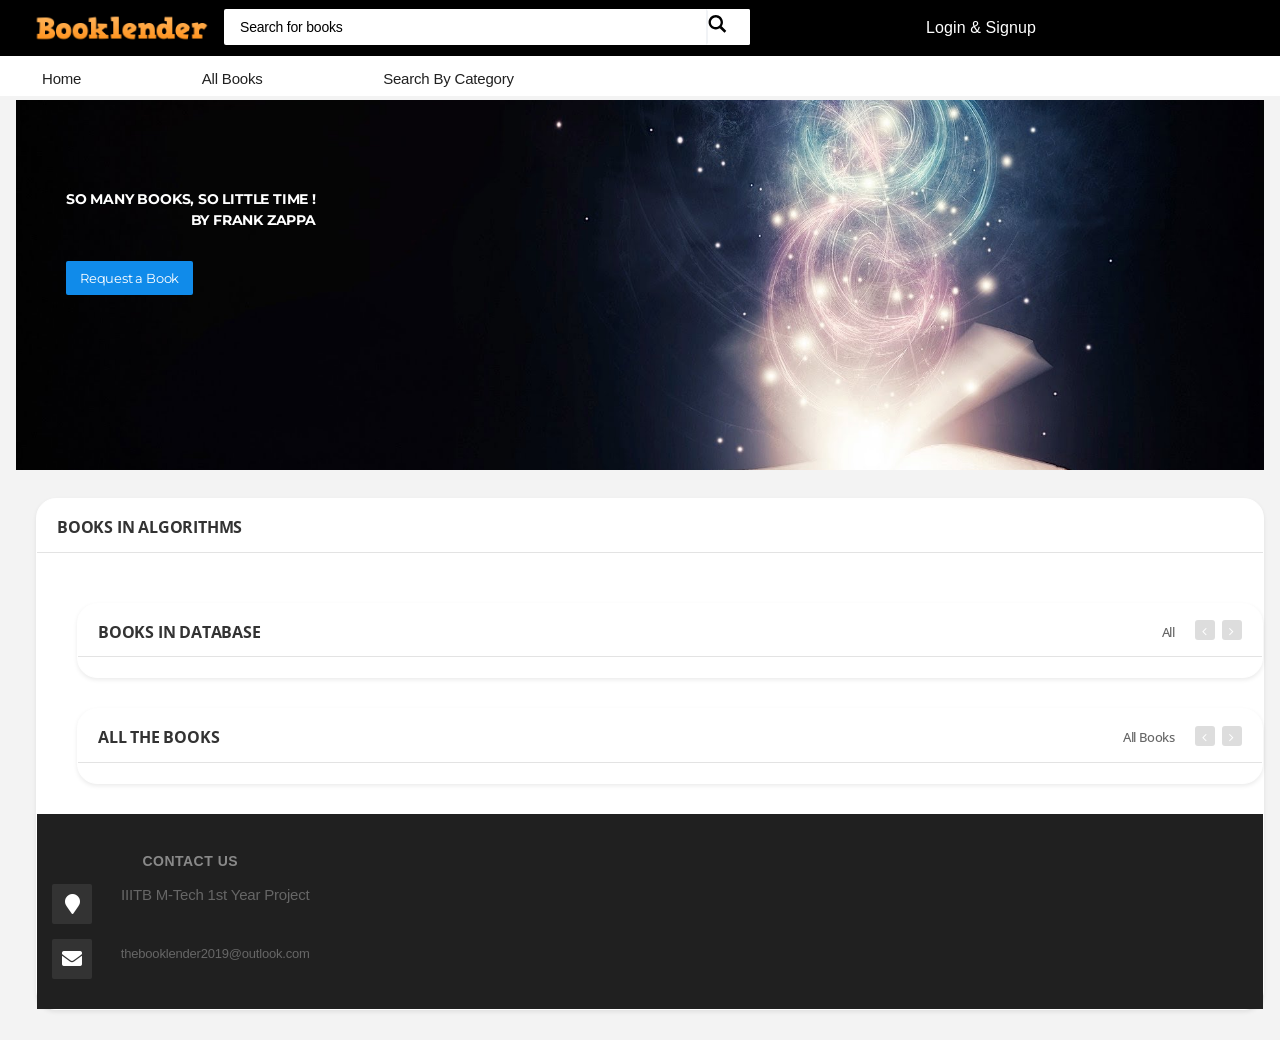
==== commit 7c0bdc03: "Updated project" ====
--- a/thebooklender/src/main/webapp/index.html
+++ b/thebooklender/src/main/webapp/index.html
@@ -173,6 +173,7 @@
 										</g>
 									</svg>
 								</a>
+								
 							</div>
 							<input type="hidden" name="item.html?bookId=" value="search"> 
 						</div>
@@ -576,8 +577,7 @@
 											<span></span>
 										</div>
 										<div class="button-holder fadeInDown-3">
-											<a href="requested.html"
-												class="btn-lg btn btn-uppercase btn-primary shop-now-button">Request Book</a>
+											<button id='reqBook' class='btn btn-primary' onclick='loginpopupreq()' type='button'>Request a Book</button>
 										</div>
 									</div>
 									<!-- /.caption -->
@@ -597,8 +597,7 @@
 											<span></span>
 										</div>
 										<div class="button-holder fadeInDown-3">
-											<a href="addbook.html"
-												class="btn-lg btn btn-uppercase btn-primary shop-now-button">Add Book</a>
+											<button id='lendBook' class='btn btn-primary' onclick='loginpopuplend()' type='button'>Lend a Book</button>
 										</div>
 									</div>
 									<!-- /.caption -->
@@ -610,8 +609,6 @@
 						</div>
 						<!-- /.owl-carousel -->
 					</div>
-	
-	
 	</div>
 
 <!-- /.breadcrumb -->
@@ -1970,7 +1967,11 @@
 	newProductsAll();
 	newProductsAll1();
 	newProductsAll2();
-	
+	if(name==" ")
+	{
+	 document.getElementById("reqBook").style.visibility = "hidden";
+	 document.getElementById("lendBook").style.visibility = "hidden";
+	}
 });
 /* 	var ctxPath = "http://localhost:" + location.port + "/thebooklender/api/carosel/getAllItemsForACategory/'Algorithm'";
 	//console.log(ctxPath);
@@ -2240,6 +2241,19 @@
     		function(){}
 	});
 }
+
+function loginpopupreq()
+{
+		console.log("clik");
+		window.location.href="http://localhost:8080/thebooklender/allbooks.html";
+}
+
+function loginpopuplend()
+{
+		console.log("clik");
+		window.location.href="http://localhost:8080/thebooklender/addbook.html";
+}
+
 
 </script>
 
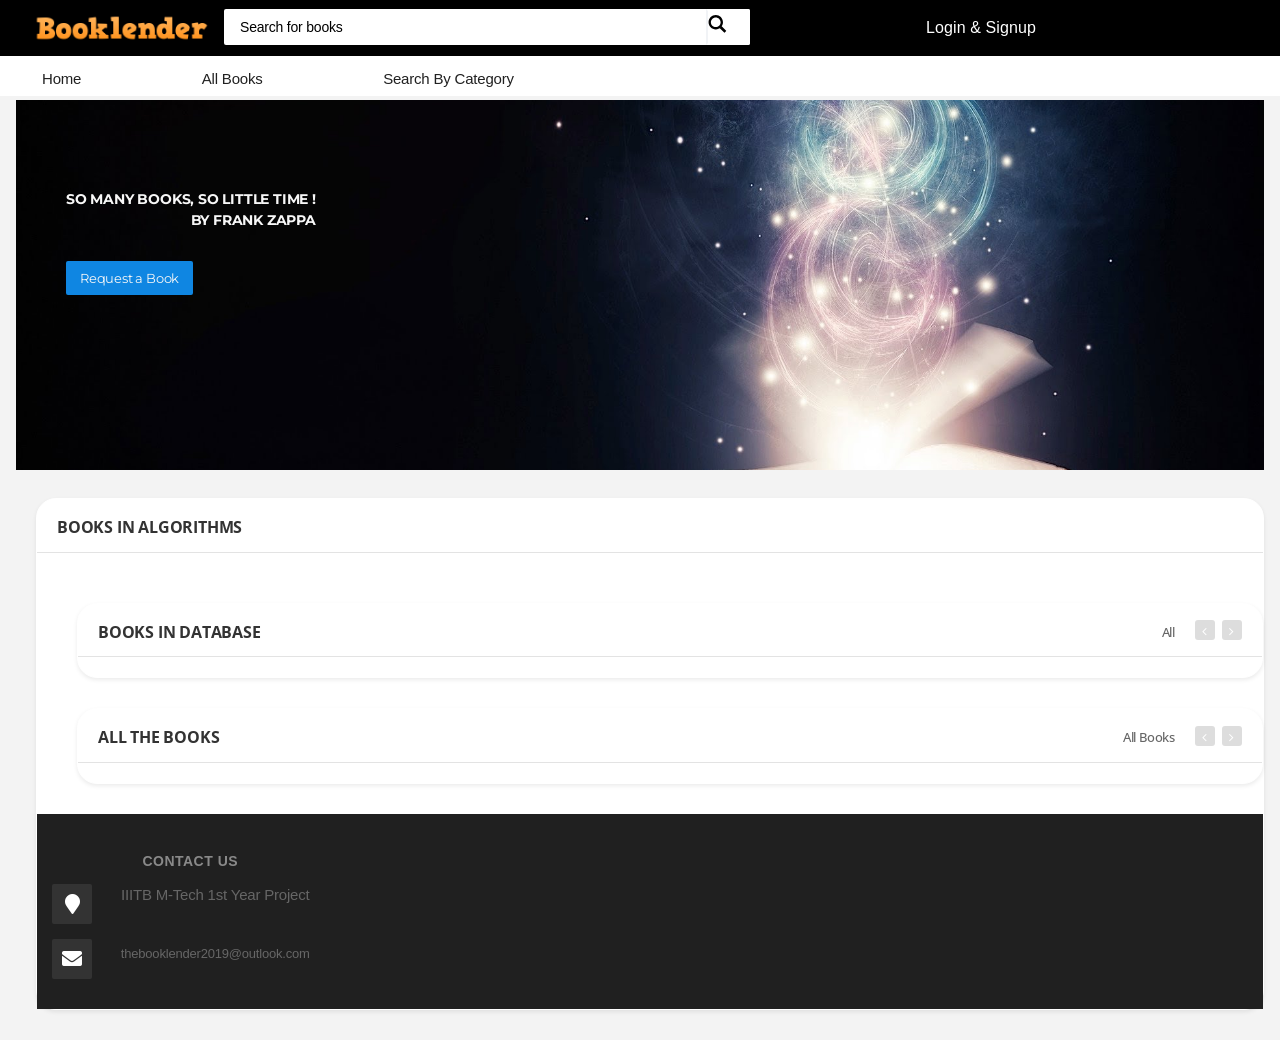
==== commit abac4c23: "Updated UI" ====
--- a/thebooklender/src/main/webapp/index.html
+++ b/thebooklender/src/main/webapp/index.html
@@ -1930,7 +1930,7 @@
 				searchVal=ani[i].id;
 			}
 		}
-		window.location.href = "http://localhost:8080/thebooklender/item.html?bookId="+searchVal;
+		window.location.href = "http://localhost:"+location.port+"/thebooklender/item.html?bookId="+searchVal;
 		
 		/* if(items.includes(selectedItem)==true)
 			window.location.href = "item.jsp?id="+selectedId;
@@ -2245,13 +2245,13 @@
 function loginpopupreq()
 {
 		console.log("clik");
-		window.location.href="http://localhost:8080/thebooklender/allbooks.html";
+		window.location.href= "http://localhost:"+location.port+"/thebooklender/allbooks.html";
 }
 
 function loginpopuplend()
 {
 		console.log("clik");
-		window.location.href="http://localhost:8080/thebooklender/addbook.html";
+		window.location.href="http://localhost:"+location.port+"/thebooklender/addbook.html";
 }
 
 
